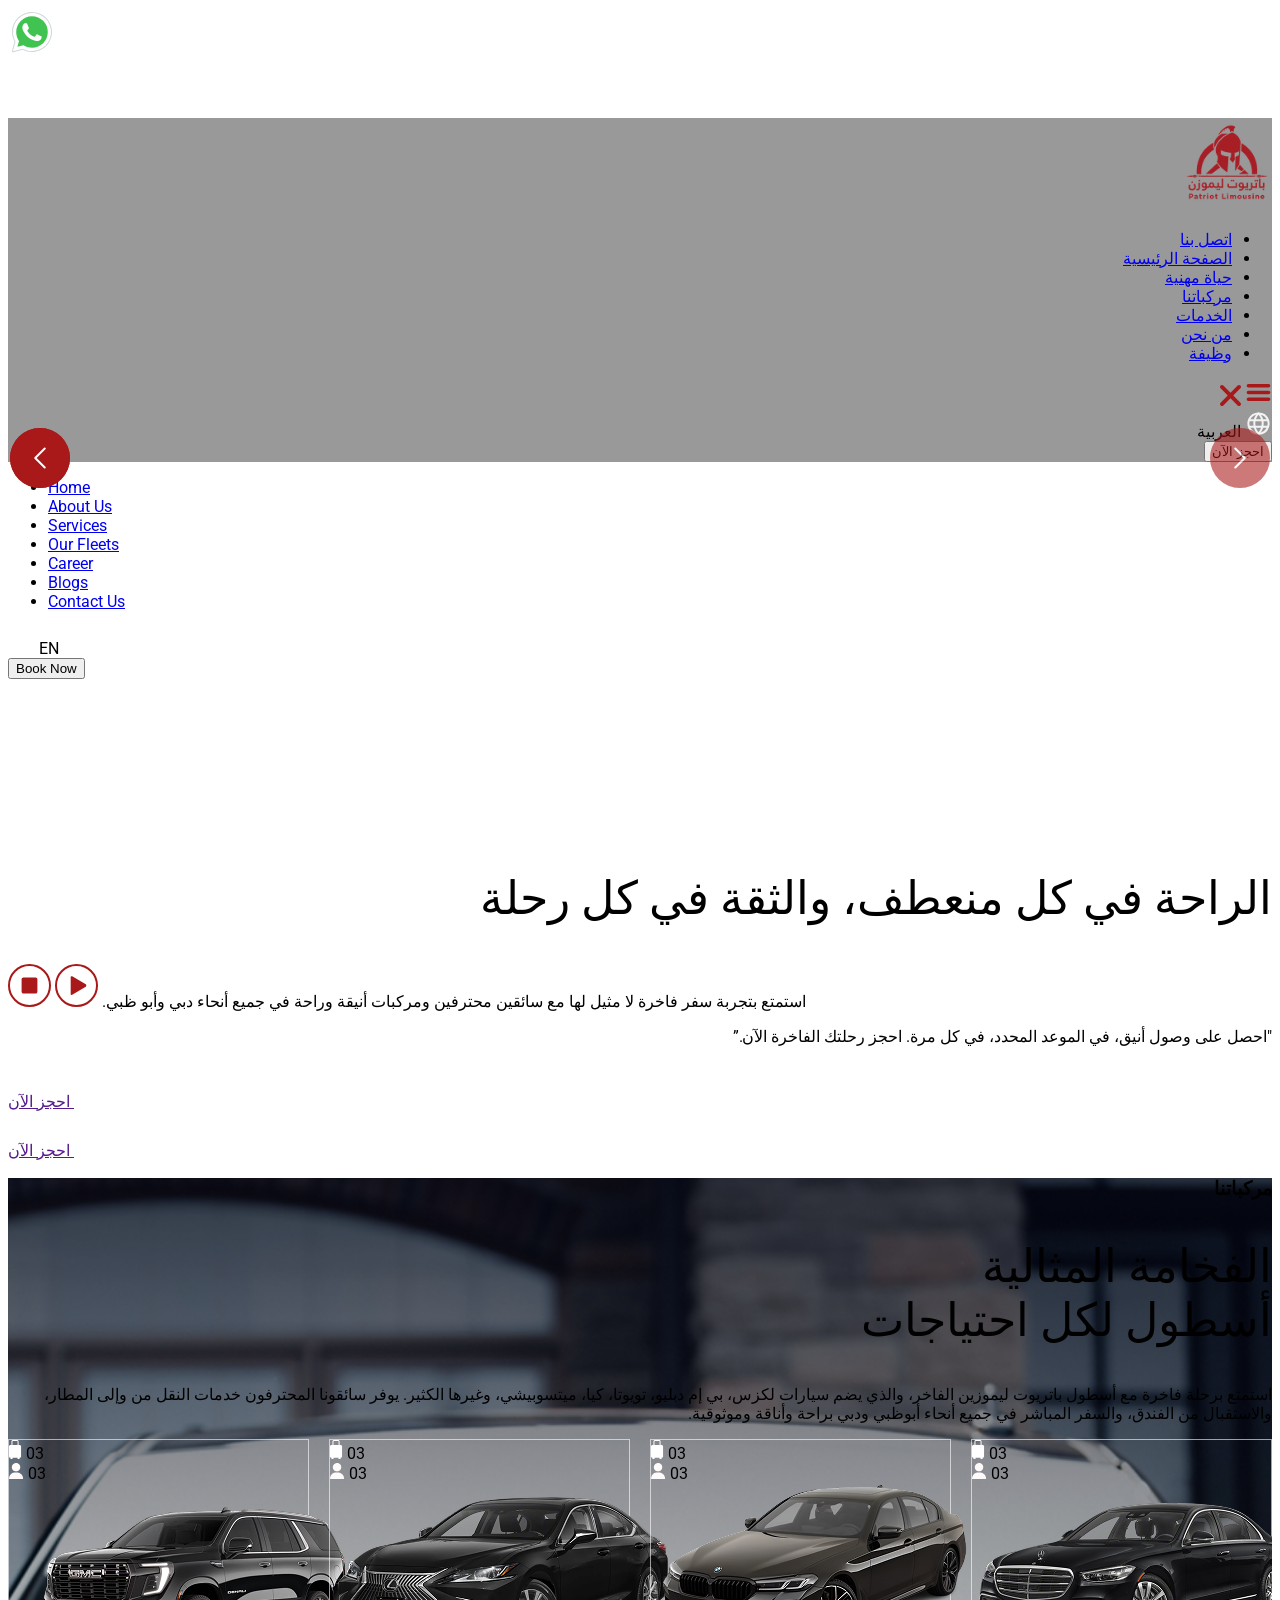
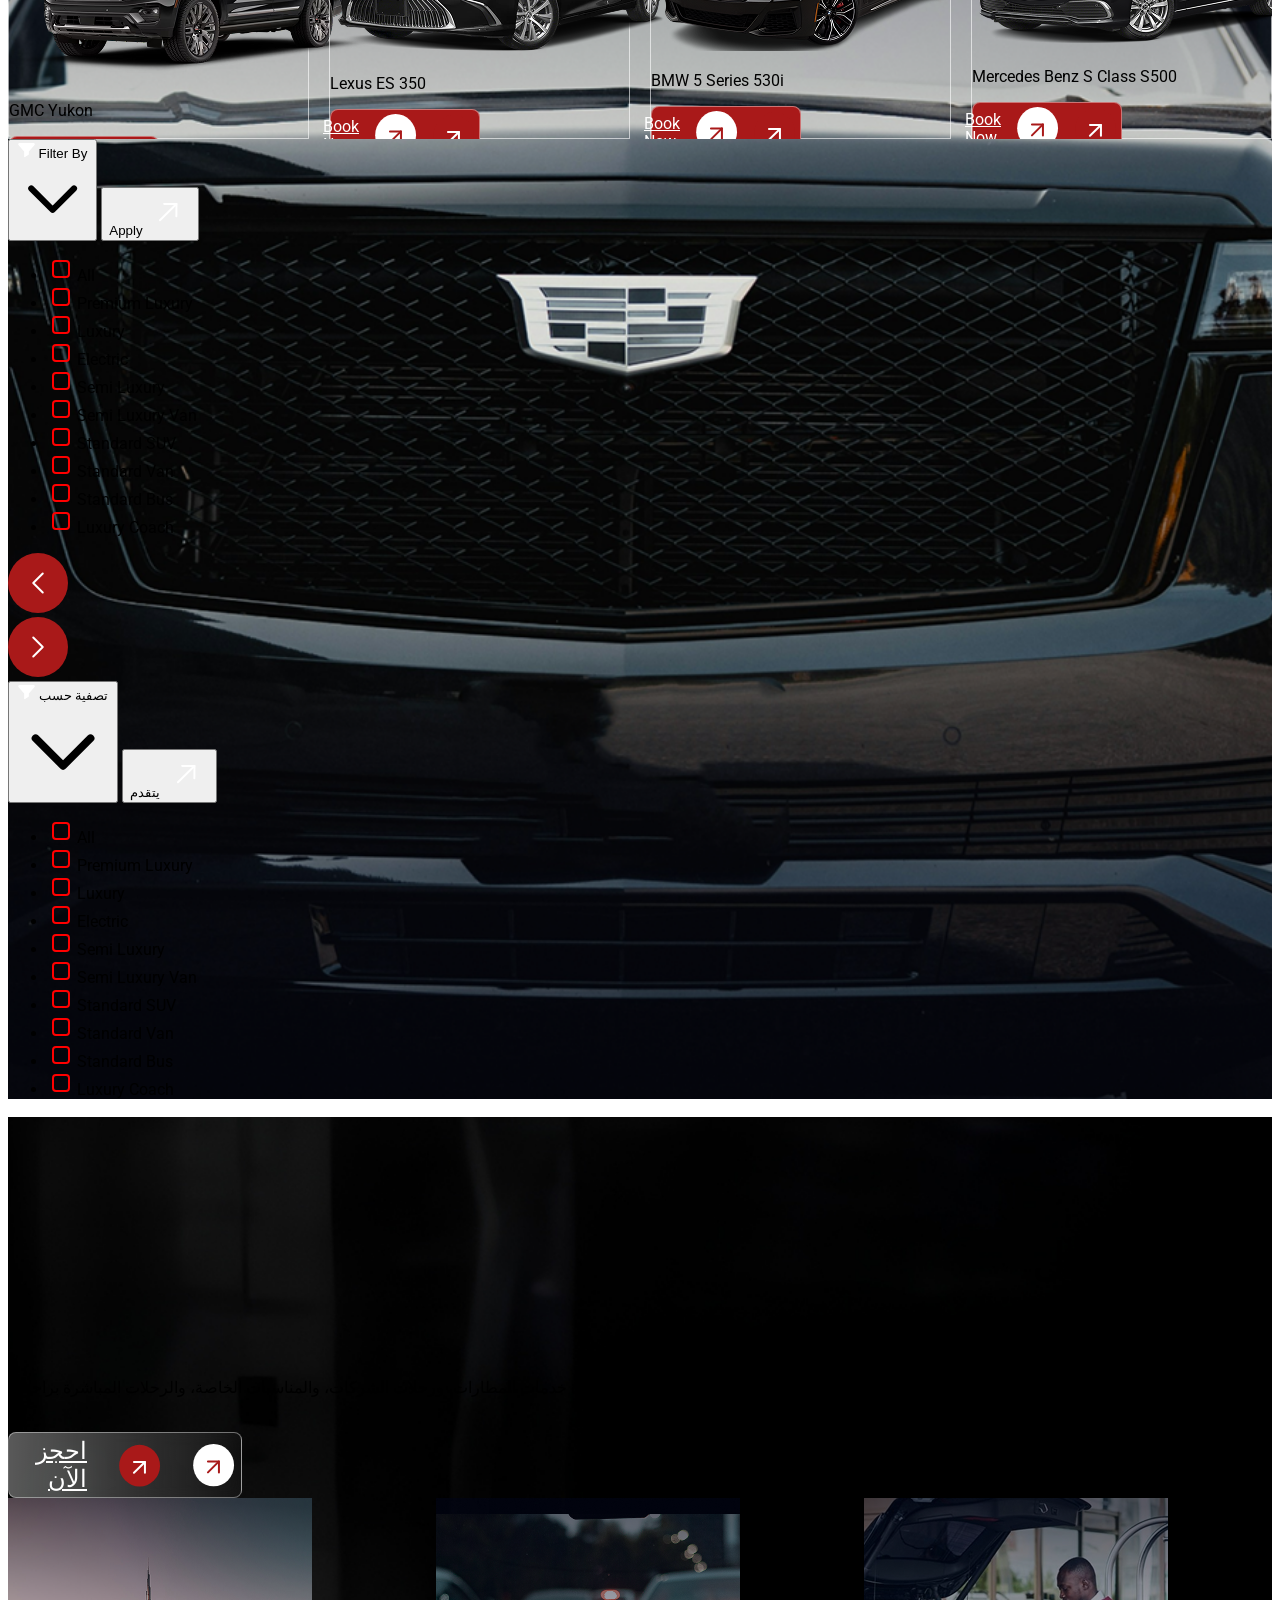
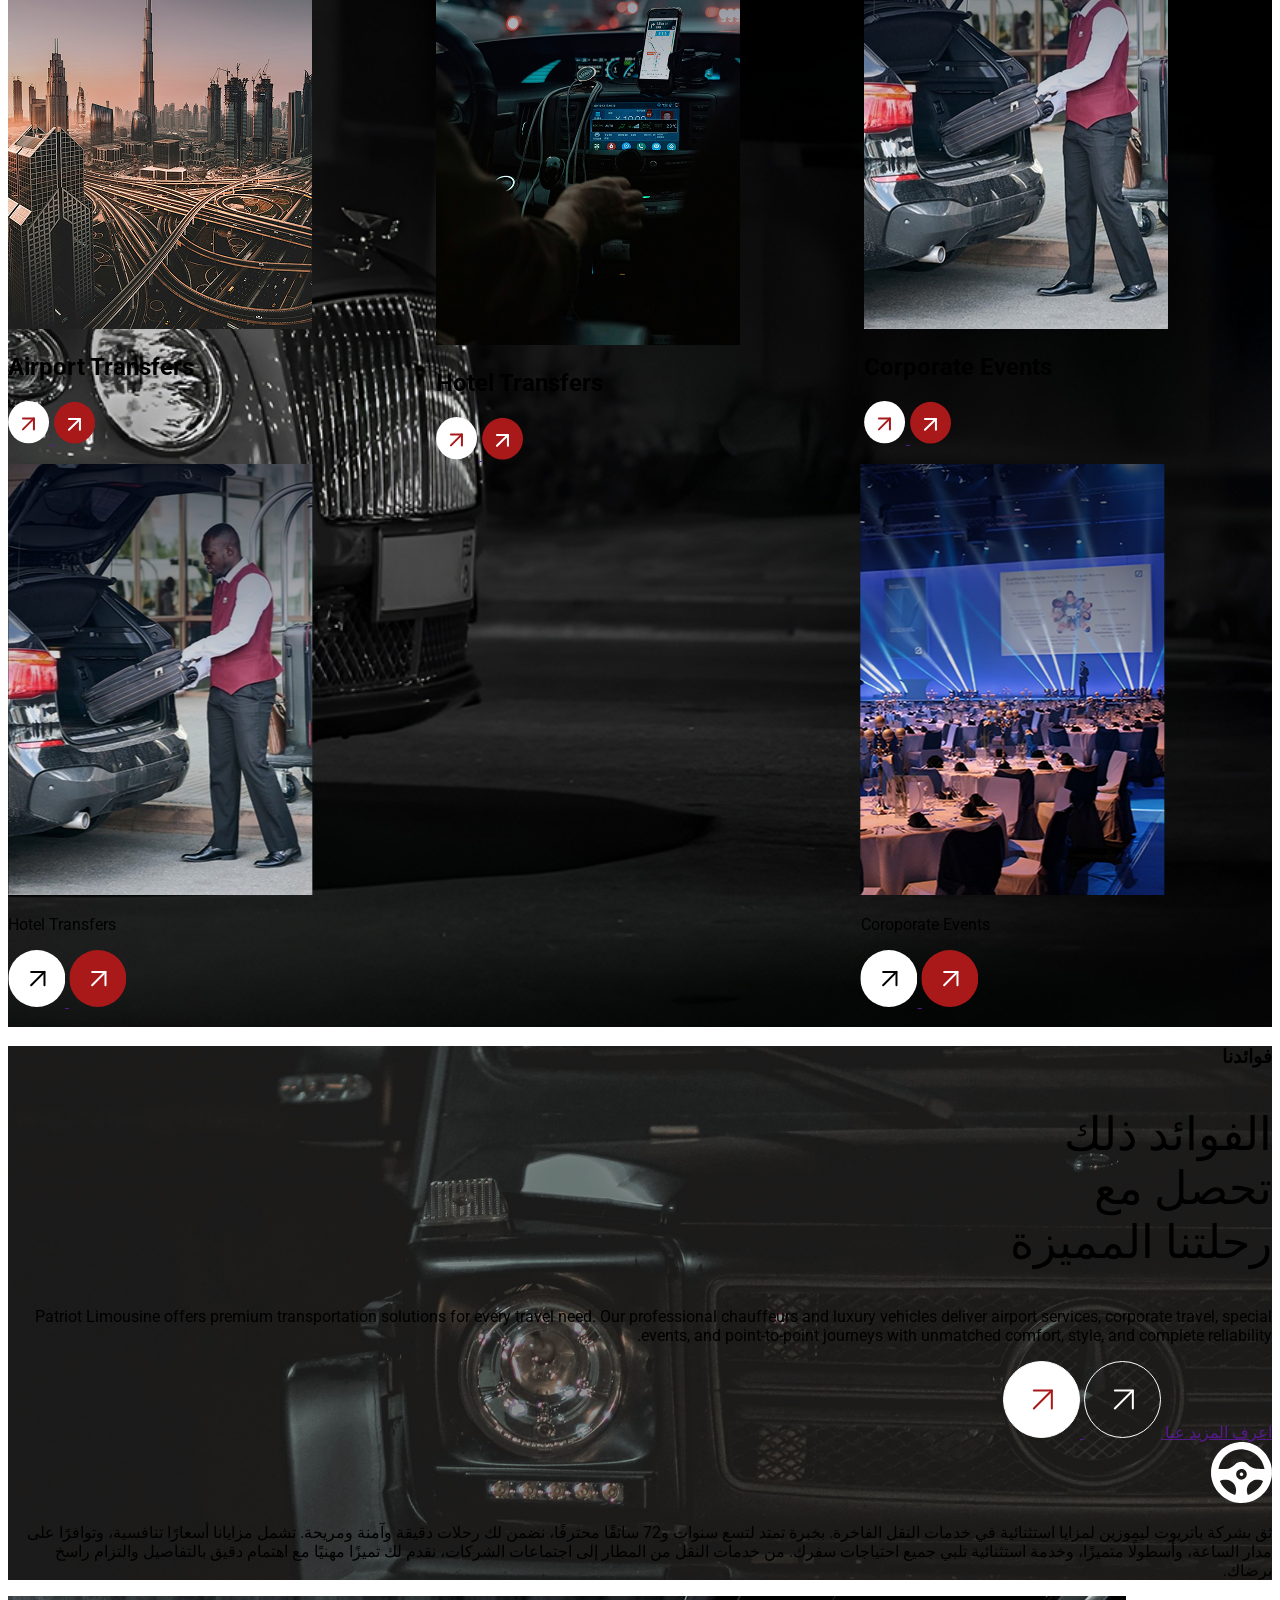
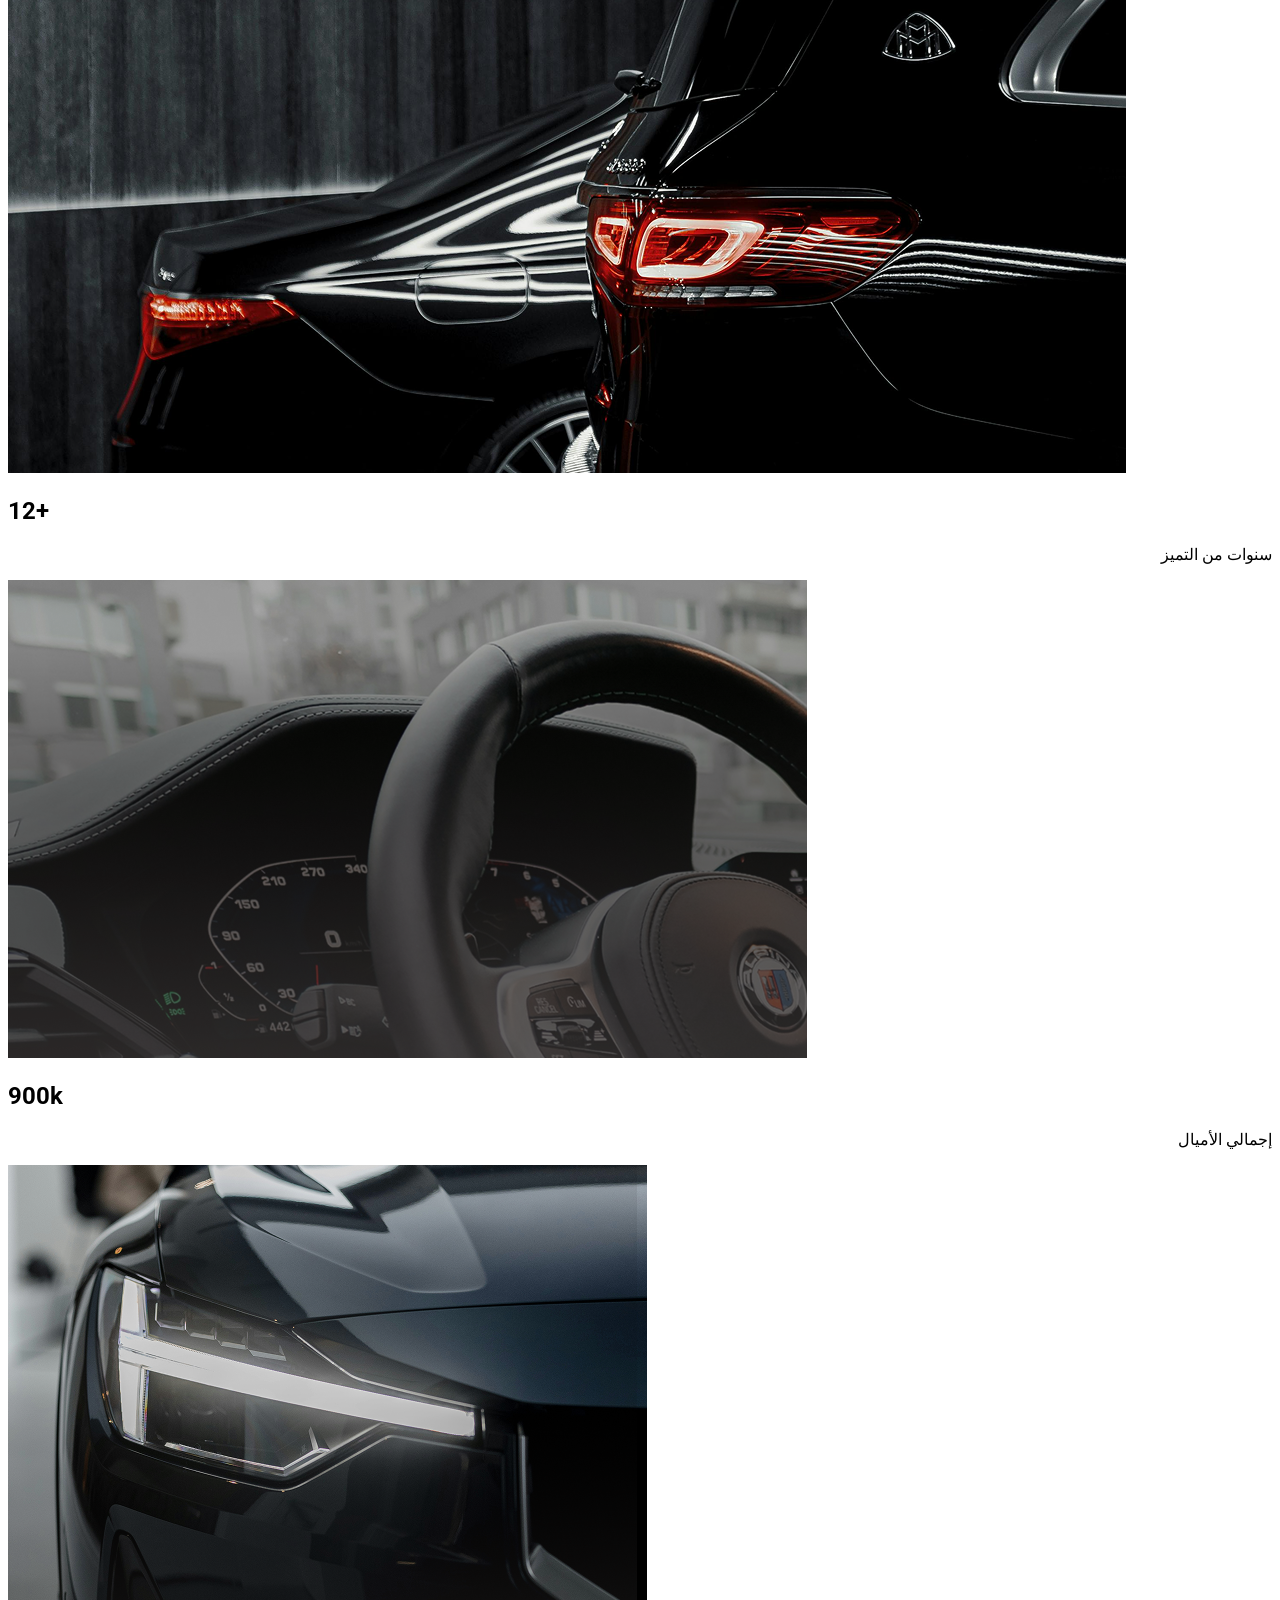
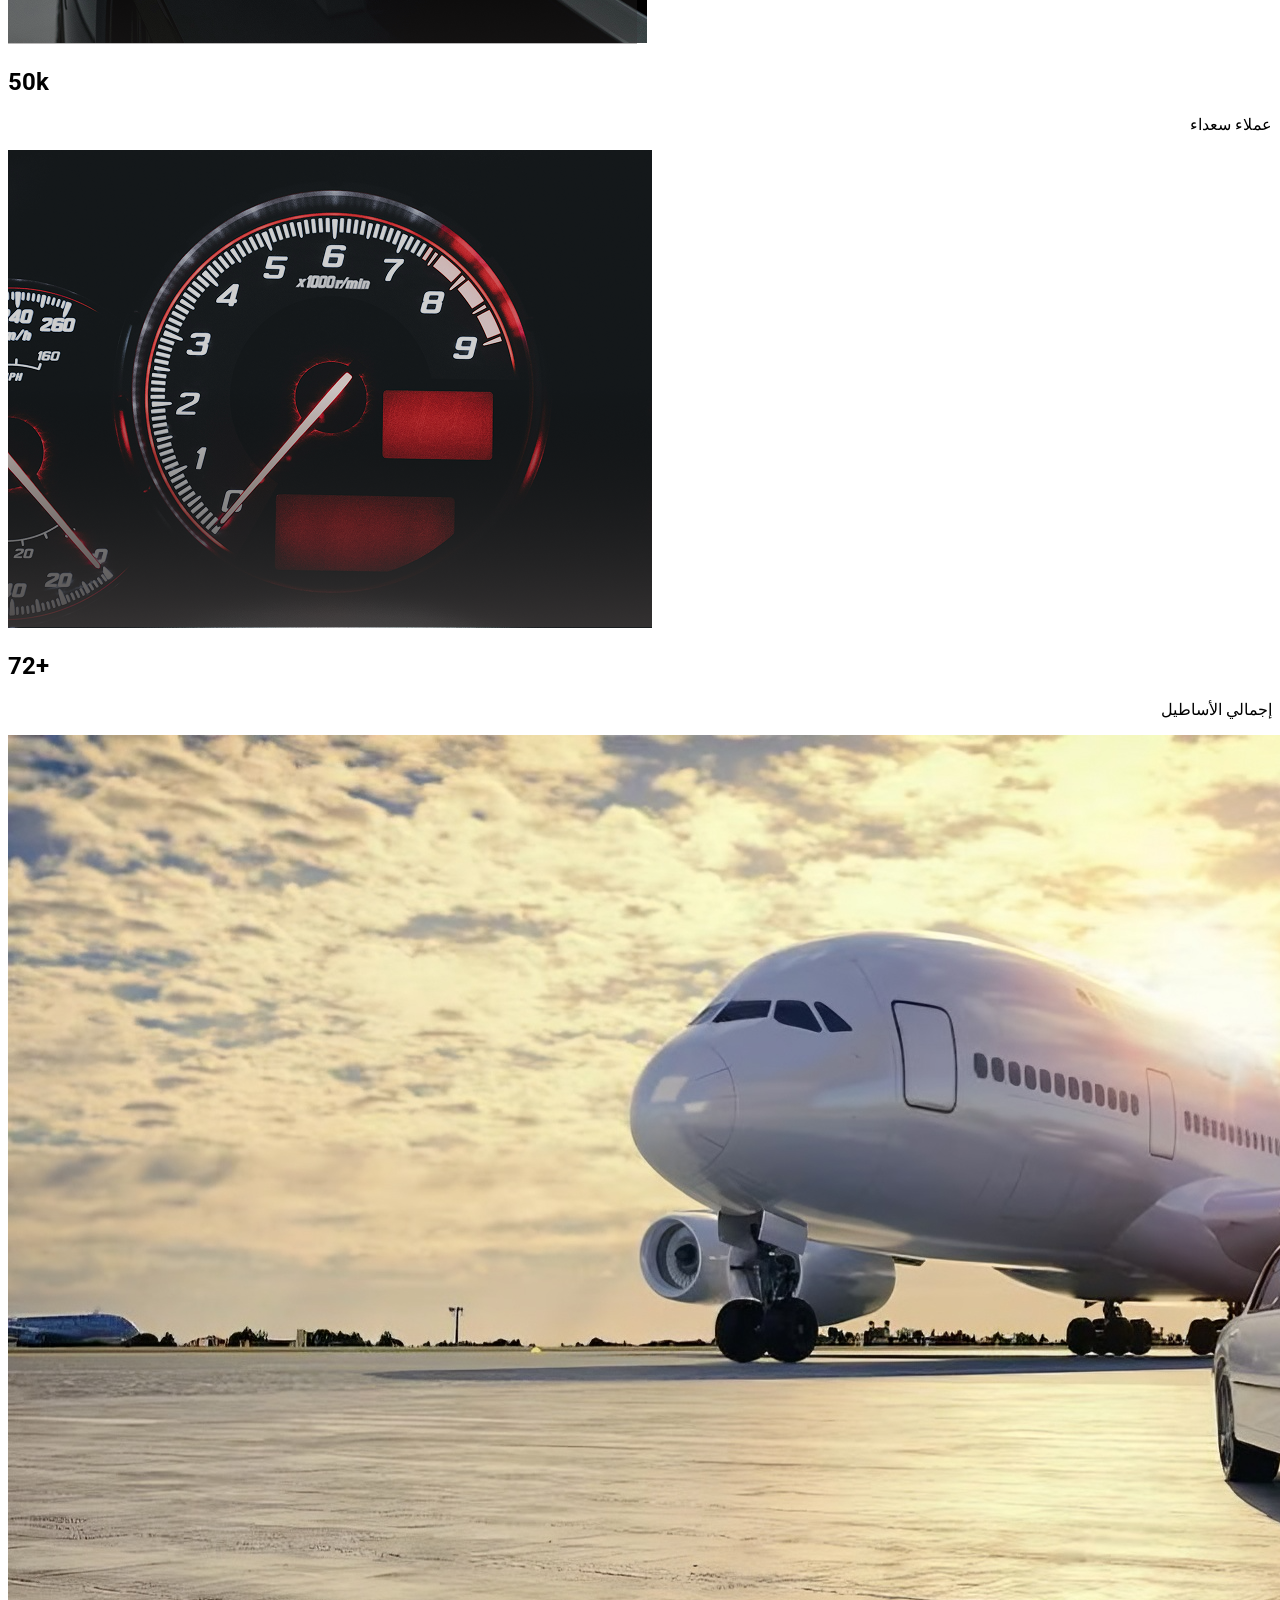
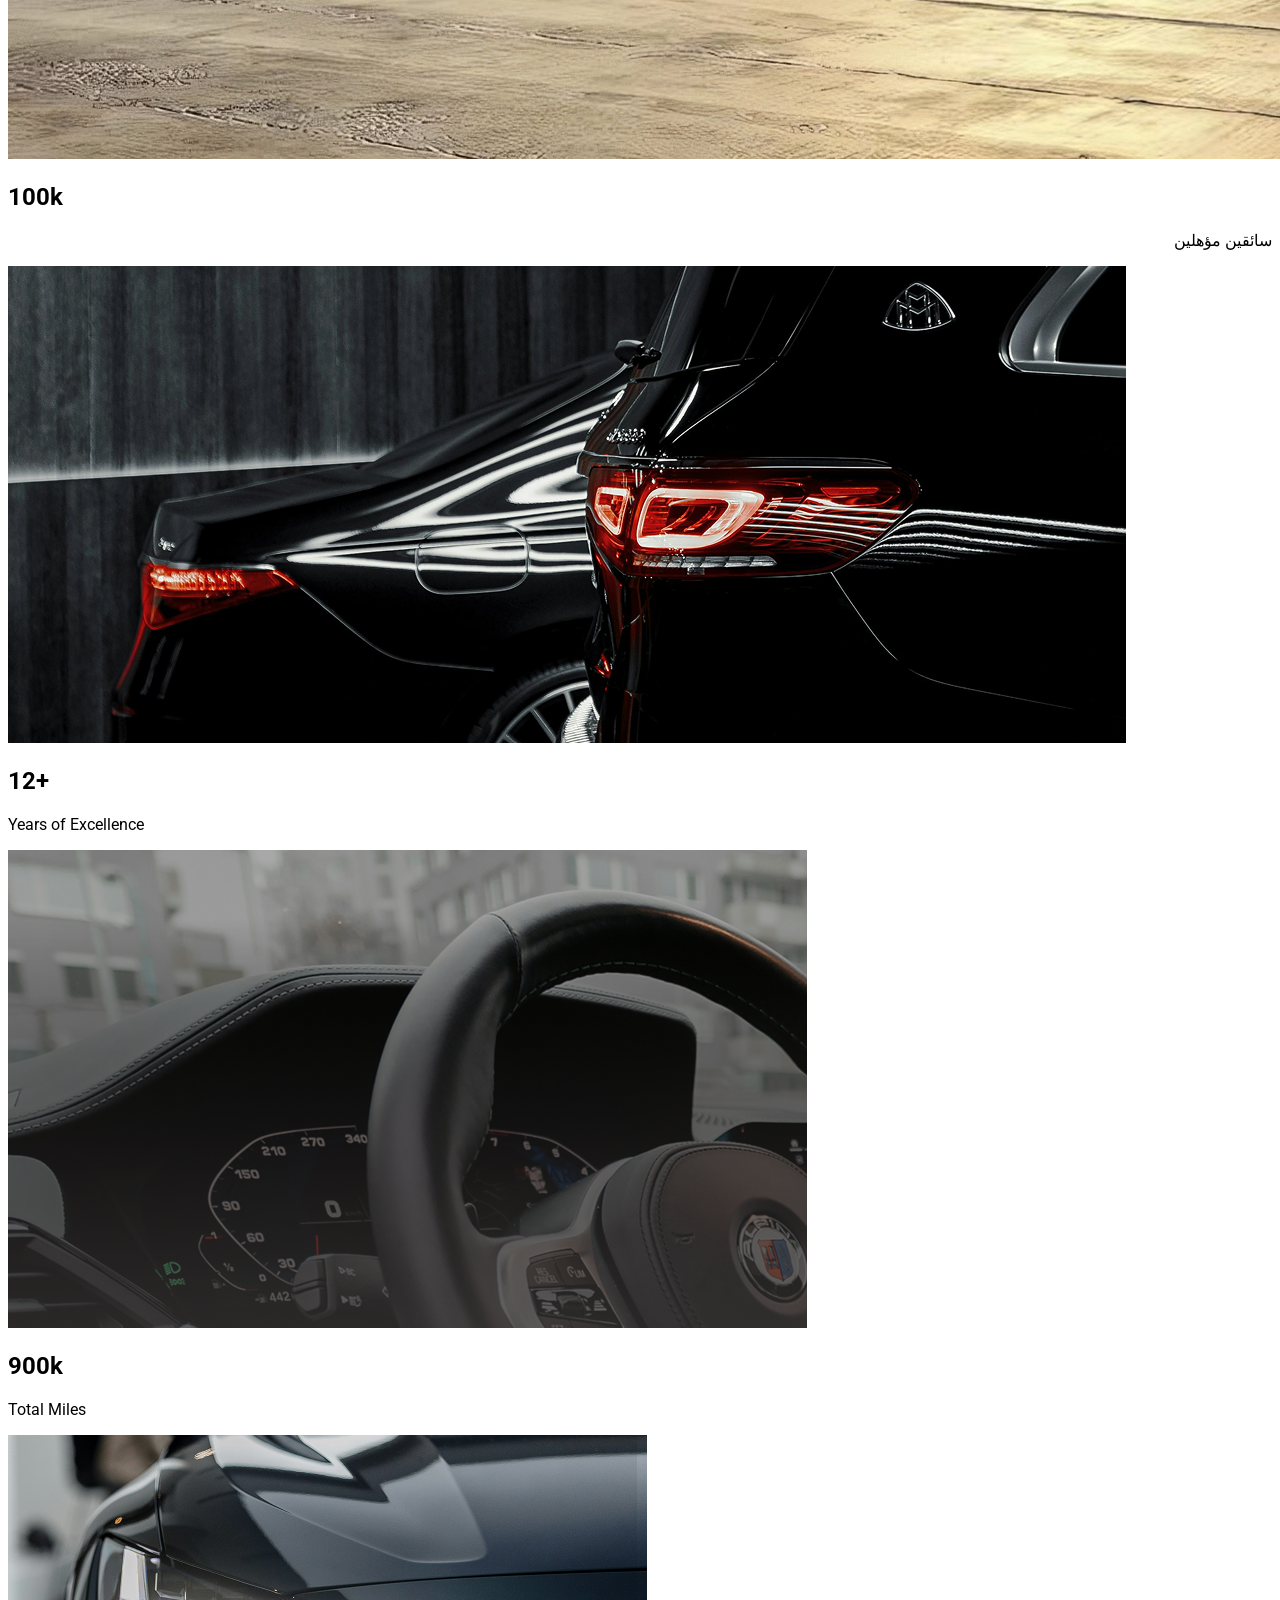
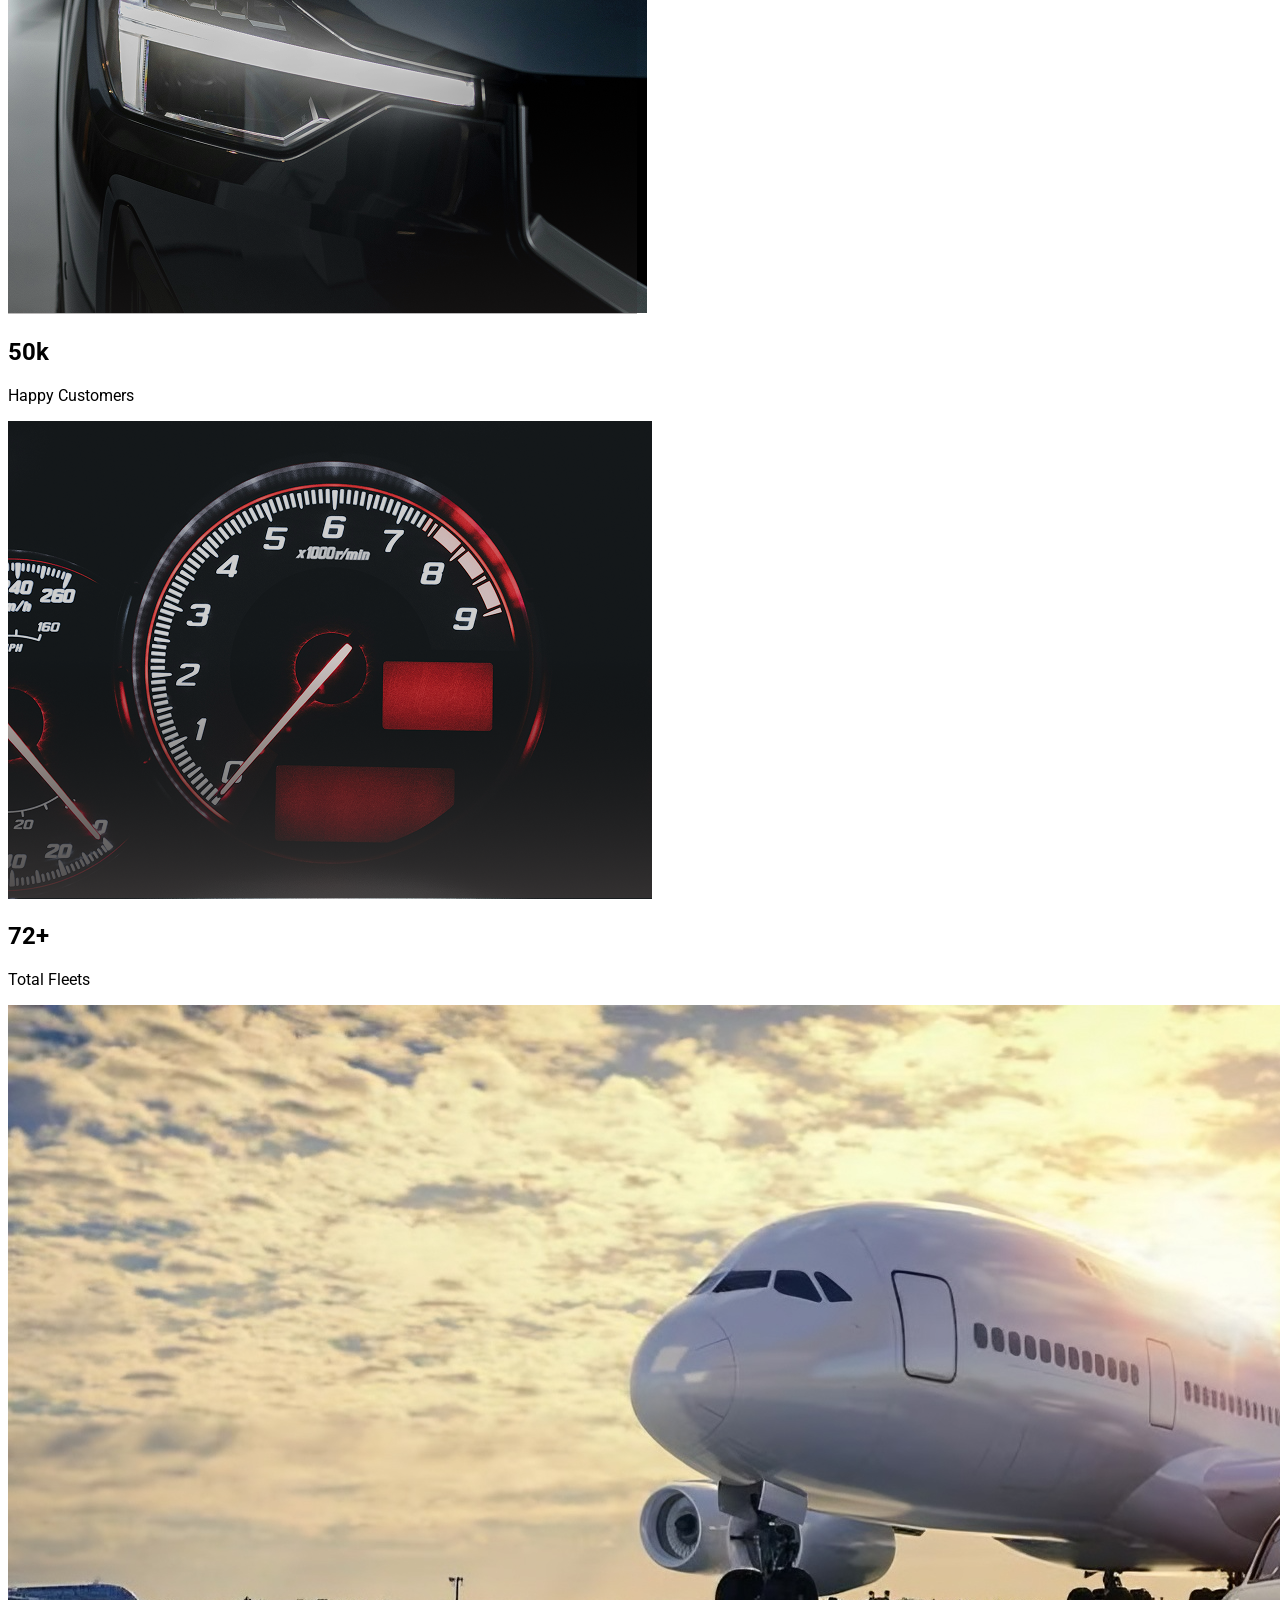
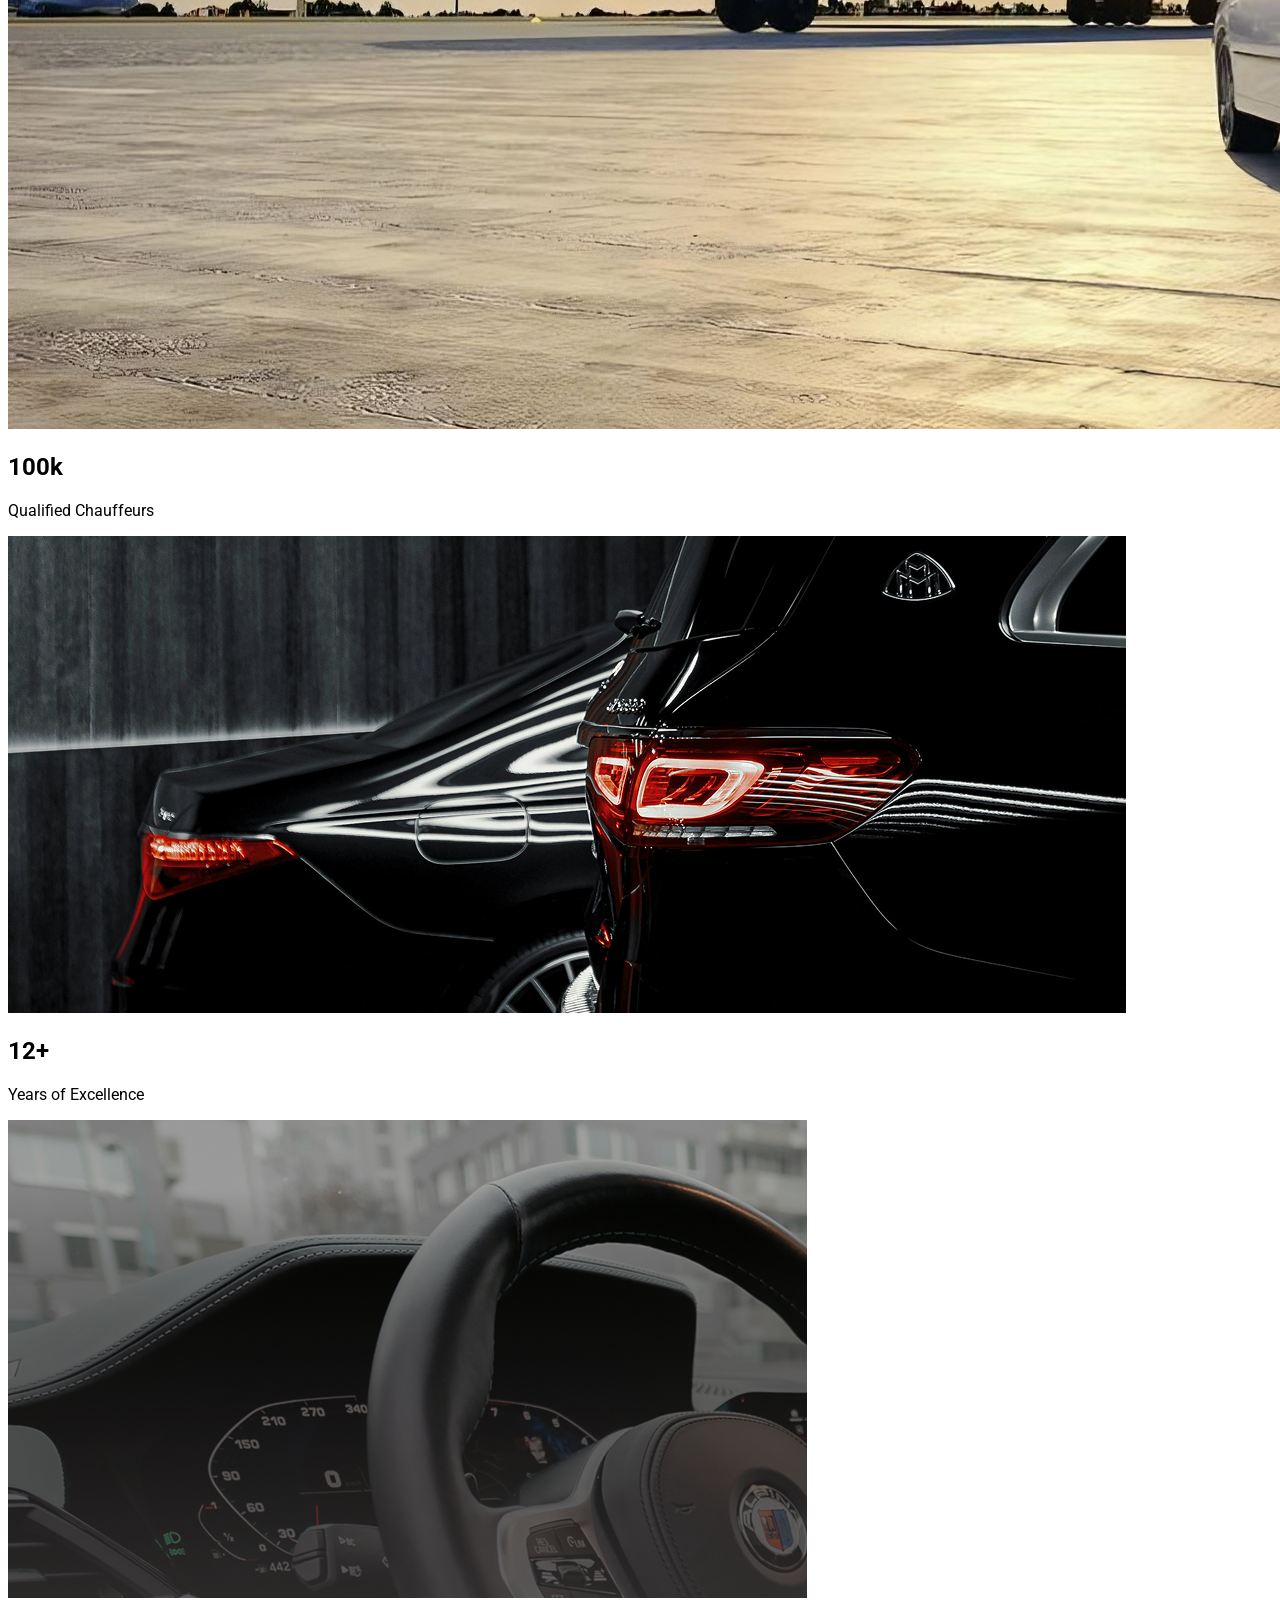
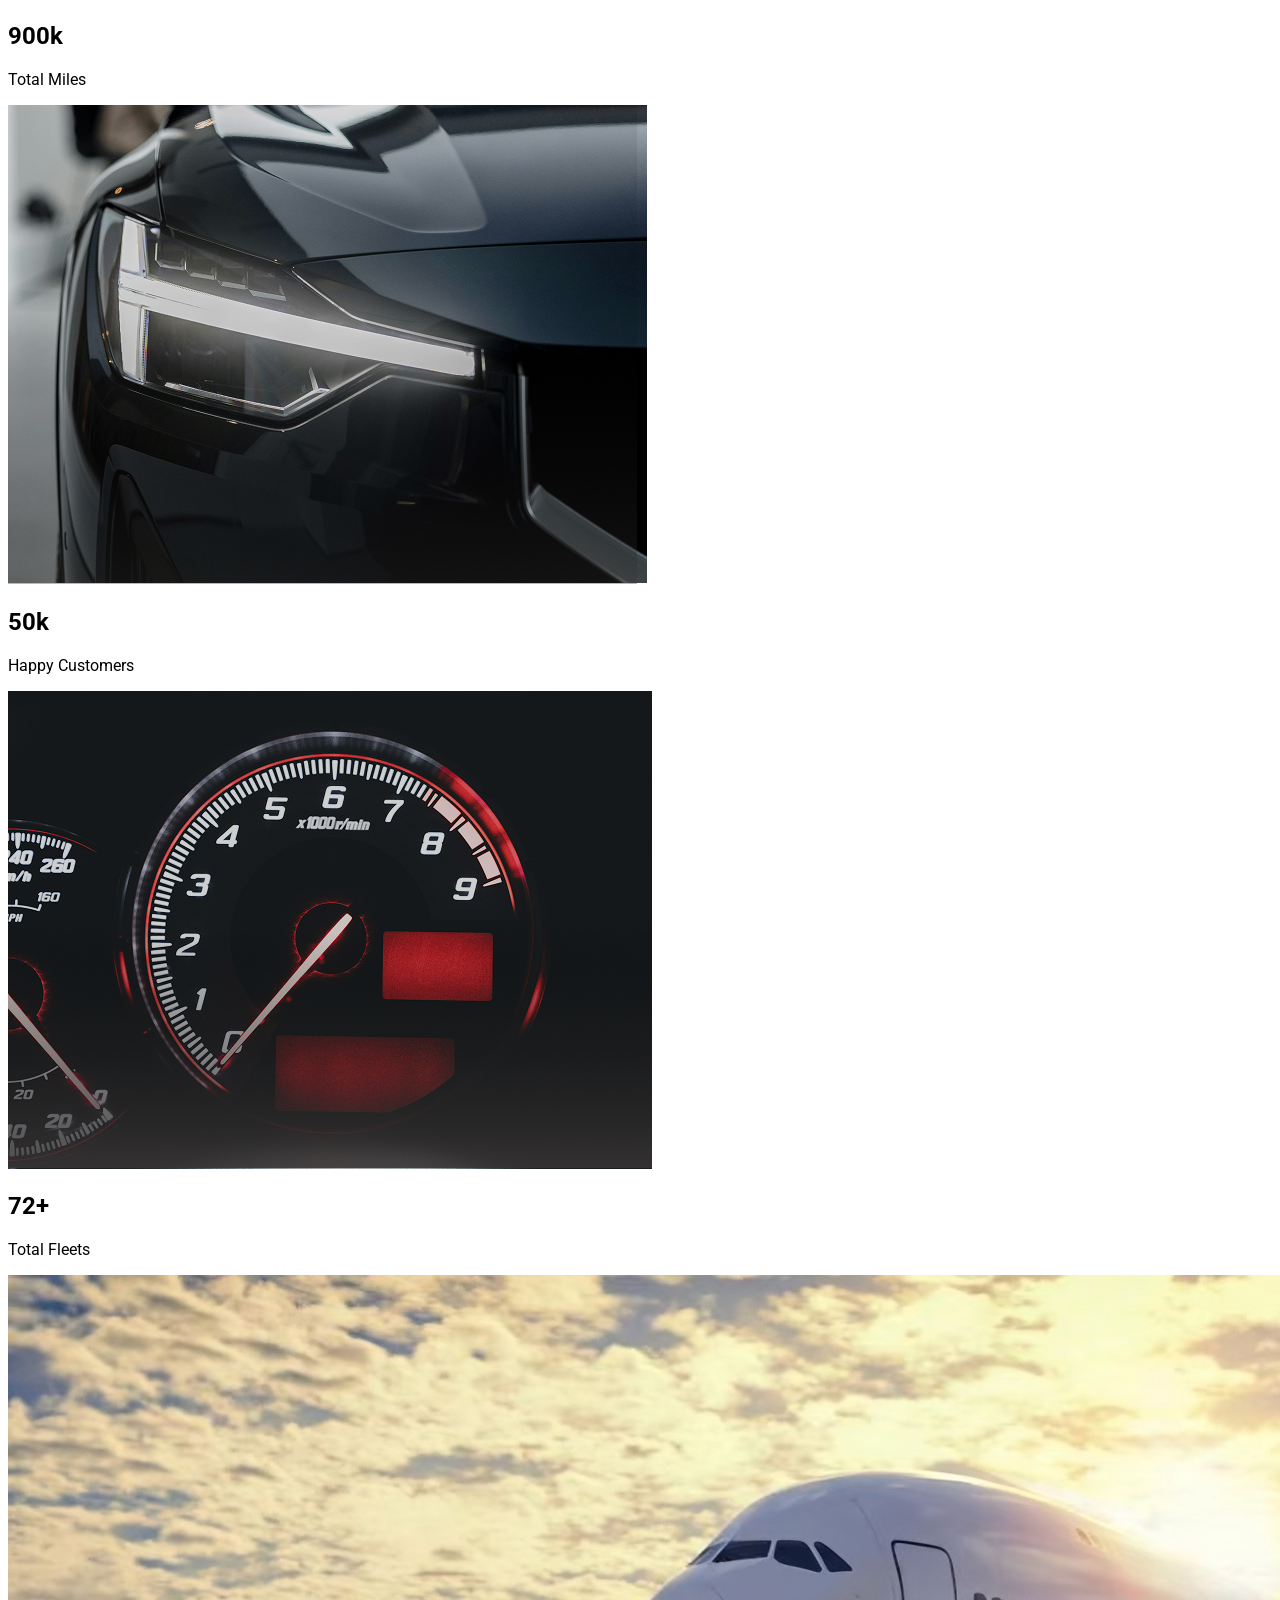
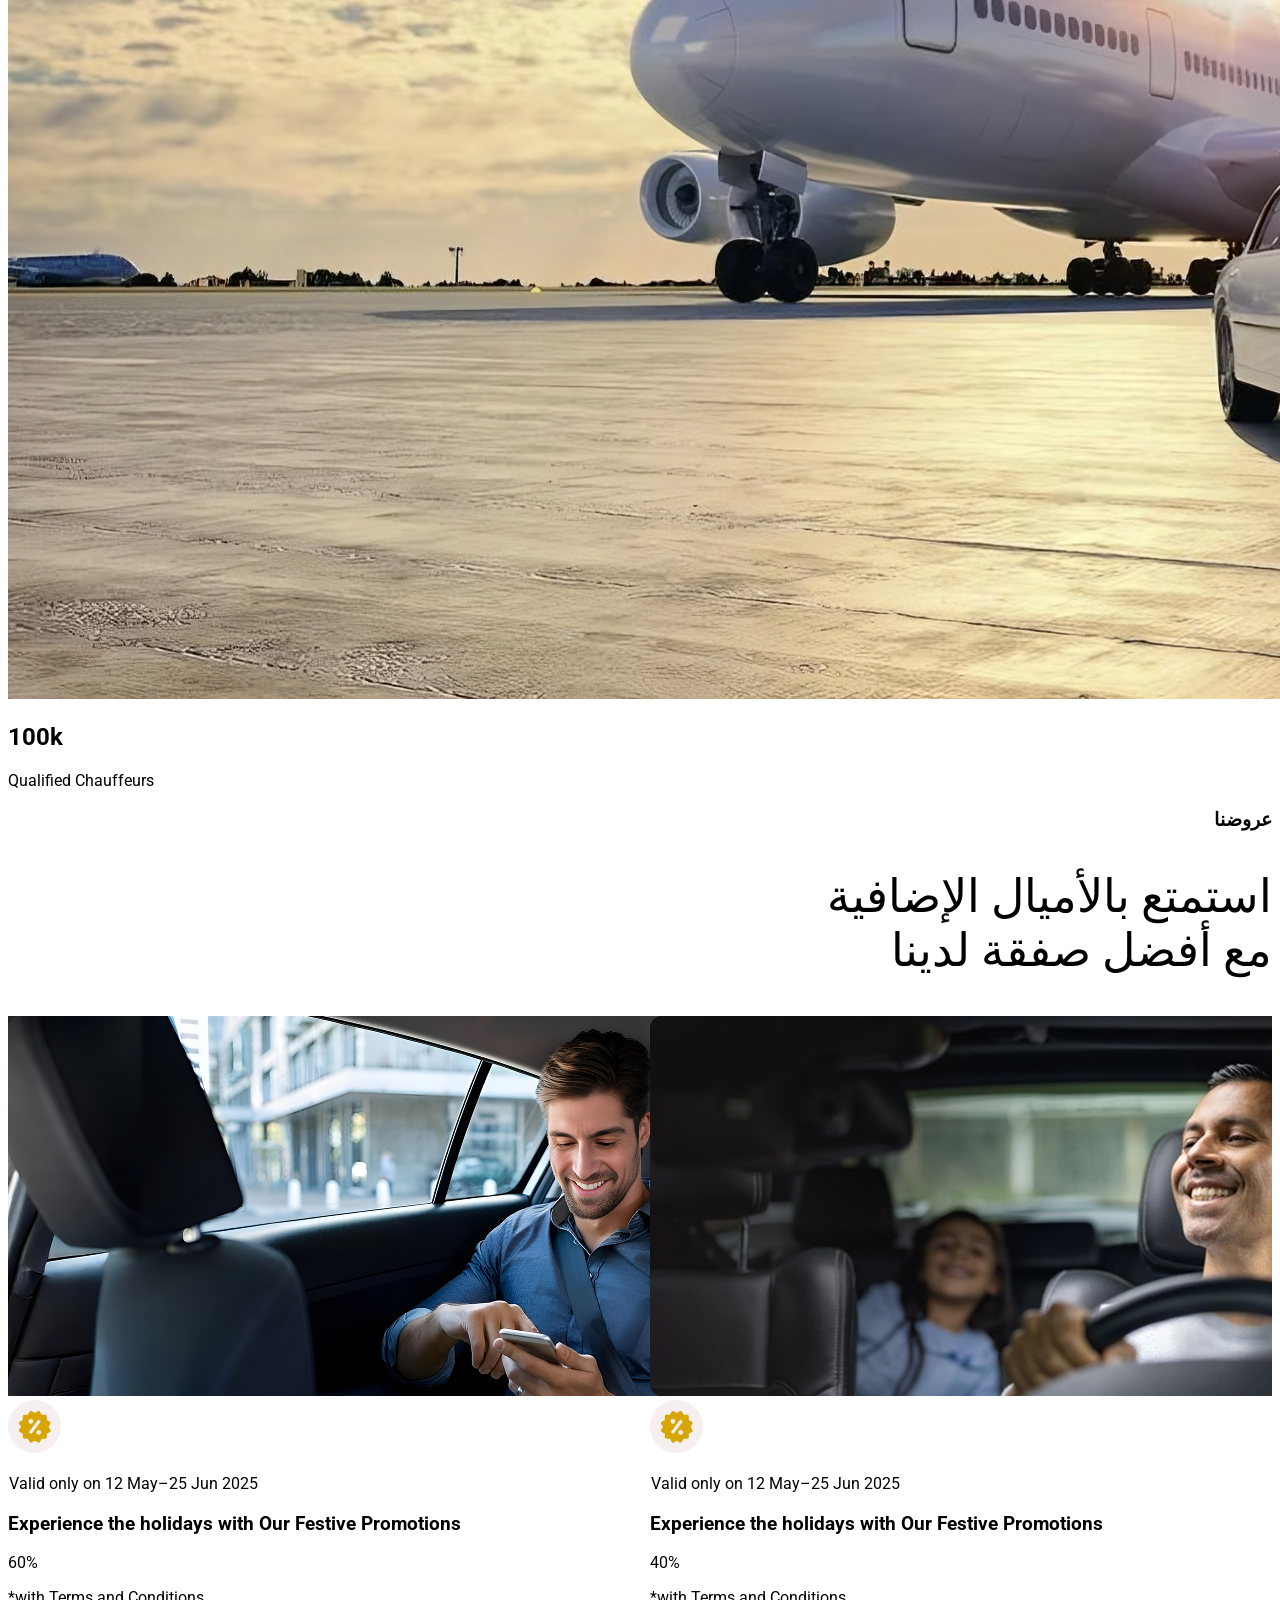
==== index.html @ 94004323 "first commit" ====
<!DOCTYPE html>
<html lang="en">

<head>
    <meta charset="UTF-8">
    <meta name="viewport" content="width=device-width, initial-scale=1.0">
    <title>Patriot</title>

    <!-- tailwind css cdn -->
    <script src="https://cdn.jsdelivr.net/npm/@tailwindcss/browser@4"></script>

    <!-- Swiper CSS -->
    <link rel="stylesheet" href="https://cdn.jsdelivr.net/npm/swiper@11/swiper-bundle.min.css" />

    <!-- google font -->
    <link rel="preconnect" href="https://fonts.googleapis.com">
    <link rel="preconnect" href="https://fonts.gstatic.com" crossorigin>
    <link
        href="https://fonts.googleapis.com/css2?family=Bebas+Neue&family=DM+Sans:ital,opsz,wght@0,9..40,100..1000;1,9..40,100..1000&family=Jost:ital,wght@0,100..900;1,100..900&family=Montserrat:ital,wght@0,100..900;1,100..900&family=Play:wght@400;700&family=Poppins:ital,wght@0,100;0,200;0,300;0,400;0,500;0,600;0,700;0,800;0,900;1,100;1,200;1,300;1,400;1,500;1,600;1,700;1,800;1,900&family=Roboto+Condensed:ital,wght@0,100..900;1,100..900&family=Roboto:ital,wght@0,100..900;1,100..900&display=swap"
        rel="stylesheet">

    <link rel="stylesheet" href="./assets/css/style.css">
</head>

<body class="relative text-white bg-black/70">

    <!-- whatsapp icon -->
    <div class="whatsapp-blink fixed bottom-20 right-3 md:right-5 z-100">
        <a href="https://wa.me/+97125511255">
            <img src="./assets/svg-icons/whatsapp-icon.svg" alt="whatsapp" class="w-10 md:w-12">
        </a>
    </div>

    <!-- go to top button -->
    <div id="goTopBtn" class="fixed bottom-20 left-5 rounded-full bg-black/40 backdrop-blur-md hidden z-50 lg:hidden">
        <a href="#home">
            <img src="./assets/svg-icons/footer-top-arrow.svg" alt="arrow" class="w-10 h-10">
        </a>
    </div>

    <!-- header -->
    <header dir="rtl" class="lg:bg-black/40 lg:backdrop-blur-md fixed top-0 left-0 right-0 px-5 z-50">
        <div class="header-content w-full max-w-full md:max-w-[93%] mx-auto flex items-center justify-between ">
            <div class="flex items-center gap-8">
                <a href="index.html"><img src="./assets/images/logo.png" alt="logo" class="logo-img"></a>
                <nav class="ml-3 hidden xl:block">
                    <ul class="nav-items flex items-center gap-12">
                        <li><a href="index.html"
                                class="nav-item hover:text-[var(--color-primary)] hover:bg-transparent text-xs xl:text-base">اتصل
                                بنا</a>
                        </li>
                        <li><a href="about.html"
                                class="nav-item hover:text-[var(--color-primary)] text-xs xl:text-base">الصفحة
                                الرئيسية</a>
                        </li>
                        <li><a href="service.html"
                                class="nav-item hover:text-[var(--color-primary)] text-xs xl:text-base">حياة مهنية</a>
                        </li>
                        <li><a href="our-fleets.html"
                                class="nav-item hover:text-[var(--color-primary)] text-xs xl:text-base">مركباتنا</a>
                        </li>
                        <li><a href="career.html"
                                class="nav-item hover:text-[var(--color-primary)] text-xs xl:text-base">الخدمات</a></li>
                        <li><a href="blog.html"
                                class="nav-item hover:text-[var(--color-primary)] text-xs xl:text-base">من نحن</a></li>
                        <li><a href="contact.html"
                                class="nav-item hover:text-[var(--color-primary)] text-xs xl:text-base">وظيفة</a>
                        </li>
                    </ul>
                </nav>
            </div>
            <!-- hamburger icon -->
            <img id="hamburger-icon" src="./assets/svg-icons/hamburger.svg" alt="menu-icon"
                class="block xl:hidden cursor-pointer">

            <!-- close icon -->
            <img id="close-icon" src="./assets/svg-icons/close-icon.svg" alt="close-icon"
                class="hidden xl:hidden cursor-pointer">

            <div class="hidden xl:block">
                <div class="flex items-center gap-5">
                    <div class="flex items-center gap-1 px-2 py-1">
                        <img src="./assets/svg-icons/global.svg" alt="global" class="w-7 h-7">
                        <span class="text-base text-white font-light cursor-pointer">العربية</span>
                    </div>
                    <!-- <button
                        class="header-button px-8 py-2 bg-black/30 border border-white/50 rounded cursor-pointer hover:bg-[var(--color-primary)] transition duration-300">
                        <span class="inline-block transition-transform duration-300 hover:scale-110">Log In</span>
                    </button> -->
                    <button
                        class="header-button px-8 py-2 bg-gradient-to-r from-[var(--color-primary)] to-[var(--color-primary-dark)]  border border-white/50 rounded cursor-pointer hover:bg-transparent">
                        <span class="inline-block transition-transform duration-300 hover:scale-110">احجز الآن</span>
                    </button>
                </div>
            </div>
        </div>
    </header>

    <!-- mobile menu -->
    <div id="mobile-menu"
        class="xl:hidden fixed top-22 left-0 w-full h-full pb-10 bg-black/40 backdrop-blur-md z-100 transform -translate-x-full transition-transform duration-300">
        <div class="flex flex-col items-center justify-center gap-6 h-full text-white text-lg">
            <ul class="flex flex-col items-center gap-6">
                <li><a href="index.html" class="hover:text-[var(--color-primary)]">Home</a></li>
                <li><a href="about.html" class="hover:text-[var(--color-primary)]">About Us</a></li>
                <li><a href="service.html" class="hover:text-[var(--color-primary)]">Services</a></li>
                <li><a href="our-fleets.html" class="hover:text-[var(--color-primary)]">Our Fleets</a></li>
                <li><a href="career.html" class="hover:text-[var(--color-primary)]">Career</a></li>
                <li><a href="blog.html" class="hover:text-[var(--color-primary)]">Blogs</a></li>
                <li><a href="contact.html" class="hover:text-[var(--color-primary)]">Contact Us</a></li>
            </ul>

            <div class="flex items-center gap-2 px-3 py-2">
                <img src="./assets/svg-icons/global.svg" alt="global" class="w-7 h-7">
                <span class="text-sm text-white font-light cursor-pointer">EN</span>
            </div>

            <div class="flex gap-4">
                <button
                    class="px-6 py-2 bg-gradient-to-r from-[var(--color-primary)] to-[var(--color-primary-dark)] border border-white/50 rounded hover:bg-transparent">
                    Book Now
                </button>
            </div>
        </div>
    </div>

    <!-- hero section -->
    <section class="" id="home">
        <div class="relative">
            <video autoplay muted playsinline p
                class="hidden lg:block h-auto lg:h-screen xl:h-[94vh] w-full object-cover mt-15 heroVideo">
                <source src="./assets/videos/herobanner.mp4" type="video/mp4">
            </video>

            <video autoplay muted playsinline preload="auto" class="lg:hidden h-screen w-full object-cover heroVideo">
                <source src="./assets/videos/patriot mobile web.mp4" type="video/mp4">
            </video>

            <div
                class="content container hero-content mt-10 md:mt-6 lg:mt-0 max-w-[93%] md:max-w-[95%] mx-auto xl:px-10 absolute top-1/9 left-1/2 -translate-x-1/2 w-full flex flex-col justify-between h-[84%] pb-30 md:pb-10">
                <div
                    class="flex flex-col-reverse md:flex-row-reverse gap-6 md:gap-10 items-center justify-between w-full">
                    <div class="max-w-xl -mt-4">
                        <h1 class="sub-title" dir="rtl">الراحة في كل منعطف، والثقة في كل رحلة</h1>
                    </div>
                    <div class="flex gap-4 max-w-sm">
                        <img src="./assets/svg-icons/video-pause.svg" alt="video-play" class="w-8 h-8 cursor-pointer"
                            id="pauseBtn">
                        <img src="./assets/svg-icons/video-play.svg" alt="video-play"
                            class="hidden w-8 h-8 cursor-pointer" id="playBtn">
                        <span class="text-sm md:text-base font-extralight leading-tight" dir="rtl">استمتع بتجربة سفر
                            فاخرة لا مثيل
                            لها مع سائقين محترفين ومركبات أنيقة وراحة في جميع أنحاء دبي وأبو ظبي.</span>
                    </div>
                </div>

                <!-- call to action box -->
                <div
                    class="calltoAction flex flex-col lg:flex-row-reverse items-center justify-between gap-4 bg-white/13 backdrop-blur-lg rounded-xl p-4 mb-10 md:mb-0">
                    <p class="text-[1.3rem] md:text-[1.4rem] lg:text-[1.5rem] xl:text-[2rem] text-center md:text-left xl:ml-14"
                        dir="rtl">
                        "احصل على وصول أنيق، في الموعد المحدد، في كل مرة. احجز رحلتك الفاخرة الآن.”
                    </p>
                    <a href=""
                        class="hidden md:flex flex-row-reverse items-center gap-2 bg-[var(--color-primary)] text-white px-4 py-3 md:p-3 lg:p-4 rounded-xl justify-center md:justify-end hover:bg-black hover:border border-white transition duration-300 text-sm sm:text-base">
                        <span class="" dir="rtl">احجز الآن</span>
                        <img src="./assets/svg-icons/arrow-top.svg" alt="arrow" class="w-4 h-4 md:w-6 md:h-6">
                    </a>
                </div>

            </div>
            <div class="fixed md:hidden bottom-0 z-50 w-[93%] left-1/2 -translate-x-1/2 flex flex-col lg:flex-row items-center justify-between gap-4 bg-white/13 backdrop-blur-lg rounded-xl p-2"
                id="mobile-book-bar">
                <a href=""
                    class="md:hidden flex items-center w-full gap-2 bg-[var(--color-primary)] text-white pl-4 py-3 rounded-xl justify-center border-whitetext-sm"
                    id="book-btn">
                    <span class="text-[1.3rem] font-semibold" dir="rtl">احجز الآن</span>
                    <img src="./assets/svg-icons/arrow-top.svg" alt="arrow" class="w-8 mr-2">
                </a>
            </div>
        </div>
    </section>

    <!-- our fleet section -->
    <section class="our-fleets h-auto py-8 relative"
        style="background: url('./assets/images/home/ourfleet-bg.png'); background-repeat: no-repeat; background-size: cover; background-position: center;">
        <div class="bg-black/34 absolute inset-0 z-0"></div>
        <div class="content relative z-10 container max-w-[95%] mx-auto px-3 md:px-10">
            <div class="flex flex-col-reverse xl:flex-row-reverse gap-4 justify-between xl:items-center">
                <div class="max-w-2xl">
                    <h3 class="font-thin text-2xl" dir="rtl">مركباتنا</h3>
                    <h1 class="sub-title" dir="rtl">
                        الفخامة المثالية <br class="hidden xl:block" /> <span class="xl:ml-30"> أسطول لكل احتياجات
                        </span>
                    </h1>
                </div>
                <div class="max-w-xl">
                    <p class="text-base font-extralight leading-tight xl:ml-auto" dir="rtl">استمتع برحلة فاخرة مع أسطول
                        باتريوت
                        ليموزين الفاخر، والذي يضم سيارات لكزس، بي إم دبليو، تويوتا، كيا، ميتسوبيشي، وغيرها الكثير. يوفر
                        سائقونا المحترفون خدمات النقل من وإلى المطار، والاستقبال من الفندق، والسفر المباشر في جميع أنحاء
                        أبوظبي ودبي براحة وأناقة وموثوقية.</p>
                </div>
            </div>

            <!-- slider section -->
            <div class="relative w-full mt-30 md:mt-42 lg:mt-30 xl:mt-50">
                <div class="w-full slider-container md:p-4 mt-12">
                    <!-- Slider main container -->
                    <div class="swiper fleetSwiper min-h-[20vh] pt-20">
                        <div class="swiper-wrapper mt-16">
                            <!-- Slides -->
                            <div class="swiper-slide">
                                <div
                                    class="slider-card bg-white/20 backdrop-blur-md p-3 rounded-2xl flex flex-col gap-2 items-center">
                                    <div class="flex ml-auto gap-1">
                                        <div
                                            class="rounded-lg bg-gradient-to-r from-white/30 to-white/10 px-3 py-1 flex items-center justify-betweenn gap-4">
                                            <img src="./assets/svg-icons/luggage.svg" alt="luggage">
                                            <span class="text-base font-extralight">03</span>
                                        </div>
                                        <div
                                            class="rounded-lg bg-gradient-to-r from-white/30 to-white/10 px-3 py-1 flex items-center justify-betweenn gap-4">
                                            <img src="./assets/svg-icons/person.svg" alt="person">
                                            <span class="text-base font-extralight">03</span>
                                        </div>
                                    </div>
                                    <div class="flex flex-col gap-1 items-center">
                                        <img src="./assets/images/home/fleet-options-slider/slider01.png"
                                            alt="slider-img" class="w-64">
                                        <p class="text-lg font-light mb-4">Mercedes Benz S Class S500</p>
                                    </div>
                                    <a href="" class="slider-book-now-btn">
                                        <span>Book Now</span>
                                        <img src="./assets/svg-icons/arrow-top-right.svg" class="arrow-default w-6"
                                            alt="arrow">
                                        <img src="./assets/svg-icons/arrow-top-right-red.svg"
                                            class="arrow-hover hidden w-6" alt="arrow">
                                    </a>
                                </div>
                            </div>
                            <div class="swiper-slide">
                                <div
                                    class="slider-card bg-white/20 backdrop-blur-md p-3 rounded-2xl flex flex-col gap-2 items-center">
                                    <div class="flex ml-auto gap-1">
                                        <div
                                            class="rounded-lg bg-gradient-to-r from-white/30 to-white/10 px-3 py-1 flex items-center justify-betweenn gap-4">
                                            <img src="./assets/svg-icons/luggage.svg" alt="luggage">
                                            <span class="text-base font-extralight">03</span>
                                        </div>
                                        <div
                                            class="rounded-lg bg-gradient-to-r from-white/30 to-white/10 px-3 py-1 flex items-center justify-betweenn gap-4">
                                            <img src="./assets/svg-icons/person.svg" alt="person">
                                            <span class="text-base font-extralight">03</span>
                                        </div>
                                    </div>
                                    <div class="flex flex-col gap-1 items-center">
                                        <img src="./assets/images/home/fleet-options-slider/slider02.png"
                                            alt="slider-img" class="w-64">
                                        <p class="text-xl font-light mb-4">GMC Yukon</p>
                                    </div>
                                    <a href="" class="slider-book-now-btn">
                                        <span>Book Now</span>
                                        <img src="./assets/svg-icons/arrow-top-right.svg" class="arrow-default w-6"
                                            alt="arrow">
                                        <img src="./assets/svg-icons/arrow-top-right-red.svg"
                                            class="arrow-hover hidden w-6" alt="arrow">
                                    </a>
                                </div>
                            </div>
                            <div class="swiper-slide">
                                <div
                                    class="slider-card bg-white/20 backdrop-blur-md p-3 rounded-2xl flex flex-col gap-2 items-center">
                                    <div class="flex ml-auto gap-1">
                                        <div
                                            class="rounded-lg bg-gradient-to-r from-white/30 to-white/10 px-3 py-1 flex items-center justify-betweenn gap-4">
                                            <img src="./assets/svg-icons/luggage.svg" alt="luggage">
                                            <span class="text-base font-extralight">03</span>
                                        </div>
                                        <div
                                            class="rounded-lg bg-gradient-to-r from-white/30 to-white/10 px-3 py-1 flex items-center justify-betweenn gap-4">
                                            <img src="./assets/svg-icons/person.svg" alt="person">
                                            <span class="text-base font-extralight">03</span>
                                        </div>
                                    </div>
                                    <div class="flex flex-col gap-1 items-center">
                                        <img src="./assets/images/home/fleet-options-slider/slider03.png"
                                            alt="slider-img" class="w-64">
                                        <p class="text-xl font-light mb-4">Lexus ES 350</p>
                                    </div>
                                    <a href="" class="slider-book-now-btn">
                                        <span>Book Now</span>
                                        <img src="./assets/svg-icons/arrow-top-right.svg" class="arrow-default w-6"
                                            alt="arrow">
                                        <img src="./assets/svg-icons/arrow-top-right-red.svg"
                                            class="arrow-hover hidden w-6" alt="arrow">
                                    </a>
                                </div>
                            </div>
                            <div class="swiper-slide">
                                <div
                                    class="slider-card bg-white/20 backdrop-blur-md p-3 rounded-2xl flex flex-col gap-2 items-center">
                                    <div class="flex ml-auto gap-1">
                                        <div
                                            class="rounded-lg bg-gradient-to-r from-white/30 to-white/10 px-3 py-1 flex items-center justify-betweenn gap-4">
                                            <img src="./assets/svg-icons/luggage.svg" alt="luggage">
                                            <span class="text-base font-extralight">03</span>
                                        </div>
                                        <div
                                            class="rounded-lg bg-gradient-to-r from-white/30 to-white/10 px-3 py-1 flex items-center justify-betweenn gap-4">
                                            <img src="./assets/svg-icons/person.svg" alt="person">
                                            <span class="text-base font-extralight">03</span>
                                        </div>
                                    </div>
                                    <div class="flex flex-col gap-1 items-center">
                                        <img src="./assets/images/home/fleet-options-slider/slider04.png"
                                            alt="slider-img" class="w-64">
                                        <p class="text-xl font-light mb-4">BMW 5 Series 530i</p>
                                    </div>
                                    <a href="" class="slider-book-now-btn">
                                        <span>Book Now</span>
                                        <img src="./assets/svg-icons/arrow-top-right.svg" class="arrow-default w-6"
                                            alt="arrow">
                                        <img src="./assets/svg-icons/arrow-top-right-red.svg"
                                            class="arrow-hover hidden w-6" alt="arrow">
                                    </a>
                                </div>
                            </div>
                            <div class="swiper-slide">
                                <div
                                    class="slider-card bg-white/20 backdrop-blur-md p-3 rounded-2xl flex flex-col gap-2 items-center">
                                    <div class="flex ml-auto gap-1">
                                        <div
                                            class="rounded-lg bg-gradient-to-r from-white/30 to-white/10 px-3 py-1 flex items-center justify-betweenn gap-4">
                                            <img src="./assets/svg-icons/luggage.svg" alt="luggage">
                                            <span class="text-base font-extralight">03</span>
                                        </div>
                                        <div
                                            class="rounded-lg bg-gradient-to-r from-white/30 to-white/10 px-3 py-1 flex items-center justify-betweenn gap-4">
                                            <img src="./assets/svg-icons/person.svg" alt="person">
                                            <span class="text-base font-extralight">03</span>
                                        </div>
                                    </div>
                                    <div class="flex flex-col gap-1 items-center">
                                        <img src="./assets/images/home/fleet-options-slider/slider01.png"
                                            alt="slider-img" class="w-64">
                                        <p class="text-xl font-light mb-4">Mercedes Benz S Class S500</p>
                                    </div>
                                    <a href="" class="slider-book-now-btn">
                                        <span>Book Now</span>
                                        <img src="./assets/svg-icons/arrow-top-right.svg" class="arrow-default w-6"
                                            alt="arrow">
                                        <img src="./assets/svg-icons/arrow-top-right-red.svg"
                                            class="arrow-hover hidden w-6" alt="arrow">
                                    </a>
                                </div>
                            </div>
                            <div class="swiper-slide">
                                <div
                                    class="slider-card bg-white/20 backdrop-blur-md p-3 rounded-2xl flex flex-col gap-2 items-center">
                                    <div class="flex ml-auto gap-1">
                                        <div
                                            class="rounded-lg bg-gradient-to-r from-white/30 to-white/10 px-3 py-1 flex items-center justify-betweenn gap-4">
                                            <img src="./assets/svg-icons/luggage.svg" alt="luggage">
                                            <span class="text-base font-extralight">03</span>
                                        </div>
                                        <div
                                            class="rounded-lg bg-gradient-to-r from-white/30 to-white/10 px-3 py-1 flex items-center justify-betweenn gap-4">
                                            <img src="./assets/svg-icons/person.svg" alt="person">
                                            <span class="text-base font-extralight">03</span>
                                        </div>
                                    </div>
                                    <div class="flex flex-col gap-1 items-center">
                                        <img src="./assets/images/home/fleet-options-slider/slider01.png"
                                            alt="slider-img" class="w-64">
                                        <p class="text-xl font-light mb-4">Mercedes Benz S Class S500</p>
                                    </div>
                                    <a href="" class="slider-book-now-btn">
                                        <span>Book Now</span>
                                        <img src="./assets/svg-icons/arrow-top-right.svg" class="arrow-default w-6"
                                            alt="arrow">
                                        <img src="./assets/svg-icons/arrow-top-right-red.svg"
                                            class="arrow-hover hidden w-6" alt="arrow">
                                    </a>
                                </div>
                            </div>
                            <div class="swiper-slide">
                                <div
                                    class="slider-card bg-white/20 backdrop-blur-md p-3 rounded-2xl flex flex-col gap-2 items-center">
                                    <div class="flex ml-auto gap-1">
                                        <div
                                            class="rounded-lg bg-gradient-to-r from-white/30 to-white/10 px-3 py-1 flex items-center justify-betweenn gap-4">
                                            <img src="./assets/svg-icons/luggage.svg" alt="luggage">
                                            <span class="text-base font-extralight">03</span>
                                        </div>
                                        <div
                                            class="rounded-lg bg-gradient-to-r from-white/30 to-white/10 px-3 py-1 flex items-center justify-betweenn gap-4">
                                            <img src="./assets/svg-icons/person.svg" alt="person">
                                            <span class="text-base font-extralight">03</span>
                                        </div>
                                    </div>
                                    <div class="flex flex-col gap-1 items-center">
                                        <img src="./assets/images/home/fleet-options-slider/slider01.png"
                                            alt="slider-img" class="w-64">
                                        <p class="text-xl font-light mb-4">Mercedes Benz S Class S500</p>
                                    </div>
                                    <a href="" class="slider-book-now-btn">
                                        <span>Book Now</span>
                                        <img src="./assets/svg-icons/arrow-top-right.svg" class="arrow-default w-6"
                                            alt="arrow">
                                        <img src="./assets/svg-icons/arrow-top-right-red.svg"
                                            class="arrow-hover hidden w-6" alt="arrow">
                                    </a>
                                </div>
                            </div>
                            <div class="swiper-slide">
                                <div
                                    class="slider-card bg-white/20 backdrop-blur-md p-3 rounded-2xl flex flex-col gap-2 items-center">
                                    <div class="flex ml-auto gap-1">
                                        <div
                                            class="rounded-lg bg-gradient-to-r from-white/30 to-white/10 px-3 py-1 flex items-center justify-betweenn gap-4">
                                            <img src="./assets/svg-icons/luggage.svg" alt="luggage">
                                            <span class="text-base font-extralight">03</span>
                                        </div>
                                        <div
                                            class="rounded-lg bg-gradient-to-r from-white/30 to-white/10 px-3 py-1 flex items-center justify-betweenn gap-4">
                                            <img src="./assets/svg-icons/person.svg" alt="person">
                                            <span class="text-base font-extralight">03</span>
                                        </div>
                                    </div>
                                    <div class="flex flex-col gap-1 items-center">
                                        <img src="./assets/images/home/fleet-options-slider/slider01.png"
                                            alt="slider-img" class="w-64">
                                        <p class="text-xl font-light mb-4">Mercedes Benz S Class S500</p>
                                    </div>
                                    <a href="" class="slider-book-now-btn">
                                        <span>Book Now</span>
                                        <img src="./assets/svg-icons/arrow-top-right.svg" class="arrow-default w-6"
                                            alt="arrow">
                                        <img src="./assets/svg-icons/arrow-top-right-red.svg"
                                            class="arrow-hover hidden w-6" alt="arrow">
                                    </a>
                                </div>
                            </div>
                        </div>
                    </div>
                </div>

                <!-- Mobile Filter -->
                <div
                    class="md:hidden relative flex w-full mx-auto bg-gradient-to-r from-white/50 to-white/15 backdrop-blur-sm rounded-lg overflow-hidden border border-white/20 mt-8">
                    <!-- Filter Button -->
                    <button onclick="toggleDropdown()"
                        class="flex items-center justify-center gap-2 flex-1 px-4 py-2 text-white text-sm font-medium hover:bg-white/10 transition relative border-r border-white/20">
                        <img src="./assets/svg-icons/filterby.svg" alt="filter-by" class="w-3 h-3" />
                        <span id="selectedValueLeft"
                            class="block truncate whitespace-nowrap overflow-hidden text-ellipsis text-lg max-w-[90px]">Filter
                            By</span>
                        <svg xmlns="http://www.w3.org/2000/svg" class="w-4 h-4 ml-1" fill="none" viewBox="0 0 24 24"
                            stroke="currentColor">
                            <path stroke-linecap="round" stroke-linejoin="round" stroke-width="2" d="M19 9l-7 7-7-7" />
                        </svg>
                    </button>

                    <!-- Apply Button -->
                    <button id="selectedValueRight"
                        class="flex items-center justify-center flex-1 px-4 py-2 text-white text-sm font-medium hover:bg-white/10 transition text-lg">
                        <span
                            class="flex items-center justify-center px-10 gap-2 p-2 rounded-xl bg-[var(--color-primary)] text-white">
                            <span class="block text-base">Apply</span>
                            <img src="./assets/svg-icons/arrow-top.svg" alt="arrow" class="w-6" />
                        </span>
                    </button>
                </div>

                <div id="dropdownMenu"
                    class="absolute overflow-visible top-113 mt-2 w-full bg-white/20 backdrop-blur-md text-white rounded-lg shadow-lg border border-gray-400 hidden z-50">
                    <ul class="flex flex-col text-sm">
                        <li class="flex items-center gap-2 px-4 py-2 border-b border-gray-400">
                            <input type="checkbox" id="all" class="custom-checkbox" />
                            <label for="all" class="cursor-pointer mx-auto">All</label>
                        </li>
                        <li class="flex items-center gap-2 px-4 py-2 border-b border-gray-400">
                            <input type="checkbox" id="premiumLuxury" class="custom-checkbox" />
                            <label for="premiumLuxury" class="cursor-pointer mx-auto">Premium Luxury</label>
                        </li>
                        <li class="flex items-center gap-2 px-4 py-2 border-b border-gray-400">
                            <input type="checkbox" id="luxury" class="custom-checkbox" />
                            <label for="luxury" class="cursor-pointer mx-auto">Luxury</label>
                        </li>
                        <li class="flex items-center gap-2 px-4 py-2 border-b border-gray-400">
                            <input type="checkbox" id="electric" class="custom-checkbox" />
                            <label for="electric" class="cursor-pointer mx-auto">Electric</label>
                        </li>
                        <li class="flex items-center gap-2 px-4 py-2 border-b border-gray-400">
                            <input type="checkbox" id="semiLuxury" class="custom-checkbox" />
                            <label for="semiLuxury" class="cursor-pointer mx-auto">Semi Luxury</label>
                        </li>
                        <li class="flex items-center gap-2 px-4 py-2 border-b border-gray-400">
                            <input type="checkbox" id="semiLuxuryVan" class="custom-checkbox" />
                            <label for="semiLuxuryVan" class="cursor-pointer mx-auto">Semi Luxury Van</label>
                        </li>
                        <li class="flex items-center gap-2 px-4 py-2 border-b border-gray-400">
                            <input type="checkbox" id="standardSUV" class="custom-checkbox" />
                            <label for="standardSUV" class="cursor-pointer mx-auto">Standard SUV</label>
                        </li>
                        <li class="flex items-center gap-2 px-4 py-2 border-b border-gray-400">
                            <input type="checkbox" id="standardVan" class="custom-checkbox" />
                            <label for="standardVan" class="cursor-pointer mx-auto">Standard Van</label>
                        </li>
                        <li class="flex items-center gap-2 px-4 py-2 border-b border-gray-400">
                            <input type="checkbox" id="standardBus" class="custom-checkbox" />
                            <label for="standardBus" class="cursor-pointer mx-auto">Standard Bus</label>
                        </li>
                        <li class="flex items-center gap-2 px-4 py-2">
                            <input type="checkbox" id="luxuryCoach" class="custom-checkbox" />
                            <label for="luxuryCoach" class="cursor-pointer mx-auto">Luxury Coach</label>
                        </li>
                    </ul>
                </div>
            </div>
            <!-- Navigation buttons -->
            <div
                class="ourFleetNav absolute top-86 sm:top-0 md:top-64 xl:top-54 left-0 md:left-10 flex flex-col gap-2 z-10 p-4">
                <div class="flex gap-2 self-end">
                    <div class="swiper-button-prev-fleet !static inline-flex items-center justify-center">
                        <img src="./assets/svg-icons/slider-arrow-left.svg" alt="slider-arrow" class="w-12">
                    </div>
                    <div class="swiper-button-next-fleet !static inline-flex items-center justify-center">
                        <img src="./assets/svg-icons/slider-arrow-right.svg" alt="slider-arrow" class="w-12">
                    </div>
                </div>
                <!-- Desktop Filter -->
                <div>
                    <div
                        class="hidden relative md:flex flex-row-reverse w-full mx-auto bg-gradient-to-r from-white/50 to-white/15 backdrop-blur-sm rounded-lg overflow-hidden border border-white/20 mt-8">
                        <!-- Filter Button -->
                        <button onclick="toggleDropdownDesktop()"
                            class="flex flex-row-reverse items-center justify-center gap-2 flex-1 px-4 py-2 text-white text-sm font-medium hover:bg-white/10 transition relative border-r border-white/20">
                            <img src="./assets/svg-icons/filterby.svg" alt="filter-by" class="w-3 h-3" />
                            <span id="desktopSelectedValue"
                                class="block truncate whitespace-nowrap overflow-hidden text-ellipsis text-lg"
                                title="Filter By" dir="rtl">
                                تصفية حسب
                            </span>
                            <svg xmlns="http://www.w3.org/2000/svg" class="w-4 h-4 ml-1" fill="none" viewBox="0 0 24 24"
                                stroke="currentColor">
                                <path stroke-linecap="round" stroke-linejoin="round" stroke-width="2"
                                    d="M19 9l-7 7-7-7" />
                            </svg>
                        </button>

                        <!-- Apply Button -->
                        <button id="desktopApplyButton"
                            class="flex flex-row-reverse items-center justify-center flex-1 px-4 py-2 text-white text-sm font-medium hover:bg-white/10 transition text-lg">
                            <span
                                class="flex flex-row-reverse items-center justify-center px-10 gap-2 p-2 rounded-xl bg-[var(--color-primary)] text-white">
                                <span class="text-base" dir="rtl">يتقدم</span>
                                <img src="./assets/svg-icons/arrow-top.svg" alt="arrow" class="w-6" />
                            </span>
                        </button>
                    </div>

                    <!-- Dropdown Menu -->
                    <div id="desktopDropdownMenu"
                        class="absolute overflow-visible top-40 left-10 mt-2 w-56 bg-white/10 backdrop-blur-sm text-white rounded-lg shadow-lg border border-gray-400 hidden z-50">
                        <ul class="flex flex-col text-sm">
                            <li class="flex items-center gap-2 px-4 py-2 border-b border-gray-400">
                                <input type="checkbox" id="desktopAll" class="desktop-checkbox" />
                                <label for="desktopAll" class="cursor-pointer">All</label>
                            </li>
                            <li class="flex items-center gap-2 px-4 py-2 border-b border-gray-400">
                                <input type="checkbox" id="desktopPremiumLuxury"
                                    class="desktop-checkbox option-desktop" />
                                <label for="desktopPremiumLuxury" class="cursor-pointer">Premium Luxury</label>
                            </li>
                            <li class="flex items-center gap-2 px-4 py-2 border-b border-gray-400">
                                <input type="checkbox" id="desktopLuxury" class="desktop-checkbox option-desktop" />
                                <label for="desktopLuxury" class="cursor-pointer">Luxury</label>
                            </li>
                            <li class="flex items-center gap-2 px-4 py-2 border-b border-gray-400">
                                <input type="checkbox" id="desktopElectric" class="desktop-checkbox option-desktop" />
                                <label for="desktopElectric" class="cursor-pointer">Electric</label>
                            </li>
                            <li class="flex items-center gap-2 px-4 py-2 border-b border-gray-400">
                                <input type="checkbox" id="desktopSemiLuxury" class="desktop-checkbox option-desktop" />
                                <label for="desktopSemiLuxury" class="cursor-pointer">Semi Luxury</label>
                            </li>
                            <li class="flex items-center gap-2 px-4 py-2 border-b border-gray-400">
                                <input type="checkbox" id="desktopSemiLuxuryVan"
                                    class="desktop-checkbox option-desktop" />
                                <label for="desktopSemiLuxuryVan" class="cursor-pointer">Semi Luxury Van</label>
                            </li>
                            <li class="flex items-center gap-2 px-4 py-2 border-b border-gray-400">
                                <input type="checkbox" id="desktopStandardSUV"
                                    class="desktop-checkbox option-desktop" />
                                <label for="desktopStandardSUV" class="cursor-pointer">Standard SUV</label>
                            </li>
                            <li class="flex items-center gap-2 px-4 py-2 border-b border-gray-400">
                                <input type="checkbox" id="desktopStandardVan"
                                    class="desktop-checkbox option-desktop" />
                                <label for="desktopStandardVan" class="cursor-pointer">Standard Van</label>
                            </li>
                            <li class="flex items-center gap-2 px-4 py-2 border-b border-gray-400">
                                <input type="checkbox" id="desktopStandardBus"
                                    class="desktop-checkbox option-desktop" />
                                <label for="desktopStandardBus" class="cursor-pointer">Standard Bus</label>
                            </li>
                            <li class="flex items-center gap-2 px-4 py-2">
                                <input type="checkbox" id="desktopLuxuryCoach"
                                    class="desktop-checkbox option-desktop" />
                                <label for="desktopLuxuryCoach" class="cursor-pointer">Luxury Coach</label>
                            </li>
                        </ul>
                    </div>
                </div>
            </div>
        </div>
    </section>

    <!-- our services section -->
    <section class="our-services h-auto py-8"
        style="background: url('./assets/images/home/ourservices-bg.png'); background-repeat: no-repeat; background-size: cover; background-position: center;">
        <div class="content container max-w-[95%] mx-auto px-3 md:px-10">
            <div class="flex flex-col-reverse xl:flex-row-reverse gap-4 md:gap-8 justify-between xl:items-center">
                <div class=" xl:max-w-[45%] flex flex-col gap-4 md:gap-0">
                    <h3 class="font-thin text-2xl" dir="rtl">خدماتنا</h3>
                    <h1 class="sub-title py-2 lg:py-0" dir="rtl">كل ذلك <span class="ml-48 lg:ml-0"> <br
                                class="block sm:hidden" /> أنت تسعى ل</span> <br /> <span class="">رحلتك المثالية</span>
                    </h1>

                </div>
                <div class="max-w-xl flex flex-col gap-10">
                    <p class="text-base font-extralight leading-tight" dir="rtl">
                        تقدم باتريوت ليموزين حلول نقل فاخرة تلبي جميع احتياجات السفر. يقدم سائقونا المحترفون وسياراتنا
                        الفاخرة خدمات المطارات، ورحلات الشركات، والمناسبات الخاصة، والرحلات المباشرة براحة وأناقة
                        وموثوقية لا مثيل لها.
                    </p>

                    <a href="" class="book-now-btn xl:ml-auto mr-16 mt-2 justify-end" dir="rtl">
                        <img src="./assets/svg-icons/arrow-top-right.svg" class="arrow-default" alt="arrow">
                        <img src="./assets/svg-icons/arrow-top-right-red.svg" class="arrow-hover hidden" alt="arrow">
                        <span>احجز الآن</span>
                    </a>
                </div>
            </div>

            <!-- slider -->
            <div class="relative hidden md:flex ml-auto max-w-3xl mt-2 -mr-10 h-[500px] justify-center items-center">
                <div class="swiper ourServicesSlider">

                    <div class="swiper-wrapper" style="overflow-y: visible !important;">

                        <!-- slide 1 -->
                        <div class="swiper-slide">
                            <div class="relative">
                                <img src="./assets/images/home/our-services/slider-img01.png" alt="slider"
                                    class="relative">
                                <div class="absolute inset-0 w-full h-full bg-black/40"></div>
                                <div
                                    class="absolute top-0 left-0 w-full text-white pb-3 h-full flex flex-col justify-between">
                                    <h2 class="text-3xl p-4">Airport Transfers</h2>
                                    <a href="" class="ml-auto mb-2 book-now pr-3">
                                        <img src="./assets/svg-icons/arrow-top-right.svg" alt="arrow"
                                            class="arrow-default">
                                        <img src="./assets/svg-icons/arrow-top-right-red.svg" alt="arrow"
                                            class="hidden arrow-hover">
                                    </a>
                                </div>
                            </div>
                        </div>

                        <!-- slide 2 -->
                        <div class="swiper-slide">
                            <div class="relative">
                                <img src="./assets/images/home/our-services/slider-img02.png" alt="slider" class="">
                                <div
                                    class="absolute top-0 left-0 w-full text-white pb-3 h-full flex flex-col justify-between">
                                    <h2 class="text-3xl p-4 bg-black/40">Hotel Transfers</h2>
                                    <a href="" class="ml-auto mb-2 book-now pr-3">
                                        <img src="./assets/svg-icons/arrow-top-right.svg" alt="arrow"
                                            class="arrow-default">
                                        <img src="./assets/svg-icons/arrow-top-right-red.svg" alt="arrow"
                                            class="hidden arrow-hover">
                                    </a>
                                </div>
                            </div>
                        </div>

                        <!-- slide 3 -->
                        <div class="swiper-slide">
                            <div class="relative">
                                <img src="./assets/images/home/our-services/slider-img03.png" alt="slider" class="">
                                <div
                                    class="absolute top-0 left-0 w-full text-white pb-3 h-full flex flex-col justify-between">
                                    <h2 class="text-3xl p-4 bg-black/40">Corporate Events</h2>
                                    <a href="" class="ml-auto mb-2 book-now pr-3">
                                        <img src="./assets/svg-icons/arrow-top-right.svg" alt="arrow"
                                            class="arrow-default">
                                        <img src="./assets/svg-icons/arrow-top-right-red.svg" alt="arrow"
                                            class="hidden arrow-hover">
                                    </a>
                                </div>
                            </div>
                        </div>

                        <!-- slide 4 -->
                        <div class="swiper-slide">
                            <div class="relative">
                                <img src="./assets/images/home/our-services/slider-img04.png" alt="slider" class="">
                                <div class="absolute top-2 left-4 text-white p-3 h-full flex flex-col justify-between">
                                    <h2 class="text-3xl">Airport Transfers</h2>
                                    <a href="" class="ml-auto mb-2 book-now">
                                        <img src="./assets/svg-icons/arrow-top-right.svg" alt="arrow"
                                            class="arrow-default">
                                        <img src="./assets/svg-icons/arrow-top-right-red.svg" alt="arrow"
                                            class="hidden arrow-hover">
                                    </a>
                                </div>
                            </div>
                        </div>

                        <!-- slide 5 -->
                        <div class="swiper-slide">
                            <div class="relative">
                                <img src="./assets/images/home/our-services/slider-img05.png" alt="slider" class="">
                                <div class="absolute top-2 left-4 text-white p-3 h-full flex flex-col justify-between">
                                    <h2 class="text-3xl">Hotel Transfers</h2>
                                    <a href="" class="ml-auto mb-2 book-now">
                                        <img src="./assets/svg-icons/arrow-top-right.svg" alt="arrow"
                                            class="arrow-default">
                                        <img src="./assets/svg-icons/arrow-top-right-red.svg" alt="arrow"
                                            class="hidden arrow-hover">
                                    </a>
                                </div>
                            </div>
                        </div>

                        <!-- slide 6 -->
                        <div class="swiper-slide">
                            <div class="relative">
                                <img src="./assets/images/home/our-services/slider-img02.png" alt="slider" class="">
                                <div class="absolute top-2 left-4 text-white p-3 h-full flex flex-col justify-between">
                                    <h2 class="text-3xl">Corporate Events</h2>
                                    <a href="" class="ml-auto mb-2 book-now">
                                        <img src="./assets/svg-icons/arrow-top-right.svg" alt="arrow"
                                            class="arrow-default">
                                        <img src="./assets/svg-icons/arrow-top-right-red.svg" alt="arrow"
                                            class="hidden arrow-hover">
                                    </a>
                                </div>
                            </div>
                        </div>
                    </div>

                    <!-- pagination dots -->
                    <div class="swiper-pagination"></div>
                </div>

                <!-- Navigation buttons -->
                <div class="absolute top-4 right-0 flex gap-2 z-40 p-4">
                    <div class="swiper-button-prev !static inline-flex items-center justify-center">
                        <img src="./assets/svg-icons/slider-arrow-left.svg" alt="slider-arrow" class="w-12">
                    </div>
                    <div class="swiper-button-next !static inline-flex items-center justify-center">
                        <img src="./assets/svg-icons/slider-arrow-right.svg" alt="slider-arrow" class="w-12">
                    </div>
                </div>
            </div>

            <!-- mobile slider -->
            <div class="block md:hidden">
                <div class="swiper keyOfferings-swiper">
                    <div class="swiper-wrapper">

                        <div class="swiper-slide relative">
                            <div class="absolute inset-0 bg-black/40"></div>
                            <div class="overflow-hidden bg-blue-300">
                                <img src="./assets/images/home/key-offerings-slider/slider-img01.png" alt="slider-img"
                                    class="slider-img relative">
                                <div class="absolute inset-0 w-full pl-8 pr-8 py-8 flex flex-col justify-between">
                                    <p class="text-2xl font-light">Airport Transfers</p>
                                    <a href="" class="book-now ml-auto cursor-pointer">
                                        <img src="./assets/svg-icons/arrow-top-white.svg" alt="arrow"
                                            class="w-10 h-10 arrow-default">
                                        <img src="./assets/svg-icons/arrow-top-red.svg" alt="arrow"
                                            class="w-10 h-10 arrow-hover hidden">
                                    </a>
                                </div>
                            </div>
                        </div>

                        <div class="swiper-slide">
                            <div class="p-3 overflow-hidden relative">
                                <img src="./assets/images/home/key-offerings-slider/slider-img02.png" alt="slider-img"
                                    class="slider-img w-full h-full object-cover">

                                <div class="absolute inset-0 bg-black/40"></div>
                                <div class="absolute inset-0 w-full pl-8 pr-8 py-8 flex flex-col justify-between">
                                    <p class="text-2xl font-light">Hotel Transfers</p>
                                    <a href="" class="book-now ml-auto cursor-pointer">
                                        <img src="./assets/svg-icons/arrow-top-white.svg" alt="arrow"
                                            class="w-10 h-10 arrow-default">
                                        <img src="./assets/svg-icons/arrow-top-red.svg" alt="arrow"
                                            class="w-10 h-10 arrow-hover hidden">
                                    </a>
                                </div>
                            </div>
                        </div>

                        <div class="swiper-slide">
                            <div class="p-3">
                                <img src="./assets/images/home/key-offerings-slider/slider-img03.png" alt="slider-img"
                                    class="slider-img relative">
                                <div class="absolute inset-0 w-full pl-8 pr-8 py-8 flex flex-col justify-between">
                                    <p class="text-2xl font-light">Coroporate Events</p>
                                    <a href="" class="book-now ml-auto cursor-pointer">
                                        <img src="./assets/svg-icons/arrow-top-white.svg" alt="arrow"
                                            class="w-10 h-10 arrow-default">
                                        <img src="./assets/svg-icons/arrow-top-red.svg" alt="arrow"
                                            class="w-10 h-10 arrow-hover hidden">
                                    </a>
                                </div>
                            </div>
                        </div>

                        <div class="swiper-slide">
                            <div class="p-3">
                                <img src="./assets/images/home/key-offerings-slider/slider-img04.png" alt="slider-img"
                                    class="slider-img relative">
                                <div class="absolute inset-0 w-full pl-8 pr-8 py-8 flex flex-col justify-between">
                                    <p class="text-2xl font-light">City Tour</p>
                                    <a href="" class="book-now ml-auto cursor-pointer">
                                        <img src="./assets/svg-icons/arrow-top-white.svg" alt="arrow"
                                            class="w-10 h-10 arrow-default">
                                        <img src="./assets/svg-icons/arrow-top-red.svg" alt="arrow"
                                            class="w-10 h-10 arrow-hover hidden">
                                    </a>
                                </div>
                            </div>
                        </div>

                        <div class="swiper-slide">
                            <div class="p-3">
                                <img src="./assets/images/home/key-offerings-slider/slider-img05.png" alt="slider-img"
                                    class="slider-img relative">
                                <div class="absolute inset-0 w-full pl-8 pr-8 py-8 flex flex-col justify-between">
                                    <p class="text-2xl font-light">Point To Point</p>
                                    <a href="" class="book-now ml-auto cursor-pointer">
                                        <img src="./assets/svg-icons/arrow-top-white.svg" alt="arrow"
                                            class="w-10 h-10 arrow-default">
                                        <img src="./assets/svg-icons/arrow-top-red.svg" alt="arrow"
                                            class="w-10 h-10 arrow-hover hidden">
                                    </a>
                                </div>
                            </div>
                        </div>

                        <div class="swiper-slide">
                            <div class="p-3">
                                <img src="./assets/images/home/key-offerings-slider/slider-img05.png" alt="slider-img"
                                    class="slider-img relative">
                                <div class="absolute inset-0 w-full pl-8 pr-8 py-8 flex flex-col justify-between">
                                    <p class="text-2xl font-light">Luxury Bus Rental</p>
                                    <a href="" class="book-now ml-auto cursor-pointer">
                                        <img src="./assets/svg-icons/arrow-top-white.svg" alt="arrow"
                                            class="w-10 h-10 arrow-default">
                                        <img src="./assets/svg-icons/arrow-top-red.svg" alt="arrow"
                                            class="w-10 h-10 arrow-hover hidden">
                                    </a>
                                </div>
                            </div>
                        </div>

                        <div class="swiper-slide">
                            <div class="p-3">
                                <img src="./assets/images/home/key-offerings-slider/slider-img04.png" alt="slider-img"
                                    class="slider-img relative">
                                <div class="absolute inset-0 w-full pl-8 pr-8 py-8 flex flex-col justify-between">
                                    <p class="text-2xl font-light">Staff Transfers</p>
                                    <a href="" class="book-now ml-auto cursor-pointer">
                                        <img src="./assets/svg-icons/arrow-top-white.svg" alt="arrow"
                                            class="w-10 h-10 arrow-default">
                                        <img src="./assets/svg-icons/arrow-top-red.svg" alt="arrow"
                                            class="w-10 h-10 arrow-hover hidden">
                                    </a>
                                </div>
                            </div>
                        </div>

                        <div class="swiper-slide">
                            <div class="p-3">
                                <img src="./assets/images/home/key-offerings-slider/slider-img02.png" alt="slider-img"
                                    class="slider-img relative">
                                <div class="absolute inset-0 w-full pl-8 pr-8 py-8 flex flex-col justify-between">
                                    <p class="text-2xl font-light">Wedding Events</p>
                                    <a href="" class="book-now ml-auto cursor-pointer">
                                        <img src="./assets/svg-icons/arrow-top-white.svg" alt="arrow"
                                            class="w-10 h-10 arrow-default">
                                        <img src="./assets/svg-icons/arrow-top-red.svg" alt="arrow"
                                            class="w-10 h-10 arrow-hover hidden">
                                    </a>
                                </div>
                            </div>
                        </div>

                        <div class="swiper-slide">
                            <div class="p-3">
                                <img src="./assets/images/home/key-offerings-slider/slider-img03.png" alt="slider-img"
                                    class="slider-img relative">
                                <div class="absolute inset-0 w-full pl-8 pr-8 py-8 flex flex-col justify-between">
                                    <p class="text-2xl font-light">Intercity Transfer</p>
                                    <a href="" class="book-now ml-auto cursor-pointer">
                                        <img src="./assets/svg-icons/arrow-top-white.svg" alt="arrow"
                                            class="w-10 h-10 arrow-default">
                                        <img src="./assets/svg-icons/arrow-top-red.svg" alt="arrow"
                                            class="w-10 h-10 arrow-hover hidden">
                                    </a>
                                </div>
                            </div>
                        </div>

                        <div class="swiper-slide">
                            <div class="p-3">
                                <img src="./assets/images/home/key-offerings-slider/slider-img01.png" alt="slider-img"
                                    class="slider-img relative">
                                <div class="absolute inset-0 w-full pl-8 pr-8 py-8 flex flex-col justify-between">
                                    <p class="text-2xl font-light">Dedicated Chauffeurs</p>
                                    <a href="" class="book-now ml-auto cursor-pointer">
                                        <img src="./assets/svg-icons/arrow-top-white.svg" alt="arrow"
                                            class="w-10 h-10 arrow-default">
                                        <img src="./assets/svg-icons/arrow-top-red.svg" alt="arrow"
                                            class="w-10 h-10 arrow-hover hidden">
                                    </a>
                                </div>
                            </div>
                        </div>
                    </div>
                </div>
            </div>
        </div>
    </section>

    <!-- our benefits section -->
    <section
        class="our-benefits relative min-h-auto md:min-h-[70vh] lg:min-h-[100vh] xl:min-h-[105vh] h-auto md:pt-6 relative"
        style="background: url('./assets/images/home/ourbenefits-bg.png'); background-repeat: no-repeat; background-size: cover; background-position: center;">
        <div class="absolute inset-0 w-full h-full bg-black/25 md:bg-black/20 z-0"></div>
        <div class="content container max-w-[95%] mx-auto px-3 z-4 relative md:px-10 flex flex-col justify-between">
            <div
                class="our-benefitsContent flex flex-col-reverse lg:flex-row-reverse gap-4 md:gap-6 justify-between lg:items-center">
                <div class="lg:max-w-[45%] gap-4 md:gap-0 mt-8 lg:mt-10" dir="rtl">
                    <h3 class="font-thin text-2xl">فوائدنا</h3>
                    <h1 class="sub-title mt-4 md:mt-0">الفوائد ذلك <br class="hidden lg:block" /> <span
                            class="xl:mr-30">تحصل مع</span>
                        <br /> <span>رحلتنا المميزة</span>
                    </h1>

                    <p class="block md:hidden w-full text-sm font-thin mt-4">
                        Patriot Limousine offers premium transportation solutions for every travel need. Our
                        professional chauffeurs and luxury vehicles deliver airport services, corporate travel, special
                        events, and point-to-point journeys with unmatched comfort, style, and complete reliability.
                    </p>
                </div>
                <div class="max-w-xs md:flex-1 know-more-content" dir="rtl">
                    <a href="" class="know-more flex justify-end md:justify-start items-center gap-4 md:gap-10 "><span
                            class="font-thin text-lg md:text-2xl">اعرف المزيد عنا</span>
                        <img src="./assets/svg-icons/arrow-top-right-big.svg" alt="top-arrow"
                            class="arrow-default w-10 h-10  md:w-14 md:h-14">
                        <img src="./assets/svg-icons/arrow-top-right-big-hover.svg" alt="top-arrow"
                            class="arrow-hover hidden w-14 h-14">
                    </a>
                </div>
            </div>
        </div>
        <div class="relative ml-auto mt-10 md:mt-20 md:absolute bottom-0 left-0 max-w-[92%] md:max-w-2xl flex flex-col gap-6 px-4 py-3 md:px-10 md:py-6 rounded-tr-2xl bg-gradient-to-br from-white/22 to-black/10 backdrop-blur-sm border border-white/50"
            dir="rtl">
            <img src="./assets/svg-icons/steering.svg" alt="steering" class="w-8 h-8 md:w-12 md:h-12 opacity-20">
            <p class="text-lg md:text-xl font-extralight leading-7 md:leading-8 lg:leading-9">ثق بشركة باتريوت ليموزين
                لمزايا استثنائية في خدمات النقل الفاخرة. بخبرة تمتد لتسع سنوات و72 سائقًا محترفًا، نضمن لك رحلات دقيقة
                وآمنة ومريحة. تشمل مزايانا أسعارًا تنافسية، وتوافرًا على مدار الساعة، وأسطولًا متميزًا، وخدمة استثنائية
                تلبي جميع احتياجات سفرك. من خدمات النقل من المطار إلى اجتماعات الشركات، نقدم لك تميزًا مهنيًا مع اهتمام
                دقيق بالتفاصيل والتزام راسخ برضاك.</p>
        </div>
    </section>

    <!-- achievements section desktop -->
    <section class="hidden lg:block achievements h-auto !min-h-[40vh]">
        <div class="content grid grid-cols-1 sm:grid-cols-2 lg:grid-cols-3">
            <!-- 1 -->
            <div class="relative h-56 sm:h-72 md:h-80 lg:h-96 overflow-hidden">
                <div class="absolute inset-0 bg-black/30"></div>
                <img src="./assets/images/home/achievements-images/img-1.png" alt="Years of Excellence"
                    class="w-full h-full object-cover" />
                <div class="absolute bottom-6 right-6 flex flex-col gap-2 px-4">
                    <h2 class="text-4xl sm:text-5xl md:text-6xl lg:text-8xl text-white">12+</h2>
                    <p class="text-white text-base sm:text-lg lg:text-xl ml-2" dir="rtl">سنوات من التميز</p>
                </div>
            </div>

            <!-- 2 -->
            <div class="relative h-56 sm:h-72 md:h-80 lg:h-96 overflow-hidden">
                <div class="absolute inset-0 bg-black/30"></div>
                <img src="./assets/images/home/achievements-images/img-2.png" alt="Total Miles"
                    class="w-full h-full object-cover" />
                <div class="absolute bottom-6 right-6 flex flex-col gap-2 px-4">
                    <h2 class="text-4xl sm:text-5xl md:text-6xl lg:text-8xl text-white">900k</h2>
                    <p class="text-white text-base sm:text-lg lg:text-xl ml-2" dir="rtl">إجمالي الأميال</p>
                </div>
            </div>

            <!-- 3 -->
            <div class="relative h-56 sm:h-72 md:h-80 lg:h-96 overflow-hidden">
                <div class="absolute inset-0 bg-black/30"></div>
                <img src="./assets/images/home/achievements-images/img-3.png" alt="Happy Customers"
                    class="w-full h-full object-cover" />
                <div class="absolute bottom-6 right-6 flex flex-col gap-2 px-4">
                    <h2 class="text-4xl sm:text-5xl md:text-6xl lg:text-8xl text-white">50k</h2>
                    <p class="text-white text-base sm:text-lg lg:text-xl ml-2" dir="rtl">عملاء سعداء</p>
                </div>
            </div>
        </div>


        <div class="grid grid-cols-1 sm:grid-cols-2 lg:grid-cols-2">
            <div class="relative h-72 sm:h-80 lg:h-96 overflow-hidden">
                <div class="absolute inset-0 bg-black/30"></div>
                <img src="./assets/images/home/achievements-images/img-4.png" alt="Total Fleets"
                    class="w-full h-full object-cover" />
                <div class="absolute bottom-6 right-6 flex flex-col gap-2 justify-center">
                    <h2 class="text-5xl md:text-7xl lg:text-8xl text-white">72+</h2>
                    <p class="text-white text-lg lg:text-xl ml-2" dir="rtl">إجمالي الأساطيل</p>
                </div>
            </div>

            <div class="relative h-72 sm:h-80 lg:h-96 overflow-hidden">
                <div class="absolute inset-0 bg-black/30"></div>
                <img src="./assets/images/home/achievements-images/img-5.png" alt="Qualified Chauffeurs"
                    class="w-full h-full object-cover" />
                <div class="absolute bottom-6 right-6 flex flex-col gap-2 justify-center">
                    <h2 class="text-5xl md:text-7xl lg:text-8xl text-white">100k</h2>
                    <p class="text-white text-lg lg:text-xl ml-2" dir="rtl">سائقين مؤهلين</p>
                </div>
            </div>
        </div>

    </section>

    <!-- achievements section tab -->
    <section class="hidden md:block lg:hidden achievements h-auto">
        <div class="content grid grid-cols-1">
            <div class="relative">
                <div class="absolute inset-0 bg-black/38"></div>
                <img src="./assets/images/home/achievements-images/img-1.png" alt="Years of Excellence"
                    class="w-full h-60 object-cover">
                <div class="absolute bottom-8 left-8 flex flex-col gap-3 px-6">
                    <h2 class="text-6xl md:text-7xl lg:text-8xl text-white">12+</h2>
                    <p class="text-white text-xl ml-3">Years of Excellence</p>
                </div>
            </div>
        </div>

        <div class="grid grid-cols-2">
            <div class="relative">
                <div class="absolute inset-0 bg-black/38"></div>
                <img src="./assets/images/home/achievements-images/img-2.png" alt="Total Miles"
                    class="w-full h-70 object-cover">
                <div class="absolute bottom-12 left-1 flex flex-col gap-3 justify-center px-4">
                    <h2 class="text-6xl md:text-7xl lg:text-8xl text-white">900k</h2>
                    <p class="text-white text-xl ml-3">Total Miles</p>
                </div>
            </div>

            <div class="relative">
                <div class="absolute inset-0 bg-black/38"></div>
                <img src="./assets/images/home/achievements-images/img-3.png" alt="Happy Customers"
                    class="w-full h-70 object-cover">
                <div class="absolute bottom-12 left-1 flex flex-col gap-3 justify-center px-4">
                    <h2 class="text-6xl md:text-7xl lg:text-8xl text-white">50k</h2>
                    <p class="text-white text-xl ml-3">Happy Customers</p>
                </div>
            </div>
        </div>

        <div class="grid grid-cols-2">
            <div class="relative">
                <div class="absolute inset-0 bg-black/38"></div>
                <img src="./assets/images/home/achievements-images/img-4.png" alt="Total Fleets"
                    class="w-full h-70 object-cover">
                <div class="absolute bottom-12 left-1 flex flex-col gap-3 justify-center px-4">
                    <h2 class="text-6xl md:text-7xl lg:text-8xl text-white">72+</h2>
                    <p class="text-white text-xl ml-3">Total Fleets</p>
                </div>
            </div>

            <div class="relative">
                <div class="absolute inset-0 bg-black/38"></div>
                <img src="./assets/images/home/achievements-images/img-5.png" alt="Qualified Chauffeurs"
                    class="w-full h-70 object-cover">
                <div class="absolute bottom-12 left-1 flex flex-col gap-3 justify-center px-4">
                    <h2 class="text-6xl md:text-7xl lg:text-8xl text-white">100k</h2>
                    <p class="text-white text-xl ml-3">Qualified Chauffeurs</p>
                </div>
            </div>
        </div>
    </section>

    <!-- achievements section mobile -->
    <section class="block md:hidden achievements h-auto">
        <div class="content grid grid-cols-1">
            <div class="relative">
                <div class="absolute inset-0 bg-black/45"></div>
                <img src="./assets/images/home/achievements-images/img-1.png" alt="Years of Excellence"
                    class="w-full h-60 object-cover">
                <div class="absolute left-1 bottom-4 flex flex-col items-center justify-center text-center gap-3 px-6">
                    <h2 class="text-6xl text-white font-[500]">12+</h2>
                    <p class="text-white text-xl">Years of Excellence</p>
                </div>
            </div>
        </div>

        <div class="grid grid-cols-2">
            <div class="relative">
                <div class="absolute inset-0 bg-black/45"></div>
                <img src="./assets/images/home/achievements-images/img-2.png" alt="Total Miles"
                    class="w-full h-70 object-cover">
                <div class="absolute inset-0 flex flex-col items-center justify-center text-center gap-3 px-4">
                    <h2 class="text-6xl text-white font-[500]">900k</h2>
                    <p class="text-white text-xl">Total Miles</p>
                </div>
            </div>

            <div class="relative">
                <div class="absolute inset-0 bg-black/45"></div>
                <img src="./assets/images/home/achievements-images/img-3.png" alt="Happy Customers"
                    class="w-full h-70 object-cover">
                <div class="absolute inset-0 flex flex-col items-center justify-center text-center gap-3 px-4">
                    <h2 class="text-6xl text-white font-[500]">50k</h2>
                    <p class="text-white text-xl">Happy Customers</p>
                </div>
            </div>
        </div>

        <div class="grid grid-cols-2">
            <div class="relative">
                <div class="absolute inset-0 bg-black/45"></div>
                <img src="./assets/images/home/achievements-images/img-4.png" alt="Total Fleets"
                    class="w-full h-70 object-cover">
                <div class="absolute inset-0 flex flex-col items-center justify-center text-center gap-3 px-4">
                    <h2 class="text-6xl text-white font-[500]">72+</h2>
                    <p class="text-white text-xl">Total Fleets</p>
                </div>
            </div>

            <div class="relative">
                <div class="absolute inset-0 bg-black/45"></div>
                <img src="./assets/images/home/achievements-images/img-5.png" alt="Qualified Chauffeurs"
                    class="w-full h-70 object-cover">
                <div class="absolute inset-0 flex flex-col items-center justify-center text-center gap-3 px-4">
                    <h2 class="text-6xl text-white font-[500]">100k</h2>
                    <p class="text-white text-xl">Qualified Chauffeurs</p>
                </div>
            </div>
        </div>
    </section>


    <!-- our offers section -->
    <section class="our-offers relative h-auto py-8 pt-20 bg-black/40">
        <div class="content container relative max-w-[95%] mx-auto px-3 md:px-10">
            <div class="flex justify-between items-center" dir="rtl">
                <div class="max-w-2xl">
                    <h3 class="font-thin text-2xl">عروضنا</h3>
                    <h1 class="sub-title mt-4 md:mt-0">
                        استمتع بالأميال الإضافية <br /><span class="xl:mr-40">مع أفضل صفقة لدينا</span>
                    </h1>
                </div>
            </div>

            <!-- slider -->
            <div class="swiper !pb-20 myOffersSlider relative mt-8 mt-16">
                <div class="swiper-wrapper">

                    <!-- Slide 1 -->
                    <div class="swiper-slide">
                        <div class="relative">
                            <img src="assets/images/home/our-offers-slider/our-offers-slider01.png"
                                class="w-full h-100 lg:h-auto object-cover rounded-lg" alt="slider">
                            <div class="absolute inset-0 bg-black/40 rounded-lg"></div>
                            <div class="absolute top-2 left-4 text-white p-3 rounded-lg max-w-sm myOffersContent">
                                <div class="flex gap-2 md:gap-5 items-center top-content"><img
                                        src="./assets/svg-icons/percentage-color.svg" alt="percentage-icon"
                                        class="w-8 md:w-10 lg:w-8 xl:w-10">
                                    <p
                                        class="offer-rate text-sm md:text-base bg-black/62 rounded-md px-4 py-1 md:py-2 lg:py-1 xl:py-2 font-extralight">
                                        Valid only on 12 May–25 Jun
                                        2025</p>
                                </div>
                                <div class="mt-36 md:mt-0 bottom-content">
                                    <h3 class="text-lg md:text-2xl my-4">Experience the holidays with Our Festive
                                        Promotions
                                    </h3>
                                    <p
                                        class="text-6xl md:text-7xl lg:text-3xl xl:text-6xl font-semibold mt-2 lg:mt-0 xl:mt-2">
                                        40%</p>
                                    <p class="text-base font-light mt-4 lg:mt-0 xl:mt-4">*with Terms and Conditions</p>
                                </div>
                            </div>
                        </div>
                    </div>

                    <!-- Slide 2 -->
                    <div class="swiper-slide">
                        <div class="relative">
                            <img src="assets/images/home/our-offers-slider/our-offers-slider02.png"
                                class="w-full h-100 lg:h-auto object-cover rounded-lg" alt="">
                            <div class="absolute top-2 left-4 text-white p-3 rounded-lg max-w-sm myOffersContent">
                                <div class="flex gap-2 md:gap-5 items-center top-content"><img
                                        src="./assets/svg-icons/percentage-color.svg" alt="percentage-icon"
                                        class="w-8 md:w-10 lg:w-8 xl:w-10"">
                                    <p
                                        class=" offer-rate text-sm md:text-base bg-black/62 rounded-md px-4 py-1
                                        md:py-2 lg:py-1 xl:py-2 font-extralight">
                                    Valid only on 12 May–25 Jun
                                    2025</p>
                                </div>
                                <div class="mt-36 md:mt-0 bottom-content">
                                    <h3 class="text-lg md:text-2xl my-4">Experience the holidays with Our Festive
                                        Promotions
                                    </h3>
                                    <p
                                        class="text-6xl md:text-7xl lg:text-3xl xl:text-6xl font-semibold mt-2 lg:mt-0 xl:mt-2">
                                        60%</p>
                                    <p class="text-base font-light mt-4 lg:mt-0 xl:mt-4">*with Terms and Conditions</p>
                                </div>
                            </div>
                        </div>
                    </div>

                    <!-- Slide 3 -->
                    <div class="swiper-slide">
                        <div class="relative">
                            <img src="assets/images/home/our-offers-slider/our-offers-slider01.png"
                                class="w-full h-100 lg:h-auto object-cover rounded-lg" alt="slider">
                            <div class="absolute top-2 left-4 text-white p-3 rounded-lg max-w-sm myOffersContent">
                                <div class="flex gap-2 md:gap-5 items-center top-content"><img
                                        src="./assets/svg-icons/percentage-color.svg" alt="percentage-icon"
                                        class="w-8 md:w-10 lg:w-8 xl:w-10">
                                    <p
                                        class="offer-rate text-sm md:text-base bg-black/62 rounded-md px-4 py-1 md:py-2 lg:py-1 xl:py-2 font-extralight">
                                        Valid only on 12 May–25 Jun
                                        2025</p>
                                </div>
                                <div class="mt-36 md:mt-0 bottom-content">
                                    <h3 class="text-lg md:text-2xl my-4">Experience the holidays with Our Festive
                                        Promotions
                                    </h3>
                                    <p
                                        class="text-6xl md:text-7xl lg:text-3xl xl:text-6xl font-semibold mt-2 lg:mt-0 xl:mt-2">
                                        40%</p>
                                    <p class="text-base font-light mt-4 lg:mt-0 xl:mt-4">*with Terms and Conditions</p>
                                </div>
                            </div>
                        </div>
                    </div>
                </div>

                <!-- Pagination dots -->
                <div class="swiper-pagination"></div>
            </div>
            <!-- Navigation buttons -->
            <div
                class="ourOffersNav absolute top-30 md:top-24 lg:top-32 xl:top-38 left-0 md:left-8 flex gap-2 z-10 p-4">
                <div class="swiper-button-prev !static inline-flex items-center justify-center">
                    <img src="./assets/svg-icons/slider-arrow-left.svg" alt="slider-arrow"
                        class="w-14 lg:w-10 xl:w-14 h-14">
                </div>
                <div class="swiper-button-next !static inline-flex items-center justify-center">
                    <img src="./assets/svg-icons/slider-arrow-right.svg" alt="slider-arrow"
                        class="w-14 lg:w-10 xl:w-14 h-14">
                </div>
            </div>
        </div>
    </section>

    <!-- pricing section -->
    <section class="pricing py-10"
        style="background: url('./assets/images/home/pricing-bg.png'); background-repeat: no-repeat; background-size: cover; background-position: center;">
        <div class="content max-w-full flex flex-col gap-4 items-center px-8 md:px-0">
            <h1 class="text-[2rem] md:text-3xl xl:text-5xl">حلول تأجير السيارات الاحترافية بأفضل الأسعار</h1>
            <p class="text-base md:text-lg font-light">نحن نقدم أفضل الأسعار لجميع أنواع العملاء في دبي</p>
        </div>
        <div class="max-w-6xl hidden md:flex flex-wrap gap-5 justify-center mx-auto mt-12" dir="rtl">
            <!-- pricing card 1 -->
            <div class="pricing-card flex-1 min-w-[300px] max-w-[320px] sm:max-w-[45%] md:max-w-[320px]">
                <div class="top-section flex flex-col gap-4">
                    <div class="flex flex-col gap-2">
                        <div class="inline-flex gap-4 flex-wrap items-center">
                            <span class="text-2xl">Abu Dhabi</span>
                            <img src="./assets/svg-icons/direction-arrow.svg" alt="arrow">
                            <span class="text-2xl">AUH Airport</span>
                        </div>
                        <p class="text-base">Travel from Dubai to Ajman with our safe driver on a very minimum
                            charges</p>
                    </div>
                </div>

                <div class="bottom-section flex flex-col gap-2">

                    <div
                        class="flex flex-col gap-1 items-start p-3 border border-[var(--color-primary)] rounded-lg w-[100%] p-1">
                        <div class="inline-flex items-center justify-center gap-1">
                            <h1 class="text-5xl font-semibold">300</h1>
                            <span class="text-xl p-3">AED/Trip</span> <span class="text-sm font-light">(On
                                Executive)</span>
                        </div>
                        <div class="inline-flex gap-6 flex-wrap items-center">
                            <p class="text-lg line-through">360 AED</p>
                            <div class="flex items-center gap-1.5">
                                <img src="./assets/svg-icons/percentage.svg" alt="percentage" class="w-4 h-4">
                                <span class="text-sm">20% offer Applied</span>
                            </div>
                        </div>
                    </div>

                    <div
                        class="flex flex-col gap-1 items-start p-3 border border-[var(--color-primary)] rounded-lg w-full p-1">
                        <div class="inline-flex items-center justify-center gap-1">
                            <h1 class="text-5xl font-semibold">350</h1>
                            <span class="text-xl p-3">AED/Trip</span> <span class="text-sm font-light">(On
                                Executive)</span>
                        </div>
                        <div class="inline-flex gap-6 flex-wrap items-center">
                            <p class="text-lg line-through">437 AED</p>
                            <div class="flex items-center gap-1.5">
                                <img src="./assets/svg-icons/percentage.svg" alt="percentage" class="w-4 h-4">
                                <span class="text-sm">20% offer Applied</span>
                            </div>
                        </div>
                    </div>

                    <button
                        class="bg-white text-[#430408] font-semibold text-center text-xl px-4 py-2 rounded-md mt-2 cursor-pointer book-now"
                        id="book-now">BOOK
                        NOW</button>


                    <hr class="mt-4" />
                    <div>
                        <p class="text-lg">Key Benefits</p>
                        <div class="flex flex-col gap-1 mt-4">
                            <div class="inline-flex gap-6 flex-wrap items-center">
                                <img src="./assets/svg-icons/tick-mark.svg" alt="tick">
                                <span class="text-sm font-light">Drivers Know all routs in Dubai</span>
                            </div>
                            <div class="inline-flex gap-6 flex-wrap items-center">
                                <img src="./assets/svg-icons/tick-mark.svg" alt="tick">
                                <span class="text-sm font-light">Affordability no shocking costs</span>
                            </div>
                            <div class="inline-flex gap-6 flex-wrap items-center">
                                <img src="./assets/svg-icons/tick-mark.svg" alt="tick">
                                <span class="text-sm font-light">Conveying loyality & Adding Value</span>
                            </div>
                            <div class="inline-flex gap-6 flex-wrap items-center">
                                <img src="./assets/svg-icons/tick-mark.svg" alt="tick">
                                <span class="text-sm font-light">Conviniently flexible scheduling</span>
                            </div>
                        </div>
                    </div>
                </div>
            </div>


            <!-- Pricing Card 2 -->
            <div class="pricing-card flex-1 min-w-[300px] max-w-[320px] sm:max-w-[45%] md:max-w-[320px]">
                <div class="top-section flex flex-col gap-4">
                    <div class="flex flex-col gap-2">
                        <div class="inline-flex gap-4 flex-wrap items-center">
                            <span class="text-2xl">Dubai</span>
                            <img src="./assets/svg-icons/direction-arrow.svg" alt="arrow">
                            <span class="text-2xl">Ajman</span>
                        </div>
                        <p class="text-base">Travel from Dubai to Ajman with our safe driver on a very minimum
                            charges</p>
                    </div>
                </div>

                <div class="bottom-section flex flex-col gap-2">

                    <div
                        class="flex flex-col gap-1 items-start p-3 border border-[var(--color-primary)] rounded-lg w-[100%] p-1">
                        <div class="inline-flex items-center justify-center gap-1">
                            <h1 class="text-5xl font-semibold">300</h1>
                            <span class="text-xl p-3">AED/Trip</span> <span class="text-sm font-light">(On
                                Executive)</span>
                        </div>
                        <div class="inline-flex gap-6 flex-wrap items-center">
                            <p class="text-lg line-through">360 AED</p>
                            <div class="flex items-center gap-1.5">
                                <img src="./assets/svg-icons/percentage.svg" alt="percentage" class="w-4 h-4">
                                <span class="text-sm">20% offer Applied</span>
                            </div>
                        </div>
                    </div>

                    <div
                        class="flex flex-col gap-1 items-start p-3 border border-[var(--color-primary)] rounded-lg w-full p-1">
                        <div class="inline-flex items-center justify-center gap-1">
                            <h1 class="text-5xl font-semibold">350</h1>
                            <span class="text-xl p-3">AED/Trip</span> <span class="text-sm font-light">(On
                                Executive)</span>
                        </div>
                        <div class="inline-flex gap-6 flex-wrap items-center">
                            <p class="text-lg line-through">437 AED</p>
                            <div class="flex items-center gap-1.5">
                                <img src="./assets/svg-icons/percentage.svg" alt="percentage" class="w-4 h-4">
                                <span class="text-sm">20% offer Applied</span>
                            </div>
                        </div>
                    </div>

                    <button
                        class="bg-white text-[#430408] font-semibold text-center text-xl px-4 py-2 rounded-md mt-2 cursor-pointer book-now"
                        id="book-now">BOOK
                        NOW</button>


                    <hr class="mt-4" />
                    <div>
                        <p class="text-lg">Key Benefits</p>
                        <div class="flex flex-col gap-1 mt-4">
                            <div class="inline-flex gap-6 flex-wrap items-center">
                                <img src="./assets/svg-icons/tick-mark.svg" alt="tick">
                                <span class="text-sm font-light">Drivers Know all routs in Dubai</span>
                            </div>
                            <div class="inline-flex gap-6 flex-wrap items-center">
                                <img src="./assets/svg-icons/tick-mark.svg" alt="tick">
                                <span class="text-sm font-light">Affordability no shocking costs</span>
                            </div>
                            <div class="inline-flex gap-6 flex-wrap items-center">
                                <img src="./assets/svg-icons/tick-mark.svg" alt="tick">
                                <span class="text-sm font-light">Conveying loyality & Adding Value</span>
                            </div>
                            <div class="inline-flex gap-6 flex-wrap items-center">
                                <img src="./assets/svg-icons/tick-mark.svg" alt="tick">
                                <span class="text-sm font-light">Conviniently flexible scheduling</span>
                            </div>
                        </div>
                    </div>
                </div>
            </div>

            <!-- Pricing Card 3 -->
            <div class="pricing-card flex-1 min-w-[300px] max-w-[320px] sm:max-w-[45%] md:max-w-[320px]">
                <div class="top-section flex flex-col gap-4">
                    <div class="flex flex-col gap-2">
                        <div class="inline-flex gap-4 flex-wrap items-center">
                            <span class="text-2xl">Dubai</span>
                            <img src="./assets/svg-icons/direction-arrow.svg" alt="arrow">
                            <span class="text-2xl">Ajman</span>
                        </div>
                        <p class="text-base">Travel from Dubai to Ajman with our safe driver on a very minimum
                            charges</p>
                    </div>
                </div>

                <div class="bottom-section flex flex-col gap-2">

                    <div
                        class="flex flex-col gap-1 items-start p-3 border border-[var(--color-primary)] rounded-lg w-[100%] p-1">
                        <div class="inline-flex items-center justify-center gap-1">
                            <h1 class="text-5xl font-semibold">300</h1>
                            <span class="text-xl p-3">AED/Trip</span> <span class="text-sm font-light">(On
                                Executive)</span>
                        </div>
                        <div class="inline-flex gap-6 flex-wrap items-center">
                            <p class="text-lg line-through">360 AED</p>
                            <div class="flex items-center gap-1.5">
                                <img src="./assets/svg-icons/percentage.svg" alt="percentage" class="w-4 h-4">
                                <span class="text-sm">20% offer Applied</span>
                            </div>
                        </div>
                    </div>

                    <div
                        class="flex flex-col gap-1 items-start p-3 border border-[var(--color-primary)] rounded-lg w-full p-1">
                        <div class="inline-flex items-center justify-center gap-1">
                            <h1 class="text-5xl font-semibold">350</h1>
                            <span class="text-xl p-3">AED/Trip</span> <span class="text-sm font-light">(On
                                Executive)</span>
                        </div>
                        <div class="inline-flex gap-6 flex-wrap items-center">
                            <p class="text-lg line-through">437 AED</p>
                            <div class="flex items-center gap-1.5">
                                <img src="./assets/svg-icons/percentage.svg" alt="percentage" class="w-4 h-4">
                                <span class="text-sm">20% offer Applied</span>
                            </div>
                        </div>
                    </div>

                    <button
                        class="bg-white text-[#430408] font-semibold text-center text-xl px-4 py-2 rounded-md mt-2 cursor-pointer book-now"
                        id="book-now">BOOK
                        NOW</button>


                    <hr class="mt-4" />
                    <div>
                        <p class="text-lg">Key Benefits</p>
                        <div class="flex flex-col gap-1 mt-4">
                            <div class="inline-flex gap-6 flex-wrap items-center">
                                <img src="./assets/svg-icons/tick-mark.svg" alt="tick">
                                <span class="text-sm font-light">Drivers Know all routs in Dubai</span>
                            </div>
                            <div class="inline-flex gap-6 flex-wrap items-center">
                                <img src="./assets/svg-icons/tick-mark.svg" alt="tick">
                                <span class="text-sm font-light">Affordability no shocking costs</span>
                            </div>
                            <div class="inline-flex gap-6 flex-wrap items-center">
                                <img src="./assets/svg-icons/tick-mark.svg" alt="tick">
                                <span class="text-sm font-light">Conveying loyality & Adding Value</span>
                            </div>
                            <div class="inline-flex gap-6 flex-wrap items-center">
                                <img src="./assets/svg-icons/tick-mark.svg" alt="tick">
                                <span class="text-sm font-light">Conviniently flexible scheduling</span>
                            </div>
                        </div>
                    </div>
                </div>
            </div>
        </div>

        <!-- Mobile Swiper (visible only on mobile) -->
        <div class="block md:hidden px-4 mt-12">
            <div class="swiper mobile-swiper">
                <div class="swiper-wrapper">
                    <!-- Pricing Card 1 -->
                    <div class="swiper-slide">
                        <div
                            class="pricing-card mx-auto flex-1 min-w-[300px] max-w-[320px] sm:max-w-[45%] md:max-w-[320px]">
                            <div class="top-section flex flex-col gap-4">
                                <div class="flex flex-col gap-2">
                                    <div class="inline-flex gap-4 flex-wrap items-center">
                                        <span class="text-2xl">Dubai</span>
                                        <img src="./assets/svg-icons/direction-arrow.svg" alt="arrow">
                                        <span class="text-2xl">Ajman</span>
                                    </div>
                                    <p class="text-base">Travel from Dubai to Ajman with our safe driver on a
                                        very minimum
                                        charges</p>
                                </div>
                            </div>

                            <div class="bottom-section flex flex-col gap-2">

                                <div
                                    class="flex flex-col gap-1 items-start p-3 border border-[var(--color-primary)] rounded-lg w-[100%] p-1">
                                    <div class="inline-flex items-center justify-center gap-1">
                                        <h1 class="text-5xl font-semibold">300</h1>
                                        <span class="text-xl p-3">AED/Trip</span> <span class="text-sm font-light">(On
                                            Executive)</span>
                                    </div>
                                    <div class="inline-flex gap-6 flex-wrap items-center">
                                        <p class="text-lg line-through">360 AED</p>
                                        <div class="flex items-center gap-1.5">
                                            <img src="./assets/svg-icons/percentage.svg" alt="percentage"
                                                class="w-4 h-4">
                                            <span class="text-sm">20% offer Applied</span>
                                        </div>
                                    </div>
                                </div>

                                <div
                                    class="flex flex-col gap-1 items-start p-3 border border-[var(--color-primary)] rounded-lg w-full p-1">
                                    <div class="inline-flex items-center justify-center gap-1">
                                        <h1 class="text-5xl font-semibold">350</h1>
                                        <span class="text-xl p-3">AED/Trip</span> <span class="text-sm font-light">(On
                                            Executive)</span>
                                    </div>
                                    <div class="inline-flex gap-6 flex-wrap items-center">
                                        <p class="text-lg line-through">437 AED</p>
                                        <div class="flex items-center gap-1.5">
                                            <img src="./assets/svg-icons/percentage.svg" alt="percentage"
                                                class="w-4 h-4">
                                            <span class="text-sm">20% offer Applied</span>
                                        </div>
                                    </div>
                                </div>

                                <button
                                    class="bg-white text-[#430408] font-semibold text-center text-xl px-4 py-2 rounded-md mt-2 cursor-pointer book-now"
                                    id="book-now">BOOK
                                    NOW</button>


                                <hr class="mt-4" />
                                <div>
                                    <p class="text-lg">Key Benefits</p>
                                    <div class="flex flex-col gap-1 mt-4">
                                        <div class="inline-flex gap-6 flex-wrap items-center">
                                            <img src="./assets/svg-icons/tick-mark.svg" alt="tick">
                                            <span class="text-sm font-light">Drivers Know all routs in
                                                Dubai</span>
                                        </div>
                                        <div class="inline-flex gap-6 flex-wrap items-center">
                                            <img src="./assets/svg-icons/tick-mark.svg" alt="tick">
                                            <span class="text-sm font-light">Affordability no shocking
                                                costs</span>
                                        </div>
                                        <div class="inline-flex gap-6 flex-wrap items-center">
                                            <img src="./assets/svg-icons/tick-mark.svg" alt="tick">
                                            <span class="text-sm font-light">Conveying loyality & Adding
                                                Value</span>
                                        </div>
                                        <div class="inline-flex gap-6 flex-wrap items-center">
                                            <img src="./assets/svg-icons/tick-mark.svg" alt="tick">
                                            <span class="text-sm font-light">Conviniently flexible
                                                scheduling</span>
                                        </div>
                                    </div>
                                </div>
                            </div>
                        </div>
                    </div>

                    <div class="swiper-slide">
                        <div
                            class="pricing-card mx-auto flex-1 min-w-[300px] max-w-[320px] sm:max-w-[45%] md:max-w-[320px]">
                            <div class="top-section flex flex-col gap-4">
                                <div class="flex flex-col gap-2">
                                    <div class="inline-flex gap-4 flex-wrap items-center">
                                        <span class="text-2xl">Dubai</span>
                                        <img src="./assets/svg-icons/direction-arrow.svg" alt="arrow">
                                        <span class="text-2xl">Ajman</span>
                                    </div>
                                    <p class="text-base">Travel from Dubai to Ajman with our safe driver on a
                                        very minimum
                                        charges</p>
                                </div>
                            </div>

                            <div class="bottom-section flex flex-col gap-2">

                                <div
                                    class="flex flex-col gap-1 items-start p-3 border border-[var(--color-primary)] rounded-lg w-[100%] p-1">
                                    <div class="inline-flex items-center justify-center gap-1">
                                        <h1 class="text-5xl font-semibold">300</h1>
                                        <span class="text-xl p-3">AED/Trip</span> <span class="text-sm font-light">(On
                                            Executive)</span>
                                    </div>
                                    <div class="inline-flex gap-6 flex-wrap items-center">
                                        <p class="text-lg line-through">360 AED</p>
                                        <div class="flex items-center gap-1.5">
                                            <img src="./assets/svg-icons/percentage.svg" alt="percentage"
                                                class="w-4 h-4">
                                            <span class="text-sm">20% offer Applied</span>
                                        </div>
                                    </div>
                                </div>

                                <div
                                    class="flex flex-col gap-1 items-start p-3 border border-[var(--color-primary)] rounded-lg w-full p-1">
                                    <div class="inline-flex items-center justify-center gap-1">
                                        <h1 class="text-5xl font-semibold">350</h1>
                                        <span class="text-xl p-3">AED/Trip</span> <span class="text-sm font-light">(On
                                            Executive)</span>
                                    </div>
                                    <div class="inline-flex gap-6 flex-wrap items-center">
                                        <p class="text-lg line-through">437 AED</p>
                                        <div class="flex items-center gap-1.5">
                                            <img src="./assets/svg-icons/percentage.svg" alt="percentage"
                                                class="w-4 h-4">
                                            <span class="text-sm">20% offer Applied</span>
                                        </div>
                                    </div>
                                </div>

                                <button
                                    class="bg-white text-[#430408] font-semibold text-center text-xl px-4 py-2 rounded-md mt-2  cursor-pointer book-now"
                                    id="book-now">BOOK
                                    NOW</button>


                                <hr class="mt-4" />
                                <div>
                                    <p class="text-lg">Key Benefits</p>
                                    <div class="flex flex-col gap-1 mt-4">
                                        <div class="inline-flex gap-6 flex-wrap items-center">
                                            <img src="./assets/svg-icons/tick-mark.svg" alt="tick">
                                            <span class="text-sm font-light">Drivers Know all routs in
                                                Dubai</span>
                                        </div>
                                        <div class="inline-flex gap-6 flex-wrap items-center">
                                            <img src="./assets/svg-icons/tick-mark.svg" alt="tick">
                                            <span class="text-sm font-light">Affordability no shocking
                                                costs</span>
                                        </div>
                                        <div class="inline-flex gap-6 flex-wrap items-center">
                                            <img src="./assets/svg-icons/tick-mark.svg" alt="tick">
                                            <span class="text-sm font-light">Conveying loyality & Adding
                                                Value</span>
                                        </div>
                                        <div class="inline-flex gap-6 flex-wrap items-center">
                                            <img src="./assets/svg-icons/tick-mark.svg" alt="tick">
                                            <span class="text-sm font-light">Conviniently flexible
                                                scheduling</span>
                                        </div>
                                    </div>
                                </div>
                            </div>
                        </div>
                    </div>

                    <div class="swiper-slide">
                        <div
                            class="pricing-card mx-auto flex-1 min-w-[300px] max-w-[320px] sm:max-w-[45%] md:max-w-[320px]">
                            <div class="top-section flex flex-col gap-4">
                                <div class="flex flex-col gap-2">
                                    <div class="inline-flex gap-4 flex-wrap items-center">
                                        <span class="text-2xl">Dubai</span>
                                        <img src="./assets/svg-icons/direction-arrow.svg" alt="arrow">
                                        <span class="text-2xl">Ajman</span>
                                    </div>
                                    <p class="text-base">Travel from Dubai to Ajman with our safe driver on a
                                        very minimum
                                        charges</p>
                                </div>
                            </div>

                            <div class="bottom-section flex flex-col gap-2">

                                <div
                                    class="flex flex-col gap-1 items-start p-3 border border-[var(--color-primary)] rounded-lg w-[100%] p-1">
                                    <div class="inline-flex items-center justify-center gap-1">
                                        <h1 class="text-5xl font-semibold">300</h1>
                                        <span class="text-xl p-3">AED/Trip</span> <span class="text-sm font-light">(On
                                            Executive)</span>
                                    </div>
                                    <div class="inline-flex gap-6 flex-wrap items-center">
                                        <p class="text-lg line-through">360 AED</p>
                                        <div class="flex items-center gap-1.5">
                                            <img src="./assets/svg-icons/percentage.svg" alt="percentage"
                                                class="w-4 h-4">
                                            <span class="text-sm">20% offer Applied</span>
                                        </div>
                                    </div>
                                </div>

                                <div
                                    class="flex flex-col gap-1 items-start p-3 border border-[var(--color-primary)] rounded-lg w-full p-1">
                                    <div class="inline-flex items-center justify-center gap-1">
                                        <h1 class="text-5xl font-semibold">350</h1>
                                        <span class="text-xl p-3">AED/Trip</span> <span class="text-sm font-light">(On
                                            Executive)</span>
                                    </div>
                                    <div class="inline-flex gap-6 flex-wrap items-center">
                                        <p class="text-lg line-through">437 AED</p>
                                        <div class="flex items-center gap-1.5">
                                            <img src="./assets/svg-icons/percentage.svg" alt="percentage"
                                                class="w-4 h-4">
                                            <span class="text-sm">20% offer Applied</span>
                                        </div>
                                    </div>
                                </div>

                                <button
                                    class="bg-white text-[#430408] font-semibold text-center text-xl px-4 py-2 rounded-md mt-2  cursor-pointer book-now"
                                    id="book-now">BOOK
                                    NOW</button>


                                <hr class="mt-4" />
                                <div>
                                    <p class="text-lg">Key Benefits</p>
                                    <div class="flex flex-col gap-1 mt-4">
                                        <div class="inline-flex gap-6 flex-wrap items-center">
                                            <img src="./assets/svg-icons/tick-mark.svg" alt="tick">
                                            <span class="text-sm font-light">Drivers Know all routs in
                                                Dubai</span>
                                        </div>
                                        <div class="inline-flex gap-6 flex-wrap items-center">
                                            <img src="./assets/svg-icons/tick-mark.svg" alt="tick">
                                            <span class="text-sm font-light">Affordability no shocking
                                                costs</span>
                                        </div>
                                        <div class="inline-flex gap-6 flex-wrap items-center">
                                            <img src="./assets/svg-icons/tick-mark.svg" alt="tick">
                                            <span class="text-sm font-light">Conveying loyality & Adding
                                                Value</span>
                                        </div>
                                        <div class="inline-flex gap-6 flex-wrap items-center">
                                            <img src="./assets/svg-icons/tick-mark.svg" alt="tick">
                                            <span class="text-sm font-light">Conviniently flexible
                                                scheduling</span>
                                        </div>
                                    </div>
                                </div>
                            </div>
                        </div>
                    </div>

                </div>
            </div>
        </div>
    </section>

    <!-- trusted by section -->
    <section class="trusted-by min-h-screen py-8 lg:py-16"
        style="background: url('./assets/images/about/trusted-by-bg.png'); background-repeat: no-repeat; background-size: cover; background-position: center;">
        <div class="content container mx-auto max-w-[90%]">
            <div class="max-w-xs md:max-w-full">
                <h1 class="text-3xl md:text-4xl lg:text-5xl text-[var(--color-about-section-title)]">Trusted By</h1>
                <h1 class="text-3xl md:text-4xl lg:text-5xl mt-6">Chosen by Leading Businesses & Individuals</h1>
            </div>

            <div class="mt-10 max-w-2xl">
                <p class="text-sm md:text-lg md:leading-8 font-extralight">
                    “At Patriot Limousine, our mission is to deliver more than just transportation—we create experiences
                    defined by comfort, reliability, and unmatched service. We are committed to making every journey
                    seamless, safe, and memorable, while upholding the highest standards of professionalism.”“At Patriot
                    Limousine, our mission is to deliver more than
                </p>
            </div>
        </div>
    </section>

    <!-- explore more section -->
    <section class="explore-more h-auto py-8 bg-black">
        <div class="content relative container max-w-[95%] mx-auto md:px-10">
            <div class="flex flex-col xl:flex-row gap-4 justify-between xl:items-center">
                <div class="max-w-2xl">
                    <h1 class="sub-title">
                        Explore More About Us
                    </h1>
                </div>
                <div class="max-w-xl">
                    <p class="text-base font-extralight leading-tight xl:ml-auto">Experience luxury travel with
                        Patriot Limousine's
                        premium fleet featuring Lexus, BMW, Toyota,
                        Kia, Mitsubishi and more vehicles. Our professional chauffeurs provide airport transfers, hotel
                        pickups, and point-to-point travel throughout Abu Dhabi and Dubai with comfort, style and
                        reliability.</p>
                </div>
            </div>
        </div>
        <!-- slider section -->
        <div class="mt-15 md:h-[380px] px-6 lg:px-0 ">
            <div class="swiper exploreSwiper">
                <div class="swiper-wrapper">

                    <div class="swiper-slide">
                        <a href="https://www.youtube.com/watch?v=j42QxJCvQ9k" target="_blank"
                            class="block relative aspect-video overflow-hidden rounded-2xl shadow-lg">

                            <img src="https://img.youtube.com/vi/j42QxJCvQ9k/hqdefault.jpg" alt="video thumbnail"
                                class="w-full h-full object-cover" />

                            <img src="./assets/images/home/youtube.png"
                                class="absolute inset-0 m-auto w-32 opacity-90 drop-shadow-xl" alt="Play Icon" />

                        </a>
                    </div>

                    <div class="swiper-slide">
                        <a href="https://www.youtube.com/watch?v=OV1B6xjxcGs" target="_blank"
                            class="block relative aspect-video overflow-hidden rounded-2xl shadow-lg">

                            <img src="https://img.youtube.com/vi/OV1B6xjxcGs/hqdefault.jpg" alt="video thumbnail"
                                class="w-full h-full object-cover" />

                            <img src="./assets/images/home/youtube.png"
                                class="absolute inset-0 m-auto w-32 opacity-90 drop-shadow-xl" alt="Play Icon" />

                        </a>
                    </div>

                    <div class="swiper-slide">
                        <a href="https://www.youtube.com/watch?v=Mb1sOPaKJs8" target="_blank"
                            class="block relative aspect-video overflow-hidden rounded-2xl shadow-lg">

                            <img src="https://img.youtube.com/vi/Mb1sOPaKJs8/hqdefault.jpg" alt="video thumbnail"
                                class="w-full h-full object-cover" />

                            <img src="./assets/images/home/youtube.png"
                                class="absolute inset-0 m-auto w-32 opacity-90 drop-shadow-xl" alt="Play Icon" />

                        </a>
                    </div>

                    <div class="swiper-slide">
                        <a href="https://www.youtube.com/watch?v=APO4QoR7GmM" target="_blank"
                            class="block relative aspect-video overflow-hidden rounded-2xl shadow-lg">

                            <img src="https://img.youtube.com/vi/APO4QoR7GmM/hqdefault.jpg" alt="video thumbnail"
                                class="w-full h-full object-cover" />

                            <img src="./assets/images/home/youtube.png"
                                class="absolute inset-0 m-auto w-32 opacity-90 drop-shadow-xl" alt="Play Icon" />

                        </a>
                    </div>

                    <div class="swiper-slide">
                        <a href="https://www.youtube.com/watch?v=KLiJ_E6QGKY" target="_blank"
                            class="block relative aspect-video overflow-hidden rounded-2xl shadow-lg">

                            <img src="https://img.youtube.com/vi/KLiJ_E6QGKY/hqdefault.jpg" alt="video thumbnail"
                                class="w-full h-full object-cover" />

                            <img src="./assets/images/home/youtube.png"
                                class="absolute inset-0 m-auto w-32 opacity-90 drop-shadow-xl" alt="Play Icon" />

                        </a>
                    </div>

                </div>


                <!-- pagination dots -->
                <div class="mt-10">
                    <div class="swiper-pagination"></div>
                </div>
            </div>
        </div>
    </section>

    <!-- footer -->
    <footer class="bg-black mb-0 px-1 py-20 md:py-2" dir="rtl">
        <div class="footerContent flex flex-col gap-3 px-2 md:px-4 pb-4">
            <!-- Footer top cta -->
            <div class="relative mt-6 sm:mt-10 h-20 md:h-24 lg:h-30  md:h-auto hidden md:flex items-center rounded-lg"
                style="background: url('./assets/images/footer-bottom.png'); background-size: cover; background-position: center">
                <div class="w-full flex items-center justify-between sm:pl-10 md:px-0 footer-bottom-img">
                    <p class="text-base font-extralight md:text-xl lg:text-2xl text-center sm:text-left ml-6 md:mr-10">
                        احجز رحلة الآن
                    </p>
                    <div
                        class="w-20 md:w-30 h-full md:h-30 flex items-center justify-center border-l border-black/50 p-1">
                        <a href="" class="w-full h-full flex items-center justify-center rounded-lg hover:bg-white/14">
                            <img src="./assets/svg-icons/arrow-footer.svg" alt="arrow" class="mt-3 w-8 md:w-8 mb-2">
                        </a>
                    </div>
                </div>
            </div>
            <div class="flex flex-col xl:flex-row gap-10 lg:gap-12 pt-10 lg:ml-10">
                <div class="hidden lg:block">
                    <img src="./assets/images/logo.png" alt="logo" class="logo" style="width: 200px">
                </div>

                <!-- mobile logo and social links  -->
                <div class="flex flex-col items-center justify-center lg:hidden">
                    <img src="./assets/images/logo.png" alt="logo" class="logo">
                    <p class="font-thin text-base text-gray-300">Follow Us On</p>
                    <div class="flex gap-4 mt-4">
                        <a href=""><img src="./assets/svg-icons/facebook.svg" alt="facebook" class="w-10"></a>
                        <a href=""><img src="./assets/svg-icons/instagram.svg" alt="instagram" class="w-10"></a>
                        <a href=""><img src="./assets/svg-icons/linkedin.svg" alt="linkedin" class="w-10"></a>
                        <a href=""><img src="./assets/svg-icons/twitter.svg" alt="twitter" class="w-10"></a>
                    </div>
                </div>

                <div class="flex flex-col md:flex-row mt-3 justify-around w-full lg:h-[260px]">
                    <!-- OUr Services -->
                    <div class="flex flex-col lg:flex-row gap-10 lg:mb-16">
                        <div class="flex items-center gap-10 md:gap-10 lg:gap-12">
                            <div class="w-[50%] md:w-auto lg:mb-9">
                                <p class="font-thin text-lg lg:text-xl text-gray-300">Our Services</p>
                                <div
                                    class="text-sm lg:text-base font-extralight flex flex-col gap-1 max-w-full lg:max-w-sm mt-2">
                                    <a href="">Airport Transfers</a>
                                    <a href="">Hotel Transfers</a>
                                    <a href="">Corporate Events</a>
                                    <a href="">City Tour</a>
                                    <a href="">Intercity Transfer</a>
                                </div>
                            </div>

                            <div
                                class="text-sm lg:text-base font-extralight flex flex-col gap-1 max-w-full mt-10 lg:max-w-sm lg:mt-2 w-[50%] md:w-auto">
                                <a href="">Point To Point</a>
                                <a href="">Luxury Bus Rental</a>
                                <a href="">Staff Transfers</a>
                                <a href="">Wedding Events</a>
                                <a href="">Dedicated Chaufferus</a>
                            </div>
                        </div>
                    </div>

                    <!-- Quick Links -->
                    <div class="mt-5 lg:mt-0 hidden lg:block">
                        <p class="font-thin text-lg lg:text-xl text-gray-300">Quick Links</p>
                        <div
                            class="text-sm lg:text-base font-extralight flex flex-col gap-1 max-w-full lg:max-w-sm mt-2">
                            <a href="">Home</a>
                            <a href="">About</a>
                            <a href="">Services</a>
                            <a href="">Our Fleets</a>
                            <a href="">Book Now</a>
                            <a href="">Blogs</a>
                            <a href="">Contact Us</a>
                        </div>
                    </div>

                    <!-- Contact Us -->
                    <div class="mt-8 md:mt-0 hidden md:block">
                        <p class="font-thin text-lg lg:text-xl text-gray-300 lg:ml-8">Contact Us</p>
                        <div class="flex flex-col gap-1 font-light mt-2">
                            <div class="flex gap-2"> <img src="./assets/svg-icons/footer-call-icon.svg" alt="call"
                                    class="w-6"><span><a href="tel" class="text-sm">+971 2 551 1255</a></span></div>
                            <a href="tel" class="ml-8 text-base">+971 56 409 0108</a>
                            <a href="tel" class="ml-8 text-base">+971 56 334 0108</a>

                            <div class="mt-2 flex gap-2">
                                <img src="./assets/svg-icons/footer-mail-icon.svg" alt="mail" class="w-6"><span><a
                                        href="mailto:info@patriotlimo.ae"
                                        class="text-base">info@patriotlimo.ae</a></span>
                            </div>
                        </div>
                    </div>

                    <!-- Location -->
                    <div class="mt-8 md:mt-0 hidden md:block">
                        <p class="font-thin text-lg lg:text-xl text-gray-300 lg:ml-8">Location</p>
                        <div class="flex items-start justify-start gap-2">
                            <img src="./assets/svg-icons/footer-location-icon.svg" alt="location" class="w-6 mt-2">
                            <div class="mt-2 max-w-full lg:max-w-[10rem]">
                                <p class="font-light text-sm lg:text-base">
                                    Office No.M4 <br>
                                    Building No. 5948 <br>
                                    8- Azha St - E11<br>
                                    Al Danah-Abu Dhabi
                                </p>
                            </div>
                        </div>
                    </div>

                    <!-- mobile -->
                    <div class="flex flex-row sm:items-center gap-6 footerMobileContentBelow">
                        <!-- Contact Us -->
                        <div class="mt-8 lg:mt-0 md:hidden w-[50%]">
                            <p class="font-thin text-lg text-gray-300 lg:ml-8">Contact Us</p>
                            <div class="flex flex-col gap-1 font-light mt-2">
                                <div class="flex gap-2"> <img src="./assets/svg-icons/footer-call-icon.svg" alt="call"
                                        class="w-6"><span><a href="tel" class="text-sm">+971 2 551 1255</a></span></div>
                                <a href="tel" class="ml-8 text-sm">+971 56 409 0108</a>
                                <a href="tel" class="ml-8 text-sm">+971 56 334 0108</a>

                                <div class="mt-2 flex gap-2">
                                    <img src="./assets/svg-icons/footer-mail-icon.svg" alt="mail" class="w-6"><span><a
                                            href="mailto:info@patriotlimo.ae"
                                            class="text-sm">info@patriotlimo.ae</a></span>
                                </div>
                            </div>
                        </div>

                        <!-- Location -->
                        <div class="mt-8 md:hidden w-[50%]">
                            <p class="font-thin text-lg text-gray-300 lg:ml-8">Location</p>
                            <div class="flex items-start justify-start gap-2">
                                <img src="./assets/svg-icons/footer-location-icon.svg" alt="location" class="w-6 mt-2">
                                <div class="mt-2 max-w-full lg:max-w-[10rem]">
                                    <p class="font-light text-sm">
                                        Office No.M4 <br>
                                        Building No. 5948 <br>
                                        8- Azha St - E11<br>
                                        Al Danah-Abu Dhabi
                                    </p>
                                </div>
                            </div>
                        </div>
                    </div>
                </div>
            </div>

            <!-- bottom content -->
            <div
                class="flex flex-col lg:flex-row items-start lg:items-center justify-between gap-6 lg:gap-0 px-4 md:px-8 lg:pb-10">
                <!-- Left Section -->
                <div
                    class="hidden lg:flex w-full lg:w-[32%] justify-between sm:justify-start lg:justify-between ml-0 lg:ml-2 items-center sm:items-start">
                    <!-- Go to Top -->
                    <div class="flex flex-col items-center sm:items-start gap-2">
                        <a href="#home">
                            <img src="./assets/svg-icons/footer-top-arrow.svg" alt="arrow" class="w-10 h-10">
                        </a>
                        <p class="text-xs font-extralight hidden md:block">Go to Top</p>
                    </div>

                    <!-- Social Links -->
                    <div class="pb-6 sm:pb-10 lg:pb-14ml-0">
                        <p class="font-thin text-center sm:text-left">Follow Us on</p>
                        <div class="flex gap-4 mt-2 justify-center sm:justify-start flex-wrap">
                            <a href="">
                                <img src="./assets/svg-icons/instagram.svg" alt="social-icon"
                                    class="w-7 h-7 sm:w-8 sm:h-8">
                            </a>
                            <a href="">
                                <img src="./assets/svg-icons/facebook.svg" alt="social-icon"
                                    class="w-7 h-7 sm:w-8 sm:h-8">
                            </a>
                            <a href="">
                                <img src="./assets/svg-icons/linkedin.svg" alt="social-icon"
                                    class="w-7 h-7 sm:w-8 sm:h-8">
                            </a>
                            <a href="">
                                <img src="./assets/svg-icons/twitter.svg" alt="social-icon"
                                    class="w-7 h-7 sm:w-8 sm:h-8">
                            </a>
                        </div>
                    </div>
                </div>

                <!-- Right Section -->
                <div
                    class="flex flex-col gap-4 sm:gap-6 items-left lg:items-end text-left lg:text-right w-full lg:w-auto -ml-[14px] md:-ml-4 lg:-ml-0 mt-10 lg:mt-0">

                    <!-- copyright -->
                    <p class="font-thin text-xs">© 2025 All Rights Reserved by Patriot Limousine</p>
                </div>
            </div>


        </div>

    </footer>

    <!-- Swiper JS -->
    <script src="https://cdn.jsdelivr.net/npm/swiper@11/swiper-bundle.min.js"></script>

    <!-- custom js -->
    <script src="./assets/js/script.js"></script>

    <script>

        // header animation on scroll
        const header = document.querySelector("header");
        let lastScrollY = window.scrollY;

        window.addEventListener("scroll", () => {
            if (window.scrollY > lastScrollY) {
                // Scrolling down → hide header
                header.style.transform = "translateY(-100%)";
                header.style.backdropFilter = "none";
                header.style.backgroundColor = "transparent";
            } else {
                // Scrolling up → show header + add blur
                header.style.transform = "translateY(0)";
                header.style.backdropFilter = "blur(5px)";
                header.style.backgroundColor = "rgba(0, 0, 0, 0.4)";
            }

            lastScrollY = window.scrollY;
        });

        const bookBtn = document.getElementById("book-btn");
        let lastsScrollY = window.scrollY;


        // go to top button
        window.addEventListener("scroll", () => {
            // Show after scrolling 200vh
            if (window.scrollY > window.innerHeight * 2) {
                goTopBtn.classList.remove("hidden");
                goTopBtn.classList.add("block");
            } else {
                goTopBtn.classList.remove("block");
                goTopBtn.classList.add("hidden");
            }
        });

        const videos = document.getElementsByClassName('heroVideo');
        const pauseBtn = document.getElementById('pauseBtn');
        const playBtn = document.getElementById('playBtn');

        function getActiveVideo() {
            // Find the one that is currently visible (not display: none)
            return Array.from(videos).find(v => v.offsetParent !== null);
        }

        pauseBtn.addEventListener('click', () => {
            const video = getActiveVideo();
            if (video) {
                video.pause();
                pauseBtn.classList.add('hidden');
                playBtn.classList.remove('hidden');
            }
        });

        playBtn.addEventListener('click', () => {
            const video = getActiveVideo();
            if (video) {
                video.play();
                playBtn.classList.add('hidden');
                pauseBtn.classList.remove('hidden');
            }
        });
        // pauseBtn.addEventListener('mouseleave', () => {
        //     playBtn.classList.remove('hidden');
        //     pauseBtn.classList.add('hidden');
        // });
        // playBtn.addEventListener('mouseleave', () => {
        //     pauseBtn.classList.remove('hidden');
        //     playBtn.classList.add('hidden');
        // });

        const swiper = new Swiper(".myOffersSlider", {
            slidesPerView: 2,
            spaceBetween: 20,
            loop: true,
            pagination: {
                el: ".swiper-pagination",
                clickable: true,
            },
            autoplay: {
                delay: 2000,
                disableOnInteraction: false
            },
            navigation: {
                nextEl: ".swiper-button-next",
                prevEl: ".swiper-button-prev",
            },
            breakpoints: {
                0: {
                    slidesPerView: 1, // mobile
                },
                1000: {
                    slidesPerView: 2, // tablet & above
                }
            }
        });

        const mobileSwiper = new Swiper(".mobile-swiper", {
            slidesPerView: 1,
            spaceBetween: 15,
            loop: false,
            autoplay: {
                delay: 2000,
                disableOnInteraction: false
            }
        });

        const keyOfferingsSwiper = new Swiper(".keyOfferings-swiper", {
            slidesPerView: 1,
            spaceBetween: 15,
            loop: false,
            autoplay: {
                delay: 2000,
                disableOnInteraction: false
            },
            breakpoints: {
                // small mobiles
                0: {
                    slidesPerView: 1,
                },

                375: {
                    slidesPerView: 1.3,
                },
                // larger mobiles (≥480px)
                480: {
                    slidesPerView: 1.5,
                },
            },
        });

        // Second slider (services)
        const servicesSwiper = new Swiper(".ourServicesSlider", {
            slidesPerView: 3,
            spaceBetween: 20,
            slidesPerGroup: 3, // jump 3 at a time
            loop: false,
            autoplay: {
                delay: 2000,
                disableOnInteraction: false
            },
            navigation: {
                nextEl: ".swiper-button-next",
                prevEl: ".swiper-button-prev",
            },
        });

        var fleetSwiper = new Swiper(".fleetSwiper", {
            slidesPerView: 4,   // desktop default
            spaceBetween: 20,
            loop: true,
            autoheight: true,
            autoplay: {
                delay: 2000,
                disableOnInteraction: false
            },
            navigation: {
                nextEl: ".swiper-button-next-fleet",
                prevEl: ".swiper-button-prev-fleet",
            },
            breakpoints: {
                0: {            // mobile
                    slidesPerView: 1,
                },
                640: {          // small tablets
                    slidesPerView: 2,
                },
                1024: {         // laptops
                    slidesPerView: 3,
                },
                1280: {         // desktops
                    slidesPerView: 4,
                },
            },
        });

        var exploreSwiper = new Swiper(".exploreSwiper", {
            slidesPerView: 2.3,
            spaceBetween: 30,
            loop: true,
            autoheight: true,
            autoplay: {
                delay: 1500,
                disableOnInteraction: false
            },
            touchRatio: 1,
            simulateTouch: true,
            pagination: {
                el: ".swiper-pagination",
                clickable: true,
            },
            breakpoints: {
                0: {            // mobile
                    slidesPerView: 1,
                },
                900: {          // small tablets
                    slidesPerView: 2,
                },

                1280: {         // desktops
                    slidesPerView: 2.3,
                },
            }
        })

        const dropdownMenu = document.getElementById("dropdownMenu");
        const allCheckbox = document.getElementById("all");
        const optionCheckboxes = dropdownMenu.querySelectorAll(".custom-checkbox:not(#all)");
        const selectedValueLeft = document.getElementById("selectedValueLeft");
        const applyButton = document.getElementById("selectedValueRight");

        // 🟢 Toggle dropdown visibility
        function toggleDropdown() {
            dropdownMenu.classList.toggle("hidden");
        }

        // 🟢 Hide dropdown when clicking outside
        document.addEventListener("click", (e) => {
            const isInsideDropdown = dropdownMenu.contains(e.target);
            const isFilterButton = e.target.closest("button[onclick='toggleDropdown()']");
            if (!isInsideDropdown && !isFilterButton) {
                dropdownMenu.classList.add("hidden");
            }
        });

        // 🟢 "All" checkbox logic
        allCheckbox.addEventListener("change", () => {
            optionCheckboxes.forEach(checkbox => {
                checkbox.checked = allCheckbox.checked;
            });
        });

        // 🟢 Update "All" checkbox state when individual ones change
        optionCheckboxes.forEach(checkbox => {
            checkbox.addEventListener("change", () => {
                const allChecked = Array.from(optionCheckboxes).every(c => c.checked);
                allCheckbox.checked = allChecked;
            });
        });

        // 🟢 On Apply button click
        applyButton.addEventListener("click", () => {
            const selectedValues = Array.from(optionCheckboxes)
                .filter(c => c.checked)
                .map(c => c.nextElementSibling.textContent);

            if (allCheckbox.checked || selectedValues.length === 0) {
                selectedValueLeft.textContent = "All";
            } else {
                // Show first 2 values and count if more
                if (selectedValues.length > 2) {
                    selectedValueLeft.textContent =
                        selectedValues.slice(0, 2).join(", ") + ` +${selectedValues.length - 2}`;
                } else {
                    selectedValueLeft.textContent = selectedValues.join(", ");
                }
            }

            // Close dropdown after applying
            dropdownMenu.classList.add("hidden");

            // Optional: log selected values for debugging
            console.log("Selected filters:", selectedValues);
        });


        // desktop filter
        const desktopDropdown = document.getElementById("desktopDropdownMenu");
        const desktopAllCheckbox = document.getElementById("desktopAll");
        const desktopOptionCheckboxes = document.querySelectorAll(".option-desktop");
        const desktopFilterText = document.getElementById("desktopSelectedValue");
        const desktopApplyBtn = document.getElementById("desktopApplyButton");

        // Toggle dropdown
        function toggleDropdownDesktop() {
            desktopDropdown.classList.toggle("hidden");
        }

        // Close dropdown when clicking outside
        document.addEventListener("click", (e) => {
            const isInside = desktopDropdown.contains(e.target);
            const isFilterBtn = e.target.closest("button[onclick='toggleDropdownDesktop()']");
            if (!isInside && !isFilterBtn) {
                desktopDropdown.classList.add("hidden");
            }
        });

        // "All" checkbox logic
        desktopAllCheckbox.addEventListener("change", () => {
            desktopOptionCheckboxes.forEach(cb => cb.checked = desktopAllCheckbox.checked);
        });

        // Individual checkboxes update "All"
        desktopOptionCheckboxes.forEach(cb => {
            cb.addEventListener("change", () => {
                const allSelected = Array.from(desktopOptionCheckboxes).every(c => c.checked);
                desktopAllCheckbox.checked = allSelected;
            });
        });

        // Apply button click
        desktopApplyBtn.addEventListener("click", () => {
            const selectedValues = Array.from(desktopOptionCheckboxes)
                .filter(c => c.checked)
                .map(c => c.nextElementSibling.textContent);

            if (desktopAllCheckbox.checked || selectedValues.length === 0) {
                desktopFilterText.textContent = "All";
            } else {
                if (selectedValues.length > 2) {
                    desktopFilterText.textContent =
                        selectedValues.slice(0, 2).join(", ") + ` +${selectedValues.length - 2}`;
                } else {
                    desktopFilterText.textContent = selectedValues.join(", ");
                }
            }

            desktopDropdown.classList.add("hidden");
            console.log("Desktop selected filters:", selectedValues);
        });

    </script>
</body>

</html>
---- assets/css/style.css ----
*,
*::before,
*::after {
    box-sizing: border-box;
}

html {
    scroll-behavior: smooth;
}

body {
    font-family: 'Roboto', sans-serif;
    overflow-x: hidden;
}

:root {
    --color-primary: #A91919;
    --color-primary-dark: #590808;
    --color-about-section-title: #CA1D1D;
}

::selection {
    background-color: var(--color-primary);
    color: #fff;
}

.scrollbar-hide::-webkit-scrollbar {
    display: none;
}

.scrollbar-hide {
    -ms-overflow-style: none;
    /* IE and Edge */
    scrollbar-width: none;
    /* Firefox */
}


/* Car image and name animation styles */
.car-card-handy img[alt="slider-img"] {
    transition: opacity 0.4s ease, transform 0.4s ease;
    will-change: opacity, transform;
}

.car-card-handy .absolute.bottom-0 p {
    transition: opacity 0.4s ease, transform 0.4s ease;
    will-change: opacity, transform;
}

/* Optional: Add smooth hover effects */
.car-card-handy img[alt="slider-img"]:hover {
    transform: scale(1.05);
}

/* Fade animation for smoother transitions */
@keyframes fadeInScale {
    from {
        opacity: 0;
        transform: scale(0.9);
    }

    to {
        opacity: 1;
        transform: scale(1);
    }
}

@keyframes fadeInSlide {
    from {
        opacity: 0;
        transform: translateY(-10px);
    }

    to {
        opacity: 1;
        transform: translateY(0);
    }
}

.swiper-button-next::after,
.swiper-button-prev::after {
    display: none;
}

.swiper-pagination-bullet {
    width: 30px;
    height: 4px;
    border-radius: 4px;
    background: black;
    opacity: 1;
    margin: 0 4px !important;
    box-shadow: inset 0 2px 4px rgba(0, 0, 0, 0.2);
    transition: all 0.3s ease;
}

/* active bullet */
.swiper-pagination-bullet-active {
    background: #fff;
    box-shadow: inset 0 2px 6px rgba(0, 0, 0, 0.4);
}

.swiper-button-prev,
.swiper-button-next {
    width: auto !important;
    height: auto !important;
}

.swiper-container {
    overflow: visible !important;
}

.custom-checkbox {
    width: 18px;
    height: 18px;
    appearance: none;
    border: 2px solid red;
    border-radius: 4px;
    background-color: transparent;
    cursor: pointer;
    position: relative;
    transition: all 0.2s ease;
}

/* Prevent Swiper default from hiding bullet text */
.swiper-pagination-custom {
    border: 2px solid rgba(255, 255, 255, 0.2);
    width: 90% !important;
}

.swiper-pagination-custom .swiper-pagination-bullet {
    background: transparent;
    color: #ccc !important;
    transition: all 0.3s ease;
    display: flex !important;
    align-items: center;
    justify-content: center;
    text-indent: 0 !important;
    font-size: 15px;
    padding: 20px 25px;
    margin: 0 !important;
    border-right: 2px solid rgba(255, 255, 255, 0.2);
}

.swiper-pagination-custom .swiper-pagination-bullet:last-child {
    border-right: none !important;
}

.swiper-pagination-custom .swiper-pagination-bullet-active {
    background-color: #B91C1C;
    color: #fff !important;
}

.custom-checkbox:checked::after {
    content: "";
    position: absolute;
    left: 4px;
    top: 0px;
    width: 6px;
    height: 10px;
    border: solid red;
    border-width: 0 2px 2px 0;
    transform: rotate(45deg);
}


.desktop-checkbox {
    width: 18px;
    height: 18px;
    appearance: none;
    border: 2px solid red;
    border-radius: 4px;
    background-color: transparent;
    cursor: pointer;
    position: relative;
    transition: all 0.2s ease;
}

.desktop-checkbox:checked::after {
    content: "";
    position: absolute;
    left: 4px;
    top: 0px;
    width: 6px;
    height: 10px;
    border: solid red;
    border-width: 0 2px 2px 0;
    transform: rotate(45deg);
}

#desktopDropdownMenu li:hover {
    background-color: rgba(255, 255, 255, 0.1);
}

.exploreSwiper .swiper-slide iframe {
    pointer-events: none !important;
}

.exploreSwiper .swiper-slide.swiper-slide-active iframe {
    pointer-events: auto !important;
}


.thin-border {
    border: 0.5px solid white !important;
}

.sub-title {
    font-weight: 350;
    font-size: 3.3rem;
    line-height: normal;
}

.title-red {
    font-size: 50px;
    color: var(--color-about-section-title);
}

.title-white {
    font-size: 50px;
    color: #fff;
}

.book-now-btn {
    display: inline-flex;
    align-items: center;
    justify-content: end;
    gap: 2rem;
    padding: 4px 6px;
    width: 234px;
    border: 1px solid rgba(255, 255, 255, 0.4);
    border-radius: 8px;
    color: #fff;
    background: linear-gradient(to right, rgba(255, 255, 255, 0.35), rgba(255, 255, 255, 0.03));
    backdrop-filter: blur(8px);
    font-size: 1.5rem;
    transition: all ease 0.3s;

    &:hover {
        background: linear-gradient(to right, rgba(255, 255, 255, 0.6), rgba(255, 255, 255, 0.02));
        color: var(--color-primary);

        .arrow-default {
            display: none;
        }

        .arrow-hover {
            display: block;
        }
    }
}

.book-now-btn-service {
    display: inline-flex;
    align-items: center;
    justify-content: end;
    gap: 2rem;
    padding: 4px 6px;
    width: 234px;
    border: 1px solid rgba(255, 255, 255, 0.4);
    border-radius: 8px;
    color: #fff;
    background: linear-gradient(to right, rgba(255, 255, 255, 0.35), rgba(255, 255, 255, 0.03));
    backdrop-filter: blur(8px);
    font-size: 1.5rem;
    transition: all ease 0.3s;

    &:hover {
        background: linear-gradient(to right, rgba(255, 255, 255, 0.6), rgba(255, 255, 255, 0.02));
        color: var(--color-primary);

        .arrow-default {
            display: none;
        }

        .arrow-hover {
            display: block;
        }
    }
}

.book-now-btn-overview {
    display: inline-flex;
    align-items: center;
    justify-content: end;
    gap: 2rem;
    padding: 4px 6px;
    width: 234px;
    border: 1px solid rgba(255, 255, 255, 0.4);
    border-radius: 8px;
    color: #fff;
    background: linear-gradient(to right, rgba(255, 255, 255, 0.35), rgba(255, 255, 255, 0.03));
    backdrop-filter: blur(8px);
    font-size: 1.5rem;
    transition: all ease 0.3s;

    &:hover {
        background: linear-gradient(to right, rgba(255, 255, 255, 0.6), rgba(255, 255, 255, 0.02));
        color: var(--color-primary);

        .arrow-default {
            display: none;
        }

        .arrow-hover {
            display: block;
        }
    }
}

.book-now-btn-service-sub {
    display: none;
}

.fleet-book-now-btn {
    display: inline-flex;
    align-items: center;
    justify-content: end;
    gap: 1.2rem;
    padding: 6px 8px;
    width: 174px;
    border: 1px solid rgba(255, 255, 255, 0.4);
    border-radius: 8px;
    color: #fff;
    background: linear-gradient(to right, rgba(255, 255, 255, 0.35), rgba(255, 255, 255, 0.03));
    backdrop-filter: blur(8px);
    font-size: 1.5rem;
    transition: all ease 0.3s;

    &:hover {
        background: linear-gradient(to right, rgba(255, 255, 255, 0.6), rgba(255, 255, 255, 0.02));
        color: var(--color-primary);

        .arrow-default {
            display: none;
        }

        .arrow-hover {
            display: block;
        }
    }
}

.whatsapp-blink {
    display: inline-block;
    animation: fadeUpBlink 1.8s ease-in-out infinite;
    -webkit-animation: fadeUpBlink 1.8s ease-in-out infinite;
    will-change: transform, opacity;
}

/* Standard keyframes */
@keyframes fadeUpBlink {
    0% {
        opacity: 0.3;
        transform: translateY(5px);
    }

    50% {
        opacity: 1;
        transform: translateY(-5px);
    }

    100% {
        opacity: 0.3;
        transform: translateY(5px);
    }
}

/* Safari-prefixed keyframes */
@-webkit-keyframes fadeUpBlink {
    0% {
        opacity: 0.3;
        transform: translateY(5px);
    }

    50% {
        opacity: 1;
        transform: translateY(-5px);
    }

    100% {
        opacity: 0.3;
        transform: translateY(5px);
    }
}

.slider-book-now-btn {
    display: inline-flex;
    align-items: center;
    justify-content: end;
    gap: 1rem;
    padding: 4px;
    width: 150px;
    border: 1px solid rgba(255, 255, 255, 0.4);
    border-radius: 8px;
    color: #fff;
    background: var(--color-primary);
    /* background: linear-gradient(to right, rgba(255, 255, 255, 0.35), rgba(255, 255, 255, 0.03)); */
    /* backdrop-filter: blur(8px); */
    font-size: 0.97rem;
    transition: all ease 0.3s;
}

header {
    .logo-img {
        width: 90px;
    }
}

.our-fleets {
    .slider-container {
        .slider-card {
            border: 1px solid rgba(255, 255, 255, 0.6) !important;
            transition: all ease 0.4s;
            height: 300px;

            &:hover {
                background: var(--color-primary);
                box-shadow:
                    0 0 10px var(--color-primary),
                    0 0 20px var(--color-primary),
                    0 0 40px var(--color-primary),
                    0 0 56px var(--color-primary);
            }
        }
    }
}

.our-services {
    .swiper {
        .book-now {
            transition: all ease 0.3s;

            &:hover {
                .arrow-default {
                    display: none;
                }

                .arrow-hover {
                    display: block;
                }
            }
        }
    }
}

.our-benefits {
    .know-more {

        span,
        img {
            transition: all ease 0.3s;
        }

        &:hover {
            span {
                font-weight: 300;
            }

            .arrow-default {
                display: none;
            }

            .arrow-hover {
                display: block;
            }
        }
    }
}

.our-offers {
    .swiper {
        .offer-rate {
            border: 1px solid rgba(255, 255, 255, 0.5);
        }
    }
}

.pricing {
    .pricing-card {
        max-width: 400px;
        height: auto;
        background: linear-gradient(to top,
                rgba(0, 0, 0, 0.4),
                rgba(67, 4, 8, 0.9));
        backdrop-filter: blur(2px);
        border-radius: 16px;
        border: 1px solid rgba(255, 255, 255, 0.6);
        display: flex;
        flex-direction: column;
        justify-content: space-between;
        gap: 1rem;
        transition: all ease 0.4s;

        .top-section {
            padding-top: 26px;
            padding-left: 38px;
            padding-right: 38px
        }

        .bottom-section {
            padding-bottom: 26px;
            padding-left: 20px;
            padding-right: 20px;
        }

        &:hover {
            background:
                linear-gradient(184.31deg, rgba(65, 12, 14, 0.94) -75.06%, rgba(110, 20, 24, 0.966538) -13.22%, rgba(131, 8, 14, 0.977789) 11.19%, rgba(156, 0, 8, 0.985) 38.73%, rgba(188, 0, 10, 0.991923) 65.98%, #FF212D 97.43%),
                url('/assets/images/test-bg.png');
            background-size: cover;
            box-shadow:
                0 0 10px var(--color-primary),
                0 0 20px var(--color-primary),
                0 0 40px var(--color-primary),
                0 0 56px var(--color-primary);

        }
    }
}


/* About page styles */
.about-us-title-div {
    border-right: 5px solid var(--color-primary);
}

.our-story {

    .our-story-card,
    .image-wrapper {
        width: 33%;
        height: 515px;
        border-radius: 20px;
    }

    .our-story-man {
        height: 515px;
    }

    .our-story-card {
        border: 1px solid rgba(255, 255, 255, 0.3);
        border-radius: 16px;
        padding: 20px;
        backdrop-filter: blur(10px);
        -webkit-backdrop-filter: blur(10px);
        box-shadow: 0 4px 30px rgba(0, 0, 0, 0.1);
        transition: all ease 0.4s;

        &:hover {
            background: var(--color-primary);
            box-shadow:
                0 0 10px var(--color-primary),
                0 0 20px var(--color-primary),
                0 0 40px var(--color-primary),
                0 0 56px var(--color-primary);
        }
    }
}

.travel-card {
    position: relative;
    border-radius: 16px;
    /* your content space */
    background: transparent;
    /* true transparent background */
    z-index: 0;
    overflow: hidden;
    transition: max-height 1s ease-in-out;
}

.travel-card::before {
    content: "";
    position: absolute;
    inset: 0;
    border-radius: inherit;
    padding: 2px;
    /* border thickness */
    background: linear-gradient(to top right, #c2c1c1, #2b220b);
    -webkit-mask:
        linear-gradient(#fff 0 0) content-box,
        linear-gradient(#cd9a3a 0 0);
    -webkit-mask-composite: xor;
    mask-composite: exclude;
    z-index: -1;
}


/* Card height animation */
@keyframes expandCard {
    0% {
        max-height: 80px;
    }

    20% {
        max-height: 300px;
    }

    33%,
    100% {
        max-height: 80px;
    }
}

/* Reveal effect */
.travel-card .reveal-para {
    transform-origin: top;
    transform: translateY(20px);
    opacity: 0;
    transition: opacity 0.4s ease, transform 0.6s ease;
}

.travel-card.expanded .reveal-para {
    transform: translateY(0);
    opacity: 1;
}

.travel-card:nth-child(1) {
    animation: expandCard 3.9s infinite ease-in;
    animation-delay: 0s;
}

.travel-card:nth-child(2) {
    animation: expandCard 3.9s infinite ease-in;
    animation-delay: 1.3s;
}

.travel-card:nth-child(3) {
    animation: expandCard 3.9s infinite ease-in;
    animation-delay: 2.6s;
}

/* Reveal animation synced */
@keyframes revealText {
    0% {
        opacity: 0;
        transform: translateY(20px);
    }

    20% {
        opacity: 1;
        transform: translateY(0);
    }

    33%,
    100% {
        opacity: 0;
        transform: translateY(20px);
    }
}

.travel-card:nth-child(1) .reveal-para {
    animation: revealText 3.9s infinite;
    animation-delay: 0s;
}

.travel-card:nth-child(2) .reveal-para {
    animation: revealText 3.9s infinite;
    animation-delay: 1.3s;
}

.travel-card:nth-child(3) .reveal-para {
    animation: revealText 3.9s infinite;
    animation-delay: 2.6s;
}



.our-vision {
    .our-vision-card-img {
        transition: all ease 0.3s;

        &:hover {
            background: var(--color-primary);
            box-shadow:
                -8px 0 10px var(--color-primary),
                -10px 0 20px var(--color-primary),
                -10px 0 20px var(--color-primary),
                -20px 0 56px var(--color-primary);
        }
    }

    .our-vision-card {
        transition: all ease 0.3s;

        /* &:hover {
            background: black;

        } */
    }
}

.our-mission-card-container {
    /* background-color: red; */
    /* width: fit-content; */
    width: 400px;
    height: 150px;
    border-radius: 20px;
    overflow: hidden;
    display: flex;
    flex-direction: column;
    border-right: 1px solid rgba(255, 255, 255, 0.5);
    position: relative;

    .top-div {
        /* background-color: green; */
        height: 42%;
        width: 85.2%;
        margin-left: auto;
        border-top-left-radius: 20px;
        border-top: 1.5px solid rgba(255, 255, 255, 0.5);

        h3 {
            color: #fff;
            font-size: 1.5rem;
            padding-left: 10px;
            font-weight: 400;
            margin-top: 14px;
        }
    }

    .bottom-div {
        height: 58%;
        width: 100%;
        /* background-color: blue; */
        border-top-left-radius: 20px;
        border-bottom-left-radius: 20px;
        border-bottom: 1.5px solid rgba(255, 255, 255, 0.5);
        border-left: 1.5px solid rgba(255, 255, 255, 0.5);

        p {
            color: #fff;
            padding: 10px;
            font-size: 0.8rem;
            margin-top: 0;
            font-weight: lighter;
        }
    }

}

.our-mission-card-container::after {
    content: "";
    position: absolute;
    width: 2.8rem;
    height: 3.1rem;
    /* background-color: red; */
    top: 0.9rem;
    left: 1rem;
    border-bottom-right-radius: 12px;
    border-bottom: 0.5px solid rgba(255, 255, 255, 0.2);
    border-right: 0.5px solid rgba(255, 255, 255, 0.2);
}

.our-mission-card-container {
    .icon {
        position: absolute;
        top: 3px;
        left: 3px;
        width: 50px;
        height: 50px;
        padding: 1px;
        border-radius: 12px;

        img {
            width: 100%;
            height: 100%;
        }
    }
}

.our-mission-card-container:hover {
    .top-div {
        background: rgba(255, 255, 255, 0.1);
    }

    .bottom-div {
        background: rgba(255, 255, 255, 0.1);
    }
}

/* career page styles */
.career-card {
    background: linear-gradient(#272727, #272727) padding-box,
        linear-gradient(to top right, #6e6e6e, #1a1a1a) border-box;
    border: 2px solid transparent;
}

footer {
    .logo {
        width: 170px;
    }
}



/* responsive styles */
@media screen and (min-width: 2200px) {
    section {
        .content {
            max-width: 1800px;
            margin: 0 auto;
        }
    }

    .footerContent {
        max-width: 1800px;
        margin: 0 auto;
    }


    .header-content {
        max-width: 1800px;
        margin: 0 auto;
    }
}

@media screen and (min-height: 1023px) and (max-height: 1375px) {


    .ourFleetNav {
        margin-top: 40px;
    }



    .footer {
        padding-bottom: 20px;
    }
}

@media screen and (min-width: 1024px) and (min-height: 1365px) {
    .our-offers {
        min-height: 44vh !important;


    }

    /* .calltoAction {
        margin-bottom: -34px;
    } */

    .ourFleetNav {
        top: 170px;
    }

}


@media screen and (min-height: 720px) and (max-height: 780px) {
    /* .calltoAction {
        margin-bottom: 50px !important;
    } */
}


@media screen and (max-width: 1468px) {
    .sub-title {
        font-weight: 350;
        font-size: 2.9rem;
        line-height: normal;
    }
}

@media screen and (max-width: 1155px) {
    .title-red {
        font-size: 40px;
        color: var(--color-about-section-title);
    }

    .title-white {
        font-size: 40px;
        color: #fff;
    }

    .sub-title {
        font-weight: 350;
        font-size: 2.7rem;
        line-height: normal;
    }

    header {


        .header-button {
            padding: 8px 10px !important;
            font-size: 0.9rem !important;
        }
    }

    .our-story {

        .our-story-card,
        .our-story-man {
            width: 400px;
            height: 500px;
            border-radius: 20px;
            object-fit: cover;

            h2 {
                font-size: 1.7rem !important;
                ;
            }

            p {
                font-size: 1.2rem !important;
                line-height: 1.5 !important;
            }

            img {
                width: 50px;
            }
        }
    }
}

@media screen and (min-width: 1278px) and (max-width: 1420px) {
    .our-story {

        .our-story-card,
        .our-story-man {
            width: 440px;
            height: 600px;
            border-radius: 20px;
        }

        .our-story-man {
            object-fit: cover;
        }
    }
}

@media screen and (min-width: 1154px) and (max-width: 1278px) {
    .our-story {

        .our-story-card,
        .our-story-man {
            width: 440px;
            height: 670px;
            border-radius: 20px;
        }

        .our-story-man {
            object-fit: cover;
        }
    }
}

@media screen and (max-width: 1024px) {
    .our-mission-card-container::after {
        content: "";
        position: absolute;
        width: 2.8rem;
        height: 3.1rem;
        /* background-color: red; */
        top: 0.9rem;
        left: 1rem;
        border-bottom-right-radius: 12px;
        border-bottom: 0.5px solid rgba(255, 255, 255, 0.35);
        border-right: 0.5px solid rgba(255, 255, 255, 0.35);
    }

    .our-mission-card-container {
        .icon {
            position: absolute;
            top: 3px;
            left: 14px;
            width: 50px;
            height: 50px;
            padding: 1px;
            border-radius: 12px;

            img {
                width: 100%;
                height: 100%;
            }
        }
    }

    .our-mission-card-container:hover {
        .top-div {
            background: transparent;
        }

        .bottom-div {
            background: transparent;
        }
    }
}

@media screen and (min-width: 767px) and (max-width: 967px) {
    .our-story {

        .our-story-card,
        .our-story-man {
            width: auto;
            height: 440px !important;
            border-radius: 20px;
        }

        .our-story-man {
            object-fit: cover;
        }
    }
}

@media screen and (max-width:1000px) and (min-width:930px) {
    .our-mission-card-container {
        /* background-color: red; */
        /* width: fit-content; */
        width: 100%;
        height: 150px;
        border-radius: 20px;
        overflow: hidden;
        display: flex;
        flex-direction: column;
        border-right: 1px solid rgba(255, 255, 255, 0.5);
        position: relative;

        .top-div {
            /* background-color: green; */
            height: 42%;
            width: 91.5%;
            margin-left: auto;
            border-top-left-radius: 20px;
            border-top: 1px solid rgba(255, 255, 255, 0.5);

            h3 {
                color: #fff;
                font-size: 1.5rem;
                padding-left: 10px;
                font-weight: 400;
                margin-top: 14px;
            }
        }

        .bottom-div {
            height: 58%;
            width: 100%;
            /* background-color: blue; */
            border-top-left-radius: 20px;
            border-bottom-left-radius: 20px;
            border-bottom: 1px solid rgba(255, 255, 255, 0.5);
            border-left: 1px solid rgba(255, 255, 255, 0.5);

            p {
                color: #fff;
                padding: 10px;
                font-size: 0.8rem;
                margin-top: 0;
                font-weight: lighter;
            }
        }

    }

    .our-mission-card-container::after {
        content: "";
        position: absolute;
        width: 3.7rem;
        height: 3.1rem;
        /* background-color: red; */
        top: 1rem;
        left: 0.8rem;
        border-bottom-right-radius: 14px;
        border-bottom: 1.6px solid rgba(255, 255, 255, 0.5);
        border-right: 1px solid rgba(255, 255, 255, 0.5);
    }

    .our-mission-card-container {
        .icon {
            position: absolute;
            top: 10px;
            left: -12px;
            width: 48px;
            height: 48px;
            padding: 1px;
            border-radius: 12px;

            img {
                width: 100%;
                height: 100%;
            }
        }
    }
}

@media screen and (max-width:930px) and (min-width:917px) {
    .our-mission-card-container {
        /* background-color: red; */
        /* width: fit-content; */
        width: 100%;
        height: 150px;
        border-radius: 20px;
        overflow: hidden;
        display: flex;
        flex-direction: column;
        border-right: 1px solid rgba(255, 255, 255, 0.5);
        position: relative;

        .top-div {
            /* background-color: green; */
            height: 42%;
            width: 91.5%;
            margin-left: auto;
            border-top-left-radius: 20px;
            border-top: 1px solid rgba(255, 255, 255, 0.5);

            h3 {
                color: #fff;
                font-size: 1.5rem;
                padding-left: 10px;
                font-weight: 400;
                margin-top: 14px;
            }
        }

        .bottom-div {
            height: 58%;
            width: 100%;
            /* background-color: blue; */
            border-top-left-radius: 20px;
            border-bottom-left-radius: 20px;
            border-bottom: 1px solid rgba(255, 255, 255, 0.5);
            border-left: 1px solid rgba(255, 255, 255, 0.5);

            p {
                color: #fff;
                padding: 10px;
                font-size: 0.8rem;
                margin-top: 0;
                font-weight: lighter;
            }
        }

    }

    .our-mission-card-container::after {
        content: "";
        position: absolute;
        width: 3.7rem;
        height: 3.1rem;
        /* background-color: red; */
        top: 1rem;
        left: 0.8rem;
        border-bottom-right-radius: 14px;
        border-bottom: 1.6px solid rgba(255, 255, 255, 0.5);
        border-right: 1px solid rgba(255, 255, 255, 0.5);
    }

    .our-mission-card-container {
        .icon {
            position: absolute;
            top: 10px;
            left: -1px;
            width: 48px;
            height: 48px;
            padding: 1px;
            border-radius: 12px;

            img {
                width: 100%;
                height: 100%;
            }
        }
    }
}


@media screen and (max-width:916px) and (min-width:900px) {
    .our-mission-card-container {
        /* background-color: red; */
        /* width: fit-content; */
        width: 100%;
        height: 150px;
        border-radius: 20px;
        overflow: hidden;
        display: flex;
        flex-direction: column;
        border-right: 1px solid rgba(255, 255, 255, 0.5);
        position: relative;

        .top-div {
            /* background-color: green; */
            height: 42%;
            width: 91.5%;
            margin-left: auto;
            border-top-left-radius: 20px;
            border-top: 1px solid rgba(255, 255, 255, 0.5);

            h3 {
                color: #fff;
                font-size: 1.5rem;
                padding-left: 10px;
                font-weight: 400;
                margin-top: 14px;
            }
        }

        .bottom-div {
            height: 58%;
            width: 100%;
            /* background-color: blue; */
            border-top-left-radius: 20px;
            border-bottom-left-radius: 20px;
            border-bottom: 1px solid rgba(255, 255, 255, 0.5);
            border-left: 1px solid rgba(255, 255, 255, 0.5);

            p {
                color: #fff;
                padding: 10px;
                font-size: 0.8rem;
                margin-top: 0;
                font-weight: lighter;
            }
        }

    }

    .our-mission-card-container::after {
        content: "";
        position: absolute;
        width: 3.57rem;
        height: 3.1rem;
        /* background-color: red; */
        top: 1rem;
        left: 0.8rem;
        border-bottom-right-radius: 14px;
        border-bottom: 0.3px solid rgba(255, 255, 255, 0.35);
        border-right: 0.3px solid rgba(255, 255, 255, 0.35);
    }

    .our-mission-card-container {
        .icon {
            position: absolute;
            top: 10px;
            left: 10px;
            width: 48px;
            height: 48px;
            padding: 1px;
            border-radius: 12px;

            img {
                width: 100%;
                height: 100%;
            }
        }
    }
}

@media screen and (max-width:900px) and (min-width:840px) {
    .our-mission-card-container {
        /* background-color: red; */
        /* width: fit-content; */
        width: 100%;
        height: 150px;
        border-radius: 20px;
        overflow: hidden;
        display: flex;
        flex-direction: column;
        border-right: 1px solid rgba(255, 255, 255, 0.5);
        position: relative;

        .top-div {
            /* background-color: green; */
            height: 42%;
            width: 91.5%;
            margin-left: auto;
            border-top-left-radius: 20px;
            border-top: 1px solid rgba(255, 255, 255, 0.5);

            h3 {
                color: #fff;
                font-size: 1.5rem;
                padding-left: 10px;
                font-weight: 400;
                margin-top: 14px;
            }
        }

        .bottom-div {
            height: 58%;
            width: 100%;
            /* background-color: blue; */
            border-top-left-radius: 20px;
            border-bottom-left-radius: 20px;
            border-bottom: 1px solid rgba(255, 255, 255, 0.5);
            border-left: 1px solid rgba(255, 255, 255, 0.5);

            p {
                color: #fff;
                padding: 10px;
                font-size: 0.8rem;
                margin-top: 0;
                font-weight: lighter;
            }
        }

    }

    .our-mission-card-container::after {
        content: "";
        position: absolute;
        width: 3.57rem;
        height: 3.1rem;
        /* background-color: red; */
        top: 1rem;
        left: 0.8rem;
        border-bottom-right-radius: 14px;
        border-bottom: 0.3px solid rgba(255, 255, 255, 0.35);
        border-right: 0.3px solid rgba(255, 255, 255, 0.35);
    }

    .our-mission-card-container {
        .icon {
            position: absolute;
            top: 10px;
            left: 10px;
            width: 48px;
            height: 48px;
            padding: 1px;
            border-radius: 12px;

            img {
                width: 100%;
                height: 100%;
            }
        }
    }
}

@media screen and (max-width:840px) and (min-width:810px) {
    .our-mission-card-container {
        /* background-color: red; */
        /* width: fit-content; */
        width: 100%;
        height: 150px;
        border-radius: 20px;
        overflow: hidden;
        display: flex;
        flex-direction: column;
        border-right: 1px solid rgba(255, 255, 255, 0.5);
        position: relative;

        .top-div {
            /* background-color: green; */
            height: 42%;
            width: 91.5%;
            margin-left: auto;
            border-top-left-radius: 20px;
            border-top: 1px solid rgba(255, 255, 255, 0.5);

            h3 {
                color: #fff;
                font-size: 1.5rem;
                padding-left: 10px;
                font-weight: 400;
                margin-top: 14px;
            }
        }

        .bottom-div {
            height: 58%;
            width: 100%;
            /* background-color: blue; */
            border-top-left-radius: 20px;
            border-bottom-left-radius: 20px;
            border-bottom: 1px solid rgba(255, 255, 255, 0.5);
            border-left: 1px solid rgba(255, 255, 255, 0.5);

            p {
                color: #fff;
                padding: 10px;
                font-size: 0.8rem;
                margin-top: 0;
                font-weight: lighter;
            }
        }

    }

    .our-mission-card-container::after {
        content: "";
        position: absolute;
        width: 3.3rem;
        height: 3.1rem;
        /* background-color: red; */
        top: 1rem;
        left: 0.8rem;
        border-bottom-right-radius: 14px;
        border-bottom: 0.3px solid rgba(255, 255, 255, 0.35);
        border-right: 0.3px solid rgba(255, 255, 255, 0.35);
    }

    .our-mission-card-container {
        .icon {
            position: absolute;
            top: 10px;
            left: 2px;
            width: 48px;
            height: 48px;
            padding: 1px;
            border-radius: 12px;

            img {
                width: 100%;
                height: 100%;
            }
        }
    }
}

@media screen and (max-width:810px) and (min-width:768px) {
    .our-mission-card-container {
        /* background-color: red; */
        /* width: fit-content; */
        width: 100%;
        height: 150px;
        border-radius: 20px;
        overflow: hidden;
        display: flex;
        flex-direction: column;
        border-right: 1px solid rgba(255, 255, 255, 0.5);
        position: relative;

        .top-div {
            /* background-color: green; */
            height: 42%;
            width: 91.5%;
            margin-left: auto;
            border-top-left-radius: 20px;
            border-top: 1px solid rgba(255, 255, 255, 0.5);

            h3 {
                color: #fff;
                font-size: 1.5rem;
                padding-left: 10px;
                font-weight: 400;
                margin-top: 14px;
            }
        }

        .bottom-div {
            height: 58%;
            width: 100%;
            /* background-color: blue; */
            border-top-left-radius: 20px;
            border-bottom-left-radius: 20px;
            border-bottom: 1px solid rgba(255, 255, 255, 0.5);
            border-left: 1px solid rgba(255, 255, 255, 0.5);

            p {
                color: #fff;
                padding: 10px;
                font-size: 0.8rem;
                margin-top: 0;
                font-weight: lighter;
            }
        }

    }

    .our-mission-card-container::after {
        content: "";
        position: absolute;
        width: 3rem;
        height: 3.1rem;
        /* background-color: red; */
        top: 1rem;
        left: 0.75rem;
        border-bottom-right-radius: 14px;
        border-bottom: 0.3px solid rgba(255, 255, 255, 0.35);
        border-right: 0.3px solid rgba(255, 255, 255, 0.35);
    }

    .our-mission-card-container {
        .icon {
            position: absolute;
            top: 10px;
            left: 16px;
            width: 44px;
            height: 44px;
            padding: 1px;
            border-radius: 12px;

            img {
                width: 100%;
                height: 100%;
            }
        }
    }
}


@media screen and (max-width: 820px) and (max-height: 1180px) {
    /* .calltoAction {
        margin-bottom: -34px;
    } */
}

/* ipad mini */
@media screen and (max-width: 768px) and (min-height: 1024px) {
    .our-benefits {
        min-height: 70vh !important;
    }
}

@media screen and (max-width: 1040px) {
    .title-red {
        font-size: 40px;
        color: var(--color-about-section-title);
    }

    .title-white {
        font-size: 40px;
        color: #fff;
    }

    .our-story {

        .our-story-card,
        .our-story-man {
            width: 380px;
            height: 470px;
            border-radius: 20px;
            object-fit: cover;

            h2 {
                font-size: 1.5rem !important;
                ;
            }

            p {
                font-size: 1.1rem !important;
                line-height: 1.5 !important;
            }

            img {
                width: 50px;
            }
        }
    }
}

@media screen and (max-width: 1025px) {
    .title-red {
        font-size: 36px;
        color: var(--color-about-section-title);
    }

    .title-white {
        font-size: 36px;
        color: #fff;
    }

    .sub-title {
        font-weight: 350;
        font-size: 2.8rem;
        line-height: normal;

        span {
            margin: 0 !important;
        }
    }

    .pricing {
        .pricing-card {
            flex: 1 1 45%;
            max-width: 45%;
            height: auto;
            background: linear-gradient(to top,
                    rgba(0, 0, 0, 0.4),
                    rgba(67, 4, 8, 0.9));
            backdrop-filter: blur(2px);
            border-radius: 16px;
            border: 1px solid rgba(255, 255, 255, 0.6);
            display: flex;
            flex-direction: column;
            justify-content: space-between;
            gap: 1rem;

            .top-section {
                padding-top: 26px;
                padding-left: 38px;
                padding-right: 38px
            }

            .bottom-section {
                padding-bottom: 26px;
                padding-left: 20px;
                padding-right: 20px;
            }

            &:hover {
                background: linear-gradient(to top,
                        rgba(0, 0, 0, 0.4),
                        rgba(67, 4, 8, 0.9));

            }
        }
    }

    .our-story {

        .our-story-card,
        .our-story-man {
            width: 360px;
            height: 400px;
            border-radius: 20px;
            object-fit: cover;

            h2 {
                font-size: 1.4rem !important;
            }

            p {
                font-size: 1.08rem !important;
                line-height: 1.3 !important;
            }

            img {
                width: 50px;
            }
        }
    }

    .ourMissionCardIcon {
        margin-left: -10px !important;
    }

    footer {
        .footer-bottom-img {
            height: 90px;
        }
    }
}

@media screen and ((min-width: 1024px) and (max-width: 1200px)) {
    .myOffersContent {
        .top-content {
            p {
                font-size: 12px;
            }
        }

        .bottom-content {
            h3 {
                font-size: 16px;
            }


        }
    }
}

@media screen and ((min-width: 1000px) and (max-width: 1024px)) {
    .ourMissionCardIcon {
        margin-left: -10px !important;
    }
}

@media screen and ((min-width: 912px) and (max-width: 1000px)) {
    .ourMissionCardIcon {
        margin-left: 20px !important;
    }
}

@media screen and ((min-width: 817px) and (max-width: 912px)) {
    .ourMissionCardIcon {
        margin-left: 8px !important;
    }
}

@media screen and ((min-width: 769px) and (max-width: 817px)) {
    .ourMissionCardIcon {
        margin-left: -5px !important;
    }
}

@media screen and (max-width: 760px) {
    .book-now-btn-overview {
        display: none;
    }
}

@media screen and ((min-width: 500px) and (max-width: 768px)) {
    .ourMissionCardIcon {
        margin-left: -6px !important;
    }
}

@media screen and ((min-width: 376px) and (max-width: 500px)) {
    .ourMissionCardIcon {
        margin-left: 10px !important;
    }
}

@media screen and ((min-width: 330px) and (max-width: 376px)) {
    .ourMissionCardIcon {
        margin-left: 5px !important;
    }
}

@media screen and ((min-width: 319px) and (max-width: 330px)) {
    .ourMissionCardIcon {
        margin-left: -1px !important;
    }
}

/* @media screen and ((min-width: 767px) and (max-width: 1000px)) {
    .calltoAction {
        margin-bottom: 440px !important;
        margin-right: 10px !important;
    }
} */

@media screen and (max-width: 991px) {
    .title-red {
        font-size: 32px;
        color: var(--color-about-section-title);
    }

    .title-white {
        font-size: 32px;
        color: #fff;
    }

    .sub-title {
        font-weight: 350;
        font-size: 2.7rem;
        line-height: normal;
    }

    .swiper-button-next,
    .swiper-button-prev {
        width: 40px !important;
        height: 40px !important;
    }
}

@media screen and (min-width: 767px) and (max-width: 940px) {
    .why-choose-us {
        min-height: 40vh !important;
    }
}

@media screen and (max-width: 820px) and (max-height: 1180px) {
    .our-story {
        .our-story-card {
            h2 {
                font-size: 1.1rem !important;
            }

            p {
                line-height: 1.2 !important;
            }
        }
    }
}


@media screen and (min-width: 600px) and (max-width: 769px) {
    .ourFleetNav {
        top: 170px;
    }
}


@media screen and (min-width: 360px) and (max-width: 600px) {
    .ourFleetNav {
        top: 330px;
    }
}

@media screen and (min-width: 769px) and (max-width: 811px) {
    .our-story {

        .our-story-card {
            width: 50%;
            height: 430px;
            border-radius: 20px;
            object-fit: cover;

            h2 {
                font-size: 1.1rem !important;
                margin-left: -10px;
            }

            p {
                font-size: 1.01rem !important;
                line-height: 1.3 !important;
            }

            img {
                width: 36px;
            }
        }

        .our-story-man {
            object-fit: cover;
            width: 100%;
        }

    }
}

@media screen and (max-width: 768px) {
    .title-red {
        font-size: 32px;
        color: var(--color-about-section-title);
    }

    .title-white {
        font-size: 32px;
        color: #fff;
    }

    .sub-title {
        font-weight: 350;
        font-size: 2rem;
        line-height: 1.1;
    }

    .swiper-button-next,
    .swiper-button-prev {
        width: 38px !important;
        height: 38px !important;
    }

    .book-now-btn-service {
        display: inline-flex;
        align-items: center;
        justify-content: end;
        gap: 2rem;
        padding: 4px 5px;
        width: 230px;
        border: 1px solid rgba(255, 255, 255, 0.4);
        border-radius: 8px;
        color: #fff;
        background: linear-gradient(to right, rgba(255, 255, 255, 0.35), rgba(255, 255, 255, 0.03));
        backdrop-filter: blur(8px);
        font-size: 1.5rem;
        transition: all ease 0.3s;

        &:hover {
            background: linear-gradient(to right, rgba(255, 255, 255, 0.6), rgba(255, 255, 255, 0.02));
            color: var(--color-primary);

            .arrow-default {
                display: none;
            }

            .arrow-hover {
                display: block;
            }
        }
    }

    .book-now-btn-service-sub {
        display: inline-flex;
        align-items: center;
        justify-content: end;
        gap: 1rem;
        padding: 3px 2px;
        width: 180px;
        border: 1px solid rgba(255, 255, 255, 0.4);
        border-radius: 8px;
        color: #fff;
        background: linear-gradient(to right, rgba(255, 255, 255, 0.35), rgba(255, 255, 255, 0.03));
        backdrop-filter: blur(8px);
        font-size: 1.1rem;
        transition: all ease 0.3s;

        &:hover {
            background: linear-gradient(to right, rgba(255, 255, 255, 0.6), rgba(255, 255, 255, 0.02));
            color: var(--color-primary);

            .arrow-default {
                display: none;
            }

            .arrow-hover {
                display: block;
            }
        }
    }

    .our-fleets {
        .slider-container {
            .slider-card {
                border: 1px solid rgba(255, 255, 255, 0.6) !important;
                transition: all ease 0.4s;

                &:hover {
                    background: rgba(255, 255, 255, 0.2);
                    box-shadow: none;
                }
            }
        }

    }

    .pricing {
        .pricing-card {
            &:hover {
                background: linear-gradient(to top,
                        rgba(0, 0, 0, 0.4),
                        rgba(67, 4, 8, 0.9));

            }
        }
    }

    .our-story {

        .our-story-card,
        .our-story-man {
            width: 300px;
            height: 400px;
            border-radius: 20px;
            object-fit: cover;

            &:hover {
                box-shadow: none;
            }

            h2 {
                font-size: 1.1rem !important;
            }

            p {
                font-size: 0.97rem !important;
                line-height: 1.3 !important;
            }

            img {
                width: 28px;
            }
        }

        .our-story-card {
            &:hover {
                background: linear-gradient(to bottom right, rgba(255, 255, 255, 0.4), rgba(67, 4, 8, 0.9));
            }
        }
    }

    .our-vision {
        .our-vision-card-img {
            transition: all ease 0.3s;

            &:hover {
                background: none;
                box-shadow: none;
            }
        }

        .our-vision-card {
            transition: all ease 0.3s;

            /* &:hover {
            background: black;

        } */
        }
    }

}

@media screen and (max-width: 760px) {
    .book-now-btn {
        display: none;
    }
}

@media screen and ((min-width: 450px) and (max-width: 767px)) {
    .pricing {
        .pricing-card {
            max-width: 900px;
        }
    }
}

@media screen and (max-width: 450px) {
    .title-red {
        font-size: 30px;
        color: var(--color-about-section-title);
    }

    .title-white {
        font-size: 30px;
        color: #fff;
        line-height: 1.2;
    }

    .pricing {
        .pricing-card {
            max-width: 400px;
            height: auto;
            background: linear-gradient(to top,
                    rgba(0, 0, 0, 0.4),
                    rgba(67, 4, 8, 0.9));
            backdrop-filter: blur(2px);
            border-radius: 16px;
            border: 1px solid rgba(255, 255, 255, 0.6);
            display: flex;
            flex-direction: column;
            justify-content: space-between;
            gap: 1rem;

            .top-section {
                padding-top: 26px;
                padding-left: 38px;
                padding-right: 38px
            }

            .bottom-section {
                padding-bottom: 26px;
                padding-left: 20px;
                padding-right: 20px;
            }

            &:hover {
                background: linear-gradient(to top,
                        rgba(0, 0, 0, 0.4),
                        rgba(67, 4, 8, 0.9));

            }
        }
    }


    .sub-title {
        font-weight: 350;
        font-size: 1.7rem;
    }

    .our-story {

        .our-story-card,
        .our-story-man {
            width: 100%;
            height: auto;
            border-radius: 20px;
            object-fit: cover;

            h2 {
                font-size: 1.7rem !important;
            }

            p {
                font-size: 1.12rem !important;
                line-height: 1.45 !important;
            }

            img {
                width: 36px;
            }
        }
    }


}

@media screen and (max-width: 450px) and (min-width: 420px) {
    .our-mission-card-container {
        /* background-color: red; */
        /* width: fit-content; */
        width: 100%;
        height: 150px;
        border-radius: 20px;
        overflow: hidden;
        display: flex;
        flex-direction: column;
        border-right: 1px solid rgba(255, 255, 255, 0.5);
        position: relative;

        .top-div {
            /* background-color: green; */
            height: 42%;
            width: 84.5%;
            margin-left: auto;
            border-top-left-radius: 20px;
            border-top: 2px solid rgba(255, 255, 255, 0.5);

            h3 {
                color: #fff;
                font-size: 1.5rem;
                padding-left: 10px;
                font-weight: 400;
                margin-top: 14px;
            }
        }

        .bottom-div {
            height: 58%;
            width: 100%;
            /* background-color: blue; */
            border-top-left-radius: 20px;
            border-bottom-left-radius: 20px;
            border-bottom: 1px solid rgba(255, 255, 255, 0.5);
            border-left: 1px solid rgba(255, 255, 255, 0.5);

            p {
                color: #fff;
                padding: 10px;
                font-size: 0.8rem;
                margin-top: 0;
                font-weight: lighter;
            }
        }

    }

    .our-mission-card-container::after {
        content: "";
        position: absolute;
        width: 3rem;
        height: 3.2rem;
        /* background-color: red; */
        top: 0.8rem;
        left: 0.8rem;
        border-bottom-right-radius: 14px;
        border-bottom: 0.3px solid rgba(255, 255, 255, 0.38);
        border-right: 0.3px solid rgba(255, 255, 255, 0.38);
    }

    .our-mission-card-container {
        .icon {
            position: absolute;
            top: 3px;
            left: -4px;
            width: 50px;
            height: 50px;
            padding: 1px;
            border-radius: 12px;

            img {
                width: 100%;
                height: 100%;
            }
        }
    }
}

@media screen and (max-width: 400px) {
    .title-red {
        font-size: 28px;
        color: var(--color-about-section-title);
    }

    .title-white {
        font-size: 28px;
        color: #fff;
        line-height: 1.2;
    }

    .sub-title {
        font-weight: 350;
        font-size: 1.7rem;
    }

    .swiper-button-next,
    .swiper-button-prev {
        width: 36px !important;
        height: 36px !important;
    }



}

@media screen and (max-width: 420px) and (min-width: 400px) {
    .our-mission-card-container {
        /* background-color: red; */
        /* width: fit-content; */
        width: 90%;
        height: fit-content;
        border-radius: 20px;
        overflow: hidden;
        display: flex;
        flex-direction: column;
        border-right: 1px solid rgba(255, 255, 255, 0.5);
        position: relative;

        .top-div {
            /* background-color: green;  */
            height: 42%;
            width: 82.6%;
            margin-left: auto;
            border-top-left-radius: 15px;
            border-top: 1px solid rgba(255, 255, 255, 0.5);

            h3 {
                color: #fff;
                font-size: 1.2rem;
                padding-left: 10px;
                font-weight: 400;
                margin-top: 14px;
            }
        }

        .bottom-div {
            height: 58%;
            width: 100%;
            /* background-color: blue; */
            border-top-left-radius: 20px;
            border-bottom-left-radius: 20px;
            border-bottom: 1px solid rgba(255, 255, 255, 0.5);
            border-left: 1px solid rgba(255, 255, 255, 0.5);

            p {
                color: #fff;
                padding: 6px 3px;
                font-size: 0.8rem;
                margin-top: 0;
                font-weight: lighter;
            }
        }

    }

    .our-mission-card-container::after {
        content: "";
        position: absolute;
        width: 2.938rem;
        height: 1.6rem;
        /* background-color: red; */
        top: 0.9rem;
        left: 0.7rem;
        border-bottom-right-radius: 14px;
        border-bottom: 1.6px solid rgba(255, 255, 255, 0.1);
        border-right: 1px solid rgba(255, 255, 255, 0.1);
    }

    .our-mission-card-container {
        .icon {
            position: absolute;
            top: -4px;
            left: 11px;
            width: 32px;
            height: 50px;
            padding: 1px;
            border-radius: 12px;

            img {
                width: 100%;
                height: 100%;
            }
        }
    }
}

@media screen and (max-width: 400px) and (min-width: 375px) {
    .our-mission-card-container {
        /* background-color: red; */
        /* width: fit-content; */
        width: 100%;
        height: fit-content;
        border-radius: 20px;
        overflow: hidden;
        display: flex;
        flex-direction: column;
        border-right: 1px solid rgba(255, 255, 255, 0.5);
        position: relative;

        .top-div {
            /* background-color: green; */
            height: 42%;
            width: 84.5%;
            margin-left: auto;
            border-top-left-radius: 20px;
            border-top: 1px solid rgba(255, 255, 255, 0.5);

            h3 {
                color: #fff;
                font-size: 1.2rem;
                padding-left: 10px;
                font-weight: 400;
                margin-top: 14px;
            }
        }

        .bottom-div {
            height: 58%;
            width: 100%;
            /* background-color: blue; */
            border-top-left-radius: 18px;
            border-bottom-left-radius: 18px;
            border-bottom: 1px solid rgba(255, 255, 255, 0.5);
            border-left: 1px solid rgba(255, 255, 255, 0.5);

            p {
                color: #fff;
                padding: 6px 3px;
                font-size: 0.8rem;
                margin-top: 0;
                font-weight: lighter;
            }
        }

    }

    .our-mission-card-container::after {
        content: "";
        position: absolute;
        width: 2.4rem;
        height: 1.4rem;
        /* background-color: red; */
        top: 1rem;
        left: 1.02rem;
        border-bottom-right-radius: 14px;
        border-bottom: 0.3px solid rgba(255, 255, 255, 0.1);
        border-right: 0.3px solid rgba(255, 255, 255, 0.1);
    }

    .our-mission-card-container {
        .icon {
            position: absolute;
            top: 2px;
            left: 5px;
            width: 40px;
            height: 34px;
            padding: 1px;
            border-radius: 12px;

            img {
                width: 100%;
                height: 100%;
            }
        }
    }
}

@media screen and (max-width: 375px) and (min-width: 365px) {
    .our-mission-card-container {
        /* background-color: red; */
        /* width: fit-content; */
        width: 100%;
        height: fit-content;
        border-radius: 20px;
        overflow: hidden;
        display: flex;
        flex-direction: column;
        border-right: 1px solid rgba(255, 255, 255, 0.5);
        position: relative;

        .top-div {
            /* background-color: green; */
            height: 42%;
            width: 84.5%;
            margin-left: auto;
            border-top-left-radius: 20px;
            border-top: 1px solid rgba(255, 255, 255, 0.5);

            h3 {
                color: #fff;
                font-size: 1.2rem;
                padding-left: 10px;
                font-weight: 400;
                margin-top: 14px;
            }
        }

        .bottom-div {
            height: 58%;
            width: 100%;
            /* background-color: blue; */
            border-top-left-radius: 18px;
            border-bottom-left-radius: 18px;
            border-bottom: 1px solid rgba(255, 255, 255, 0.5);
            border-left: 1px solid rgba(255, 255, 255, 0.5);

            p {
                color: #fff;
                padding: 6px 3px;
                font-size: 0.8rem;
                margin-top: 0;
                font-weight: lighter;
            }
        }

    }

    .our-mission-card-container::after {
        content: "";
        position: absolute;
        width: 2.2rem;
        height: 1.2rem;
        /* background-color: red; */
        top: 1.2rem;
        left: 1.08rem;
        border-bottom-right-radius: 14px;
        border-bottom: 0.3px solid rgba(255, 255, 255, 0.2);
        border-right: 0.3px solid rgba(255, 255, 255, 0.2);
    }

    .our-mission-card-container {
        .icon {
            position: absolute;
            top: 2px;
            left: 6px;
            width: 40px;
            height: 34px;
            padding: 1px;
            border-radius: 12px;

            img {
                width: 100%;
                height: 100%;
            }
        }
    }
}

@media screen and (max-width: 367px) and (min-width: 350px) {
    .our-mission-card-container {
        /* background-color: red; */
        /* width: fit-content; */
        width: 100%;
        height: fit-content;
        border-radius: 20px;
        overflow: hidden;
        display: flex;
        flex-direction: column;
        border-right: 1px solid rgba(255, 255, 255, 0.5);
        position: relative;

        .top-div {
            /* background-color: green; */
            height: 42%;
            width: 84.5%;
            margin-left: auto;
            border-top-left-radius: 20px;
            border-top: 1px solid rgba(255, 255, 255, 0.5);

            h3 {
                color: #fff;
                font-size: 1.2rem;
                padding-left: 10px;
                font-weight: 400;
                margin-top: 14px;
            }
        }

        .bottom-div {
            height: 58%;
            width: 100%;
            /* background-color: blue; */
            border-top-left-radius: 20px;
            border-bottom-left-radius: 20px;
            border-bottom: 1px solid rgba(255, 255, 255, 0.5);
            border-left: 1px solid rgba(255, 255, 255, 0.5);

            p {
                color: #fff;
                padding: 6px 3px;
                font-size: 0.8rem;
                margin-top: 0;
                font-weight: lighter;
            }
        }

    }

    .our-mission-card-container::after {
        content: "";
        position: absolute;
        width: 2rem;
        height: 1.3rem;
        /* background-color: red; */
        top: 1.1rem;
        left: 1.15rem;
        border-bottom-right-radius: 14px;
        border-bottom: 0.3px solid rgba(255, 255, 255, 0.2);
        border-right: 0.3px solid rgba(255, 255, 255, 0.2);
    }

    .our-mission-card-container {
        .icon {
            position: absolute;
            top: 2px;
            left: 8px;
            width: 34px;
            height: 34px;
            padding: 1px;
            border-radius: 12px;

            img {
                width: 100%;
                height: 100%;
            }
        }
    }
}

@media screen and (max-width: 350px) {
    .our-story {

        .our-story-card,
        .our-story-man {
            width: 100%;
            height: auto;
            border-radius: 20px;
            object-fit: cover;

            h2 {
                font-size: 1.4rem !important;
            }

            p {
                font-size: 1.12rem !important;
                line-height: 1.3 !important;
            }

            img {
                width: 36px;
            }
        }
    }

}

@media screen and (max-width: 350px) and (min-width: 330px) {
    .our-mission-card-container {
        /* background-color: red; */
        /* width: fit-content; */
        width: 100%;
        height: fit-content;
        border-radius: 20px;
        overflow: hidden;
        display: flex;
        flex-direction: column;
        border-right: 1px solid rgba(255, 255, 255, 0.5);
        position: relative;

        .top-div {
            /* background-color: green; */
            height: 42%;
            width: 84.5%;
            margin-left: auto;
            border-top-left-radius: 20px;
            border-top: 1px solid rgba(255, 255, 255, 0.5);

            h3 {
                color: #fff;
                font-size: 1.2rem;
                padding-left: 10px;
                font-weight: 400;
                margin-top: 14px;
            }
        }

        .bottom-div {
            height: 58%;
            width: 100%;
            /* background-color: blue; */
            border-top-left-radius: 20px;
            border-bottom-left-radius: 20px;
            border-bottom: 1px solid rgba(255, 255, 255, 0.5);
            border-left: 1px solid rgba(255, 255, 255, 0.5);

            p {
                color: #fff;
                padding: 6px 3px;
                font-size: 0.8rem;
                margin-top: 0;
                font-weight: lighter;
            }
        }

    }

    .our-mission-card-container::after {
        content: "";
        position: absolute;
        width: 2.4rem;
        height: 1.5rem;
        /* background-color: red; */
        top: 1rem;
        left: 0.65rem;
        border-bottom-right-radius: 14px;
        border-bottom: 0.3px solid rgba(255, 255, 255, 0.2);
        border-right: 0.3px solid rgba(255, 255, 255, 0.2);
    }

    .our-mission-card-container {
        .icon {
            position: absolute;
            top: 2px;
            left: 8px;
            width: 34px;
            height: 34px;
            padding: 1px;
            border-radius: 12px;

            img {
                width: 100%;
                height: 100%;
            }
        }
    }
}

@media screen and (max-width: 330px) {
    .our-mission-card-container {
        /* background-color: red; */
        /* width: fit-content; */
        width: 100%;
        height: fit-content;
        border-radius: 20px;
        overflow: hidden;
        display: flex;
        flex-direction: column;
        border-right: 1px solid rgba(255, 255, 255, 0.5);
        position: relative;

        .top-div {
            /* background-color: green; */
            height: 42%;
            width: 84.5%;
            margin-left: auto;
            border-top-left-radius: 20px;
            border-top: 1px solid rgba(255, 255, 255, 0.5);

            h3 {
                color: #fff;
                font-size: 1.2rem;
                padding-left: 10px;
                font-weight: 400;
                margin-top: 14px;
            }
        }

        .bottom-div {
            height: 58%;
            width: 100%;
            /* background-color: blue; */
            border-top-left-radius: 20px;
            border-bottom-left-radius: 20px;
            border-bottom: 1px solid rgba(255, 255, 255, 0.5);
            border-left: 1px solid rgba(255, 255, 255, 0.5);

            p {
                color: #fff;
                padding: 6px 3px;
                font-size: 0.8rem;
                margin-top: 0;
                font-weight: lighter;
            }
        }

    }

    .our-mission-card-container::after {
        content: "";
        position: absolute;
        width: 1.8rem;
        height: 1.35rem;
        /* background-color: red; */
        top: 1.05rem;
        left: 1.05rem;
        border-bottom-right-radius: 14px;
        border-bottom: 0.3px solid rgba(255, 255, 255, 0.2);
        border-right: 0.3px solid rgba(255, 255, 255, 0.2);
    }

    .our-mission-card-container {
        .icon {
            position: absolute;
            top: 2px;
            left: 8px;
            width: 34px;
            height: 34px;
            padding: 1px;
            border-radius: 12px;

            img {
                width: 100%;
                height: 100%;
            }
        }
    }
}
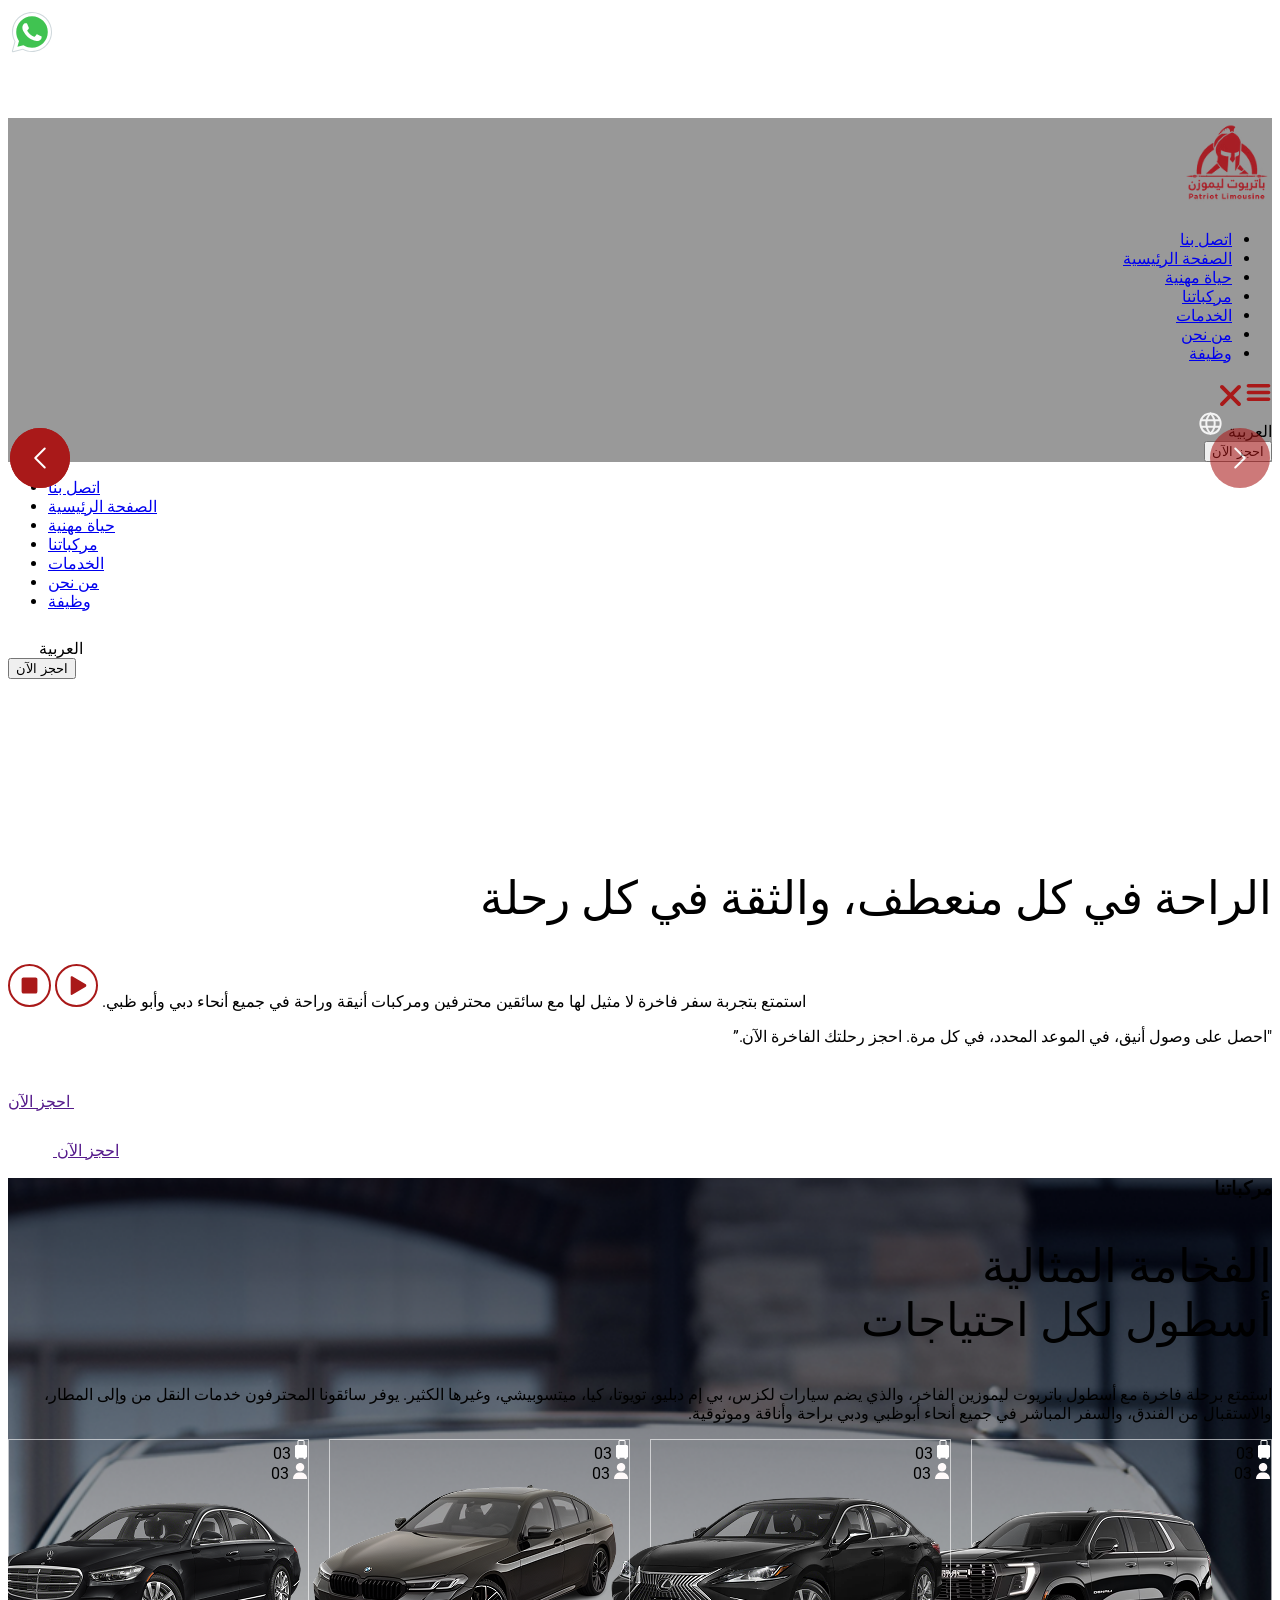
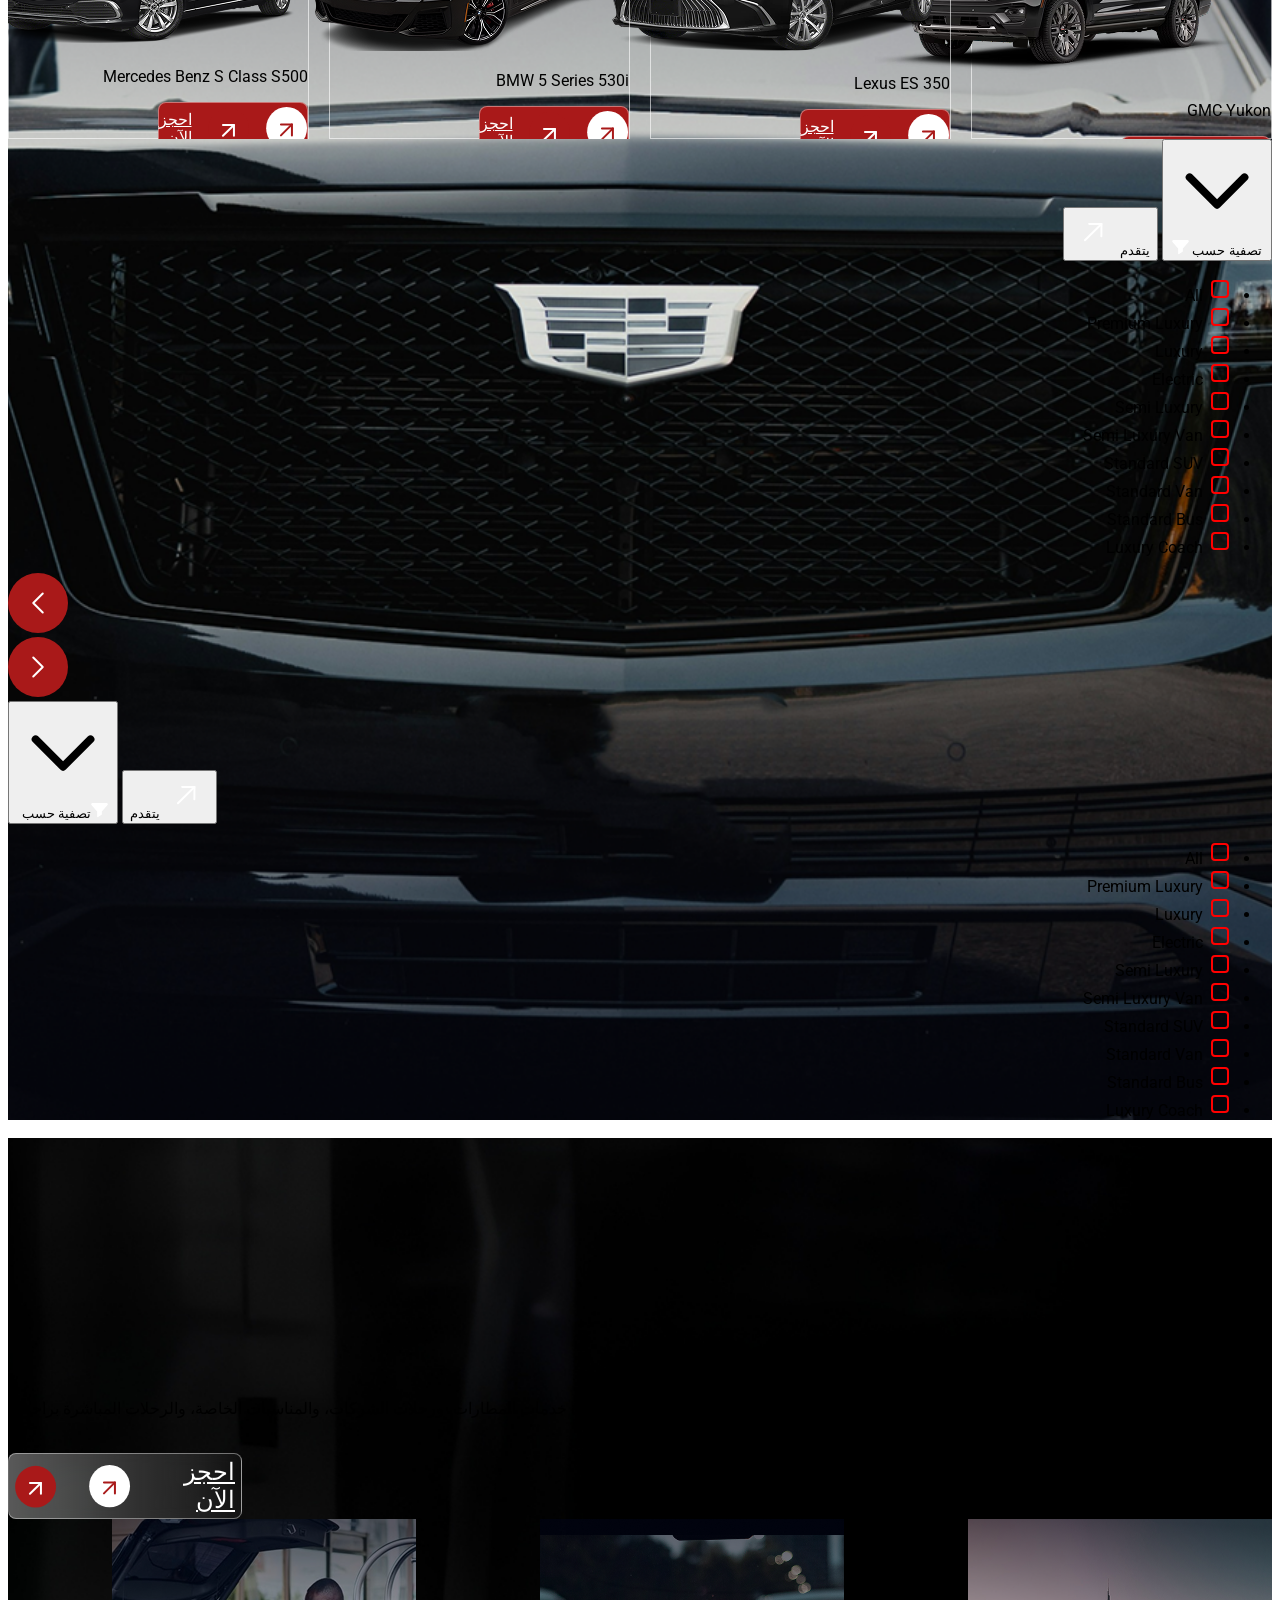
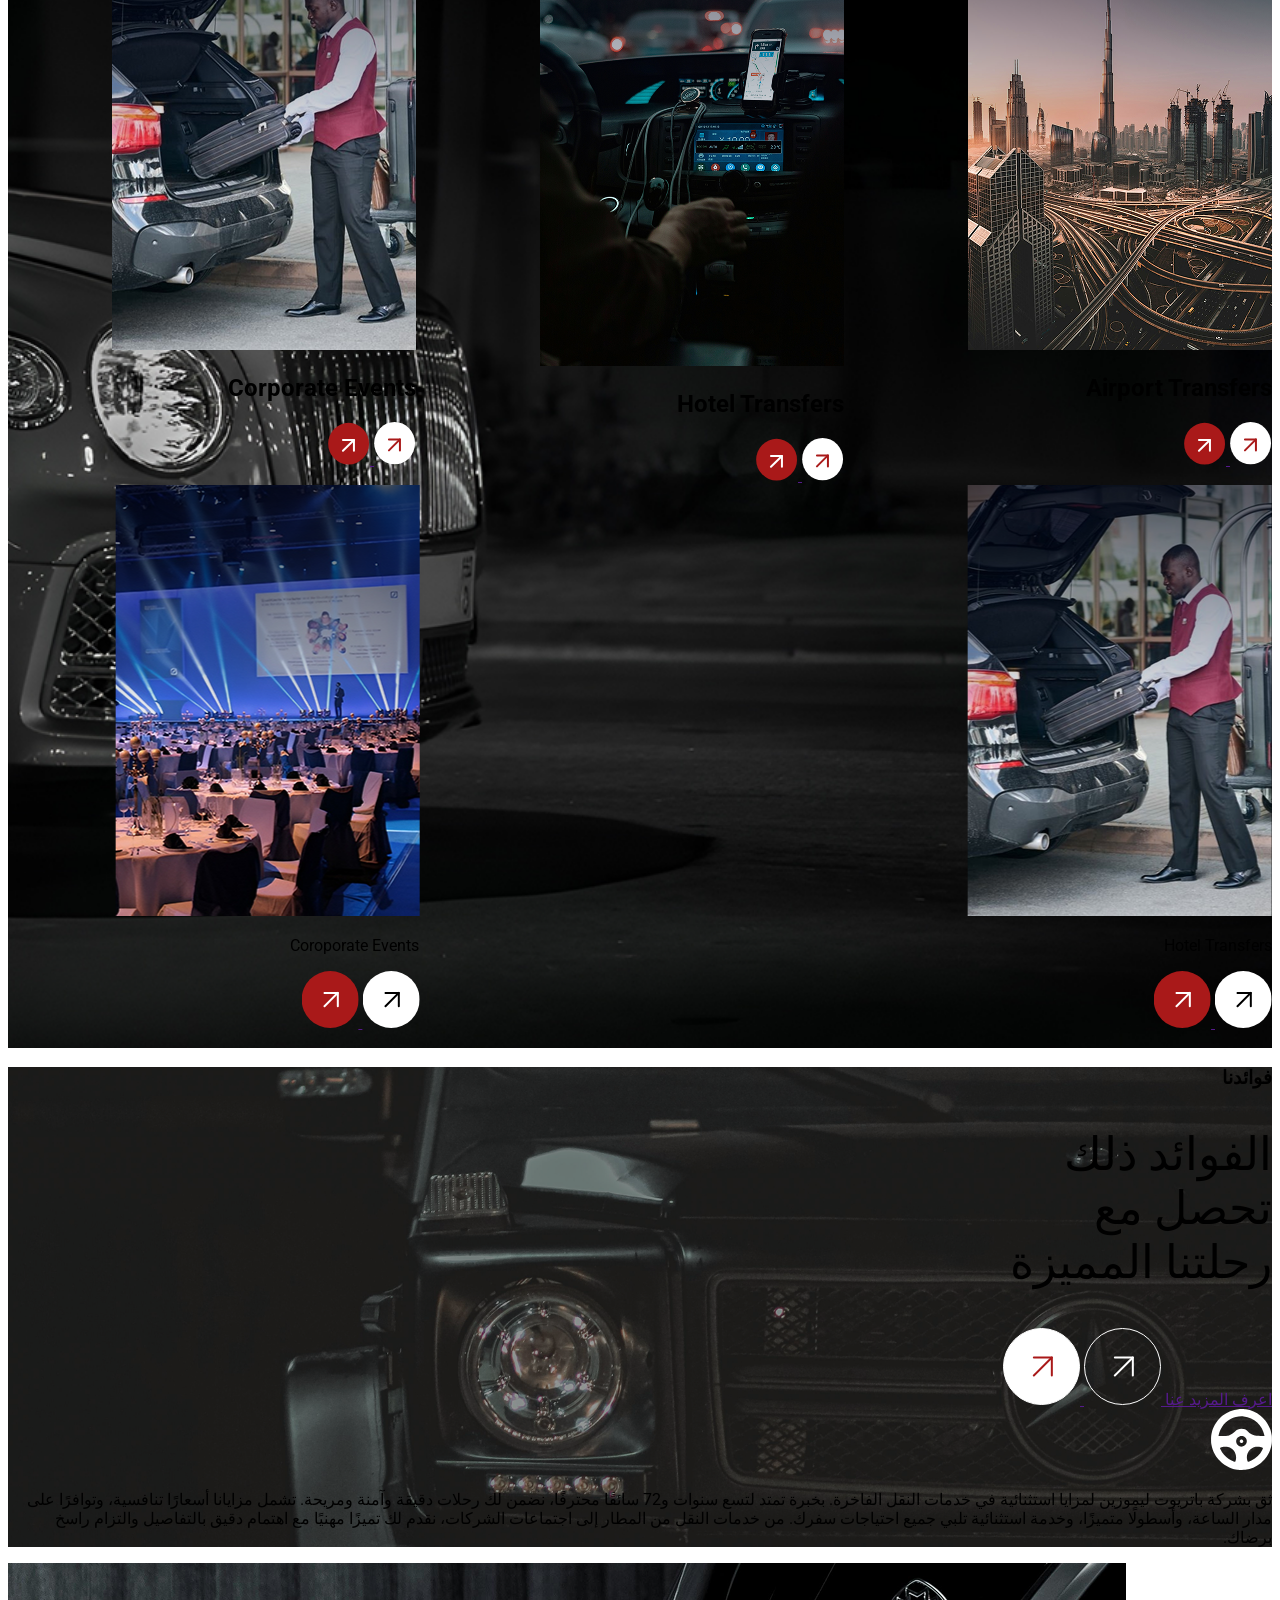
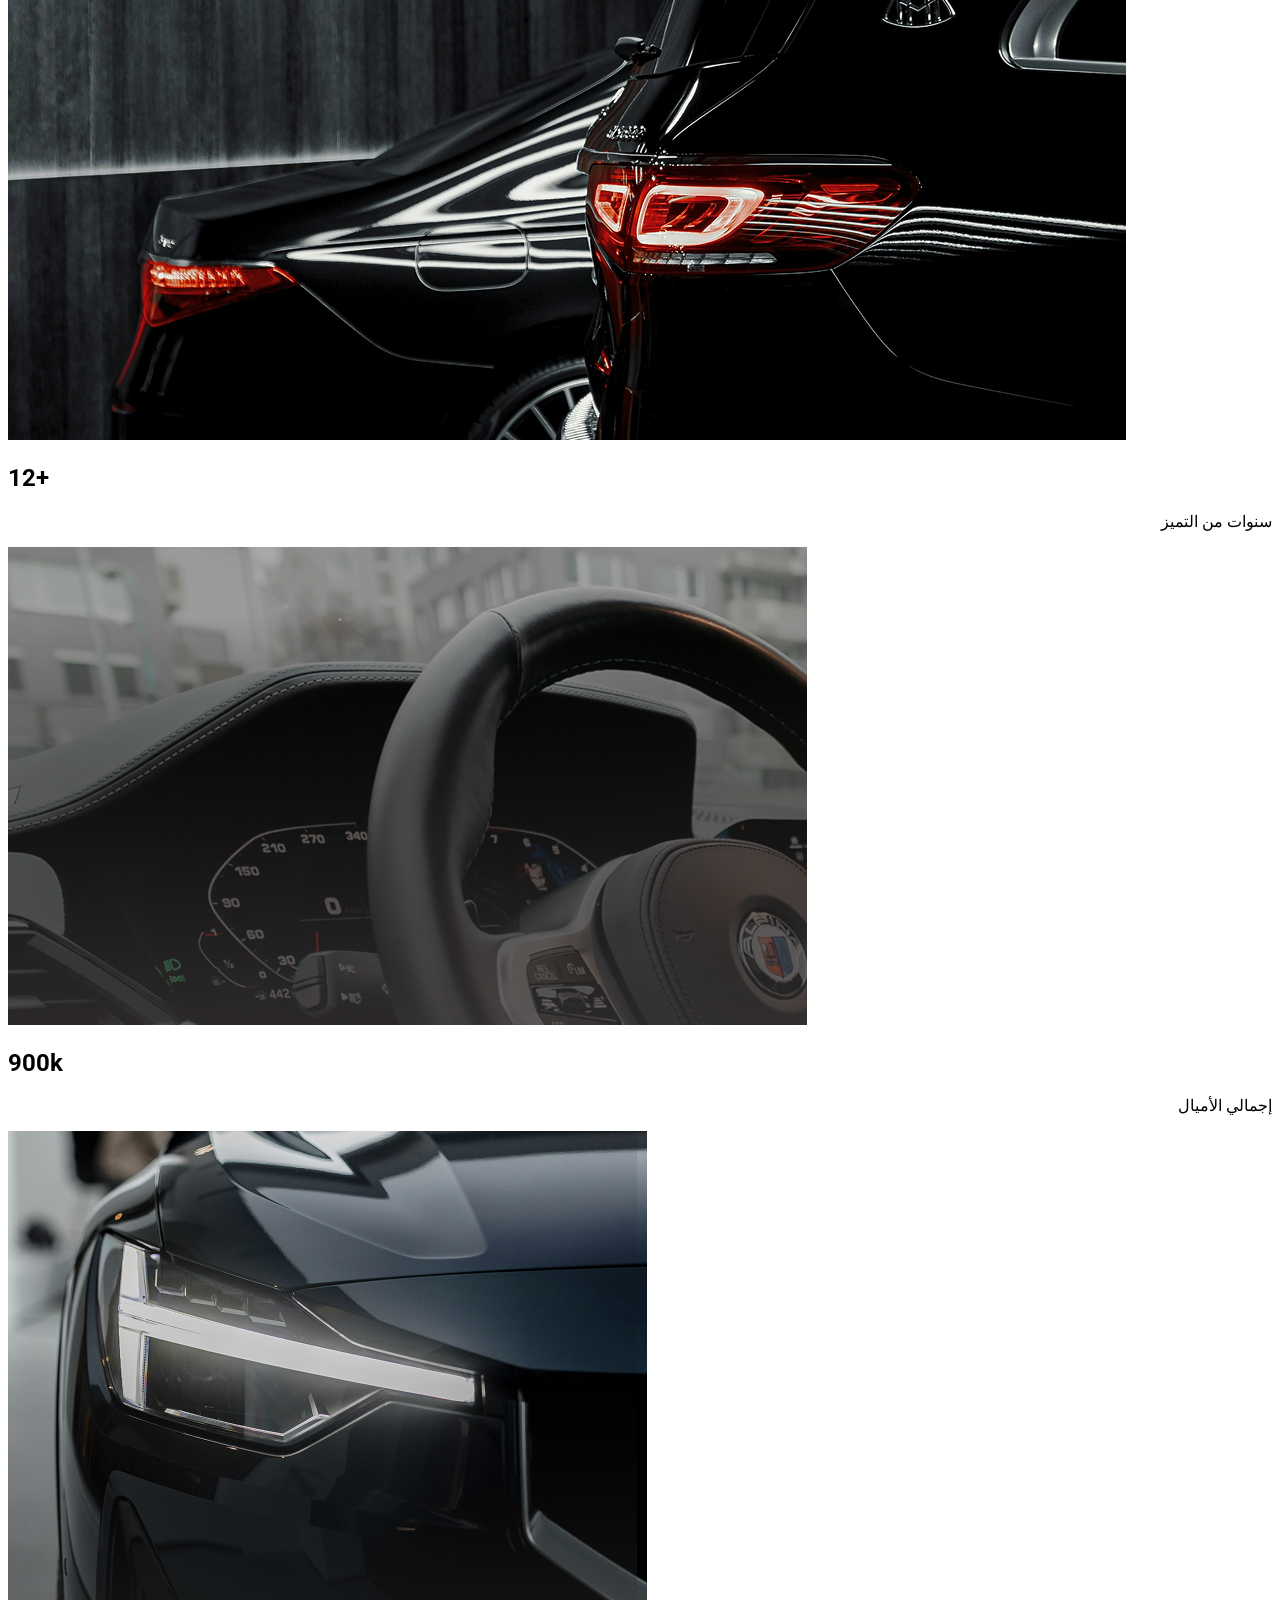
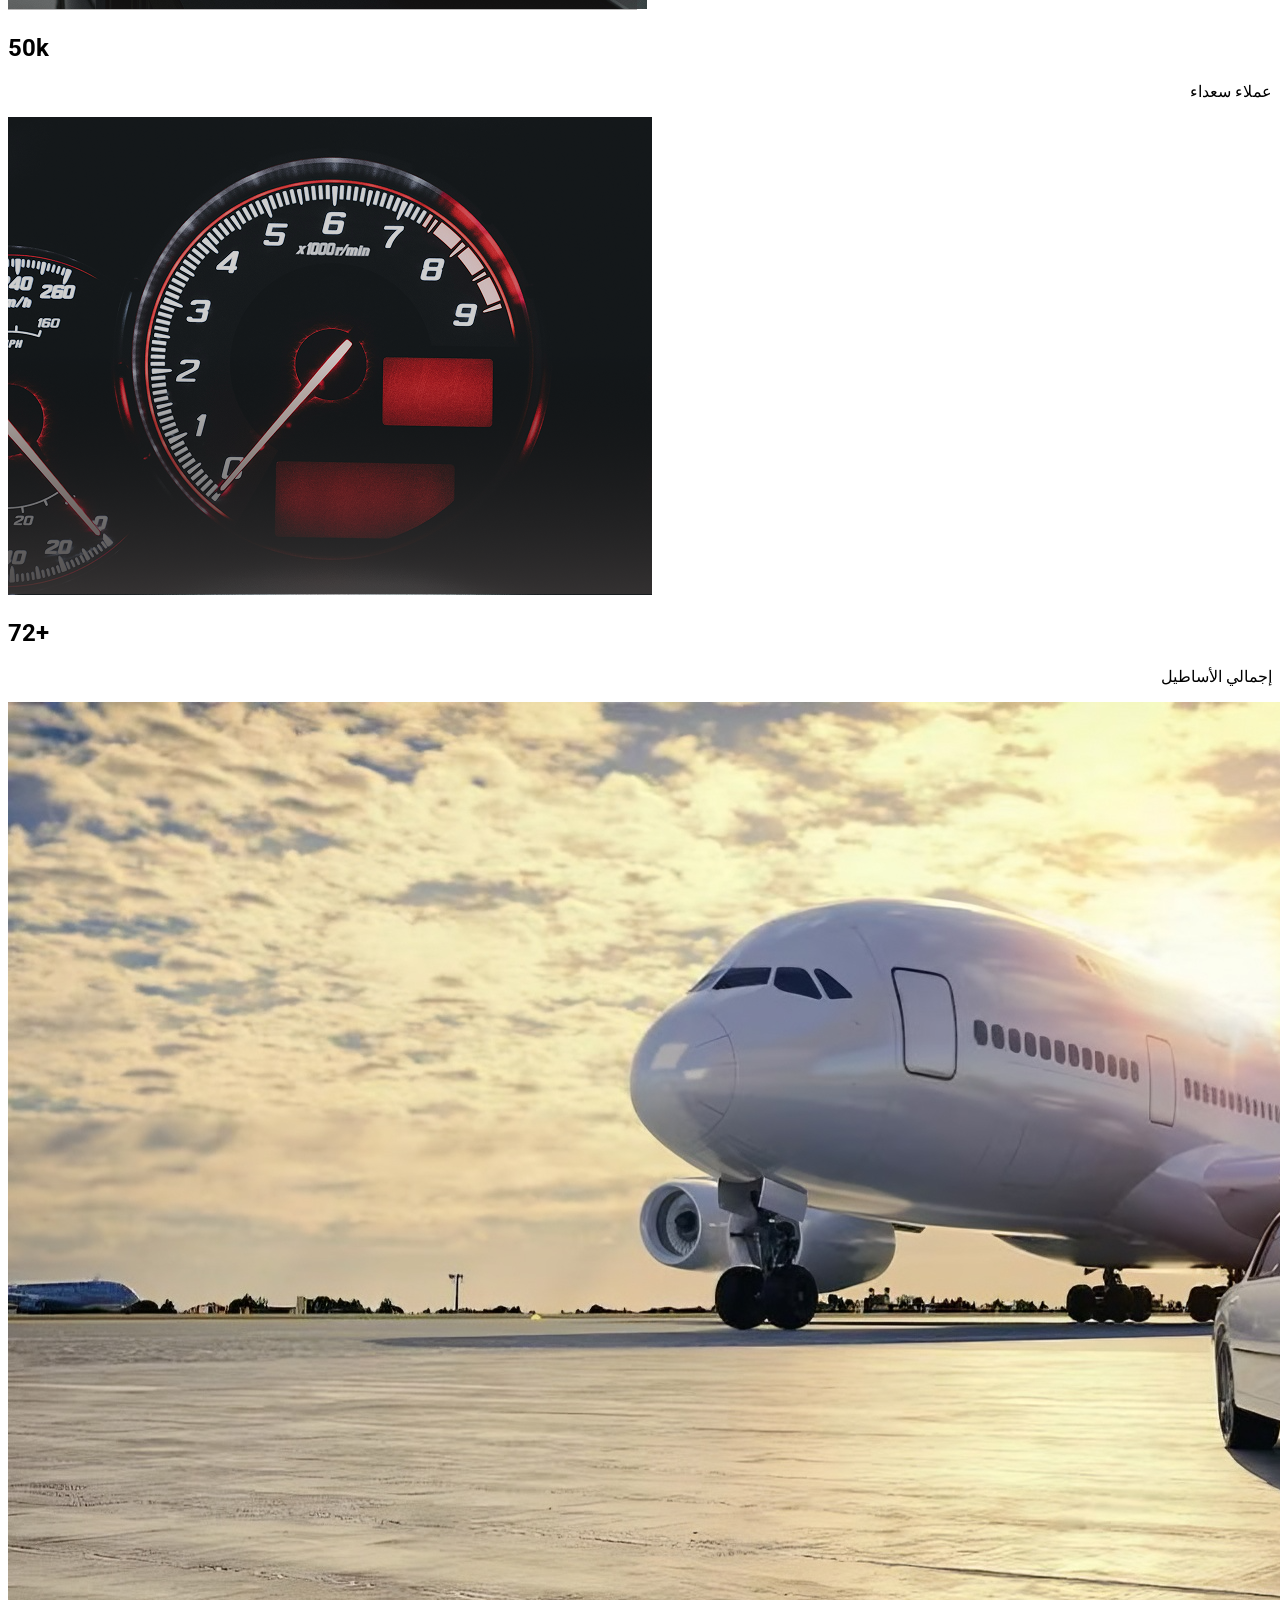
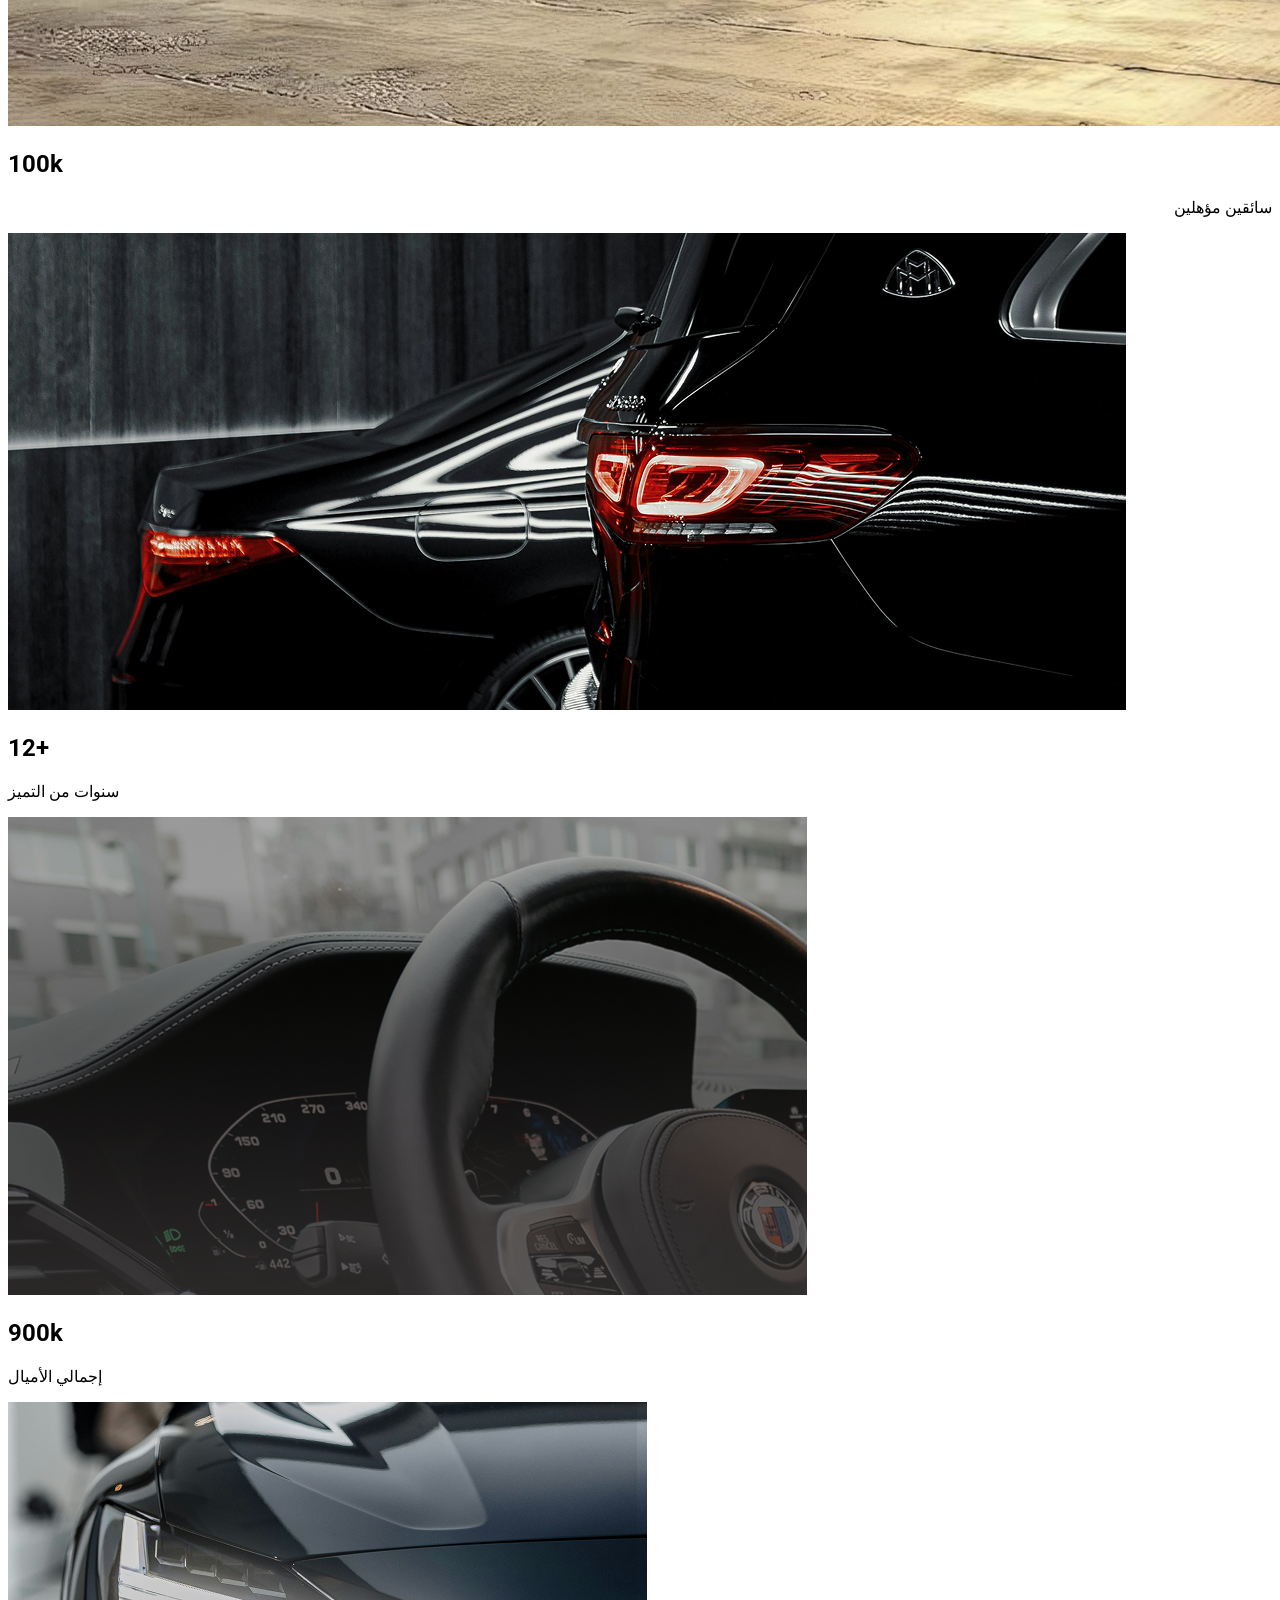
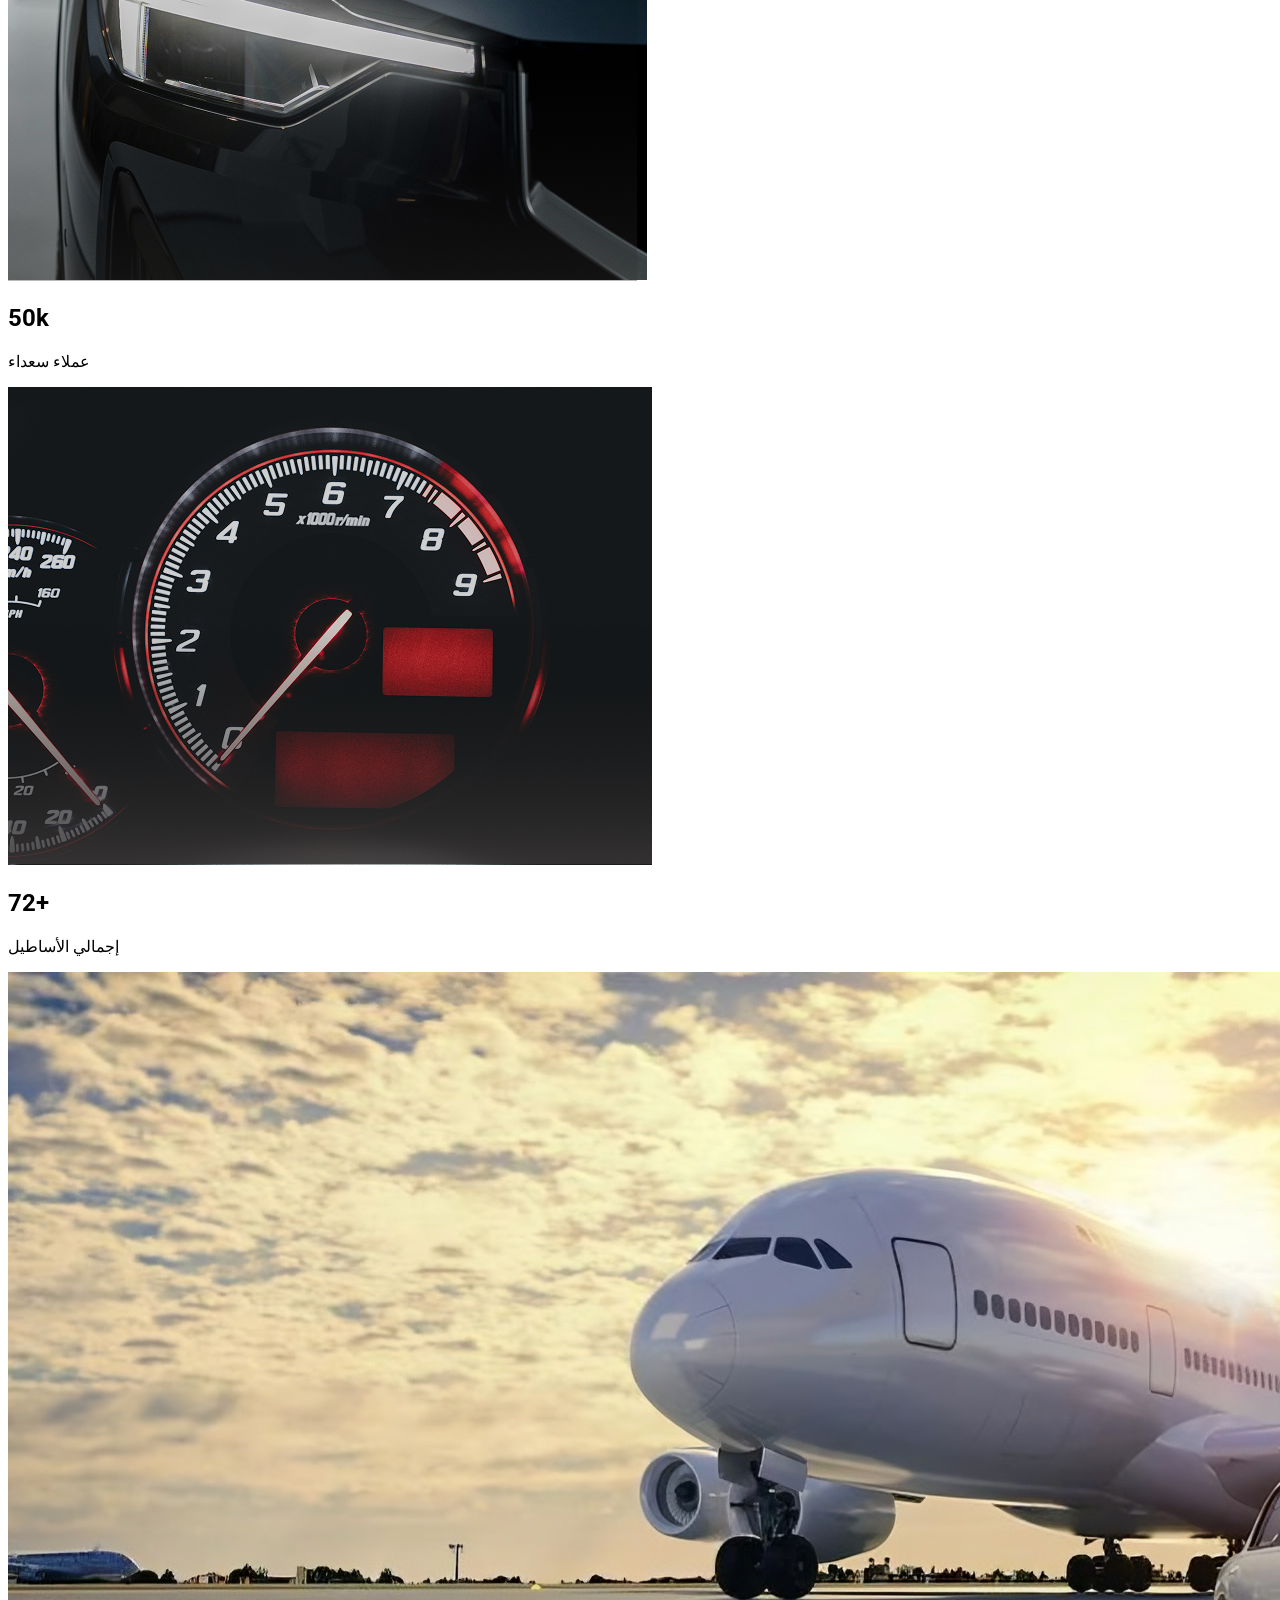
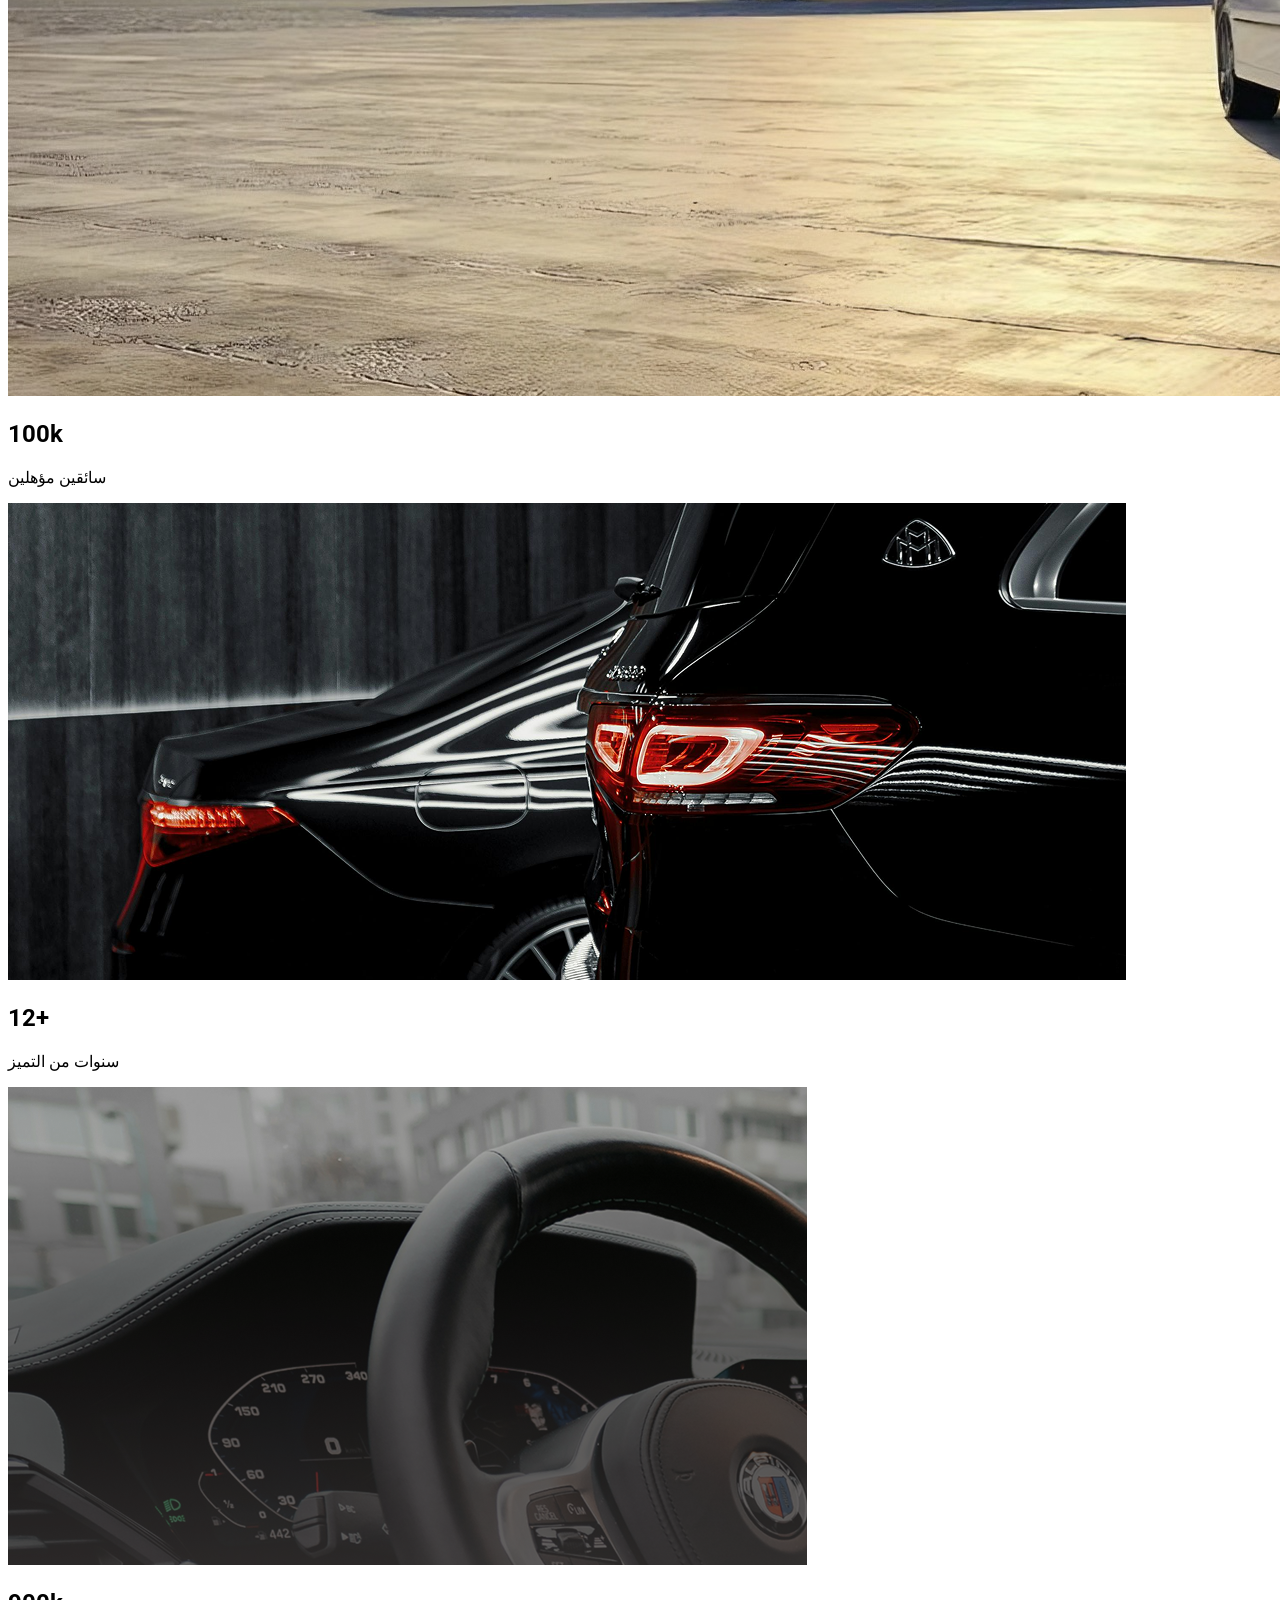
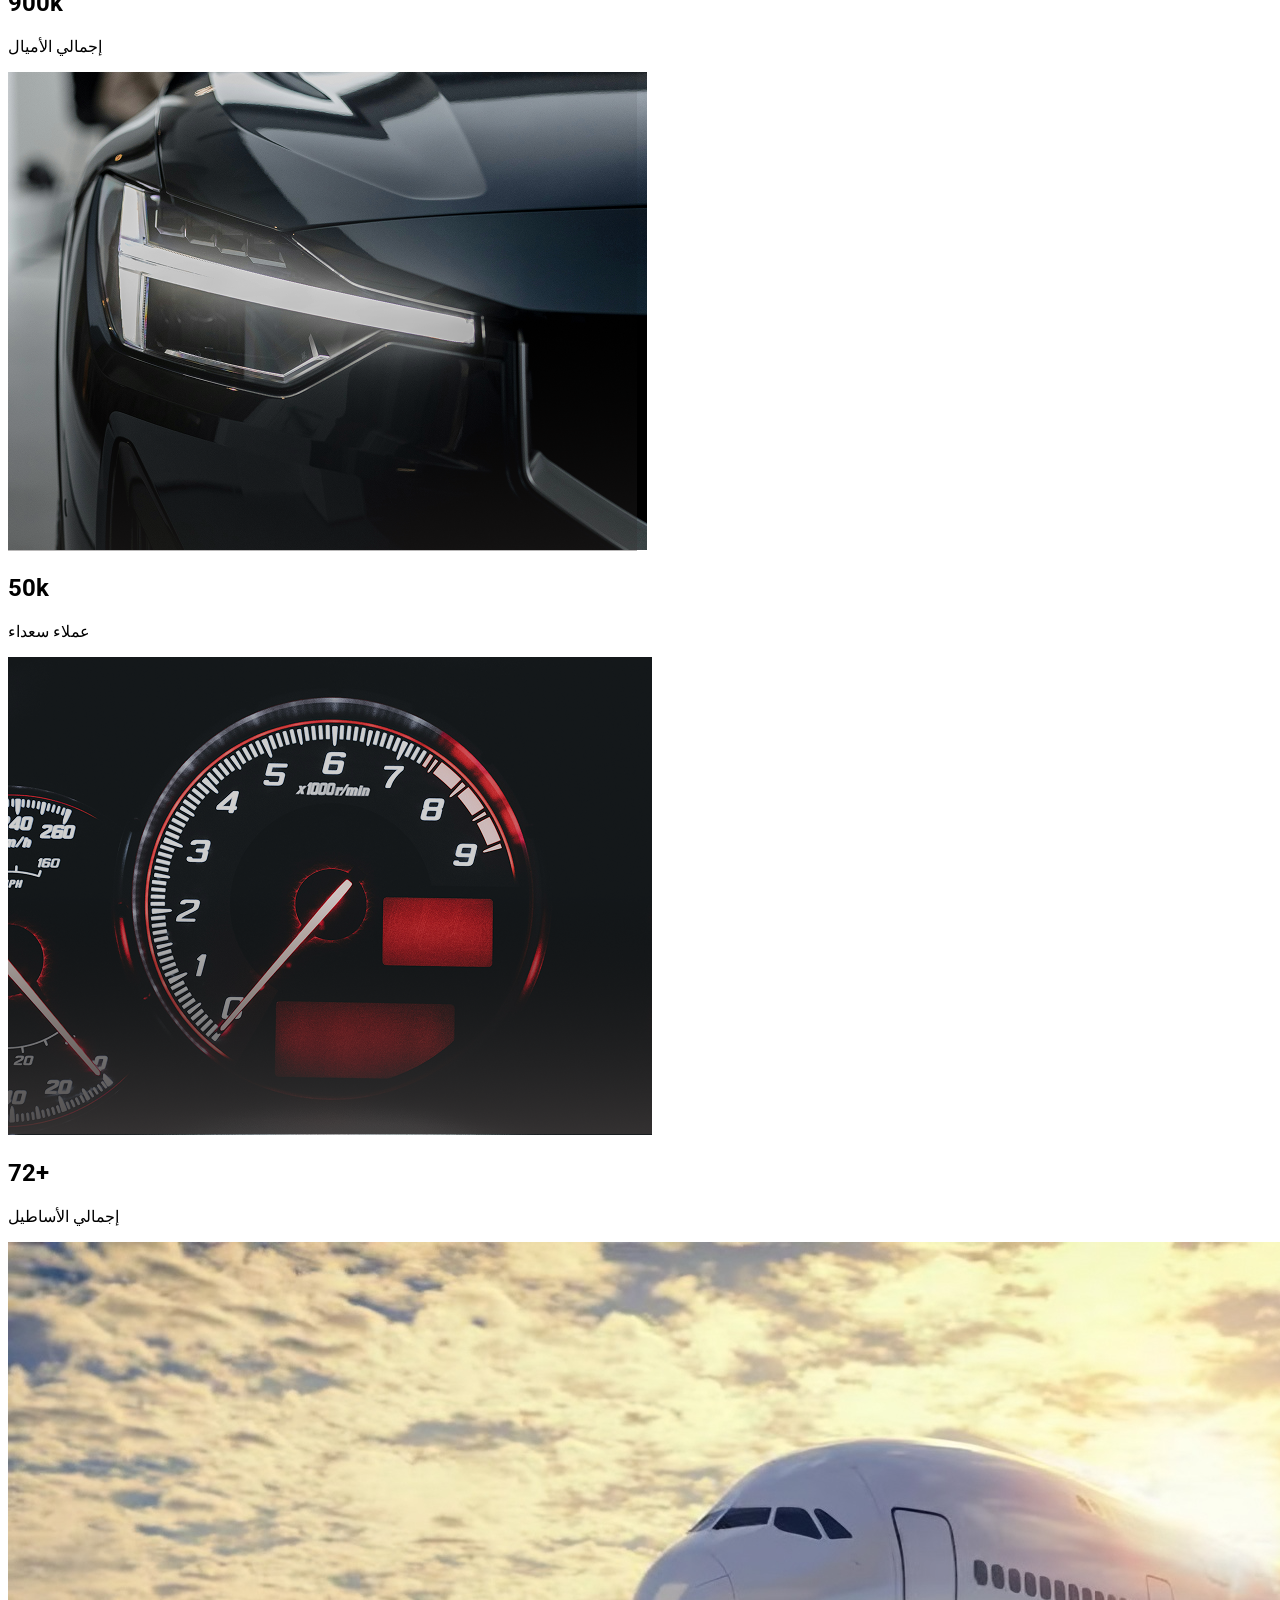
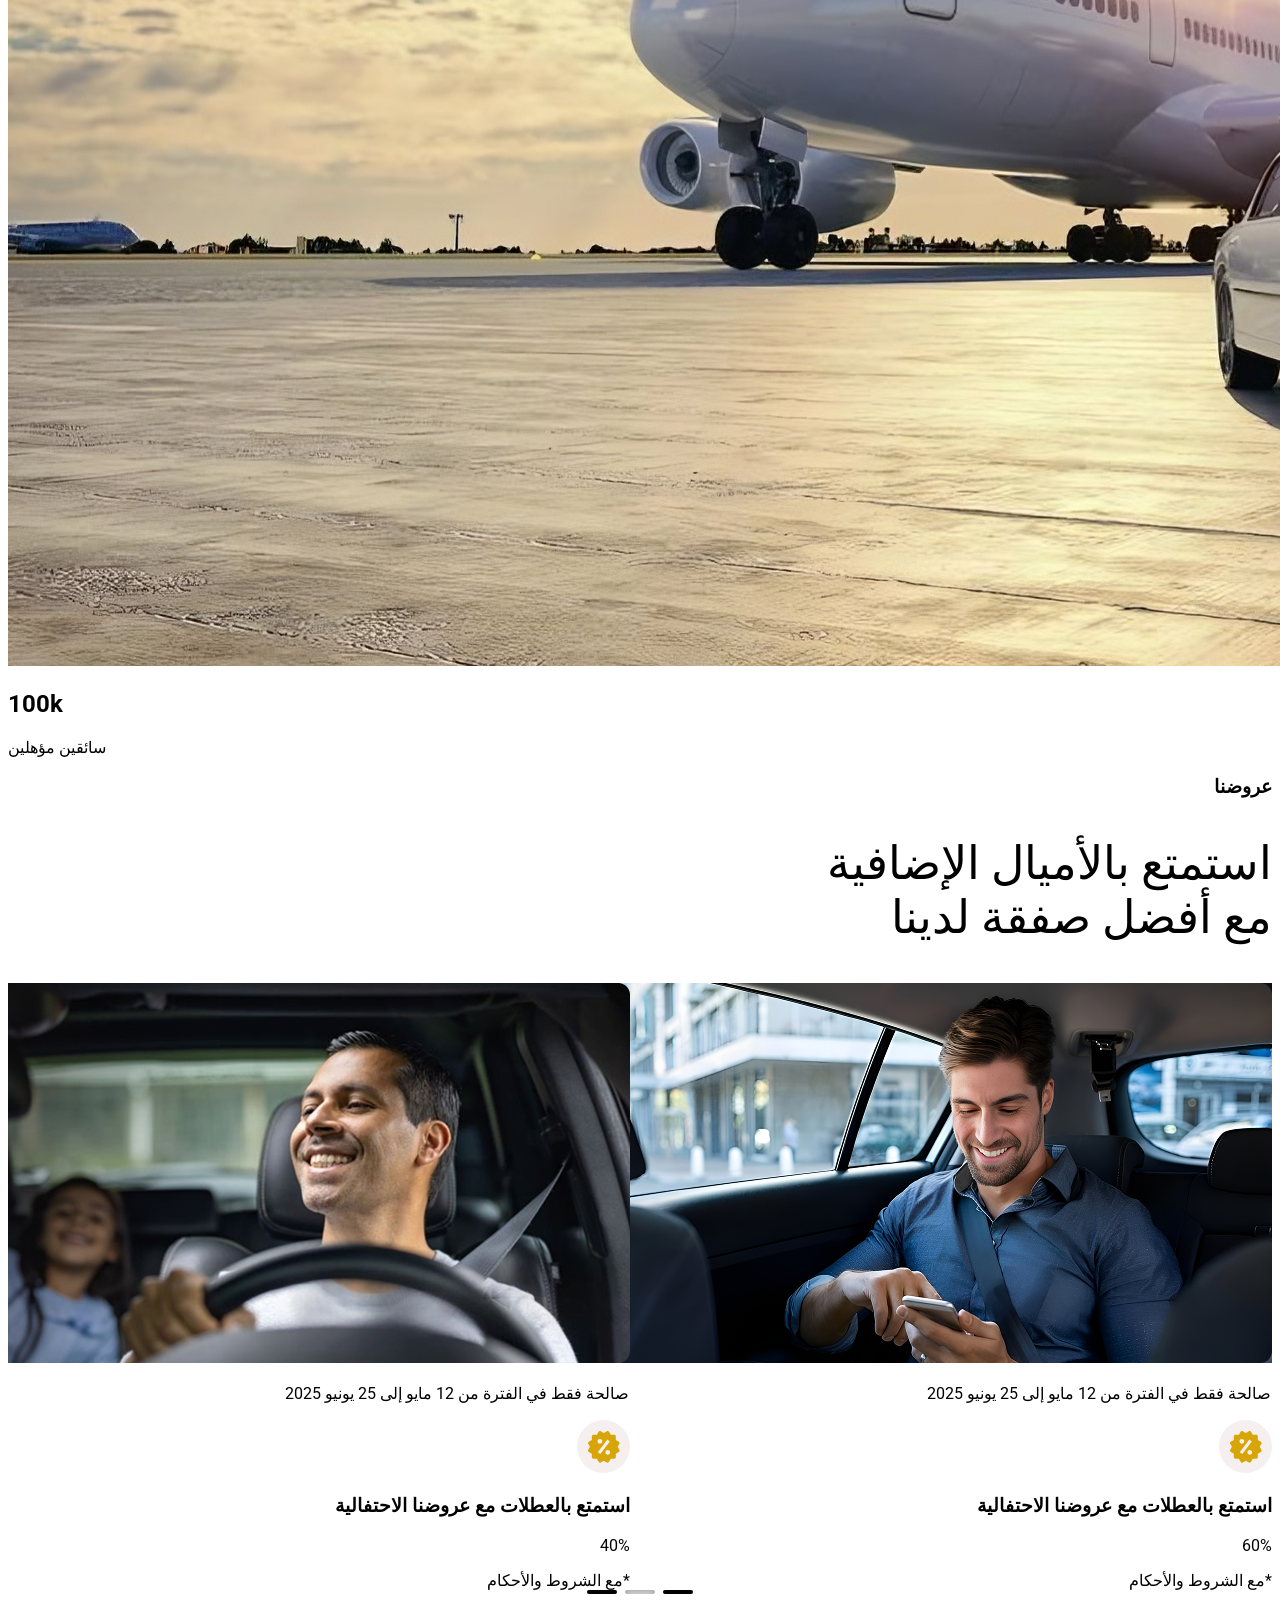
==== commit a1d7ea62: "feat arabic version" ====
--- a/index.html
+++ b/index.html
@@ -80,8 +80,8 @@
             <div class="hidden xl:block">
                 <div class="flex items-center gap-5">
                     <div class="flex items-center gap-1 px-2 py-1">
+                        <span class="text-base text-white font-light cursor-pointer">العربية</span>
                         <img src="./assets/svg-icons/global.svg" alt="global" class="w-7 h-7">
-                        <span class="text-base text-white font-light cursor-pointer">العربية</span>
                     </div>
                     <!-- <button
                         class="header-button px-8 py-2 bg-black/30 border border-white/50 rounded cursor-pointer hover:bg-[var(--color-primary)] transition duration-300">
@@ -101,24 +101,24 @@
         class="xl:hidden fixed top-22 left-0 w-full h-full pb-10 bg-black/40 backdrop-blur-md z-100 transform -translate-x-full transition-transform duration-300">
         <div class="flex flex-col items-center justify-center gap-6 h-full text-white text-lg">
             <ul class="flex flex-col items-center gap-6">
-                <li><a href="index.html" class="hover:text-[var(--color-primary)]">Home</a></li>
-                <li><a href="about.html" class="hover:text-[var(--color-primary)]">About Us</a></li>
-                <li><a href="service.html" class="hover:text-[var(--color-primary)]">Services</a></li>
-                <li><a href="our-fleets.html" class="hover:text-[var(--color-primary)]">Our Fleets</a></li>
-                <li><a href="career.html" class="hover:text-[var(--color-primary)]">Career</a></li>
-                <li><a href="blog.html" class="hover:text-[var(--color-primary)]">Blogs</a></li>
-                <li><a href="contact.html" class="hover:text-[var(--color-primary)]">Contact Us</a></li>
+                <li><a href="index.html" class="hover:text-[var(--color-primary)]">اتصل بنا</a></li>
+                <li><a href="about.html" class="hover:text-[var(--color-primary)]">الصفحة الرئيسية</a></li>
+                <li><a href="service.html" class="hover:text-[var(--color-primary)]">حياة مهنية</a></li>
+                <li><a href="our-fleets.html" class="hover:text-[var(--color-primary)]">مركباتنا</a></li>
+                <li><a href="career.html" class="hover:text-[var(--color-primary)]">الخدمات</a></li>
+                <li><a href="blog.html" class="hover:text-[var(--color-primary)]">من نحن</a></li>
+                <li><a href="contact.html" class="hover:text-[var(--color-primary)]">وظيفة</a></li>
             </ul>
 
             <div class="flex items-center gap-2 px-3 py-2">
                 <img src="./assets/svg-icons/global.svg" alt="global" class="w-7 h-7">
-                <span class="text-sm text-white font-light cursor-pointer">EN</span>
+                <span class="text-sm text-white font-light cursor-pointer">العربية</span>
             </div>
 
             <div class="flex gap-4">
                 <button
                     class="px-6 py-2 bg-gradient-to-r from-[var(--color-primary)] to-[var(--color-primary-dark)] border border-white/50 rounded hover:bg-transparent">
-                    Book Now
+                    احجز الآن
                 </button>
             </div>
         </div>
@@ -138,8 +138,7 @@
 
             <div
                 class="content container hero-content mt-10 md:mt-6 lg:mt-0 max-w-[93%] md:max-w-[95%] mx-auto xl:px-10 absolute top-1/9 left-1/2 -translate-x-1/2 w-full flex flex-col justify-between h-[84%] pb-30 md:pb-10">
-                <div
-                    class="flex flex-col-reverse md:flex-row-reverse gap-6 md:gap-10 items-center justify-between w-full">
+                <div class="flex flex-col md:flex-row-reverse gap-6 md:gap-10 items-center justify-between w-full">
                     <div class="max-w-xl -mt-4">
                         <h1 class="sub-title" dir="rtl">الراحة في كل منعطف، والثقة في كل رحلة</h1>
                     </div>
@@ -164,7 +163,8 @@
                     <a href=""
                         class="hidden md:flex flex-row-reverse items-center gap-2 bg-[var(--color-primary)] text-white px-4 py-3 md:p-3 lg:p-4 rounded-xl justify-center md:justify-end hover:bg-black hover:border border-white transition duration-300 text-sm sm:text-base">
                         <span class="" dir="rtl">احجز الآن</span>
-                        <img src="./assets/svg-icons/arrow-top.svg" alt="arrow" class="w-4 h-4 md:w-6 md:h-6">
+                        <img src="./assets/svg-icons/arrow-top.svg" alt="arrow"
+                            class="w-4 h-4 md:w-6 md:h-6 scale-x-[-1]">
                     </a>
                 </div>
 
@@ -174,8 +174,8 @@
                 <a href=""
                     class="md:hidden flex items-center w-full gap-2 bg-[var(--color-primary)] text-white pl-4 py-3 rounded-xl justify-center border-whitetext-sm"
                     id="book-btn">
+                    <img src="./assets/svg-icons/arrow-top.svg" alt="arrow" class="w-8 mr-2 scale-x-[-1]">
                     <span class="text-[1.3rem] font-semibold" dir="rtl">احجز الآن</span>
-                    <img src="./assets/svg-icons/arrow-top.svg" alt="arrow" class="w-8 mr-2">
                 </a>
             </div>
         </div>
@@ -186,7 +186,7 @@
         style="background: url('./assets/images/home/ourfleet-bg.png'); background-repeat: no-repeat; background-size: cover; background-position: center;">
         <div class="bg-black/34 absolute inset-0 z-0"></div>
         <div class="content relative z-10 container max-w-[95%] mx-auto px-3 md:px-10">
-            <div class="flex flex-col-reverse xl:flex-row-reverse gap-4 justify-between xl:items-center">
+            <div class="flex flex-col xl:flex-row-reverse gap-4 justify-between xl:items-center">
                 <div class="max-w-2xl">
                     <h3 class="font-thin text-2xl" dir="rtl">مركباتنا</h3>
                     <h1 class="sub-title" dir="rtl">
@@ -207,7 +207,7 @@
             <div class="relative w-full mt-30 md:mt-42 lg:mt-30 xl:mt-50">
                 <div class="w-full slider-container md:p-4 mt-12">
                     <!-- Slider main container -->
-                    <div class="swiper fleetSwiper min-h-[20vh] pt-20">
+                    <div class="swiper fleetSwiper min-h-[20vh] pt-20" dir="rtl">
                         <div class="swiper-wrapper mt-16">
                             <!-- Slides -->
                             <div class="swiper-slide">
@@ -231,11 +231,11 @@
                                         <p class="text-lg font-light mb-4">Mercedes Benz S Class S500</p>
                                     </div>
                                     <a href="" class="slider-book-now-btn">
-                                        <span>Book Now</span>
-                                        <img src="./assets/svg-icons/arrow-top-right.svg" class="arrow-default w-6"
-                                            alt="arrow">
+                                        <img src="./assets/svg-icons/arrow-top-right.svg"
+                                            class="arrow-default w-6 scale-x-[-1]" alt="arrow">
                                         <img src="./assets/svg-icons/arrow-top-right-red.svg"
-                                            class="arrow-hover hidden w-6" alt="arrow">
+                                            class="arrow-hover hidden w-6 scale-x-[-1]" alt="arrow">
+                                        <span>احجز الآن</span>
                                     </a>
                                 </div>
                             </div>
@@ -260,11 +260,11 @@
                                         <p class="text-xl font-light mb-4">GMC Yukon</p>
                                     </div>
                                     <a href="" class="slider-book-now-btn">
-                                        <span>Book Now</span>
-                                        <img src="./assets/svg-icons/arrow-top-right.svg" class="arrow-default w-6"
-                                            alt="arrow">
+                                        <img src="./assets/svg-icons/arrow-top-right.svg"
+                                            class="arrow-default w-6 scale-x-[-1]" alt="arrow">
                                         <img src="./assets/svg-icons/arrow-top-right-red.svg"
-                                            class="arrow-hover hidden w-6" alt="arrow">
+                                            class="arrow-hover hidden w-6 scale-x-[-1]" alt="arrow">
+                                        <span>احجز الآن</span>
                                     </a>
                                 </div>
                             </div>
@@ -289,11 +289,11 @@
                                         <p class="text-xl font-light mb-4">Lexus ES 350</p>
                                     </div>
                                     <a href="" class="slider-book-now-btn">
-                                        <span>Book Now</span>
-                                        <img src="./assets/svg-icons/arrow-top-right.svg" class="arrow-default w-6"
-                                            alt="arrow">
+                                        <img src="./assets/svg-icons/arrow-top-right.svg"
+                                            class="arrow-default w-6 scale-x-[-1]" alt="arrow">
                                         <img src="./assets/svg-icons/arrow-top-right-red.svg"
-                                            class="arrow-hover hidden w-6" alt="arrow">
+                                            class="arrow-hover hidden w-6 scale-x-[-1]" alt="arrow">
+                                        <span>احجز الآن</span>
                                     </a>
                                 </div>
                             </div>
@@ -318,11 +318,11 @@
                                         <p class="text-xl font-light mb-4">BMW 5 Series 530i</p>
                                     </div>
                                     <a href="" class="slider-book-now-btn">
-                                        <span>Book Now</span>
-                                        <img src="./assets/svg-icons/arrow-top-right.svg" class="arrow-default w-6"
-                                            alt="arrow">
+                                        <img src="./assets/svg-icons/arrow-top-right.svg"
+                                            class="arrow-default w-6 scale-x-[-1]" alt="arrow">
                                         <img src="./assets/svg-icons/arrow-top-right-red.svg"
-                                            class="arrow-hover hidden w-6" alt="arrow">
+                                            class="arrow-hover hidden w-6 scale-x-[-1]" alt="arrow">
+                                        <span>احجز الآن</span>
                                     </a>
                                 </div>
                             </div>
@@ -347,11 +347,11 @@
                                         <p class="text-xl font-light mb-4">Mercedes Benz S Class S500</p>
                                     </div>
                                     <a href="" class="slider-book-now-btn">
-                                        <span>Book Now</span>
-                                        <img src="./assets/svg-icons/arrow-top-right.svg" class="arrow-default w-6"
-                                            alt="arrow">
+                                        <img src="./assets/svg-icons/arrow-top-right.svg"
+                                            class="arrow-default w-6 scale-x-[-1]" alt="arrow">
                                         <img src="./assets/svg-icons/arrow-top-right-red.svg"
-                                            class="arrow-hover hidden w-6" alt="arrow">
+                                            class="arrow-hover hidden w-6 scale-x-[-1]" alt="arrow">
+                                        <span>احجز الآن</span>
                                     </a>
                                 </div>
                             </div>
@@ -376,11 +376,11 @@
                                         <p class="text-xl font-light mb-4">Mercedes Benz S Class S500</p>
                                     </div>
                                     <a href="" class="slider-book-now-btn">
-                                        <span>Book Now</span>
-                                        <img src="./assets/svg-icons/arrow-top-right.svg" class="arrow-default w-6"
-                                            alt="arrow">
+                                        <img src="./assets/svg-icons/arrow-top-right.svg"
+                                            class="arrow-default w-6 scale-x-[-1]" alt="arrow">
                                         <img src="./assets/svg-icons/arrow-top-right-red.svg"
-                                            class="arrow-hover hidden w-6" alt="arrow">
+                                            class="arrow-hover hidden w-6 scale-x-[-1]" alt="arrow">
+                                        <span>احجز الآن</span>
                                     </a>
                                 </div>
                             </div>
@@ -405,11 +405,11 @@
                                         <p class="text-xl font-light mb-4">Mercedes Benz S Class S500</p>
                                     </div>
                                     <a href="" class="slider-book-now-btn">
-                                        <span>Book Now</span>
-                                        <img src="./assets/svg-icons/arrow-top-right.svg" class="arrow-default w-6"
-                                            alt="arrow">
+                                        <img src="./assets/svg-icons/arrow-top-right.svg"
+                                            class="arrow-default w-6 scale-x-[-1]" alt="arrow">
                                         <img src="./assets/svg-icons/arrow-top-right-red.svg"
-                                            class="arrow-hover hidden w-6" alt="arrow">
+                                            class="arrow-hover hidden w-6 scale-x-[-1]" alt="arrow">
+                                        <span>احجز الآن</span>
                                     </a>
                                 </div>
                             </div>
@@ -434,11 +434,11 @@
                                         <p class="text-xl font-light mb-4">Mercedes Benz S Class S500</p>
                                     </div>
                                     <a href="" class="slider-book-now-btn">
-                                        <span>Book Now</span>
-                                        <img src="./assets/svg-icons/arrow-top-right.svg" class="arrow-default w-6"
-                                            alt="arrow">
+                                        <img src="./assets/svg-icons/arrow-top-right.svg"
+                                            class="arrow-default w-6 scale-x-[-1]" alt="arrow">
                                         <img src="./assets/svg-icons/arrow-top-right-red.svg"
-                                            class="arrow-hover hidden w-6" alt="arrow">
+                                            class="arrow-hover hidden w-6 scale-x-[-1]" alt="arrow">
+                                        <span>احجز الآن</span>
                                     </a>
                                 </div>
                             </div>
@@ -447,19 +447,20 @@
                 </div>
 
                 <!-- Mobile Filter -->
-                <div
-                    class="md:hidden relative flex w-full mx-auto bg-gradient-to-r from-white/50 to-white/15 backdrop-blur-sm rounded-lg overflow-hidden border border-white/20 mt-8">
+                <div class="md:hidden relative flex w-full mx-auto bg-gradient-to-r from-white/50 to-white/15 backdrop-blur-sm rounded-lg overflow-hidden border border-white/20 mt-8"
+                    dir="rtl">
                     <!-- Filter Button -->
                     <button onclick="toggleDropdown()"
                         class="flex items-center justify-center gap-2 flex-1 px-4 py-2 text-white text-sm font-medium hover:bg-white/10 transition relative border-r border-white/20">
-                        <img src="./assets/svg-icons/filterby.svg" alt="filter-by" class="w-3 h-3" />
-                        <span id="selectedValueLeft"
-                            class="block truncate whitespace-nowrap overflow-hidden text-ellipsis text-lg max-w-[90px]">Filter
-                            By</span>
                         <svg xmlns="http://www.w3.org/2000/svg" class="w-4 h-4 ml-1" fill="none" viewBox="0 0 24 24"
                             stroke="currentColor">
                             <path stroke-linecap="round" stroke-linejoin="round" stroke-width="2" d="M19 9l-7 7-7-7" />
                         </svg>
+                        <span id="selectedValueLeft"
+                            class="block truncate whitespace-nowrap overflow-hidden text-ellipsis text-lg max-w-[90px]">تصفية
+                            حسب</span>
+                        <img src="./assets/svg-icons/filterby.svg" alt="filter-by" class="w-3 h-3" />
+
                     </button>
 
                     <!-- Apply Button -->
@@ -467,15 +468,15 @@
                         class="flex items-center justify-center flex-1 px-4 py-2 text-white text-sm font-medium hover:bg-white/10 transition text-lg">
                         <span
                             class="flex items-center justify-center px-10 gap-2 p-2 rounded-xl bg-[var(--color-primary)] text-white">
-                            <span class="block text-base">Apply</span>
-                            <img src="./assets/svg-icons/arrow-top.svg" alt="arrow" class="w-6" />
+                            <span class="block text-base">يتقدم</span>
+                            <img src="./assets/svg-icons/arrow-top.svg" alt="arrow" class="w-6 scale-x-[-1]" />
                         </span>
                     </button>
                 </div>
 
                 <div id="dropdownMenu"
                     class="absolute overflow-visible top-113 mt-2 w-full bg-white/20 backdrop-blur-md text-white rounded-lg shadow-lg border border-gray-400 hidden z-50">
-                    <ul class="flex flex-col text-sm">
+                    <ul class="flex flex-col text-sm" dir="rtl">
                         <li class="flex items-center gap-2 px-4 py-2 border-b border-gray-400">
                             <input type="checkbox" id="all" class="custom-checkbox" />
                             <label for="all" class="cursor-pointer mx-auto">All</label>
@@ -521,7 +522,7 @@
             </div>
             <!-- Navigation buttons -->
             <div
-                class="ourFleetNav absolute top-86 sm:top-0 md:top-64 xl:top-54 left-0 md:left-10 flex flex-col gap-2 z-10 p-4">
+                class="ourFleetNav absolute sm:top-0 md:top-64 xl:top-54 left-0 md:left-10 flex flex-col gap-2 z-10 p-4">
                 <div class="flex gap-2 self-end">
                     <div class="swiper-button-prev-fleet !static inline-flex items-center justify-center">
                         <img src="./assets/svg-icons/slider-arrow-left.svg" alt="slider-arrow" class="w-12">
@@ -537,17 +538,18 @@
                         <!-- Filter Button -->
                         <button onclick="toggleDropdownDesktop()"
                             class="flex flex-row-reverse items-center justify-center gap-2 flex-1 px-4 py-2 text-white text-sm font-medium hover:bg-white/10 transition relative border-r border-white/20">
-                            <img src="./assets/svg-icons/filterby.svg" alt="filter-by" class="w-3 h-3" />
+                            <svg xmlns="http://www.w3.org/2000/svg" class="w-4 h-4 ml-1" fill="none" viewBox="0 0 24 24"
+                                stroke="currentColor">
+                                <path stroke-linecap="round" stroke-linejoin="round" stroke-width="2"
+                                    d="M19 9l-7 7-7-7" />
+                            </svg>
                             <span id="desktopSelectedValue"
                                 class="block truncate whitespace-nowrap overflow-hidden text-ellipsis text-lg"
                                 title="Filter By" dir="rtl">
                                 تصفية حسب
                             </span>
-                            <svg xmlns="http://www.w3.org/2000/svg" class="w-4 h-4 ml-1" fill="none" viewBox="0 0 24 24"
-                                stroke="currentColor">
-                                <path stroke-linecap="round" stroke-linejoin="round" stroke-width="2"
-                                    d="M19 9l-7 7-7-7" />
-                            </svg>
+                            <img src="./assets/svg-icons/filterby.svg" alt="filter-by" class="w-3 h-3" />
+
                         </button>
 
                         <!-- Apply Button -->
@@ -556,7 +558,7 @@
                             <span
                                 class="flex flex-row-reverse items-center justify-center px-10 gap-2 p-2 rounded-xl bg-[var(--color-primary)] text-white">
                                 <span class="text-base" dir="rtl">يتقدم</span>
-                                <img src="./assets/svg-icons/arrow-top.svg" alt="arrow" class="w-6" />
+                                <img src="./assets/svg-icons/arrow-top.svg" alt="arrow" class="w-6 scale-x-[-1]" />
                             </span>
                         </button>
                     </div>
@@ -564,7 +566,7 @@
                     <!-- Dropdown Menu -->
                     <div id="desktopDropdownMenu"
                         class="absolute overflow-visible top-40 left-10 mt-2 w-56 bg-white/10 backdrop-blur-sm text-white rounded-lg shadow-lg border border-gray-400 hidden z-50">
-                        <ul class="flex flex-col text-sm">
+                        <ul class="flex flex-col text-sm" dir="rtl">
                             <li class="flex items-center gap-2 px-4 py-2 border-b border-gray-400">
                                 <input type="checkbox" id="desktopAll" class="desktop-checkbox" />
                                 <label for="desktopAll" class="cursor-pointer">All</label>
@@ -622,7 +624,7 @@
     <section class="our-services h-auto py-8"
         style="background: url('./assets/images/home/ourservices-bg.png'); background-repeat: no-repeat; background-size: cover; background-position: center;">
         <div class="content container max-w-[95%] mx-auto px-3 md:px-10">
-            <div class="flex flex-col-reverse xl:flex-row-reverse gap-4 md:gap-8 justify-between xl:items-center">
+            <div class="flex flex-col xl:flex-row-reverse gap-4 md:gap-8 justify-between xl:items-center">
                 <div class=" xl:max-w-[45%] flex flex-col gap-4 md:gap-0">
                     <h3 class="font-thin text-2xl" dir="rtl">خدماتنا</h3>
                     <h1 class="sub-title py-2 lg:py-0" dir="rtl">كل ذلك <span class="ml-48 lg:ml-0"> <br
@@ -638,16 +640,18 @@
                     </p>
 
                     <a href="" class="book-now-btn xl:ml-auto mr-16 mt-2 justify-end" dir="rtl">
-                        <img src="./assets/svg-icons/arrow-top-right.svg" class="arrow-default" alt="arrow">
-                        <img src="./assets/svg-icons/arrow-top-right-red.svg" class="arrow-hover hidden" alt="arrow">
                         <span>احجز الآن</span>
+                        <img src="./assets/svg-icons/arrow-top-right.svg" class="arrow-default scale-x-[-1]"
+                            alt="arrow">
+                        <img src="./assets/svg-icons/arrow-top-right-red.svg" class="arrow-hover hidden scale-x-[-1]"
+                            alt="arrow">
                     </a>
                 </div>
             </div>
 
             <!-- slider -->
             <div class="relative hidden md:flex ml-auto max-w-3xl mt-2 -mr-10 h-[500px] justify-center items-center">
-                <div class="swiper ourServicesSlider">
+                <div class="swiper ourServicesSlider" dir="rtl">
 
                     <div class="swiper-wrapper" style="overflow-y: visible !important;">
 
@@ -658,13 +662,13 @@
                                     class="relative">
                                 <div class="absolute inset-0 w-full h-full bg-black/40"></div>
                                 <div
-                                    class="absolute top-0 left-0 w-full text-white pb-3 h-full flex flex-col justify-between">
-                                    <h2 class="text-3xl p-4">Airport Transfers</h2>
+                                    class="absolute top-0 right-0 w-full text-white pb-3 h-full flex flex-col justify-between">
+                                    <h2 class="text-3xl p-4 bg-black/40 text-right">فعاليات الشركات</h2>
                                     <a href="" class="ml-auto mb-2 book-now pr-3">
                                         <img src="./assets/svg-icons/arrow-top-right.svg" alt="arrow"
-                                            class="arrow-default">
+                                            class="arrow-default scale-x-[-1]">
                                         <img src="./assets/svg-icons/arrow-top-right-red.svg" alt="arrow"
-                                            class="hidden arrow-hover">
+                                            class="hidden arrow-hover scale-x-[-1]">
                                     </a>
                                 </div>
                             </div>
@@ -675,13 +679,13 @@
                             <div class="relative">
                                 <img src="./assets/images/home/our-services/slider-img02.png" alt="slider" class="">
                                 <div
-                                    class="absolute top-0 left-0 w-full text-white pb-3 h-full flex flex-col justify-between">
-                                    <h2 class="text-3xl p-4 bg-black/40">Hotel Transfers</h2>
+                                    class="absolute top-0 right-0 w-full text-white pb-3 h-full flex flex-col justify-between">
+                                    <h2 class="text-3xl p-4 bg-black/40 text-right">Hotel Transfers</h2>
                                     <a href="" class="ml-auto mb-2 book-now pr-3">
                                         <img src="./assets/svg-icons/arrow-top-right.svg" alt="arrow"
-                                            class="arrow-default">
+                                            class="arrow-default scale-x-[-1]">
                                         <img src="./assets/svg-icons/arrow-top-right-red.svg" alt="arrow"
-                                            class="hidden arrow-hover">
+                                            class="hidden arrow-hover scale-x-[-1]">
                                     </a>
                                 </div>
                             </div>
@@ -692,13 +696,13 @@
                             <div class="relative">
                                 <img src="./assets/images/home/our-services/slider-img03.png" alt="slider" class="">
                                 <div
-                                    class="absolute top-0 left-0 w-full text-white pb-3 h-full flex flex-col justify-between">
-                                    <h2 class="text-3xl p-4 bg-black/40">Corporate Events</h2>
+                                    class="absolute top-0 right-0 w-full text-white pb-3 h-full flex flex-col justify-between">
+                                    <h2 class="text-3xl p-4 bg-black/40 text-right">Corporate Events</h2>
                                     <a href="" class="ml-auto mb-2 book-now pr-3">
                                         <img src="./assets/svg-icons/arrow-top-right.svg" alt="arrow"
-                                            class="arrow-default">
+                                            class="arrow-default scale-x-[-1]">
                                         <img src="./assets/svg-icons/arrow-top-right-red.svg" alt="arrow"
-                                            class="hidden arrow-hover">
+                                            class="hidden arrow-hover scale-x-[-1]">
                                     </a>
                                 </div>
                             </div>
@@ -708,13 +712,14 @@
                         <div class="swiper-slide">
                             <div class="relative">
                                 <img src="./assets/images/home/our-services/slider-img04.png" alt="slider" class="">
-                                <div class="absolute top-2 left-4 text-white p-3 h-full flex flex-col justify-between">
-                                    <h2 class="text-3xl">Airport Transfers</h2>
+                                <div
+                                    class="absolute top-0 right-0 w-full text-white pb-3 h-full flex flex-col justify-between">
+                                    <h2 class="text-3xl p-4 bg-black/40 text-right">Airport Transfers</h2>
                                     <a href="" class="ml-auto mb-2 book-now">
                                         <img src="./assets/svg-icons/arrow-top-right.svg" alt="arrow"
-                                            class="arrow-default">
+                                            class="arrow-default scale-x-[-1]">
                                         <img src="./assets/svg-icons/arrow-top-right-red.svg" alt="arrow"
-                                            class="hidden arrow-hover">
+                                            class="hidden arrow-hover scale-x-[-1]">
                                     </a>
                                 </div>
                             </div>
@@ -724,13 +729,14 @@
                         <div class="swiper-slide">
                             <div class="relative">
                                 <img src="./assets/images/home/our-services/slider-img05.png" alt="slider" class="">
-                                <div class="absolute top-2 left-4 text-white p-3 h-full flex flex-col justify-between">
-                                    <h2 class="text-3xl">Hotel Transfers</h2>
+                                <div
+                                    class="absolute top-0 right-0 w-full text-white pb-3 h-full flex flex-col justify-between">
+                                    <h2 class="text-3xl p-4 bg-black/40 text-right">Hotel Transfers</h2>
                                     <a href="" class="ml-auto mb-2 book-now">
                                         <img src="./assets/svg-icons/arrow-top-right.svg" alt="arrow"
-                                            class="arrow-default">
+                                            class="arrow-default scale-x-[-1]">
                                         <img src="./assets/svg-icons/arrow-top-right-red.svg" alt="arrow"
-                                            class="hidden arrow-hover">
+                                            class="hidden arrow-hover scale-x-[-1]">
                                     </a>
                                 </div>
                             </div>
@@ -740,13 +746,14 @@
                         <div class="swiper-slide">
                             <div class="relative">
                                 <img src="./assets/images/home/our-services/slider-img02.png" alt="slider" class="">
-                                <div class="absolute top-2 left-4 text-white p-3 h-full flex flex-col justify-between">
-                                    <h2 class="text-3xl">Corporate Events</h2>
+                                <div
+                                    class="absolute top-0 right-0 w-full text-white pb-3 h-full flex flex-col justify-between">
+                                    <h2 class="text-3xl p-4 bg-black/40 text-right">Corporate Events</h2>
                                     <a href="" class="ml-auto mb-2 book-now">
                                         <img src="./assets/svg-icons/arrow-top-right.svg" alt="arrow"
-                                            class="arrow-default">
+                                            class="arrow-default scale-x-[-1]">
                                         <img src="./assets/svg-icons/arrow-top-right-red.svg" alt="arrow"
-                                            class="hidden arrow-hover">
+                                            class="hidden arrow-hover scale-x-[-1]">
                                     </a>
                                 </div>
                             </div>
@@ -770,7 +777,7 @@
 
             <!-- mobile slider -->
             <div class="block md:hidden">
-                <div class="swiper keyOfferings-swiper">
+                <div class="swiper keyOfferings-swiper" dir="rtl">
                     <div class="swiper-wrapper">
 
                         <div class="swiper-slide relative">
@@ -779,12 +786,12 @@
                                 <img src="./assets/images/home/key-offerings-slider/slider-img01.png" alt="slider-img"
                                     class="slider-img relative">
                                 <div class="absolute inset-0 w-full pl-8 pr-8 py-8 flex flex-col justify-between">
-                                    <p class="text-2xl font-light">Airport Transfers</p>
+                                    <p class="text-2xl font-semibold text-right">Airport Transfers</p>
                                     <a href="" class="book-now ml-auto cursor-pointer">
                                         <img src="./assets/svg-icons/arrow-top-white.svg" alt="arrow"
-                                            class="w-10 h-10 arrow-default">
+                                            class="w-10 h-10 arrow-default scale-x-[-1]">
                                         <img src="./assets/svg-icons/arrow-top-red.svg" alt="arrow"
-                                            class="w-10 h-10 arrow-hover hidden">
+                                            class="w-10 h-10 arrow-hover hidden scale-x-[-1]">
                                     </a>
                                 </div>
                             </div>
@@ -797,12 +804,12 @@
 
                                 <div class="absolute inset-0 bg-black/40"></div>
                                 <div class="absolute inset-0 w-full pl-8 pr-8 py-8 flex flex-col justify-between">
-                                    <p class="text-2xl font-light">Hotel Transfers</p>
+                                    <p class="text-2xl font-semibold text-right">Hotel Transfers</p>
                                     <a href="" class="book-now ml-auto cursor-pointer">
                                         <img src="./assets/svg-icons/arrow-top-white.svg" alt="arrow"
-                                            class="w-10 h-10 arrow-default">
+                                            class="w-10 h-10 arrow-default scale-x-[-1]">
                                         <img src="./assets/svg-icons/arrow-top-red.svg" alt="arrow"
-                                            class="w-10 h-10 arrow-hover hidden">
+                                            class="w-10 h-10 arrow-hover hidden scale-x-[-1]">
                                     </a>
                                 </div>
                             </div>
@@ -813,12 +820,12 @@
                                 <img src="./assets/images/home/key-offerings-slider/slider-img03.png" alt="slider-img"
                                     class="slider-img relative">
                                 <div class="absolute inset-0 w-full pl-8 pr-8 py-8 flex flex-col justify-between">
-                                    <p class="text-2xl font-light">Coroporate Events</p>
+                                    <p class="text-2xl font-semibold text-right">Coroporate Events</p>
                                     <a href="" class="book-now ml-auto cursor-pointer">
                                         <img src="./assets/svg-icons/arrow-top-white.svg" alt="arrow"
-                                            class="w-10 h-10 arrow-default">
+                                            class="w-10 h-10 arrow-default scale-x-[-1]">
                                         <img src="./assets/svg-icons/arrow-top-red.svg" alt="arrow"
-                                            class="w-10 h-10 arrow-hover hidden">
+                                            class="w-10 h-10 arrow-hover hidden scale-x-[-1]">
                                     </a>
                                 </div>
                             </div>
@@ -829,12 +836,12 @@
                                 <img src="./assets/images/home/key-offerings-slider/slider-img04.png" alt="slider-img"
                                     class="slider-img relative">
                                 <div class="absolute inset-0 w-full pl-8 pr-8 py-8 flex flex-col justify-between">
-                                    <p class="text-2xl font-light">City Tour</p>
+                                    <p class="text-2xl font-semibold text-right">City Tour</p>
                                     <a href="" class="book-now ml-auto cursor-pointer">
                                         <img src="./assets/svg-icons/arrow-top-white.svg" alt="arrow"
-                                            class="w-10 h-10 arrow-default">
+                                            class="w-10 h-10 arrow-default scale-x-[-1]">
                                         <img src="./assets/svg-icons/arrow-top-red.svg" alt="arrow"
-                                            class="w-10 h-10 arrow-hover hidden">
+                                            class="w-10 h-10 arrow-hover hidden scale-x-[-1]">
                                     </a>
                                 </div>
                             </div>
@@ -845,12 +852,12 @@
                                 <img src="./assets/images/home/key-offerings-slider/slider-img05.png" alt="slider-img"
                                     class="slider-img relative">
                                 <div class="absolute inset-0 w-full pl-8 pr-8 py-8 flex flex-col justify-between">
-                                    <p class="text-2xl font-light">Point To Point</p>
+                                    <p class="text-2xl font-semibold text-right">Point To Point</p>
                                     <a href="" class="book-now ml-auto cursor-pointer">
                                         <img src="./assets/svg-icons/arrow-top-white.svg" alt="arrow"
-                                            class="w-10 h-10 arrow-default">
+                                            class="w-10 h-10 arrow-default scale-x-[-1]">
                                         <img src="./assets/svg-icons/arrow-top-red.svg" alt="arrow"
-                                            class="w-10 h-10 arrow-hover hidden">
+                                            class="w-10 h-10 arrow-hover hidden scale-x-[-1]">
                                     </a>
                                 </div>
                             </div>
@@ -861,12 +868,12 @@
                                 <img src="./assets/images/home/key-offerings-slider/slider-img05.png" alt="slider-img"
                                     class="slider-img relative">
                                 <div class="absolute inset-0 w-full pl-8 pr-8 py-8 flex flex-col justify-between">
-                                    <p class="text-2xl font-light">Luxury Bus Rental</p>
+                                    <p class="text-2xl font-semibold text-right">Luxury Bus Rental</p>
                                     <a href="" class="book-now ml-auto cursor-pointer">
                                         <img src="./assets/svg-icons/arrow-top-white.svg" alt="arrow"
-                                            class="w-10 h-10 arrow-default">
+                                            class="w-10 h-10 arrow-default scale-x-[-1]">
                                         <img src="./assets/svg-icons/arrow-top-red.svg" alt="arrow"
-                                            class="w-10 h-10 arrow-hover hidden">
+                                            class="w-10 h-10 arrow-hover hidden scale-x-[-1]">
                                     </a>
                                 </div>
                             </div>
@@ -877,12 +884,12 @@
                                 <img src="./assets/images/home/key-offerings-slider/slider-img04.png" alt="slider-img"
                                     class="slider-img relative">
                                 <div class="absolute inset-0 w-full pl-8 pr-8 py-8 flex flex-col justify-between">
-                                    <p class="text-2xl font-light">Staff Transfers</p>
+                                    <p class="text-2xl font-semibold text-right">Staff Transfers</p>
                                     <a href="" class="book-now ml-auto cursor-pointer">
                                         <img src="./assets/svg-icons/arrow-top-white.svg" alt="arrow"
-                                            class="w-10 h-10 arrow-default">
+                                            class="w-10 h-10 arrow-default scale-x-[-1]">
                                         <img src="./assets/svg-icons/arrow-top-red.svg" alt="arrow"
-                                            class="w-10 h-10 arrow-hover hidden">
+                                            class="w-10 h-10 arrow-hover hidden scale-x-[-1]">
                                     </a>
                                 </div>
                             </div>
@@ -893,12 +900,12 @@
                                 <img src="./assets/images/home/key-offerings-slider/slider-img02.png" alt="slider-img"
                                     class="slider-img relative">
                                 <div class="absolute inset-0 w-full pl-8 pr-8 py-8 flex flex-col justify-between">
-                                    <p class="text-2xl font-light">Wedding Events</p>
+                                    <p class="text-2xl font-semibold text-right">Wedding Events</p>
                                     <a href="" class="book-now ml-auto cursor-pointer">
                                         <img src="./assets/svg-icons/arrow-top-white.svg" alt="arrow"
-                                            class="w-10 h-10 arrow-default">
+                                            class="w-10 h-10 arrow-default scale-x-[-1]">
                                         <img src="./assets/svg-icons/arrow-top-red.svg" alt="arrow"
-                                            class="w-10 h-10 arrow-hover hidden">
+                                            class="w-10 h-10 arrow-hover hidden scale-x-[-1]">
                                     </a>
                                 </div>
                             </div>
@@ -909,12 +916,12 @@
                                 <img src="./assets/images/home/key-offerings-slider/slider-img03.png" alt="slider-img"
                                     class="slider-img relative">
                                 <div class="absolute inset-0 w-full pl-8 pr-8 py-8 flex flex-col justify-between">
-                                    <p class="text-2xl font-light">Intercity Transfer</p>
+                                    <p class="text-2xl font-semibold text-right">Intercity Transfer</p>
                                     <a href="" class="book-now ml-auto cursor-pointer">
                                         <img src="./assets/svg-icons/arrow-top-white.svg" alt="arrow"
-                                            class="w-10 h-10 arrow-default">
+                                            class="w-10 h-10 arrow-default scale-x-[-1]">
                                         <img src="./assets/svg-icons/arrow-top-red.svg" alt="arrow"
-                                            class="w-10 h-10 arrow-hover hidden">
+                                            class="w-10 h-10 arrow-hover hidden scale-x-[-1]">
                                     </a>
                                 </div>
                             </div>
@@ -925,12 +932,12 @@
                                 <img src="./assets/images/home/key-offerings-slider/slider-img01.png" alt="slider-img"
                                     class="slider-img relative">
                                 <div class="absolute inset-0 w-full pl-8 pr-8 py-8 flex flex-col justify-between">
-                                    <p class="text-2xl font-light">Dedicated Chauffeurs</p>
+                                    <p class="text-2xl font-semibold text-right">Dedicated Chauffeurs</p>
                                     <a href="" class="book-now ml-auto cursor-pointer">
                                         <img src="./assets/svg-icons/arrow-top-white.svg" alt="arrow"
-                                            class="w-10 h-10 arrow-default">
+                                            class="w-10 h-10 arrow-default scale-x-[-1]">
                                         <img src="./assets/svg-icons/arrow-top-red.svg" alt="arrow"
-                                            class="w-10 h-10 arrow-hover hidden">
+                                            class="w-10 h-10 arrow-hover hidden scale-x-[-1]">
                                     </a>
                                 </div>
                             </div>
@@ -948,7 +955,7 @@
         <div class="absolute inset-0 w-full h-full bg-black/25 md:bg-black/20 z-0"></div>
         <div class="content container max-w-[95%] mx-auto px-3 z-4 relative md:px-10 flex flex-col justify-between">
             <div
-                class="our-benefitsContent flex flex-col-reverse lg:flex-row-reverse gap-4 md:gap-6 justify-between lg:items-center">
+                class="our-benefitsContent flex flex-col lg:flex-row-reverse gap-4 md:gap-6 justify-between lg:items-center">
                 <div class="lg:max-w-[45%] gap-4 md:gap-0 mt-8 lg:mt-10" dir="rtl">
                     <h3 class="font-thin text-2xl">فوائدنا</h3>
                     <h1 class="sub-title mt-4 md:mt-0">الفوائد ذلك <br class="hidden lg:block" /> <span
@@ -956,19 +963,14 @@
                         <br /> <span>رحلتنا المميزة</span>
                     </h1>
 
-                    <p class="block md:hidden w-full text-sm font-thin mt-4">
-                        Patriot Limousine offers premium transportation solutions for every travel need. Our
-                        professional chauffeurs and luxury vehicles deliver airport services, corporate travel, special
-                        events, and point-to-point journeys with unmatched comfort, style, and complete reliability.
-                    </p>
                 </div>
                 <div class="max-w-xs md:flex-1 know-more-content" dir="rtl">
                     <a href="" class="know-more flex justify-end md:justify-start items-center gap-4 md:gap-10 "><span
                             class="font-thin text-lg md:text-2xl">اعرف المزيد عنا</span>
                         <img src="./assets/svg-icons/arrow-top-right-big.svg" alt="top-arrow"
-                            class="arrow-default w-10 h-10  md:w-14 md:h-14">
+                            class="arrow-default w-10 h-10  md:w-14 md:h-14 scale-x-[-1]">
                         <img src="./assets/svg-icons/arrow-top-right-big-hover.svg" alt="top-arrow"
-                            class="arrow-hover hidden w-14 h-14">
+                            class="arrow-hover hidden w-14 h-14 scale-x-[-1]">
                     </a>
                 </div>
             </div>
@@ -1053,9 +1055,9 @@
                 <div class="absolute inset-0 bg-black/38"></div>
                 <img src="./assets/images/home/achievements-images/img-1.png" alt="Years of Excellence"
                     class="w-full h-60 object-cover">
-                <div class="absolute bottom-8 left-8 flex flex-col gap-3 px-6">
+                <div class="absolute bottom-8 right-8 flex flex-col gap-3 px-6">
                     <h2 class="text-6xl md:text-7xl lg:text-8xl text-white">12+</h2>
-                    <p class="text-white text-xl ml-3">Years of Excellence</p>
+                    <p class="text-white text-xl ml-3">سنوات من التميز</p>
                 </div>
             </div>
         </div>
@@ -1065,9 +1067,9 @@
                 <div class="absolute inset-0 bg-black/38"></div>
                 <img src="./assets/images/home/achievements-images/img-2.png" alt="Total Miles"
                     class="w-full h-70 object-cover">
-                <div class="absolute bottom-12 left-1 flex flex-col gap-3 justify-center px-4">
+                <div class="absolute bottom-12 right-1 flex flex-col gap-3 justify-center px-4">
                     <h2 class="text-6xl md:text-7xl lg:text-8xl text-white">900k</h2>
-                    <p class="text-white text-xl ml-3">Total Miles</p>
+                    <p class="text-white text-xl ml-3">إجمالي الأميال</p>
                 </div>
             </div>
 
@@ -1075,9 +1077,9 @@
                 <div class="absolute inset-0 bg-black/38"></div>
                 <img src="./assets/images/home/achievements-images/img-3.png" alt="Happy Customers"
                     class="w-full h-70 object-cover">
-                <div class="absolute bottom-12 left-1 flex flex-col gap-3 justify-center px-4">
+                <div class="absolute bottom-12 right-1 flex flex-col gap-3 justify-center px-4">
                     <h2 class="text-6xl md:text-7xl lg:text-8xl text-white">50k</h2>
-                    <p class="text-white text-xl ml-3">Happy Customers</p>
+                    <p class="text-white text-xl ml-3">عملاء سعداء</p>
                 </div>
             </div>
         </div>
@@ -1087,9 +1089,9 @@
                 <div class="absolute inset-0 bg-black/38"></div>
                 <img src="./assets/images/home/achievements-images/img-4.png" alt="Total Fleets"
                     class="w-full h-70 object-cover">
-                <div class="absolute bottom-12 left-1 flex flex-col gap-3 justify-center px-4">
+                <div class="absolute bottom-12 right-1 flex flex-col gap-3 justify-center px-4">
                     <h2 class="text-6xl md:text-7xl lg:text-8xl text-white">72+</h2>
-                    <p class="text-white text-xl ml-3">Total Fleets</p>
+                    <p class="text-white text-xl ml-3">إجمالي الأساطيل</p>
                 </div>
             </div>
 
@@ -1097,9 +1099,9 @@
                 <div class="absolute inset-0 bg-black/38"></div>
                 <img src="./assets/images/home/achievements-images/img-5.png" alt="Qualified Chauffeurs"
                     class="w-full h-70 object-cover">
-                <div class="absolute bottom-12 left-1 flex flex-col gap-3 justify-center px-4">
+                <div class="absolute bottom-12 right-1 flex flex-col gap-3 justify-center px-4">
                     <h2 class="text-6xl md:text-7xl lg:text-8xl text-white">100k</h2>
-                    <p class="text-white text-xl ml-3">Qualified Chauffeurs</p>
+                    <p class="text-white text-xl ml-3">سائقين مؤهلين</p>
                 </div>
             </div>
         </div>
@@ -1112,9 +1114,9 @@
                 <div class="absolute inset-0 bg-black/45"></div>
                 <img src="./assets/images/home/achievements-images/img-1.png" alt="Years of Excellence"
                     class="w-full h-60 object-cover">
-                <div class="absolute left-1 bottom-4 flex flex-col items-center justify-center text-center gap-3 px-6">
+                <div class="absolute right-1 bottom-4 flex flex-col items-center justify-center text-center gap-3 px-6">
                     <h2 class="text-6xl text-white font-[500]">12+</h2>
-                    <p class="text-white text-xl">Years of Excellence</p>
+                    <p class="text-white text-xl">سنوات من التميز</p>
                 </div>
             </div>
         </div>
@@ -1126,7 +1128,7 @@
                     class="w-full h-70 object-cover">
                 <div class="absolute inset-0 flex flex-col items-center justify-center text-center gap-3 px-4">
                     <h2 class="text-6xl text-white font-[500]">900k</h2>
-                    <p class="text-white text-xl">Total Miles</p>
+                    <p class="text-white text-xl">إجمالي الأميال</p>
                 </div>
             </div>
 
@@ -1136,7 +1138,7 @@
                     class="w-full h-70 object-cover">
                 <div class="absolute inset-0 flex flex-col items-center justify-center text-center gap-3 px-4">
                     <h2 class="text-6xl text-white font-[500]">50k</h2>
-                    <p class="text-white text-xl">Happy Customers</p>
+                    <p class="text-white text-xl">عملاء سعداء</p>
                 </div>
             </div>
         </div>
@@ -1148,7 +1150,7 @@
                     class="w-full h-70 object-cover">
                 <div class="absolute inset-0 flex flex-col items-center justify-center text-center gap-3 px-4">
                     <h2 class="text-6xl text-white font-[500]">72+</h2>
-                    <p class="text-white text-xl">Total Fleets</p>
+                    <p class="text-white text-xl">إجمالي الأساطيل</p>
                 </div>
             </div>
 
@@ -1158,7 +1160,7 @@
                     class="w-full h-70 object-cover">
                 <div class="absolute inset-0 flex flex-col items-center justify-center text-center gap-3 px-4">
                     <h2 class="text-6xl text-white font-[500]">100k</h2>
-                    <p class="text-white text-xl">Qualified Chauffeurs</p>
+                    <p class="text-white text-xl">سائقين مؤهلين</p>
                 </div>
             </div>
         </div>
@@ -1178,87 +1180,85 @@
             </div>
 
             <!-- slider -->
-            <div class="swiper !pb-20 myOffersSlider relative mt-8 mt-16">
+            <div class="swiper !pb-20 myOffersSlider relative mt-8 mt-16" dir="rtl">
                 <div class="swiper-wrapper">
 
                     <!-- Slide 1 -->
-                    <div class="swiper-slide">
+                    <div class="swiper-slide" dir="rtl">
                         <div class="relative">
                             <img src="assets/images/home/our-offers-slider/our-offers-slider01.png"
-                                class="w-full h-100 lg:h-auto object-cover rounded-lg" alt="slider">
+                                class="w-full h-100 lg:h-auto object-cover rounded-lg scale-x-[-1]" alt="slider">
                             <div class="absolute inset-0 bg-black/40 rounded-lg"></div>
-                            <div class="absolute top-2 left-4 text-white p-3 rounded-lg max-w-sm myOffersContent">
-                                <div class="flex gap-2 md:gap-5 items-center top-content"><img
-                                        src="./assets/svg-icons/percentage-color.svg" alt="percentage-icon"
+                            <div class="absolute top-2 right-4 text-white p-3 rounded-lg max-w-sm myOffersContent">
+                                <div class="flex gap-2 md:gap-5 items-center top-content">
+                                    <p
+                                        class="offer-rate text-sm md:text-base bg-black/62 rounded-md px-2 py-1 md:py-2 lg:py-1 xl:py-2 font-extralight">
+                                        صالحة فقط في الفترة من 12 مايو إلى 25 يونيو 2025</p>
+                                    <img src="./assets/svg-icons/percentage-color.svg" alt="percentage-icon"
                                         class="w-8 md:w-10 lg:w-8 xl:w-10">
-                                    <p
-                                        class="offer-rate text-sm md:text-base bg-black/62 rounded-md px-4 py-1 md:py-2 lg:py-1 xl:py-2 font-extralight">
-                                        Valid only on 12 May–25 Jun
-                                        2025</p>
+
                                 </div>
                                 <div class="mt-36 md:mt-0 bottom-content">
-                                    <h3 class="text-lg md:text-2xl my-4">Experience the holidays with Our Festive
-                                        Promotions
+                                    <h3 class="text-lg md:text-2xl my-4">استمتع بالعطلات مع عروضنا الاحتفالية
                                     </h3>
                                     <p
                                         class="text-6xl md:text-7xl lg:text-3xl xl:text-6xl font-semibold mt-2 lg:mt-0 xl:mt-2">
                                         40%</p>
-                                    <p class="text-base font-light mt-4 lg:mt-0 xl:mt-4">*with Terms and Conditions</p>
+                                    <p class="text-base font-light mt-4 lg:mt-0 xl:mt-4">*مع الشروط والأحكام</p>
                                 </div>
                             </div>
                         </div>
                     </div>
 
                     <!-- Slide 2 -->
-                    <div class="swiper-slide">
+                    <div class="swiper-slide" dir="rtl">
                         <div class="relative">
                             <img src="assets/images/home/our-offers-slider/our-offers-slider02.png"
-                                class="w-full h-100 lg:h-auto object-cover rounded-lg" alt="">
-                            <div class="absolute top-2 left-4 text-white p-3 rounded-lg max-w-sm myOffersContent">
-                                <div class="flex gap-2 md:gap-5 items-center top-content"><img
-                                        src="./assets/svg-icons/percentage-color.svg" alt="percentage-icon"
-                                        class="w-8 md:w-10 lg:w-8 xl:w-10"">
-                                    <p
-                                        class=" offer-rate text-sm md:text-base bg-black/62 rounded-md px-4 py-1
+                                class="w-full h-100 lg:h-auto object-cover rounded-lg scale-x-[-1]" alt="">
+                            <div class="absolute inset-0 bg-black/40 rounded-lg"></div>
+                            <div class="absolute top-2 right-4 text-white p-3 rounded-lg max-w-sm myOffersContent">
+                                <div class="flex gap-2 md:gap-5 items-center top-content">
+                                    <p class=" offer-rate text-sm md:text-base bg-black/62 rounded-md px-2 py-1
                                         md:py-2 lg:py-1 xl:py-2 font-extralight">
-                                    Valid only on 12 May–25 Jun
-                                    2025</p>
+                                        صالحة فقط في الفترة من 12 مايو إلى 25 يونيو 2025</p>
+                                    <img src="./assets/svg-icons/percentage-color.svg" alt="percentage-icon"
+                                        class="w-8 md:w-10 lg:w-8 xl:w-10">
+
                                 </div>
                                 <div class="mt-36 md:mt-0 bottom-content">
-                                    <h3 class="text-lg md:text-2xl my-4">Experience the holidays with Our Festive
-                                        Promotions
+                                    <h3 class="text-lg md:text-2xl my-4">استمتع بالعطلات مع عروضنا الاحتفالية
                                     </h3>
                                     <p
                                         class="text-6xl md:text-7xl lg:text-3xl xl:text-6xl font-semibold mt-2 lg:mt-0 xl:mt-2">
                                         60%</p>
-                                    <p class="text-base font-light mt-4 lg:mt-0 xl:mt-4">*with Terms and Conditions</p>
+                                    <p class="text-base font-light mt-4 lg:mt-0 xl:mt-4">*مع الشروط والأحكام</p>
                                 </div>
                             </div>
                         </div>
                     </div>
 
                     <!-- Slide 3 -->
-                    <div class="swiper-slide">
+                    <div class="swiper-slide" dir="rtl">
                         <div class="relative">
                             <img src="assets/images/home/our-offers-slider/our-offers-slider01.png"
-                                class="w-full h-100 lg:h-auto object-cover rounded-lg" alt="slider">
-                            <div class="absolute top-2 left-4 text-white p-3 rounded-lg max-w-sm myOffersContent">
-                                <div class="flex gap-2 md:gap-5 items-center top-content"><img
-                                        src="./assets/svg-icons/percentage-color.svg" alt="percentage-icon"
+                                class="w-full h-100 lg:h-auto object-cover rounded-lg scale-x-[-1]" alt="slider">
+                            <div class="absolute inset-0 bg-black/40 rounded-lg"></div>
+                            <div class="absolute top-2 right-4 text-white p-3 rounded-lg max-w-sm myOffersContent">
+                                <div class="flex gap-2 md:gap-5 items-center top-content">
+                                    <p
+                                        class="offer-rate text-sm md:text-base bg-black/62 rounded-md px-2 py-1 md:py-2 lg:py-1 xl:py-2 font-extralight">
+                                        صالحة فقط في الفترة من 12 مايو إلى 25 يونيو 2025</p>
+                                    <img src="./assets/svg-icons/percentage-color.svg" alt="percentage-icon"
                                         class="w-8 md:w-10 lg:w-8 xl:w-10">
-                                    <p
-                                        class="offer-rate text-sm md:text-base bg-black/62 rounded-md px-4 py-1 md:py-2 lg:py-1 xl:py-2 font-extralight">
-                                        Valid only on 12 May–25 Jun
-                                        2025</p>
+
                                 </div>
                                 <div class="mt-36 md:mt-0 bottom-content">
-                                    <h3 class="text-lg md:text-2xl my-4">Experience the holidays with Our Festive
-                                        Promotions
+                                    <h3 class="text-lg md:text-2xl my-4">استمتع بالعطلات مع عروضنا الاحتفالية
                                     </h3>
                                     <p
                                         class="text-6xl md:text-7xl lg:text-3xl xl:text-6xl font-semibold mt-2 lg:mt-0 xl:mt-2">
                                         40%</p>
-                                    <p class="text-base font-light mt-4 lg:mt-0 xl:mt-4">*with Terms and Conditions</p>
+                                    <p class="text-base font-light mt-4 lg:mt-0 xl:mt-4">*مع الشروط والأحكام</p>
                                 </div>
                             </div>
                         </div>
@@ -1296,12 +1296,10 @@
                 <div class="top-section flex flex-col gap-4">
                     <div class="flex flex-col gap-2">
                         <div class="inline-flex gap-4 flex-wrap items-center">
-                            <span class="text-2xl">Abu Dhabi</span>
-                            <img src="./assets/svg-icons/direction-arrow.svg" alt="arrow">
-                            <span class="text-2xl">AUH Airport</span>
-                        </div>
-                        <p class="text-base">Travel from Dubai to Ajman with our safe driver on a very minimum
-                            charges</p>
+                            <span class="text-2xl">دبي</span>
+                            <img src="./assets/svg-icons/direction-arrow.svg" alt="arrow" class="scale-x-[-1]">
+                            <span class="text-2xl">عجمان</span>
+                        </div>
                     </div>
                 </div>
 
@@ -1311,14 +1309,14 @@
                         class="flex flex-col gap-1 items-start p-3 border border-[var(--color-primary)] rounded-lg w-[100%] p-1">
                         <div class="inline-flex items-center justify-center gap-1">
                             <h1 class="text-5xl font-semibold">300</h1>
-                            <span class="text-xl p-3">AED/Trip</span> <span class="text-sm font-light">(On
-                                Executive)</span>
+                            <span class="text-xl p-3">درهم/رحلة</span> <span class="text-sm font-light">(على
+                                التنفيذي)</span>
                         </div>
                         <div class="inline-flex gap-6 flex-wrap items-center">
                             <p class="text-lg line-through">360 AED</p>
                             <div class="flex items-center gap-1.5">
                                 <img src="./assets/svg-icons/percentage.svg" alt="percentage" class="w-4 h-4">
-                                <span class="text-sm">20% offer Applied</span>
+                                <span class="text-sm">تم تطبيق عرض 20%</span>
                             </div>
                         </div>
                     </div>
@@ -1327,61 +1325,57 @@
                         class="flex flex-col gap-1 items-start p-3 border border-[var(--color-primary)] rounded-lg w-full p-1">
                         <div class="inline-flex items-center justify-center gap-1">
                             <h1 class="text-5xl font-semibold">350</h1>
-                            <span class="text-xl p-3">AED/Trip</span> <span class="text-sm font-light">(On
-                                Executive)</span>
+                            <span class="text-xl p-3">درهم/رحلة</span> <span class="text-sm font-light">(على
+                                بريميوم)</span>
                         </div>
                         <div class="inline-flex gap-6 flex-wrap items-center">
                             <p class="text-lg line-through">437 AED</p>
                             <div class="flex items-center gap-1.5">
                                 <img src="./assets/svg-icons/percentage.svg" alt="percentage" class="w-4 h-4">
-                                <span class="text-sm">20% offer Applied</span>
+                                <span class="text-sm">تم تطبيق عرض 20%</span>
                             </div>
                         </div>
                     </div>
 
                     <button
                         class="bg-white text-[#430408] font-semibold text-center text-xl px-4 py-2 rounded-md mt-2 cursor-pointer book-now"
-                        id="book-now">BOOK
-                        NOW</button>
+                        id="book-now">احجز الآن</button>
 
 
                     <hr class="mt-4" />
                     <div>
-                        <p class="text-lg">Key Benefits</p>
+                        <p class="text-lg">الفوائد الرئيسية</p>
                         <div class="flex flex-col gap-1 mt-4">
                             <div class="inline-flex gap-6 flex-wrap items-center">
                                 <img src="./assets/svg-icons/tick-mark.svg" alt="tick">
-                                <span class="text-sm font-light">Drivers Know all routs in Dubai</span>
+                                <span class="text-sm font-light">السائقون يعرفون جميع الطرق في دبي</span>
                             </div>
                             <div class="inline-flex gap-6 flex-wrap items-center">
                                 <img src="./assets/svg-icons/tick-mark.svg" alt="tick">
-                                <span class="text-sm font-light">Affordability no shocking costs</span>
+                                <span class="text-sm font-light">القدرة على تحمل التكاليف لا تكاليف باهظة</span>
                             </div>
                             <div class="inline-flex gap-6 flex-wrap items-center">
                                 <img src="./assets/svg-icons/tick-mark.svg" alt="tick">
-                                <span class="text-sm font-light">Conveying loyality & Adding Value</span>
+                                <span class="text-sm font-light">نقل الولاء وإضافة القيمة</span>
                             </div>
                             <div class="inline-flex gap-6 flex-wrap items-center">
                                 <img src="./assets/svg-icons/tick-mark.svg" alt="tick">
-                                <span class="text-sm font-light">Conviniently flexible scheduling</span>
-                            </div>
-                        </div>
-                    </div>
-                </div>
-            </div>
-
+                                <span class="text-sm font-light">جدولة مرنة ومريحة</span>
+                            </div>
+                        </div>
+                    </div>
+                </div>
+            </div>
 
             <!-- Pricing Card 2 -->
             <div class="pricing-card flex-1 min-w-[300px] max-w-[320px] sm:max-w-[45%] md:max-w-[320px]">
                 <div class="top-section flex flex-col gap-4">
                     <div class="flex flex-col gap-2">
                         <div class="inline-flex gap-4 flex-wrap items-center">
-                            <span class="text-2xl">Dubai</span>
-                            <img src="./assets/svg-icons/direction-arrow.svg" alt="arrow">
-                            <span class="text-2xl">Ajman</span>
-                        </div>
-                        <p class="text-base">Travel from Dubai to Ajman with our safe driver on a very minimum
-                            charges</p>
+                            <span class="text-2xl">دبي</span>
+                            <img src="./assets/svg-icons/direction-arrow.svg" alt="arrow" class="scale-x-[-1]">
+                            <span class="text-2xl">عجمان</span>
+                        </div>
                     </div>
                 </div>
 
@@ -1391,14 +1385,14 @@
                         class="flex flex-col gap-1 items-start p-3 border border-[var(--color-primary)] rounded-lg w-[100%] p-1">
                         <div class="inline-flex items-center justify-center gap-1">
                             <h1 class="text-5xl font-semibold">300</h1>
-                            <span class="text-xl p-3">AED/Trip</span> <span class="text-sm font-light">(On
-                                Executive)</span>
+                            <span class="text-xl p-3">درهم/رحلة</span> <span class="text-sm font-light">(على
+                                التنفيذي)</span>
                         </div>
                         <div class="inline-flex gap-6 flex-wrap items-center">
                             <p class="text-lg line-through">360 AED</p>
                             <div class="flex items-center gap-1.5">
                                 <img src="./assets/svg-icons/percentage.svg" alt="percentage" class="w-4 h-4">
-                                <span class="text-sm">20% offer Applied</span>
+                                <span class="text-sm">تم تطبيق عرض 20%</span>
                             </div>
                         </div>
                     </div>
@@ -1407,43 +1401,42 @@
                         class="flex flex-col gap-1 items-start p-3 border border-[var(--color-primary)] rounded-lg w-full p-1">
                         <div class="inline-flex items-center justify-center gap-1">
                             <h1 class="text-5xl font-semibold">350</h1>
-                            <span class="text-xl p-3">AED/Trip</span> <span class="text-sm font-light">(On
-                                Executive)</span>
+                            <span class="text-xl p-3">درهم/رحلة</span> <span class="text-sm font-light">(على
+                                التنفيذي)</span>
                         </div>
                         <div class="inline-flex gap-6 flex-wrap items-center">
                             <p class="text-lg line-through">437 AED</p>
                             <div class="flex items-center gap-1.5">
                                 <img src="./assets/svg-icons/percentage.svg" alt="percentage" class="w-4 h-4">
-                                <span class="text-sm">20% offer Applied</span>
+                                <span class="text-sm">تم تطبيق عرض 20%</span>
                             </div>
                         </div>
                     </div>
 
                     <button
                         class="bg-white text-[#430408] font-semibold text-center text-xl px-4 py-2 rounded-md mt-2 cursor-pointer book-now"
-                        id="book-now">BOOK
-                        NOW</button>
+                        id="book-now">احجز الآن</button>
 
 
                     <hr class="mt-4" />
                     <div>
-                        <p class="text-lg">Key Benefits</p>
+                        <p class="text-lg">الفوائد الرئيسية</p>
                         <div class="flex flex-col gap-1 mt-4">
                             <div class="inline-flex gap-6 flex-wrap items-center">
                                 <img src="./assets/svg-icons/tick-mark.svg" alt="tick">
-                                <span class="text-sm font-light">Drivers Know all routs in Dubai</span>
+                                <span class="text-sm font-light">السائقون يعرفون جميع الطرق في دبي</span>
                             </div>
                             <div class="inline-flex gap-6 flex-wrap items-center">
                                 <img src="./assets/svg-icons/tick-mark.svg" alt="tick">
-                                <span class="text-sm font-light">Affordability no shocking costs</span>
+                                <span class="text-sm font-light">القدرة على تحمل التكاليف لا تكاليف باهظة</span>
                             </div>
                             <div class="inline-flex gap-6 flex-wrap items-center">
                                 <img src="./assets/svg-icons/tick-mark.svg" alt="tick">
-                                <span class="text-sm font-light">Conveying loyality & Adding Value</span>
+                                <span class="text-sm font-light">نقل الولاء وإضافة القيمة</span>
                             </div>
                             <div class="inline-flex gap-6 flex-wrap items-center">
                                 <img src="./assets/svg-icons/tick-mark.svg" alt="tick">
-                                <span class="text-sm font-light">Conviniently flexible scheduling</span>
+                                <span class="text-sm font-light">جدولة مرنة ومريحة</span>
                             </div>
                         </div>
                     </div>
@@ -1455,12 +1448,10 @@
                 <div class="top-section flex flex-col gap-4">
                     <div class="flex flex-col gap-2">
                         <div class="inline-flex gap-4 flex-wrap items-center">
-                            <span class="text-2xl">Dubai</span>
-                            <img src="./assets/svg-icons/direction-arrow.svg" alt="arrow">
-                            <span class="text-2xl">Ajman</span>
-                        </div>
-                        <p class="text-base">Travel from Dubai to Ajman with our safe driver on a very minimum
-                            charges</p>
+                            <span class="text-2xl">دبي</span>
+                            <img src="./assets/svg-icons/direction-arrow.svg" alt="arrow" class="scale-x-[-1]">
+                            <span class="text-2xl">عجمان</span>
+                        </div>
                     </div>
                 </div>
 
@@ -1470,14 +1461,14 @@
                         class="flex flex-col gap-1 items-start p-3 border border-[var(--color-primary)] rounded-lg w-[100%] p-1">
                         <div class="inline-flex items-center justify-center gap-1">
                             <h1 class="text-5xl font-semibold">300</h1>
-                            <span class="text-xl p-3">AED/Trip</span> <span class="text-sm font-light">(On
-                                Executive)</span>
+                            <span class="text-xl p-3">درهم/رحلة</span> <span class="text-sm font-light">(على
+                                التنفيذي)</span>
                         </div>
                         <div class="inline-flex gap-6 flex-wrap items-center">
                             <p class="text-lg line-through">360 AED</p>
                             <div class="flex items-center gap-1.5">
                                 <img src="./assets/svg-icons/percentage.svg" alt="percentage" class="w-4 h-4">
-                                <span class="text-sm">20% offer Applied</span>
+                                <span class="text-sm">تم تطبيق عرض 20%</span>
                             </div>
                         </div>
                     </div>
@@ -1486,43 +1477,42 @@
                         class="flex flex-col gap-1 items-start p-3 border border-[var(--color-primary)] rounded-lg w-full p-1">
                         <div class="inline-flex items-center justify-center gap-1">
                             <h1 class="text-5xl font-semibold">350</h1>
-                            <span class="text-xl p-3">AED/Trip</span> <span class="text-sm font-light">(On
-                                Executive)</span>
+                            <span class="text-xl p-3">درهم/رحلة</span> <span class="text-sm font-light">(على
+                                بريميوم)</span>
                         </div>
                         <div class="inline-flex gap-6 flex-wrap items-center">
                             <p class="text-lg line-through">437 AED</p>
                             <div class="flex items-center gap-1.5">
                                 <img src="./assets/svg-icons/percentage.svg" alt="percentage" class="w-4 h-4">
-                                <span class="text-sm">20% offer Applied</span>
+                                <span class="text-sm">تم تطبيق عرض 20%</span>
                             </div>
                         </div>
                     </div>
 
                     <button
                         class="bg-white text-[#430408] font-semibold text-center text-xl px-4 py-2 rounded-md mt-2 cursor-pointer book-now"
-                        id="book-now">BOOK
-                        NOW</button>
+                        id="book-now">احجز الآن</button>
 
 
                     <hr class="mt-4" />
                     <div>
-                        <p class="text-lg">Key Benefits</p>
+                        <p class="text-lg">الفوائد الرئيسية</p>
                         <div class="flex flex-col gap-1 mt-4">
                             <div class="inline-flex gap-6 flex-wrap items-center">
                                 <img src="./assets/svg-icons/tick-mark.svg" alt="tick">
-                                <span class="text-sm font-light">Drivers Know all routs in Dubai</span>
+                                <span class="text-sm font-light">السائقون يعرفون جميع الطرق في دبي</span>
                             </div>
                             <div class="inline-flex gap-6 flex-wrap items-center">
                                 <img src="./assets/svg-icons/tick-mark.svg" alt="tick">
-                                <span class="text-sm font-light">Affordability no shocking costs</span>
+                                <span class="text-sm font-light">القدرة على تحمل التكاليف لا تكاليف باهظة</span>
                             </div>
                             <div class="inline-flex gap-6 flex-wrap items-center">
                                 <img src="./assets/svg-icons/tick-mark.svg" alt="tick">
-                                <span class="text-sm font-light">Conveying loyality & Adding Value</span>
+                                <span class="text-sm font-light">نقل الولاء وإضافة القيمة</span>
                             </div>
                             <div class="inline-flex gap-6 flex-wrap items-center">
                                 <img src="./assets/svg-icons/tick-mark.svg" alt="tick">
-                                <span class="text-sm font-light">Conviniently flexible scheduling</span>
+                                <span class="text-sm font-light">جدولة مرنة ومريحة</span>
                             </div>
                         </div>
                     </div>
@@ -1531,8 +1521,8 @@
         </div>
 
         <!-- Mobile Swiper (visible only on mobile) -->
-        <div class="block md:hidden px-4 mt-12">
-            <div class="swiper mobile-swiper">
+        <div class="block md:hidden px-4 mt-12" dir="rtl">
+            <div class="swiper mobile-swiper" dir="rtl">
                 <div class="swiper-wrapper">
                     <!-- Pricing Card 1 -->
                     <div class="swiper-slide">
@@ -1541,13 +1531,12 @@
                             <div class="top-section flex flex-col gap-4">
                                 <div class="flex flex-col gap-2">
                                     <div class="inline-flex gap-4 flex-wrap items-center">
-                                        <span class="text-2xl">Dubai</span>
-                                        <img src="./assets/svg-icons/direction-arrow.svg" alt="arrow">
-                                        <span class="text-2xl">Ajman</span>
-                                    </div>
-                                    <p class="text-base">Travel from Dubai to Ajman with our safe driver on a
-                                        very minimum
-                                        charges</p>
+                                        <span class="text-2xl">دبي</span>
+                                        <img src="./assets/svg-icons/direction-arrow.svg" alt="arrow"
+                                            class="scale-x-[-1]">
+                                        <span class="text-2xl">عجمان</span>
+                                    </div>
+
                                 </div>
                             </div>
 
@@ -1557,15 +1546,15 @@
                                     class="flex flex-col gap-1 items-start p-3 border border-[var(--color-primary)] rounded-lg w-[100%] p-1">
                                     <div class="inline-flex items-center justify-center gap-1">
                                         <h1 class="text-5xl font-semibold">300</h1>
-                                        <span class="text-xl p-3">AED/Trip</span> <span class="text-sm font-light">(On
-                                            Executive)</span>
+                                        <span class="text-xl p-3">درهم/رحلة</span> <span class="text-sm font-light">(على
+                                            التنفيذي)</span>
                                     </div>
                                     <div class="inline-flex gap-6 flex-wrap items-center">
                                         <p class="text-lg line-through">360 AED</p>
                                         <div class="flex items-center gap-1.5">
                                             <img src="./assets/svg-icons/percentage.svg" alt="percentage"
                                                 class="w-4 h-4">
-                                            <span class="text-sm">20% offer Applied</span>
+                                            <span class="text-sm">تم تطبيق عرض 20%</span>
                                         </div>
                                     </div>
                                 </div>
@@ -1574,48 +1563,44 @@
                                     class="flex flex-col gap-1 items-start p-3 border border-[var(--color-primary)] rounded-lg w-full p-1">
                                     <div class="inline-flex items-center justify-center gap-1">
                                         <h1 class="text-5xl font-semibold">350</h1>
-                                        <span class="text-xl p-3">AED/Trip</span> <span class="text-sm font-light">(On
-                                            Executive)</span>
+                                        <span class="text-xl p-3">درهم/رحلة</span> <span class="text-sm font-light">(على
+                                            التنفيذي)</span>
                                     </div>
                                     <div class="inline-flex gap-6 flex-wrap items-center">
                                         <p class="text-lg line-through">437 AED</p>
                                         <div class="flex items-center gap-1.5">
                                             <img src="./assets/svg-icons/percentage.svg" alt="percentage"
                                                 class="w-4 h-4">
-                                            <span class="text-sm">20% offer Applied</span>
+                                            <span class="text-sm">تم تطبيق عرض 20%</span>
                                         </div>
                                     </div>
                                 </div>
 
                                 <button
                                     class="bg-white text-[#430408] font-semibold text-center text-xl px-4 py-2 rounded-md mt-2 cursor-pointer book-now"
-                                    id="book-now">BOOK
-                                    NOW</button>
+                                    id="book-now">احجز الآن</button>
 
 
                                 <hr class="mt-4" />
                                 <div>
-                                    <p class="text-lg">Key Benefits</p>
+                                    <p class="text-lg">الفوائد الرئيسية</p>
                                     <div class="flex flex-col gap-1 mt-4">
                                         <div class="inline-flex gap-6 flex-wrap items-center">
                                             <img src="./assets/svg-icons/tick-mark.svg" alt="tick">
-                                            <span class="text-sm font-light">Drivers Know all routs in
-                                                Dubai</span>
+                                            <span class="text-sm font-light">السائقون يعرفون جميع الطرق في دبي</span>
                                         </div>
                                         <div class="inline-flex gap-6 flex-wrap items-center">
                                             <img src="./assets/svg-icons/tick-mark.svg" alt="tick">
-                                            <span class="text-sm font-light">Affordability no shocking
-                                                costs</span>
+                                            <span class="text-sm font-light">القدرة على تحمل التكاليف لا تكاليف
+                                                باهظة</span>
                                         </div>
                                         <div class="inline-flex gap-6 flex-wrap items-center">
                                             <img src="./assets/svg-icons/tick-mark.svg" alt="tick">
-                                            <span class="text-sm font-light">Conveying loyality & Adding
-                                                Value</span>
+                                            <span class="text-sm font-light">نقل الولاء وإضافة القيمة</span>
                                         </div>
                                         <div class="inline-flex gap-6 flex-wrap items-center">
                                             <img src="./assets/svg-icons/tick-mark.svg" alt="tick">
-                                            <span class="text-sm font-light">Conviniently flexible
-                                                scheduling</span>
+                                            <span class="text-sm font-light">جدولة مرنة ومريحة</span>
                                         </div>
                                     </div>
                                 </div>
@@ -1629,13 +1614,12 @@
                             <div class="top-section flex flex-col gap-4">
                                 <div class="flex flex-col gap-2">
                                     <div class="inline-flex gap-4 flex-wrap items-center">
-                                        <span class="text-2xl">Dubai</span>
-                                        <img src="./assets/svg-icons/direction-arrow.svg" alt="arrow">
-                                        <span class="text-2xl">Ajman</span>
-                                    </div>
-                                    <p class="text-base">Travel from Dubai to Ajman with our safe driver on a
-                                        very minimum
-                                        charges</p>
+                                        <span class="text-2xl">دبي</span>
+                                        <img src="./assets/svg-icons/direction-arrow.svg" alt="arrow"
+                                            class="scale-x-[-1]">
+                                        <span class="text-2xl">عجمان</span>
+                                    </div>
+
                                 </div>
                             </div>
 
@@ -1645,15 +1629,15 @@
                                     class="flex flex-col gap-1 items-start p-3 border border-[var(--color-primary)] rounded-lg w-[100%] p-1">
                                     <div class="inline-flex items-center justify-center gap-1">
                                         <h1 class="text-5xl font-semibold">300</h1>
-                                        <span class="text-xl p-3">AED/Trip</span> <span class="text-sm font-light">(On
-                                            Executive)</span>
+                                        <span class="text-xl p-3">درهم/رحلة</span> <span class="text-sm font-light">(على
+                                            التنفيذي)</span>
                                     </div>
                                     <div class="inline-flex gap-6 flex-wrap items-center">
                                         <p class="text-lg line-through">360 AED</p>
                                         <div class="flex items-center gap-1.5">
                                             <img src="./assets/svg-icons/percentage.svg" alt="percentage"
                                                 class="w-4 h-4">
-                                            <span class="text-sm">20% offer Applied</span>
+                                            <span class="text-sm">تم تطبيق عرض 20%</span>
                                         </div>
                                     </div>
                                 </div>
@@ -1662,48 +1646,44 @@
                                     class="flex flex-col gap-1 items-start p-3 border border-[var(--color-primary)] rounded-lg w-full p-1">
                                     <div class="inline-flex items-center justify-center gap-1">
                                         <h1 class="text-5xl font-semibold">350</h1>
-                                        <span class="text-xl p-3">AED/Trip</span> <span class="text-sm font-light">(On
-                                            Executive)</span>
+                                        <span class="text-xl p-3">درهم/رحلة</span> <span class="text-sm font-light">(على
+                                            التنفيذي)</span>
                                     </div>
                                     <div class="inline-flex gap-6 flex-wrap items-center">
                                         <p class="text-lg line-through">437 AED</p>
                                         <div class="flex items-center gap-1.5">
                                             <img src="./assets/svg-icons/percentage.svg" alt="percentage"
                                                 class="w-4 h-4">
-                                            <span class="text-sm">20% offer Applied</span>
+                                            <span class="text-sm">تم تطبيق عرض 20%</span>
                                         </div>
                                     </div>
                                 </div>
 
                                 <button
                                     class="bg-white text-[#430408] font-semibold text-center text-xl px-4 py-2 rounded-md mt-2  cursor-pointer book-now"
-                                    id="book-now">BOOK
-                                    NOW</button>
+                                    id="book-now">احجز الآن</button>
 
 
                                 <hr class="mt-4" />
                                 <div>
-                                    <p class="text-lg">Key Benefits</p>
+                                    <p class="text-lg">الفوائد الرئيسية</p>
                                     <div class="flex flex-col gap-1 mt-4">
                                         <div class="inline-flex gap-6 flex-wrap items-center">
                                             <img src="./assets/svg-icons/tick-mark.svg" alt="tick">
-                                            <span class="text-sm font-light">Drivers Know all routs in
-                                                Dubai</span>
+                                            <span class="text-sm font-light">السائقون يعرفون جميع الطرق في دبي</span>
                                         </div>
                                         <div class="inline-flex gap-6 flex-wrap items-center">
                                             <img src="./assets/svg-icons/tick-mark.svg" alt="tick">
-                                            <span class="text-sm font-light">Affordability no shocking
-                                                costs</span>
+                                            <span class="text-sm font-light">القدرة على تحمل التكاليف لا تكاليف
+                                                باهظة</span>
                                         </div>
                                         <div class="inline-flex gap-6 flex-wrap items-center">
                                             <img src="./assets/svg-icons/tick-mark.svg" alt="tick">
-                                            <span class="text-sm font-light">Conveying loyality & Adding
-                                                Value</span>
+                                            <span class="text-sm font-light">نقل الولاء وإضافة القيمة</span>
                                         </div>
                                         <div class="inline-flex gap-6 flex-wrap items-center">
                                             <img src="./assets/svg-icons/tick-mark.svg" alt="tick">
-                                            <span class="text-sm font-light">Conviniently flexible
-                                                scheduling</span>
+                                            <span class="text-sm font-light">جدولة مرنة ومريحة</span>
                                         </div>
                                     </div>
                                 </div>
@@ -1717,13 +1697,12 @@
                             <div class="top-section flex flex-col gap-4">
                                 <div class="flex flex-col gap-2">
                                     <div class="inline-flex gap-4 flex-wrap items-center">
-                                        <span class="text-2xl">Dubai</span>
-                                        <img src="./assets/svg-icons/direction-arrow.svg" alt="arrow">
-                                        <span class="text-2xl">Ajman</span>
-                                    </div>
-                                    <p class="text-base">Travel from Dubai to Ajman with our safe driver on a
-                                        very minimum
-                                        charges</p>
+                                        <span class="text-2xl">دبي</span>
+                                        <img src="./assets/svg-icons/direction-arrow.svg" alt="arrow"
+                                            class="scale-x-[-1]">
+                                        <span class="text-2xl">عجمان</span>
+                                    </div>
+
                                 </div>
                             </div>
 
@@ -1733,15 +1712,15 @@
                                     class="flex flex-col gap-1 items-start p-3 border border-[var(--color-primary)] rounded-lg w-[100%] p-1">
                                     <div class="inline-flex items-center justify-center gap-1">
                                         <h1 class="text-5xl font-semibold">300</h1>
-                                        <span class="text-xl p-3">AED/Trip</span> <span class="text-sm font-light">(On
-                                            Executive)</span>
+                                        <span class="text-xl p-3">درهم/رحلة</span> <span class="text-sm font-light">(على
+                                            التنفيذي)</span>
                                     </div>
                                     <div class="inline-flex gap-6 flex-wrap items-center">
                                         <p class="text-lg line-through">360 AED</p>
                                         <div class="flex items-center gap-1.5">
                                             <img src="./assets/svg-icons/percentage.svg" alt="percentage"
                                                 class="w-4 h-4">
-                                            <span class="text-sm">20% offer Applied</span>
+                                            <span class="text-sm">تم تطبيق عرض 20%</span>
                                         </div>
                                     </div>
                                 </div>
@@ -1750,48 +1729,44 @@
                                     class="flex flex-col gap-1 items-start p-3 border border-[var(--color-primary)] rounded-lg w-full p-1">
                                     <div class="inline-flex items-center justify-center gap-1">
                                         <h1 class="text-5xl font-semibold">350</h1>
-                                        <span class="text-xl p-3">AED/Trip</span> <span class="text-sm font-light">(On
-                                            Executive)</span>
+                                        <span class="text-xl p-3">درهم/رحلة</span> <span class="text-sm font-light">(على
+                                            التنفيذي)</span>
                                     </div>
                                     <div class="inline-flex gap-6 flex-wrap items-center">
                                         <p class="text-lg line-through">437 AED</p>
                                         <div class="flex items-center gap-1.5">
                                             <img src="./assets/svg-icons/percentage.svg" alt="percentage"
                                                 class="w-4 h-4">
-                                            <span class="text-sm">20% offer Applied</span>
+                                            <span class="text-sm">تم تطبيق عرض 20%</span>
                                         </div>
                                     </div>
                                 </div>
 
                                 <button
                                     class="bg-white text-[#430408] font-semibold text-center text-xl px-4 py-2 rounded-md mt-2  cursor-pointer book-now"
-                                    id="book-now">BOOK
-                                    NOW</button>
+                                    id="book-now">احجز الآن</button>
 
 
                                 <hr class="mt-4" />
                                 <div>
-                                    <p class="text-lg">Key Benefits</p>
+                                    <p class="text-lg">الفوائد الرئيسية</p>
                                     <div class="flex flex-col gap-1 mt-4">
                                         <div class="inline-flex gap-6 flex-wrap items-center">
                                             <img src="./assets/svg-icons/tick-mark.svg" alt="tick">
-                                            <span class="text-sm font-light">Drivers Know all routs in
-                                                Dubai</span>
+                                            <span class="text-sm font-light">السائقون يعرفون جميع الطرق في دبي</span>
                                         </div>
                                         <div class="inline-flex gap-6 flex-wrap items-center">
                                             <img src="./assets/svg-icons/tick-mark.svg" alt="tick">
-                                            <span class="text-sm font-light">Affordability no shocking
-                                                costs</span>
+                                            <span class="text-sm font-light">القدرة على تحمل التكاليف لا تكاليف
+                                                باهظة</span>
                                         </div>
                                         <div class="inline-flex gap-6 flex-wrap items-center">
                                             <img src="./assets/svg-icons/tick-mark.svg" alt="tick">
-                                            <span class="text-sm font-light">Conveying loyality & Adding
-                                                Value</span>
+                                            <span class="text-sm font-light">نقل الولاء وإضافة القيمة</span>
                                         </div>
                                         <div class="inline-flex gap-6 flex-wrap items-center">
                                             <img src="./assets/svg-icons/tick-mark.svg" alt="tick">
-                                            <span class="text-sm font-light">Conviniently flexible
-                                                scheduling</span>
+                                            <span class="text-sm font-light">جدولة مرنة ومريحة</span>
                                         </div>
                                     </div>
                                 </div>
@@ -1807,18 +1782,17 @@
     <!-- trusted by section -->
     <section class="trusted-by min-h-screen py-8 lg:py-16"
         style="background: url('./assets/images/about/trusted-by-bg.png'); background-repeat: no-repeat; background-size: cover; background-position: center;">
-        <div class="content container mx-auto max-w-[90%]">
+        <div class="content container mx-auto max-w-[90%]" dir="rtl">
             <div class="max-w-xs md:max-w-full">
-                <h1 class="text-3xl md:text-4xl lg:text-5xl text-[var(--color-about-section-title)]">Trusted By</h1>
-                <h1 class="text-3xl md:text-4xl lg:text-5xl mt-6">Chosen by Leading Businesses & Individuals</h1>
+                <h1 class="text-3xl md:text-4xl lg:text-5xl text-[var(--color-about-section-title)]">موثوق به</h1>
+                <h1 class="text-3xl md:text-4xl lg:text-5xl mt-6">تم اختيارها من قبل الشركات والأفراد الرائدين</h1>
             </div>
 
             <div class="mt-10 max-w-2xl">
                 <p class="text-sm md:text-lg md:leading-8 font-extralight">
-                    “At Patriot Limousine, our mission is to deliver more than just transportation—we create experiences
-                    defined by comfort, reliability, and unmatched service. We are committed to making every journey
-                    seamless, safe, and memorable, while upholding the highest standards of professionalism.”“At Patriot
-                    Limousine, our mission is to deliver more than
+                    في باتريوت ليموزين، مهمتنا لا تقتصر على تقديم خدمات النقل فحسب، بل نبتكر تجارب تتميز بالراحة
+                    والموثوقية والخدمة المتميزة. نلتزم بجعل كل رحلة سلسة وآمنة لا تُنسى، مع الالتزام بأعلى معايير
+                    الاحترافية. في باتريوت ليموزين، مهمتنا هي تقديم أكثر من
                 </p>
             </div>
         </div>
@@ -1826,7 +1800,7 @@
 
     <!-- explore more section -->
     <section class="explore-more h-auto py-8 bg-black">
-        <div class="content relative container max-w-[95%] mx-auto md:px-10">
+        <div class="content relative container max-w-[95%] mx-auto md:px-10" dir="rtl">
             <div class="flex flex-col xl:flex-row gap-4 justify-between xl:items-center">
                 <div class="max-w-2xl">
                     <h1 class="sub-title">
@@ -1845,7 +1819,7 @@
         </div>
         <!-- slider section -->
         <div class="mt-15 md:h-[380px] px-6 lg:px-0 ">
-            <div class="swiper exploreSwiper">
+            <div class="swiper exploreSwiper" dir="rtl">
                 <div class="swiper-wrapper">
 
                     <div class="swiper-slide">
@@ -1937,7 +1911,8 @@
                     <div
                         class="w-20 md:w-30 h-full md:h-30 flex items-center justify-center border-l border-black/50 p-1">
                         <a href="" class="w-full h-full flex items-center justify-center rounded-lg hover:bg-white/14">
-                            <img src="./assets/svg-icons/arrow-footer.svg" alt="arrow" class="mt-3 w-8 md:w-8 mb-2">
+                            <img src="./assets/svg-icons/arrow-footer.svg" alt="arrow"
+                                class="mt-3 w-8 md:w-8 mb-2 scale-x-[-1]">
                         </a>
                     </div>
                 </div>
--- a/assets/css/style.css
+++ b/assets/css/style.css
@@ -386,7 +386,7 @@
 .slider-book-now-btn {
     display: inline-flex;
     align-items: center;
-    justify-content: end;
+    justify-content: center;
     gap: 1rem;
     padding: 4px;
     width: 150px;
@@ -521,7 +521,7 @@
 
 /* About page styles */
 .about-us-title-div {
-    border-right: 5px solid var(--color-primary);
+    border-left: 5px solid var(--color-primary);
 }
 
 .our-story {
@@ -1767,7 +1767,7 @@
 
 @media screen and (min-width: 360px) and (max-width: 600px) {
     .ourFleetNav {
-        top: 330px;
+        top: 254px;
     }
 }
 
@@ -1829,7 +1829,7 @@
     .book-now-btn-service {
         display: inline-flex;
         align-items: center;
-        justify-content: end;
+        justify-content: center;
         gap: 2rem;
         padding: 4px 5px;
         width: 230px;
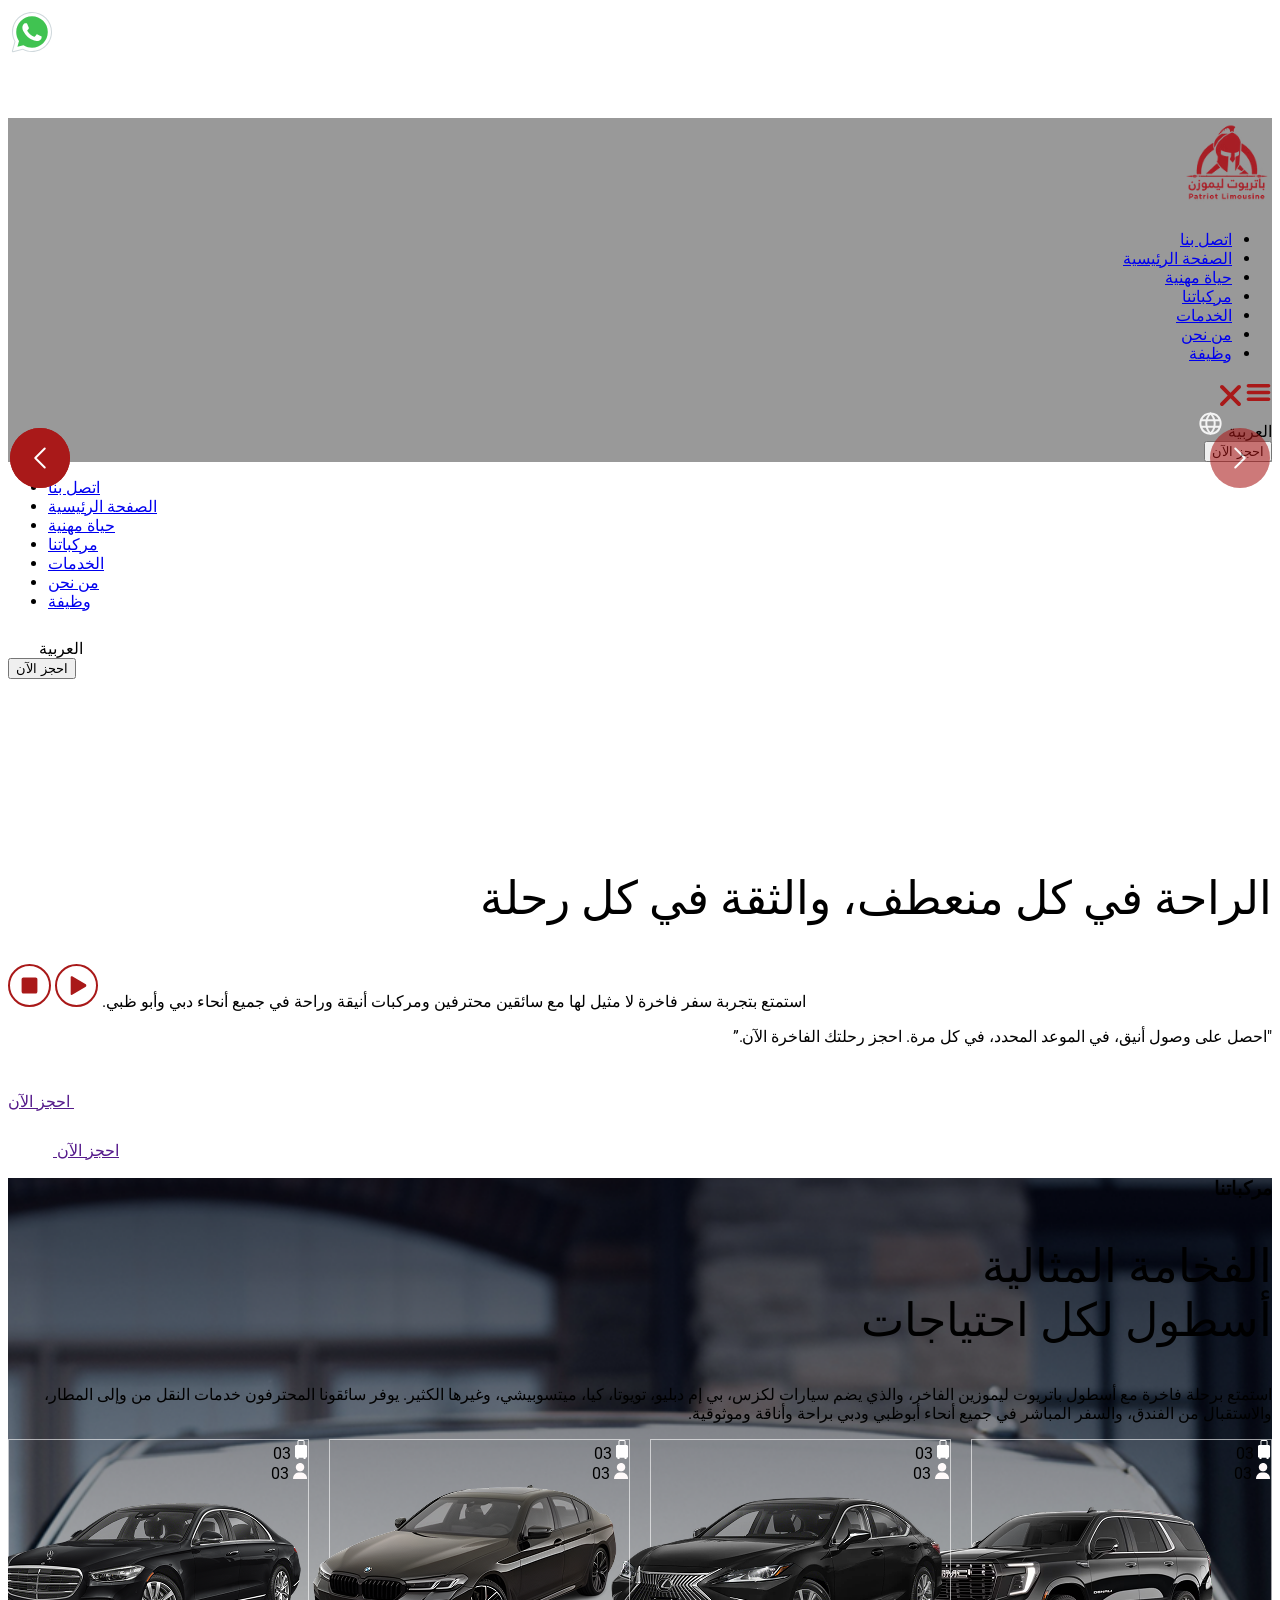
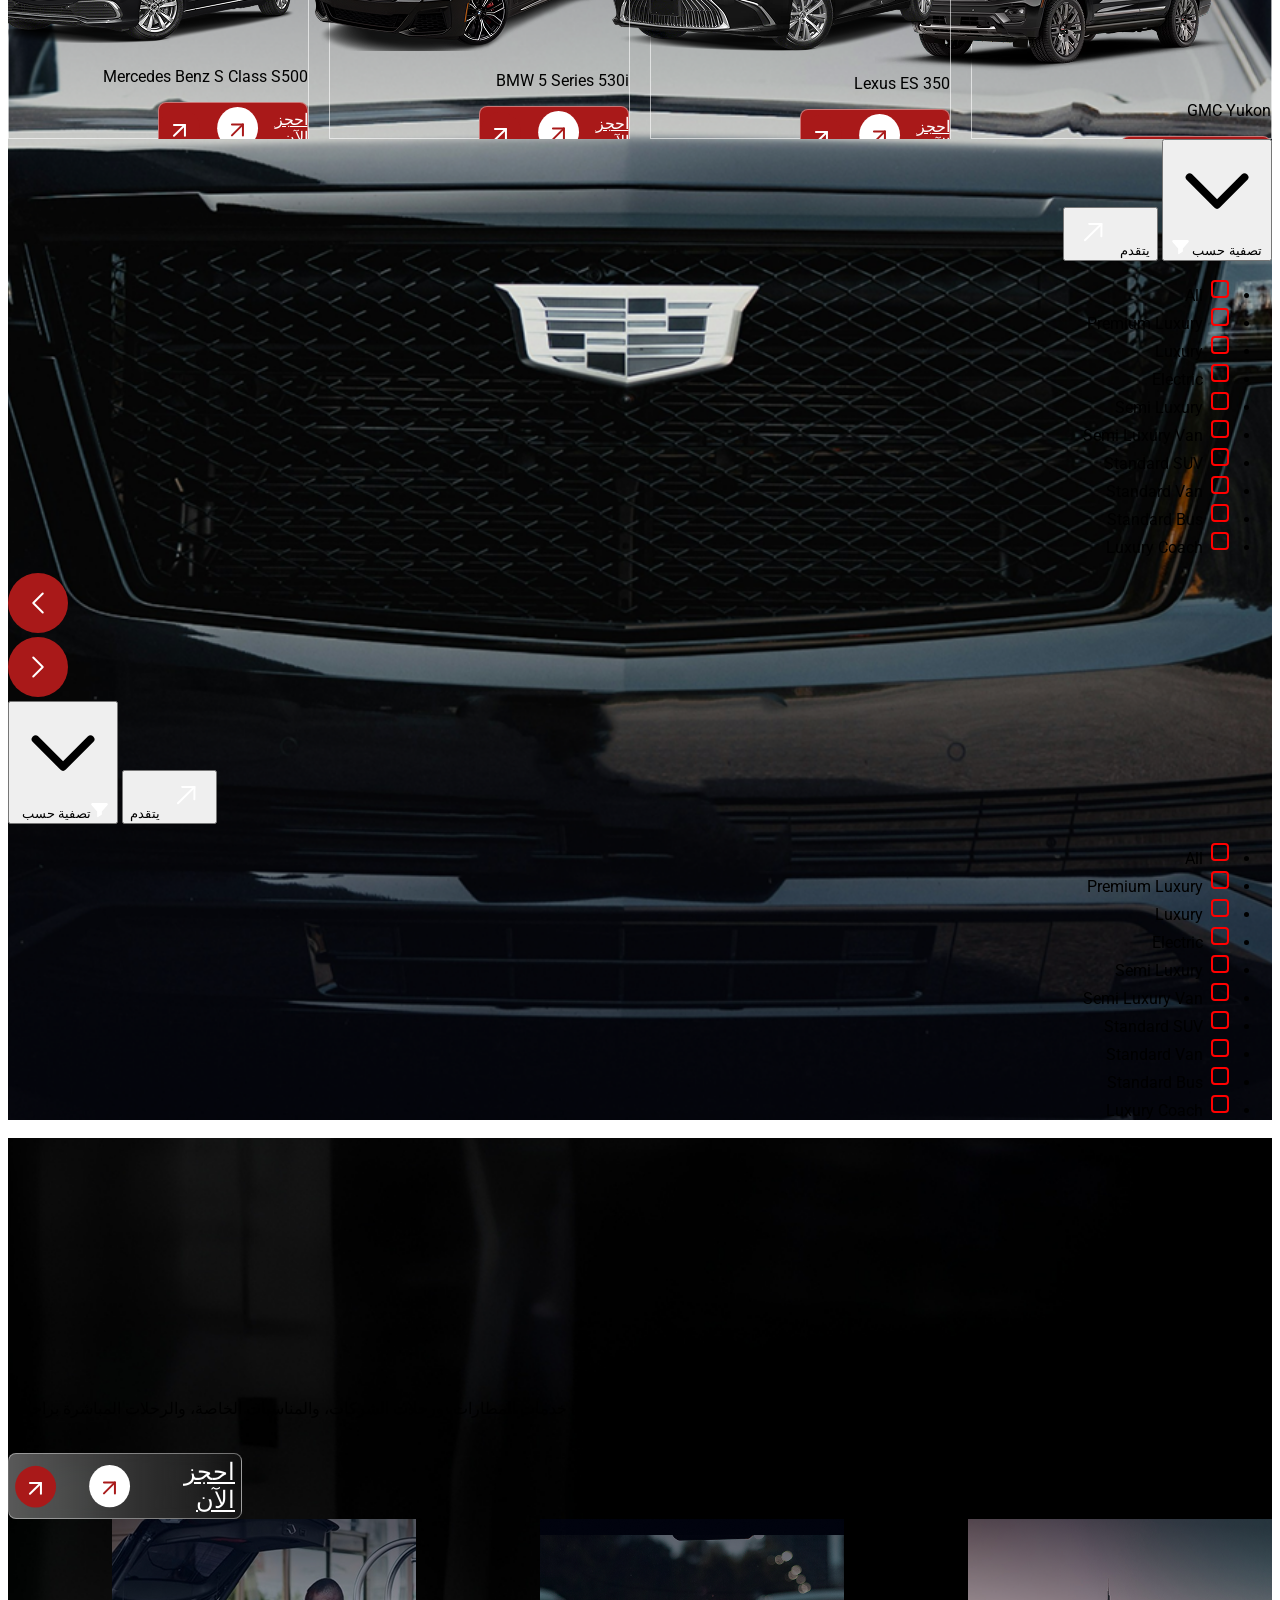
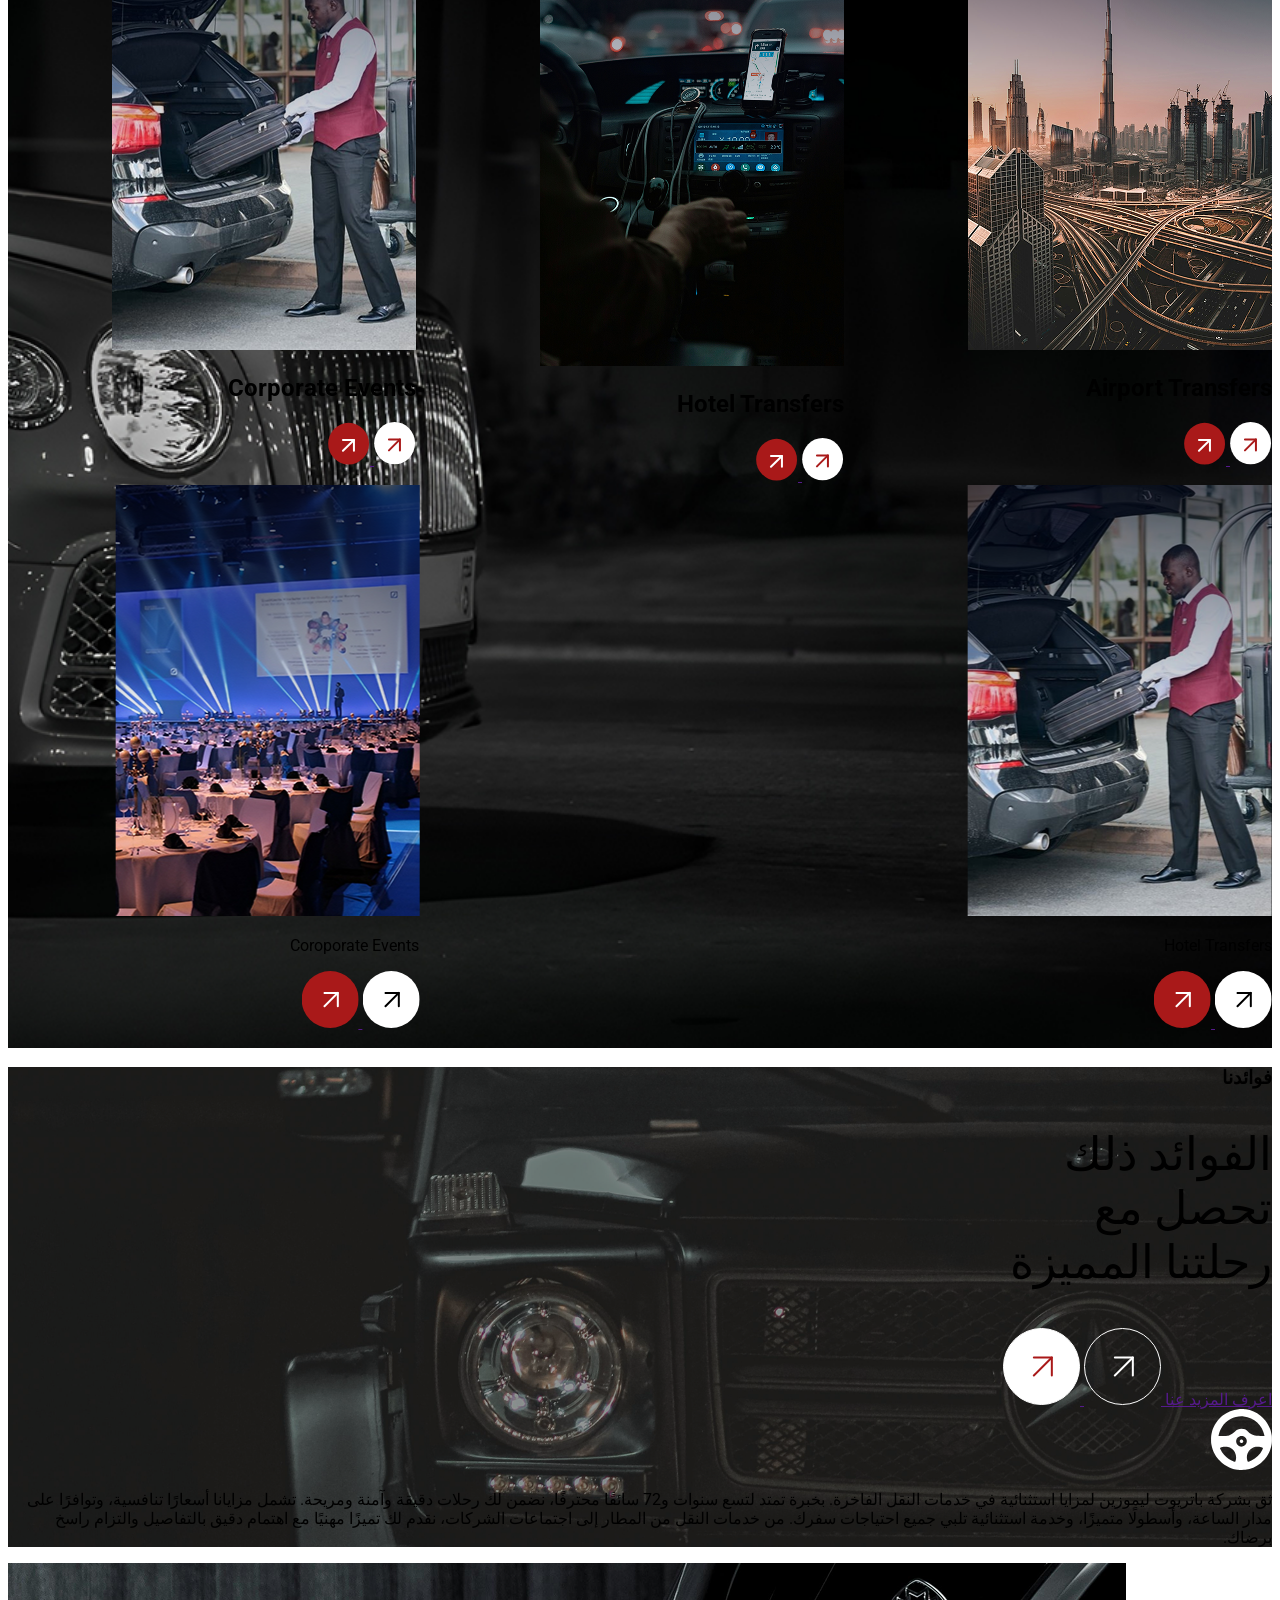
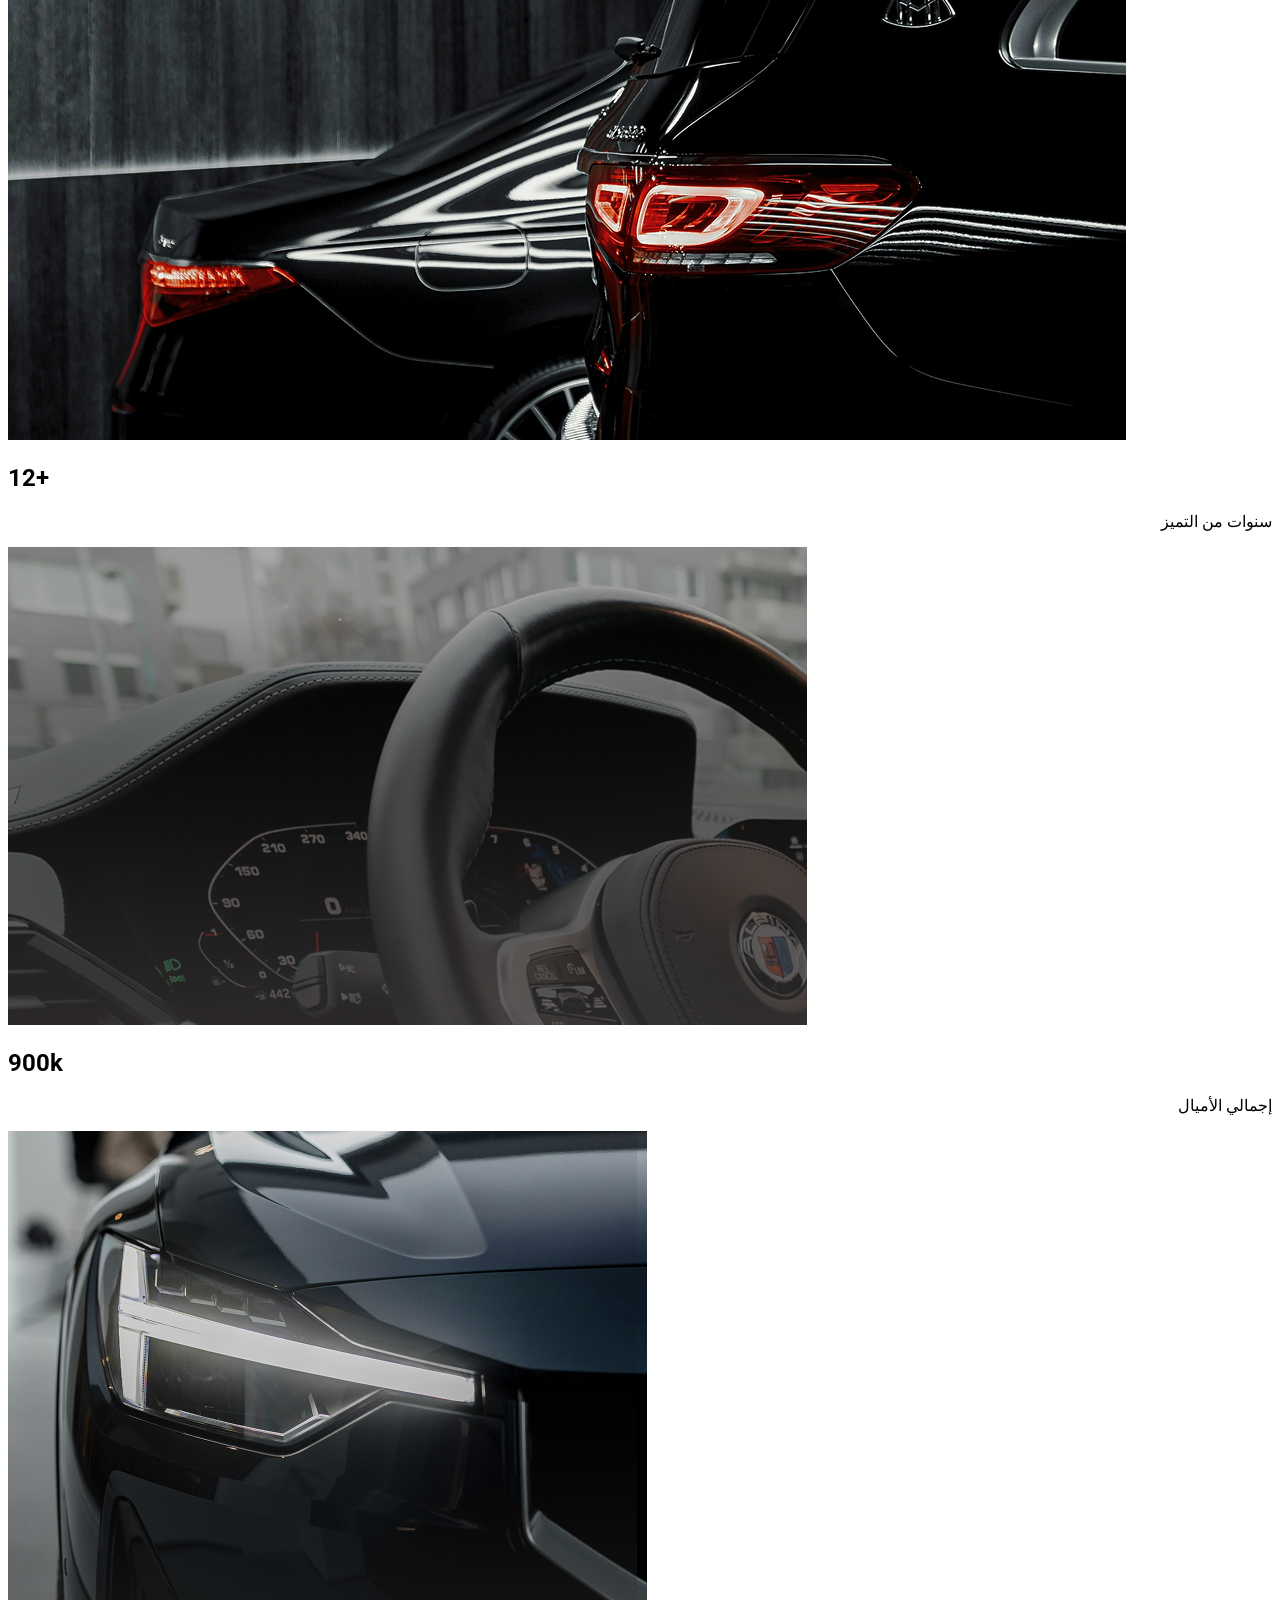
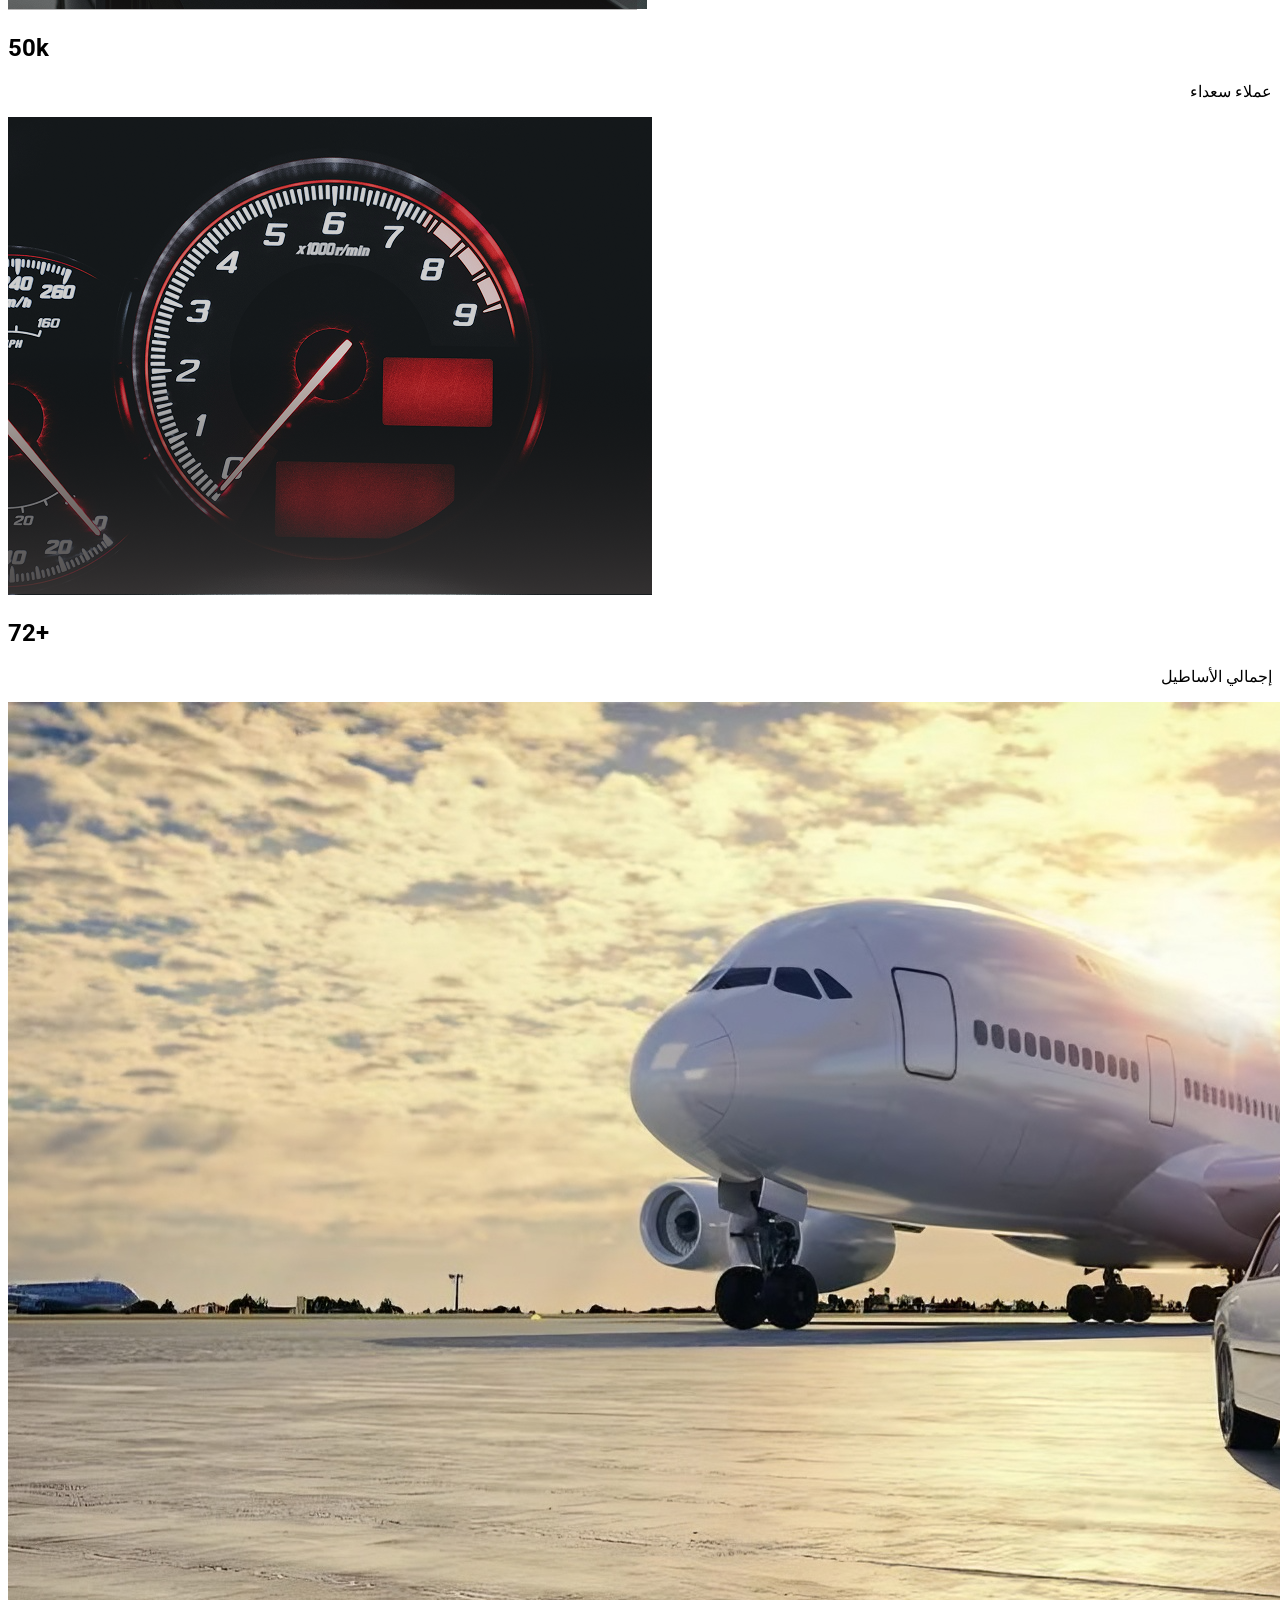
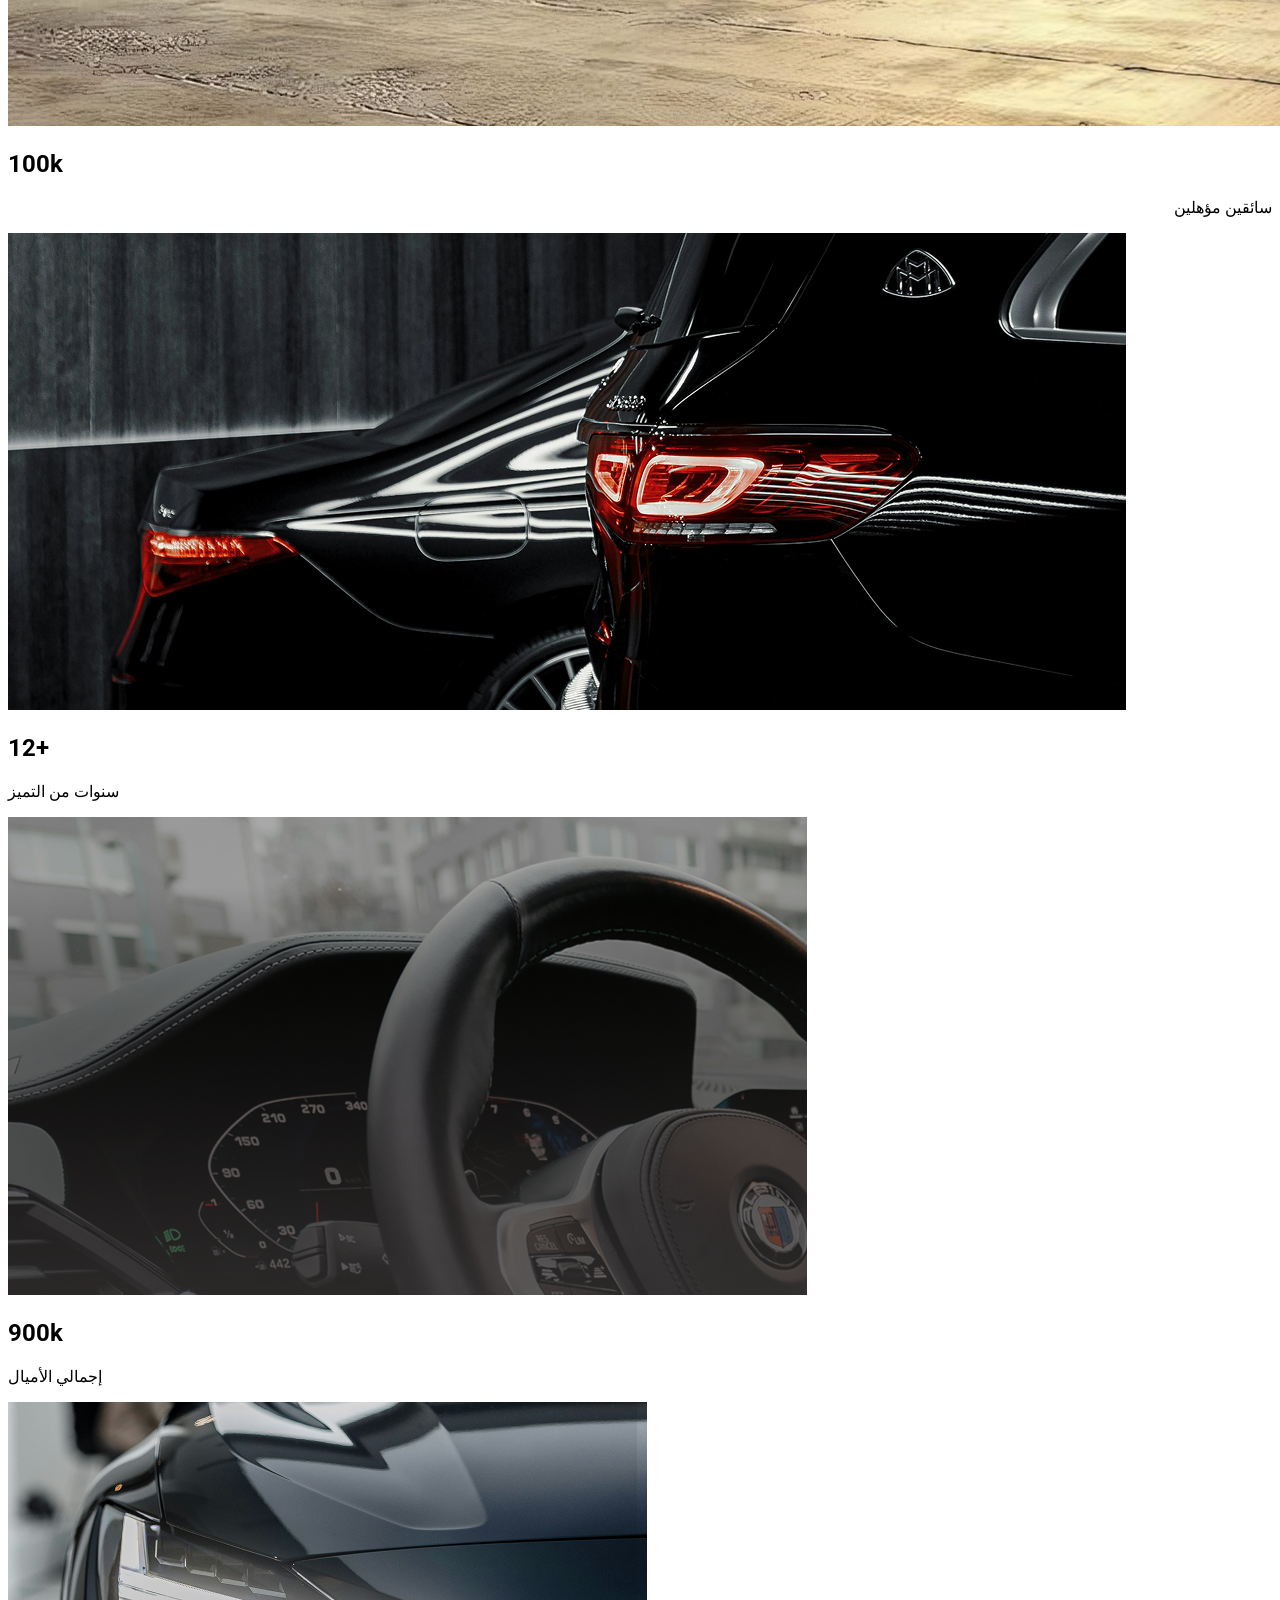
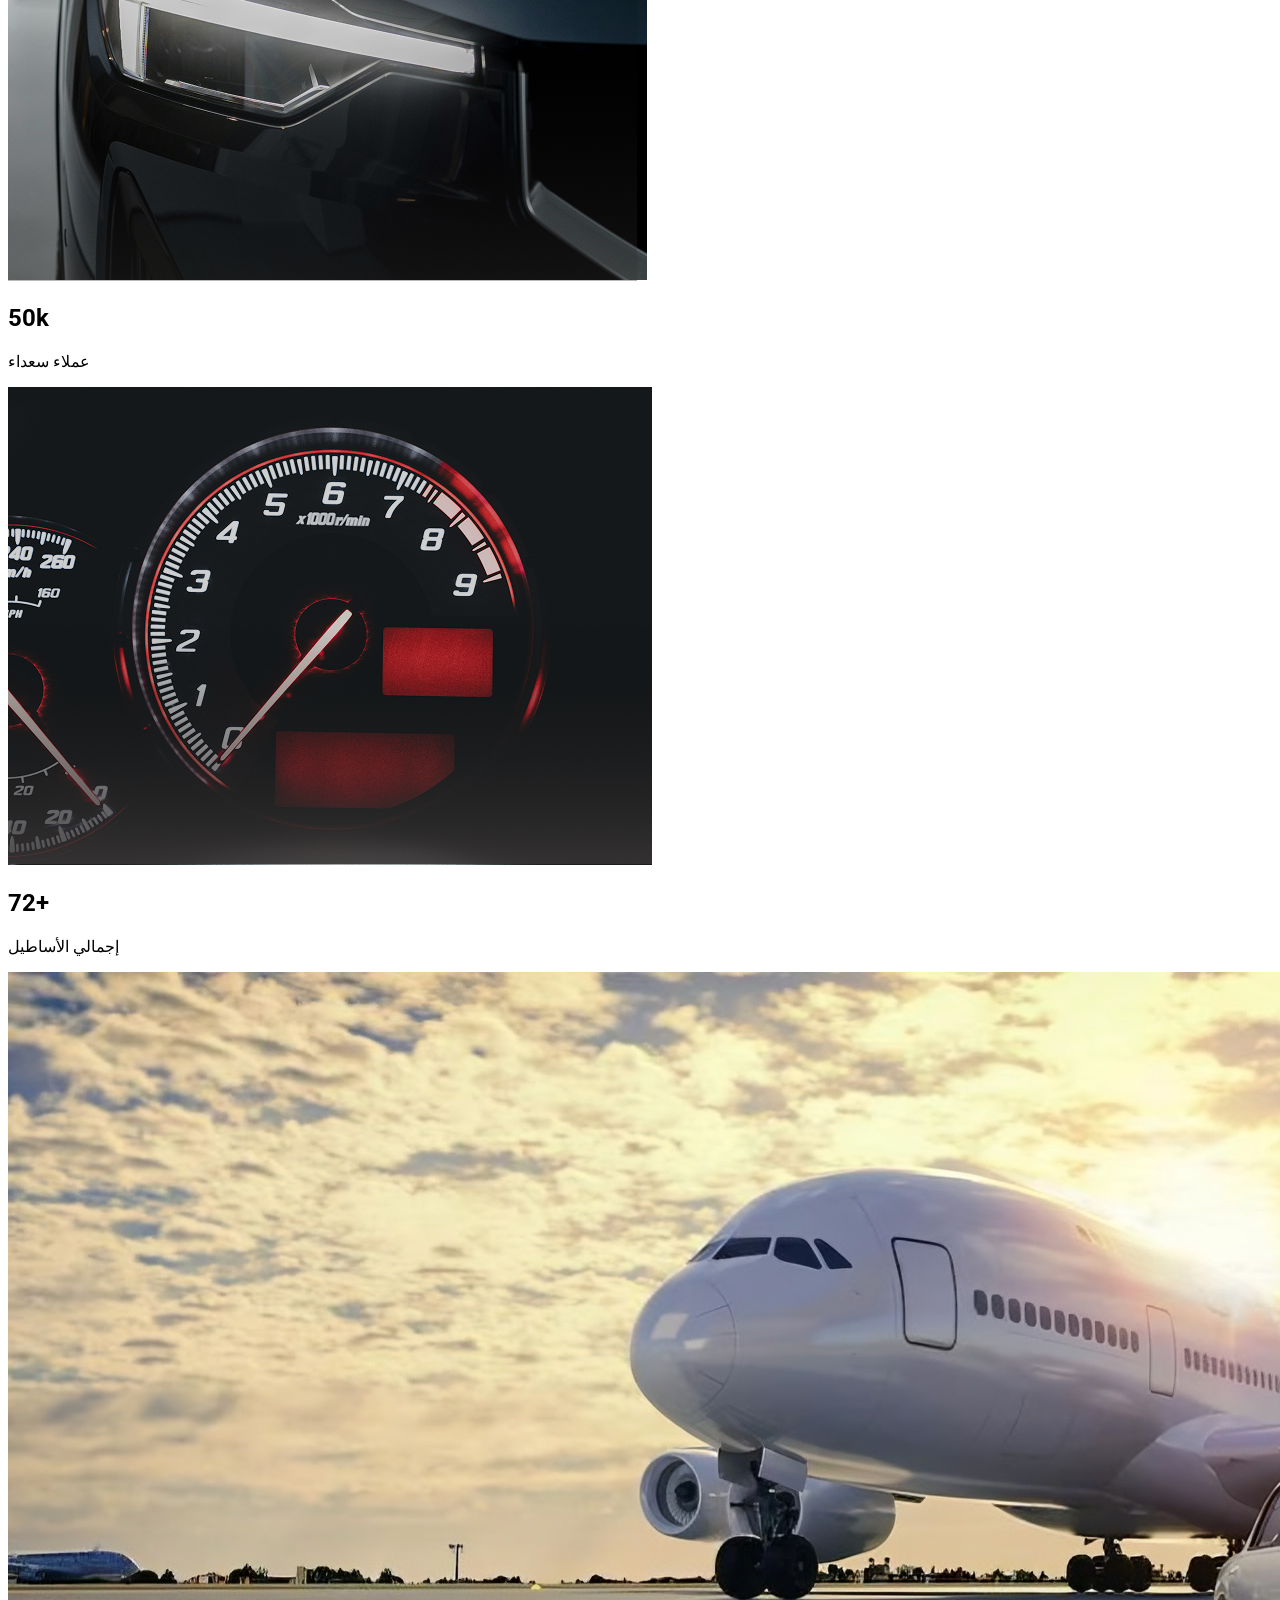
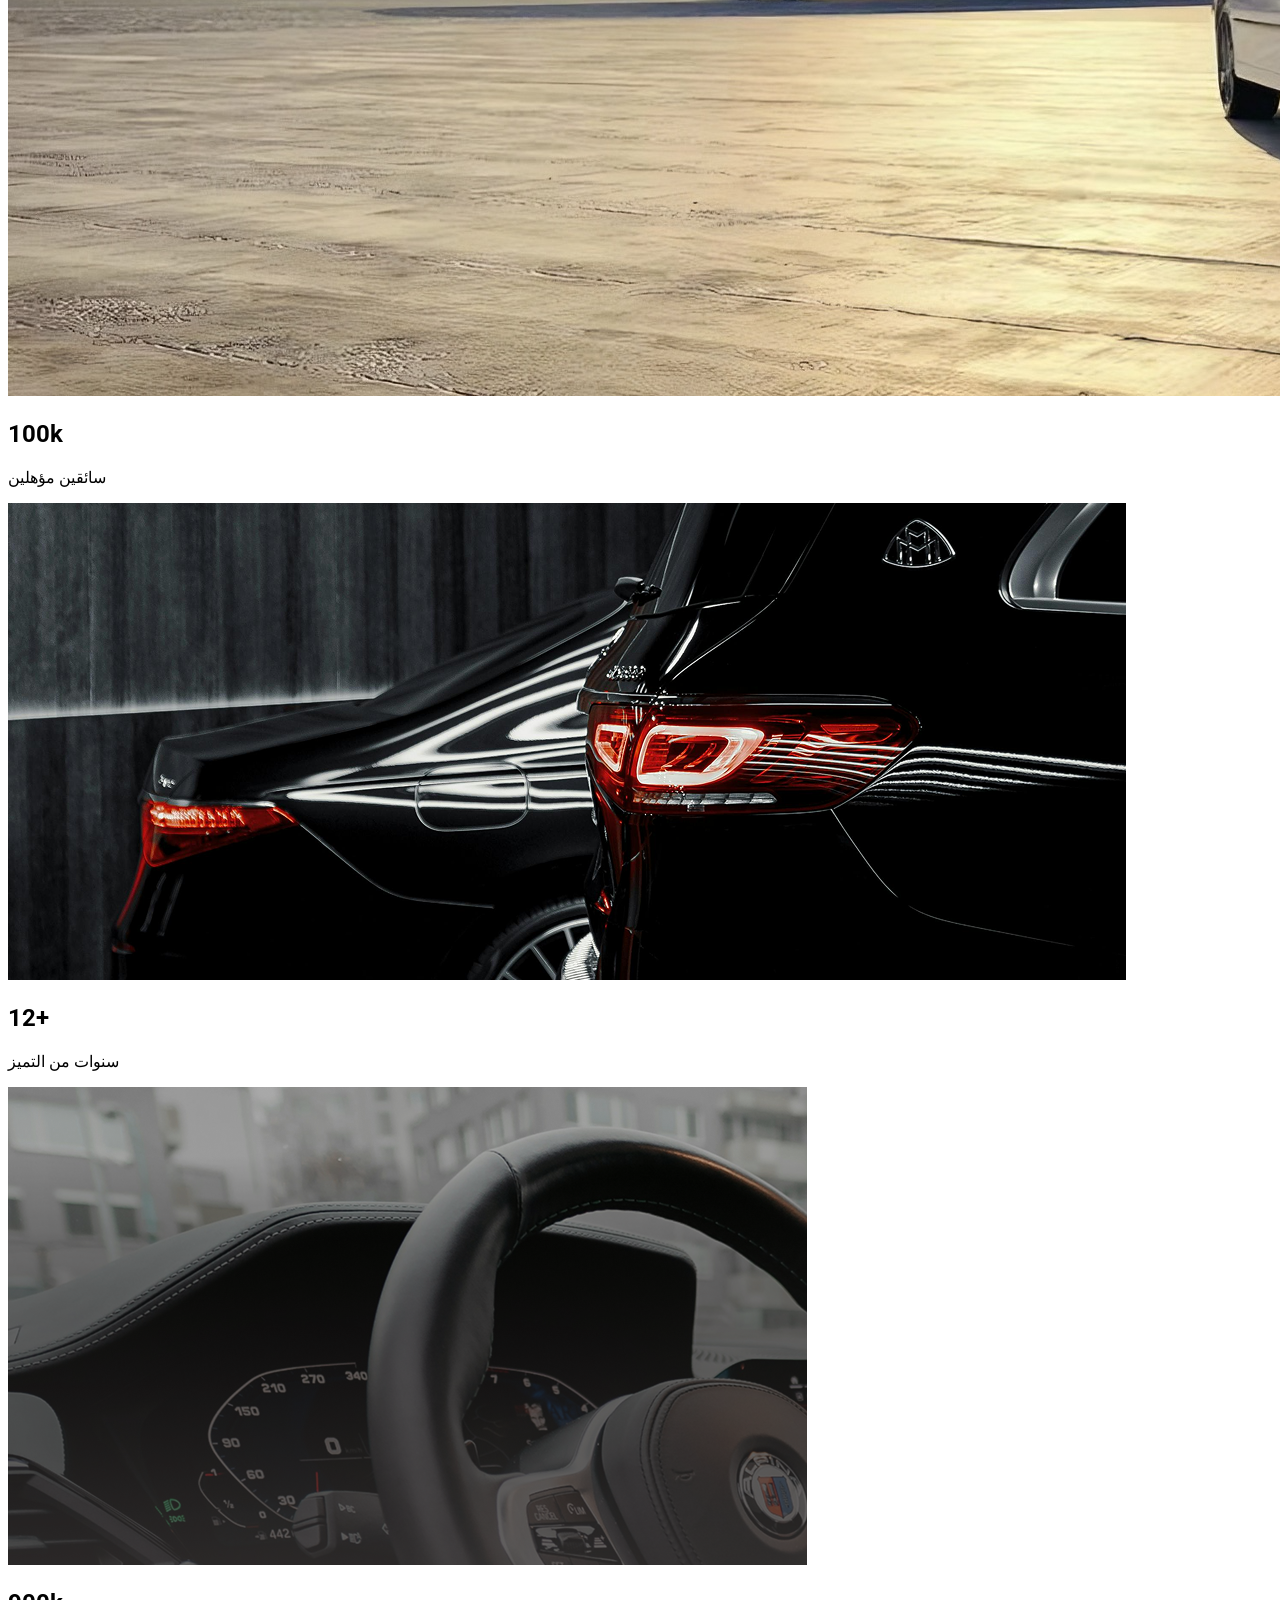
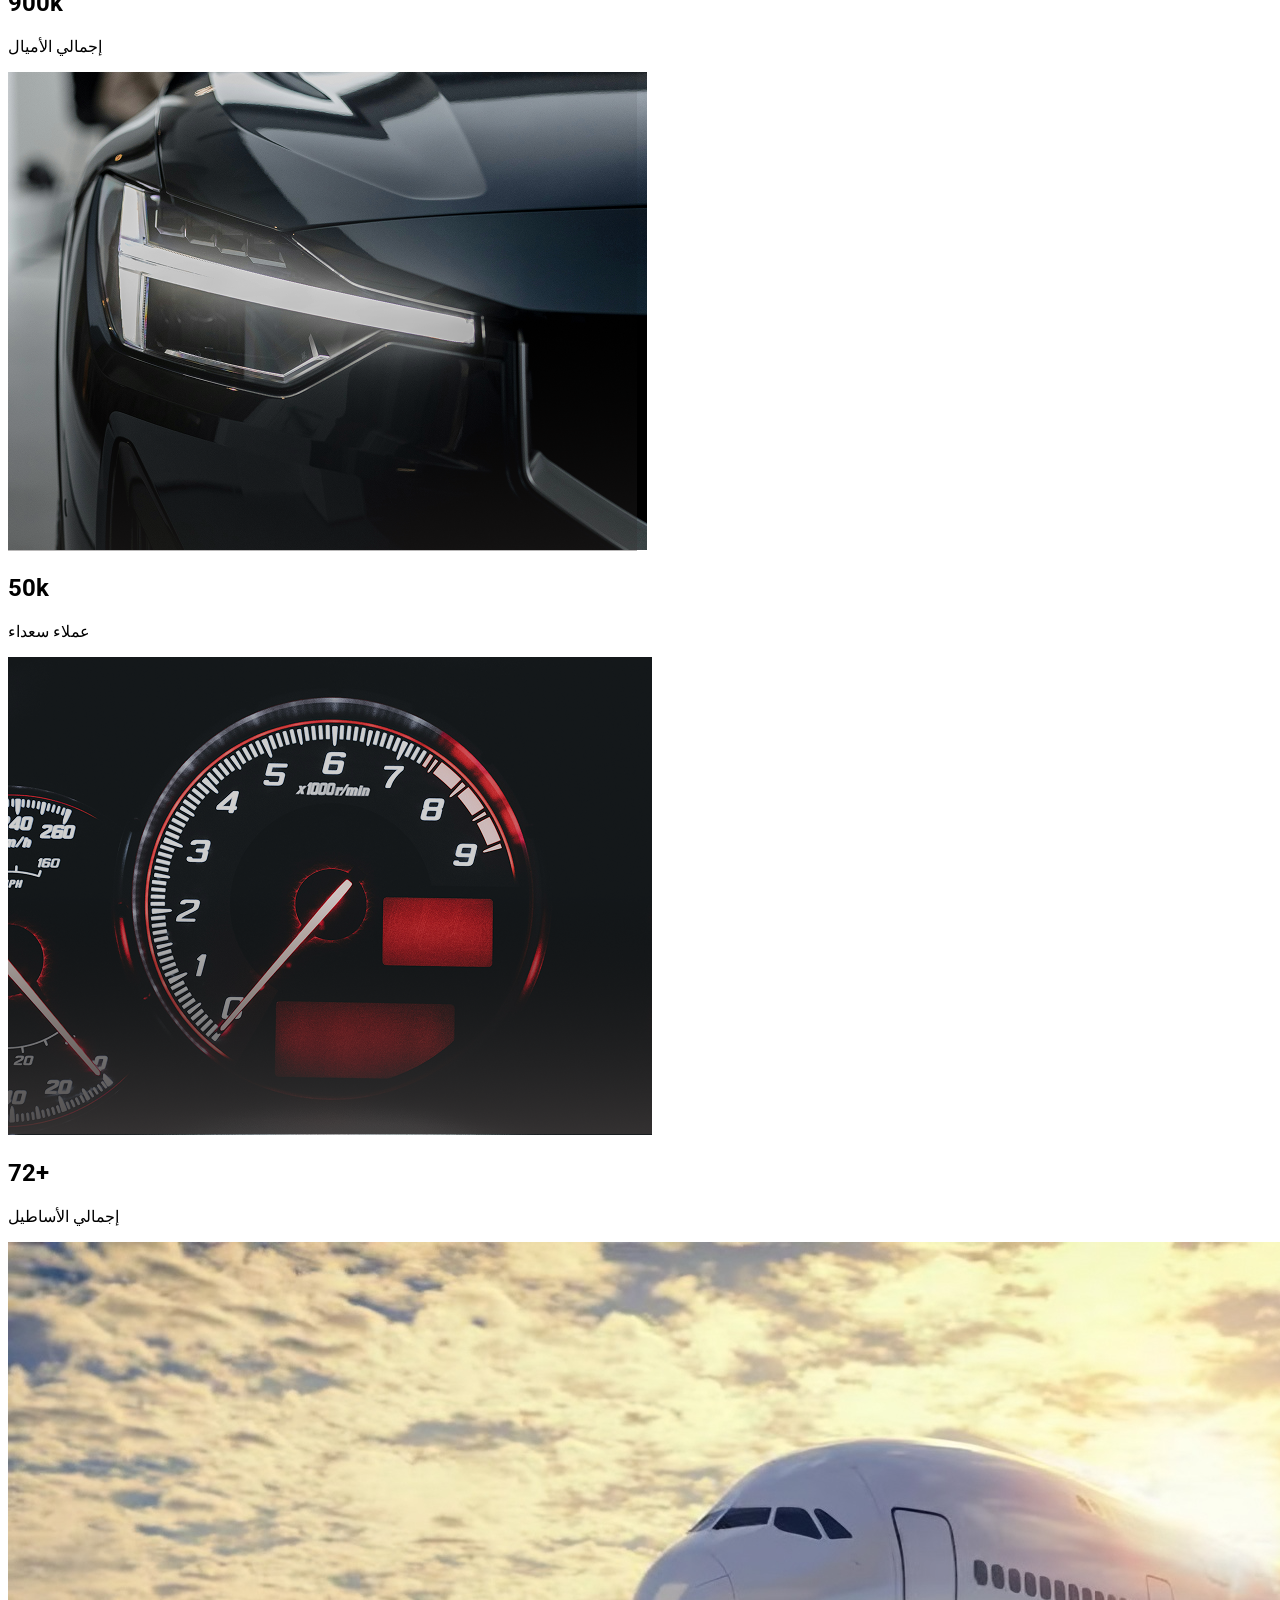
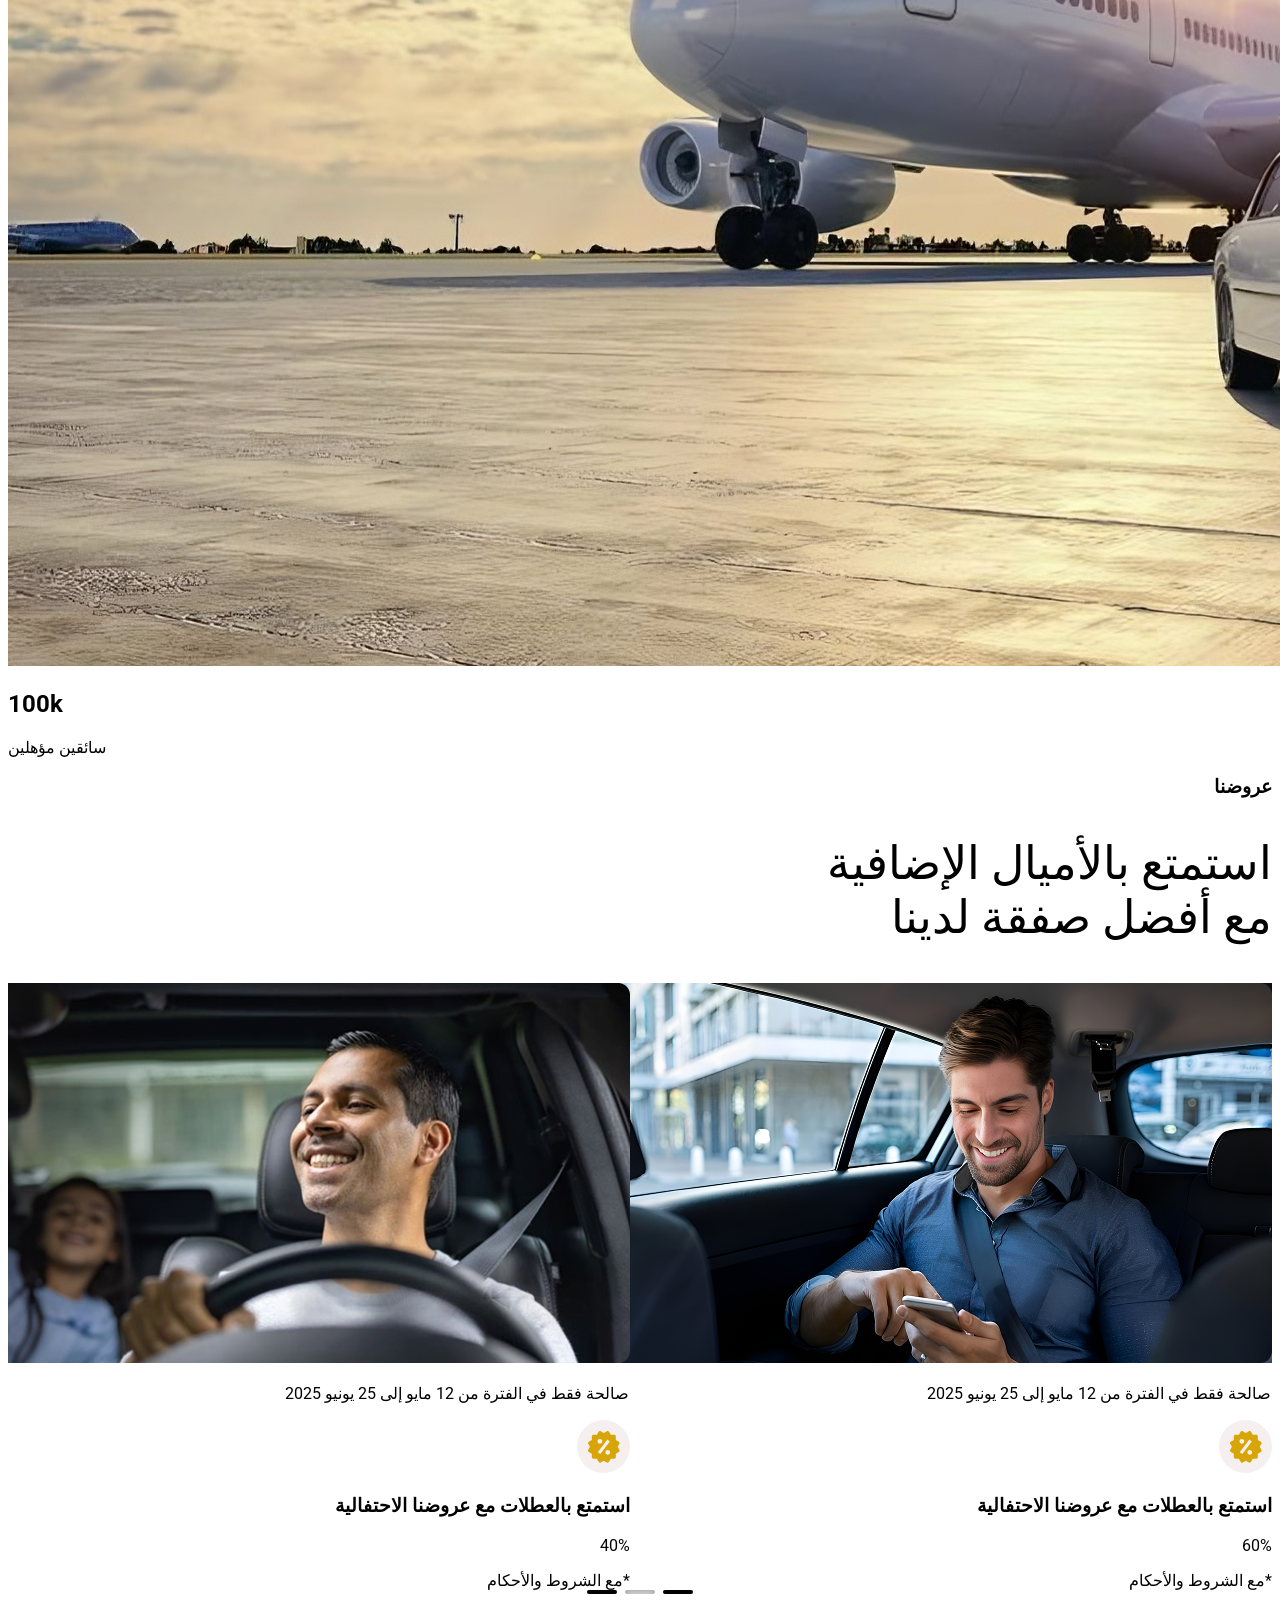
==== commit 58f91eab: "fix: our fleets slider" ====
--- a/index.html
+++ b/index.html
@@ -231,11 +231,11 @@
                                         <p class="text-lg font-light mb-4">Mercedes Benz S Class S500</p>
                                     </div>
                                     <a href="" class="slider-book-now-btn">
+                                        <span>احجز الآن</span>
                                         <img src="./assets/svg-icons/arrow-top-right.svg"
                                             class="arrow-default w-6 scale-x-[-1]" alt="arrow">
                                         <img src="./assets/svg-icons/arrow-top-right-red.svg"
                                             class="arrow-hover hidden w-6 scale-x-[-1]" alt="arrow">
-                                        <span>احجز الآن</span>
                                     </a>
                                 </div>
                             </div>
@@ -260,11 +260,11 @@
                                         <p class="text-xl font-light mb-4">GMC Yukon</p>
                                     </div>
                                     <a href="" class="slider-book-now-btn">
+                                        <span>احجز الآن</span>
                                         <img src="./assets/svg-icons/arrow-top-right.svg"
                                             class="arrow-default w-6 scale-x-[-1]" alt="arrow">
                                         <img src="./assets/svg-icons/arrow-top-right-red.svg"
                                             class="arrow-hover hidden w-6 scale-x-[-1]" alt="arrow">
-                                        <span>احجز الآن</span>
                                     </a>
                                 </div>
                             </div>
@@ -289,11 +289,11 @@
                                         <p class="text-xl font-light mb-4">Lexus ES 350</p>
                                     </div>
                                     <a href="" class="slider-book-now-btn">
+                                        <span>احجز الآن</span>
                                         <img src="./assets/svg-icons/arrow-top-right.svg"
                                             class="arrow-default w-6 scale-x-[-1]" alt="arrow">
                                         <img src="./assets/svg-icons/arrow-top-right-red.svg"
                                             class="arrow-hover hidden w-6 scale-x-[-1]" alt="arrow">
-                                        <span>احجز الآن</span>
                                     </a>
                                 </div>
                             </div>
@@ -318,11 +318,11 @@
                                         <p class="text-xl font-light mb-4">BMW 5 Series 530i</p>
                                     </div>
                                     <a href="" class="slider-book-now-btn">
+                                        <span>احجز الآن</span>
                                         <img src="./assets/svg-icons/arrow-top-right.svg"
                                             class="arrow-default w-6 scale-x-[-1]" alt="arrow">
                                         <img src="./assets/svg-icons/arrow-top-right-red.svg"
                                             class="arrow-hover hidden w-6 scale-x-[-1]" alt="arrow">
-                                        <span>احجز الآن</span>
                                     </a>
                                 </div>
                             </div>
@@ -347,11 +347,11 @@
                                         <p class="text-xl font-light mb-4">Mercedes Benz S Class S500</p>
                                     </div>
                                     <a href="" class="slider-book-now-btn">
+                                        <span>احجز الآن</span>
                                         <img src="./assets/svg-icons/arrow-top-right.svg"
                                             class="arrow-default w-6 scale-x-[-1]" alt="arrow">
                                         <img src="./assets/svg-icons/arrow-top-right-red.svg"
                                             class="arrow-hover hidden w-6 scale-x-[-1]" alt="arrow">
-                                        <span>احجز الآن</span>
                                     </a>
                                 </div>
                             </div>
@@ -376,11 +376,11 @@
                                         <p class="text-xl font-light mb-4">Mercedes Benz S Class S500</p>
                                     </div>
                                     <a href="" class="slider-book-now-btn">
+                                        <span>احجز الآن</span>
                                         <img src="./assets/svg-icons/arrow-top-right.svg"
                                             class="arrow-default w-6 scale-x-[-1]" alt="arrow">
                                         <img src="./assets/svg-icons/arrow-top-right-red.svg"
                                             class="arrow-hover hidden w-6 scale-x-[-1]" alt="arrow">
-                                        <span>احجز الآن</span>
                                     </a>
                                 </div>
                             </div>
@@ -405,11 +405,11 @@
                                         <p class="text-xl font-light mb-4">Mercedes Benz S Class S500</p>
                                     </div>
                                     <a href="" class="slider-book-now-btn">
+                                        <span>احجز الآن</span>
                                         <img src="./assets/svg-icons/arrow-top-right.svg"
                                             class="arrow-default w-6 scale-x-[-1]" alt="arrow">
                                         <img src="./assets/svg-icons/arrow-top-right-red.svg"
                                             class="arrow-hover hidden w-6 scale-x-[-1]" alt="arrow">
-                                        <span>احجز الآن</span>
                                     </a>
                                 </div>
                             </div>
@@ -434,11 +434,11 @@
                                         <p class="text-xl font-light mb-4">Mercedes Benz S Class S500</p>
                                     </div>
                                     <a href="" class="slider-book-now-btn">
+                                        <span>احجز الآن</span>
                                         <img src="./assets/svg-icons/arrow-top-right.svg"
                                             class="arrow-default w-6 scale-x-[-1]" alt="arrow">
                                         <img src="./assets/svg-icons/arrow-top-right-red.svg"
                                             class="arrow-hover hidden w-6 scale-x-[-1]" alt="arrow">
-                                        <span>احجز الآن</span>
                                     </a>
                                 </div>
                             </div>
@@ -1909,7 +1909,7 @@
                         احجز رحلة الآن
                     </p>
                     <div
-                        class="w-20 md:w-30 h-full md:h-30 flex items-center justify-center border-l border-black/50 p-1">
+                        class="w-20 md:w-30 h-full md:h-30 flex items-center justify-center border-r border-black/50 p-1">
                         <a href="" class="w-full h-full flex items-center justify-center rounded-lg hover:bg-white/14">
                             <img src="./assets/svg-icons/arrow-footer.svg" alt="arrow"
                                 class="mt-3 w-8 md:w-8 mb-2 scale-x-[-1]">
--- a/assets/css/style.css
+++ b/assets/css/style.css
@@ -314,7 +314,7 @@
 .fleet-book-now-btn {
     display: inline-flex;
     align-items: center;
-    justify-content: end;
+    justify-content: center;
     gap: 1.2rem;
     padding: 6px 8px;
     width: 174px;
@@ -690,42 +690,49 @@
 }
 
 .our-mission-card-container {
-    /* background-color: red; */
-    /* width: fit-content; */
     width: 400px;
     height: 150px;
     border-radius: 20px;
     overflow: hidden;
     display: flex;
     flex-direction: column;
-    border-right: 1px solid rgba(255, 255, 255, 0.5);
+    border-left: 1px solid rgba(255, 255, 255, 0.5);
+    /* FLIPPED */
     position: relative;
+    direction: rtl;
+    /* IMPORTANT */
 
     .top-div {
-        /* background-color: green; */
         height: 42%;
         width: 85.2%;
-        margin-left: auto;
-        border-top-left-radius: 20px;
+        margin-right: auto;
+        /* FLIPPED */
+        border-top-right-radius: 20px;
+        /* FLIPPED */
         border-top: 1.5px solid rgba(255, 255, 255, 0.5);
 
         h3 {
             color: #fff;
             font-size: 1.5rem;
-            padding-left: 10px;
+            padding-right: 10px;
+            /* FLIPPED */
             font-weight: 400;
             margin-top: 14px;
+            text-align: right;
+            /* ARABIC */
         }
     }
 
     .bottom-div {
         height: 58%;
         width: 100%;
-        /* background-color: blue; */
-        border-top-left-radius: 20px;
-        border-bottom-left-radius: 20px;
+        border-top-right-radius: 20px;
+        /* FLIPPED */
+        border-bottom-right-radius: 20px;
+        /* FLIPPED */
         border-bottom: 1.5px solid rgba(255, 255, 255, 0.5);
-        border-left: 1.5px solid rgba(255, 255, 255, 0.5);
+        border-right: 1.5px solid rgba(255, 255, 255, 0.5);
+        /* FLIPPED */
 
         p {
             color: #fff;
@@ -733,29 +740,35 @@
             font-size: 0.8rem;
             margin-top: 0;
             font-weight: lighter;
-        }
-    }
-
-}
-
+            text-align: right;
+            /* ARABIC */
+        }
+    }
+}
+
+/* FLIP THE DECORATIVE ::AFTER BOX */
 .our-mission-card-container::after {
     content: "";
     position: absolute;
     width: 2.8rem;
     height: 3.1rem;
-    /* background-color: red; */
     top: 0.9rem;
-    left: 1rem;
-    border-bottom-right-radius: 12px;
+    right: 1rem;
+    /* FLIPPED (was left) */
+    border-bottom-left-radius: 12px;
+    /* FLIPPED */
     border-bottom: 0.5px solid rgba(255, 255, 255, 0.2);
-    border-right: 0.5px solid rgba(255, 255, 255, 0.2);
-}
-
+    border-left: 0.5px solid rgba(255, 255, 255, 0.2);
+    /* FLIPPED */
+}
+
+/* FLIP ICON POSITION */
 .our-mission-card-container {
     .icon {
         position: absolute;
         top: 3px;
-        left: 3px;
+        right: 3px;
+        /* FLIPPED */
         width: 50px;
         height: 50px;
         padding: 1px;
@@ -768,6 +781,7 @@
     }
 }
 
+/* HOVER EFFECTS (NO CHANGE NEEDED) */
 .our-mission-card-container:hover {
     .top-div {
         background: rgba(255, 255, 255, 0.1);
@@ -951,19 +965,22 @@
         position: absolute;
         width: 2.8rem;
         height: 3.1rem;
-        /* background-color: red; */
         top: 0.9rem;
-        left: 1rem;
-        border-bottom-right-radius: 12px;
+        right: 1rem;
+        /* FLIPPED (was left) */
+        border-bottom-left-radius: 12px;
+        /* FLIPPED */
         border-bottom: 0.5px solid rgba(255, 255, 255, 0.35);
-        border-right: 0.5px solid rgba(255, 255, 255, 0.35);
+        border-left: 0.5px solid rgba(255, 255, 255, 0.35);
+        /* FLIPPED */
     }
 
     .our-mission-card-container {
         .icon {
             position: absolute;
             top: 3px;
-            left: 14px;
+            right: 14px;
+            /* FLIPPED (was left) */
             width: 50px;
             height: 50px;
             padding: 1px;
@@ -975,6 +992,7 @@
             }
         }
     }
+
 
     .our-mission-card-container:hover {
         .top-div {
@@ -1005,42 +1023,48 @@
 
 @media screen and (max-width:1000px) and (min-width:930px) {
     .our-mission-card-container {
-        /* background-color: red; */
-        /* width: fit-content; */
         width: 100%;
         height: 150px;
         border-radius: 20px;
         overflow: hidden;
         display: flex;
         flex-direction: column;
-        border-right: 1px solid rgba(255, 255, 255, 0.5);
+        border-left: 1px solid rgba(255, 255, 255, 0.5);
+        /* FLIPPED */
         position: relative;
+        direction: rtl;
 
         .top-div {
-            /* background-color: green; */
             height: 42%;
             width: 91.5%;
-            margin-left: auto;
-            border-top-left-radius: 20px;
+            margin-right: auto;
+            /* FLIPPED */
+            border-top-right-radius: 20px;
+            /* FLIPPED */
             border-top: 1px solid rgba(255, 255, 255, 0.5);
 
             h3 {
                 color: #fff;
                 font-size: 1.5rem;
-                padding-left: 10px;
+                padding-right: 10px;
+                /* FLIPPED */
                 font-weight: 400;
                 margin-top: 14px;
+                text-align: right;
+                /* RTL */
             }
         }
 
         .bottom-div {
             height: 58%;
             width: 100%;
-            /* background-color: blue; */
-            border-top-left-radius: 20px;
-            border-bottom-left-radius: 20px;
+            border-top-right-radius: 20px;
+            /* FLIPPED */
+            border-bottom-right-radius: 20px;
+            /* FLIPPED */
             border-bottom: 1px solid rgba(255, 255, 255, 0.5);
-            border-left: 1px solid rgba(255, 255, 255, 0.5);
+            border-right: 1px solid rgba(255, 255, 255, 0.5);
+            /* FLIPPED */
 
             p {
                 color: #fff;
@@ -1048,9 +1072,10 @@
                 font-size: 0.8rem;
                 margin-top: 0;
                 font-weight: lighter;
-            }
-        }
-
+                text-align: right;
+                /* RTL */
+            }
+        }
     }
 
     .our-mission-card-container::after {
@@ -1058,19 +1083,22 @@
         position: absolute;
         width: 3.7rem;
         height: 3.1rem;
-        /* background-color: red; */
         top: 1rem;
-        left: 0.8rem;
-        border-bottom-right-radius: 14px;
+        right: 0.8rem;
+        /* FLIPPED */
+        border-bottom-left-radius: 14px;
+        /* FLIPPED */
         border-bottom: 1.6px solid rgba(255, 255, 255, 0.5);
-        border-right: 1px solid rgba(255, 255, 255, 0.5);
+        border-left: 1px solid rgba(255, 255, 255, 0.5);
+        /* FLIPPED */
     }
 
     .our-mission-card-container {
         .icon {
             position: absolute;
             top: 10px;
-            left: -12px;
+            right: -12px;
+            /* FLIPPED */
             width: 48px;
             height: 48px;
             padding: 1px;
@@ -1082,46 +1110,53 @@
             }
         }
     }
+
 }
 
 @media screen and (max-width:930px) and (min-width:917px) {
     .our-mission-card-container {
-        /* background-color: red; */
-        /* width: fit-content; */
         width: 100%;
         height: 150px;
         border-radius: 20px;
         overflow: hidden;
         display: flex;
         flex-direction: column;
-        border-right: 1px solid rgba(255, 255, 255, 0.5);
+        border-left: 1px solid rgba(255, 255, 255, 0.5);
+        /* FLIPPED */
         position: relative;
+        direction: rtl;
 
         .top-div {
-            /* background-color: green; */
             height: 42%;
             width: 91.5%;
-            margin-left: auto;
-            border-top-left-radius: 20px;
+            margin-right: auto;
+            /* FLIPPED */
+            border-top-right-radius: 20px;
+            /* FLIPPED */
             border-top: 1px solid rgba(255, 255, 255, 0.5);
 
             h3 {
                 color: #fff;
                 font-size: 1.5rem;
-                padding-left: 10px;
+                padding-right: 10px;
+                /* FLIPPED */
                 font-weight: 400;
                 margin-top: 14px;
+                text-align: right;
+                /* RTL */
             }
         }
 
         .bottom-div {
             height: 58%;
             width: 100%;
-            /* background-color: blue; */
-            border-top-left-radius: 20px;
-            border-bottom-left-radius: 20px;
+            border-top-right-radius: 20px;
+            /* FLIPPED */
+            border-bottom-right-radius: 20px;
+            /* FLIPPED */
             border-bottom: 1px solid rgba(255, 255, 255, 0.5);
-            border-left: 1px solid rgba(255, 255, 255, 0.5);
+            border-right: 1px solid rgba(255, 255, 255, 0.5);
+            /* FLIPPED */
 
             p {
                 color: #fff;
@@ -1129,9 +1164,10 @@
                 font-size: 0.8rem;
                 margin-top: 0;
                 font-weight: lighter;
-            }
-        }
-
+                text-align: right;
+                /* RTL */
+            }
+        }
     }
 
     .our-mission-card-container::after {
@@ -1139,19 +1175,22 @@
         position: absolute;
         width: 3.7rem;
         height: 3.1rem;
-        /* background-color: red; */
         top: 1rem;
-        left: 0.8rem;
-        border-bottom-right-radius: 14px;
+        right: 0.8rem;
+        /* FLIPPED */
+        border-bottom-left-radius: 14px;
+        /* FLIPPED */
         border-bottom: 1.6px solid rgba(255, 255, 255, 0.5);
-        border-right: 1px solid rgba(255, 255, 255, 0.5);
+        border-left: 1px solid rgba(255, 255, 255, 0.5);
+        /* FLIPPED */
     }
 
     .our-mission-card-container {
         .icon {
             position: absolute;
             top: 10px;
-            left: -1px;
+            right: -1px;
+            /* FLIPPED */
             width: 48px;
             height: 48px;
             padding: 1px;
@@ -1163,47 +1202,54 @@
             }
         }
     }
+
 }
 
 
 @media screen and (max-width:916px) and (min-width:900px) {
     .our-mission-card-container {
-        /* background-color: red; */
-        /* width: fit-content; */
         width: 100%;
         height: 150px;
         border-radius: 20px;
         overflow: hidden;
         display: flex;
         flex-direction: column;
-        border-right: 1px solid rgba(255, 255, 255, 0.5);
+        border-left: 1px solid rgba(255, 255, 255, 0.5);
+        /* FLIPPED */
         position: relative;
+        direction: rtl;
 
         .top-div {
-            /* background-color: green; */
             height: 42%;
             width: 91.5%;
-            margin-left: auto;
-            border-top-left-radius: 20px;
+            margin-right: auto;
+            /* FLIPPED */
+            border-top-right-radius: 20px;
+            /* FLIPPED */
             border-top: 1px solid rgba(255, 255, 255, 0.5);
 
             h3 {
                 color: #fff;
                 font-size: 1.5rem;
-                padding-left: 10px;
+                padding-right: 10px;
+                /* FLIPPED */
                 font-weight: 400;
                 margin-top: 14px;
+                text-align: right;
+                /* RTL */
             }
         }
 
         .bottom-div {
             height: 58%;
             width: 100%;
-            /* background-color: blue; */
-            border-top-left-radius: 20px;
-            border-bottom-left-radius: 20px;
+            border-top-right-radius: 20px;
+            /* FLIPPED */
+            border-bottom-right-radius: 20px;
+            /* FLIPPED */
             border-bottom: 1px solid rgba(255, 255, 255, 0.5);
-            border-left: 1px solid rgba(255, 255, 255, 0.5);
+            border-right: 1px solid rgba(255, 255, 255, 0.5);
+            /* FLIPPED */
 
             p {
                 color: #fff;
@@ -1211,9 +1257,10 @@
                 font-size: 0.8rem;
                 margin-top: 0;
                 font-weight: lighter;
-            }
-        }
-
+                text-align: right;
+                /* RTL */
+            }
+        }
     }
 
     .our-mission-card-container::after {
@@ -1221,19 +1268,22 @@
         position: absolute;
         width: 3.57rem;
         height: 3.1rem;
-        /* background-color: red; */
         top: 1rem;
-        left: 0.8rem;
-        border-bottom-right-radius: 14px;
+        right: 0.8rem;
+        /* FLIPPED */
+        border-bottom-left-radius: 14px;
+        /* FLIPPED */
         border-bottom: 0.3px solid rgba(255, 255, 255, 0.35);
-        border-right: 0.3px solid rgba(255, 255, 255, 0.35);
+        border-left: 0.3px solid rgba(255, 255, 255, 0.35);
+        /* FLIPPED */
     }
 
     .our-mission-card-container {
         .icon {
             position: absolute;
             top: 10px;
-            left: 10px;
+            right: 10px;
+            /* FLIPPED */
             width: 48px;
             height: 48px;
             padding: 1px;
@@ -1245,46 +1295,53 @@
             }
         }
     }
+
 }
 
 @media screen and (max-width:900px) and (min-width:840px) {
     .our-mission-card-container {
         /* background-color: red; */
-        /* width: fit-content; */
         width: 100%;
         height: 150px;
         border-radius: 20px;
         overflow: hidden;
         display: flex;
         flex-direction: column;
-        border-right: 1px solid rgba(255, 255, 255, 0.5);
+        border-left: 1px solid rgba(255, 255, 255, 0.5);
+        /* flipped */
         position: relative;
 
         .top-div {
-            /* background-color: green; */
             height: 42%;
             width: 91.5%;
-            margin-left: auto;
-            border-top-left-radius: 20px;
+            margin-right: auto;
+            /* flipped */
+            border-top-right-radius: 20px;
+            /* flipped */
             border-top: 1px solid rgba(255, 255, 255, 0.5);
 
             h3 {
                 color: #fff;
                 font-size: 1.5rem;
-                padding-left: 10px;
+                padding-right: 10px;
+                /* flipped */
                 font-weight: 400;
                 margin-top: 14px;
+                text-align: right;
+                /* optional flip */
             }
         }
 
         .bottom-div {
             height: 58%;
             width: 100%;
-            /* background-color: blue; */
-            border-top-left-radius: 20px;
-            border-bottom-left-radius: 20px;
+            border-top-right-radius: 20px;
+            /* flipped */
+            border-bottom-right-radius: 20px;
+            /* flipped */
             border-bottom: 1px solid rgba(255, 255, 255, 0.5);
-            border-left: 1px solid rgba(255, 255, 255, 0.5);
+            border-right: 1px solid rgba(255, 255, 255, 0.5);
+            /* flipped */
 
             p {
                 color: #fff;
@@ -1292,29 +1349,34 @@
                 font-size: 0.8rem;
                 margin-top: 0;
                 font-weight: lighter;
-            }
-        }
-
-    }
+                text-align: right;
+                /* optional flip */
+            }
+        }
+    }
+
 
     .our-mission-card-container::after {
         content: "";
         position: absolute;
         width: 3.57rem;
         height: 3.1rem;
-        /* background-color: red; */
         top: 1rem;
-        left: 0.8rem;
-        border-bottom-right-radius: 14px;
+        right: 0.8rem;
+        /* flipped */
+        border-bottom-left-radius: 14px;
+        /* flipped */
         border-bottom: 0.3px solid rgba(255, 255, 255, 0.35);
-        border-right: 0.3px solid rgba(255, 255, 255, 0.35);
+        border-left: 0.3px solid rgba(255, 255, 255, 0.35);
+        /* flipped */
     }
 
     .our-mission-card-container {
         .icon {
             position: absolute;
             top: 10px;
-            left: 10px;
+            right: 10px;
+            /* flipped */
             width: 48px;
             height: 48px;
             padding: 1px;
@@ -1330,42 +1392,47 @@
 
 @media screen and (max-width:840px) and (min-width:810px) {
     .our-mission-card-container {
-        /* background-color: red; */
-        /* width: fit-content; */
         width: 100%;
         height: 150px;
         border-radius: 20px;
         overflow: hidden;
         display: flex;
         flex-direction: column;
-        border-right: 1px solid rgba(255, 255, 255, 0.5);
+        border-left: 1px solid rgba(255, 255, 255, 0.5);
+        /* flipped */
         position: relative;
 
         .top-div {
-            /* background-color: green; */
             height: 42%;
             width: 91.5%;
-            margin-left: auto;
-            border-top-left-radius: 20px;
+            margin-right: auto;
+            /* flipped */
+            border-top-right-radius: 20px;
+            /* flipped */
             border-top: 1px solid rgba(255, 255, 255, 0.5);
 
             h3 {
                 color: #fff;
                 font-size: 1.5rem;
-                padding-left: 10px;
+                padding-right: 10px;
+                /* flipped */
                 font-weight: 400;
                 margin-top: 14px;
+                text-align: right;
+                /* flipped */
             }
         }
 
         .bottom-div {
             height: 58%;
             width: 100%;
-            /* background-color: blue; */
-            border-top-left-radius: 20px;
-            border-bottom-left-radius: 20px;
+            border-top-right-radius: 20px;
+            /* flipped */
+            border-bottom-right-radius: 20px;
+            /* flipped */
             border-bottom: 1px solid rgba(255, 255, 255, 0.5);
-            border-left: 1px solid rgba(255, 255, 255, 0.5);
+            border-right: 1px solid rgba(255, 255, 255, 0.5);
+            /* flipped */
 
             p {
                 color: #fff;
@@ -1373,29 +1440,34 @@
                 font-size: 0.8rem;
                 margin-top: 0;
                 font-weight: lighter;
-            }
-        }
-
-    }
+                text-align: right;
+                /* flipped */
+            }
+        }
+    }
+
 
     .our-mission-card-container::after {
         content: "";
         position: absolute;
         width: 3.3rem;
         height: 3.1rem;
-        /* background-color: red; */
         top: 1rem;
-        left: 0.8rem;
-        border-bottom-right-radius: 14px;
+        right: 0.8rem;
+        /* flipped */
+        border-bottom-left-radius: 14px;
+        /* flipped */
         border-bottom: 0.3px solid rgba(255, 255, 255, 0.35);
-        border-right: 0.3px solid rgba(255, 255, 255, 0.35);
+        border-left: 0.3px solid rgba(255, 255, 255, 0.35);
+        /* flipped */
     }
 
     .our-mission-card-container {
         .icon {
             position: absolute;
             top: 10px;
-            left: 2px;
+            right: 2px;
+            /* flipped */
             width: 48px;
             height: 48px;
             padding: 1px;
@@ -1411,29 +1483,30 @@
 
 @media screen and (max-width:810px) and (min-width:768px) {
     .our-mission-card-container {
-        /* background-color: red; */
-        /* width: fit-content; */
         width: 100%;
         height: 150px;
         border-radius: 20px;
         overflow: hidden;
         display: flex;
         flex-direction: column;
-        border-right: 1px solid rgba(255, 255, 255, 0.5);
+        border-left: 1px solid rgba(255, 255, 255, 0.5);
+        /* flipped */
         position: relative;
 
         .top-div {
-            /* background-color: green; */
             height: 42%;
             width: 91.5%;
-            margin-left: auto;
-            border-top-left-radius: 20px;
+            margin-right: auto;
+            /* flipped */
+            border-top-right-radius: 20px;
+            /* flipped */
             border-top: 1px solid rgba(255, 255, 255, 0.5);
 
             h3 {
                 color: #fff;
                 font-size: 1.5rem;
-                padding-left: 10px;
+                padding-right: 10px;
+                /* flipped */
                 font-weight: 400;
                 margin-top: 14px;
             }
@@ -1442,11 +1515,13 @@
         .bottom-div {
             height: 58%;
             width: 100%;
-            /* background-color: blue; */
-            border-top-left-radius: 20px;
-            border-bottom-left-radius: 20px;
+            border-top-right-radius: 20px;
+            /* flipped */
+            border-bottom-right-radius: 20px;
+            /* flipped */
             border-bottom: 1px solid rgba(255, 255, 255, 0.5);
-            border-left: 1px solid rgba(255, 255, 255, 0.5);
+            border-right: 1px solid rgba(255, 255, 255, 0.5);
+            /* flipped */
 
             p {
                 color: #fff;
@@ -1456,7 +1531,6 @@
                 font-weight: lighter;
             }
         }
-
     }
 
     .our-mission-card-container::after {
@@ -1464,19 +1538,22 @@
         position: absolute;
         width: 3rem;
         height: 3.1rem;
-        /* background-color: red; */
         top: 1rem;
-        left: 0.75rem;
-        border-bottom-right-radius: 14px;
+        right: 0.75rem;
+        /* flipped */
+        border-bottom-left-radius: 14px;
+        /* flipped */
         border-bottom: 0.3px solid rgba(255, 255, 255, 0.35);
-        border-right: 0.3px solid rgba(255, 255, 255, 0.35);
+        border-left: 0.3px solid rgba(255, 255, 255, 0.35);
+        /* flipped */
     }
 
     .our-mission-card-container {
         .icon {
             position: absolute;
             top: 10px;
-            left: 16px;
+            right: 16px;
+            /* flipped */
             width: 44px;
             height: 44px;
             padding: 1px;
@@ -1488,6 +1565,7 @@
             }
         }
     }
+
 }
 
 
@@ -1764,6 +1842,12 @@
     }
 }
 
+@media screen and (min-width: 600px) and (max-width: 767px) {
+    .ourFleetNav {
+        top: 190px;
+    }
+}
+
 
 @media screen and (min-width: 360px) and (max-width: 600px) {
     .ourFleetNav {
@@ -2063,29 +2147,30 @@
 
 @media screen and (max-width: 450px) and (min-width: 420px) {
     .our-mission-card-container {
-        /* background-color: red; */
-        /* width: fit-content; */
         width: 100%;
         height: 150px;
         border-radius: 20px;
         overflow: hidden;
         display: flex;
         flex-direction: column;
-        border-right: 1px solid rgba(255, 255, 255, 0.5);
+        border-left: 1px solid rgba(255, 255, 255, 0.5);
+        /* flipped */
         position: relative;
 
         .top-div {
-            /* background-color: green; */
             height: 42%;
             width: 84.5%;
-            margin-left: auto;
-            border-top-left-radius: 20px;
+            margin-right: auto;
+            /* flipped */
+            border-top-right-radius: 20px;
+            /* flipped */
             border-top: 2px solid rgba(255, 255, 255, 0.5);
 
             h3 {
                 color: #fff;
                 font-size: 1.5rem;
-                padding-left: 10px;
+                padding-right: 10px;
+                /* flipped */
                 font-weight: 400;
                 margin-top: 14px;
             }
@@ -2094,11 +2179,13 @@
         .bottom-div {
             height: 58%;
             width: 100%;
-            /* background-color: blue; */
-            border-top-left-radius: 20px;
-            border-bottom-left-radius: 20px;
+            border-top-right-radius: 20px;
+            /* flipped */
+            border-bottom-right-radius: 20px;
+            /* flipped */
             border-bottom: 1px solid rgba(255, 255, 255, 0.5);
-            border-left: 1px solid rgba(255, 255, 255, 0.5);
+            border-right: 1px solid rgba(255, 255, 255, 0.5);
+            /* flipped */
 
             p {
                 color: #fff;
@@ -2108,7 +2195,6 @@
                 font-weight: lighter;
             }
         }
-
     }
 
     .our-mission-card-container::after {
@@ -2116,19 +2202,22 @@
         position: absolute;
         width: 3rem;
         height: 3.2rem;
-        /* background-color: red; */
         top: 0.8rem;
-        left: 0.8rem;
-        border-bottom-right-radius: 14px;
+        right: 0.8rem;
+        /* flipped */
+        border-bottom-left-radius: 14px;
+        /* flipped */
         border-bottom: 0.3px solid rgba(255, 255, 255, 0.38);
-        border-right: 0.3px solid rgba(255, 255, 255, 0.38);
+        border-left: 0.3px solid rgba(255, 255, 255, 0.38);
+        /* flipped */
     }
 
     .our-mission-card-container {
         .icon {
             position: absolute;
             top: 3px;
-            left: -4px;
+            right: -4px;
+            /* flipped */
             width: 50px;
             height: 50px;
             padding: 1px;
@@ -2140,6 +2229,7 @@
             }
         }
     }
+
 }
 
 @media screen and (max-width: 400px) {
@@ -2171,29 +2261,109 @@
 
 @media screen and (max-width: 420px) and (min-width: 400px) {
     .our-mission-card-container {
-        /* background-color: red; */
-        /* width: fit-content; */
         width: 90%;
         height: fit-content;
         border-radius: 20px;
         overflow: hidden;
         display: flex;
         flex-direction: column;
-        border-right: 1px solid rgba(255, 255, 255, 0.5);
+        border-left: 1px solid rgba(255, 255, 255, 0.5);
+        /* flipped */
         position: relative;
 
         .top-div {
-            /* background-color: green;  */
             height: 42%;
             width: 82.6%;
-            margin-left: auto;
-            border-top-left-radius: 15px;
+            margin-right: auto;
+            /* flipped */
+            border-top-right-radius: 15px;
+            /* flipped */
+            border-top: 1px solid rgba(255, 255, 255, 0.5);
+
+            h3 {
+                padding-right: 10px;
+                /* flipped */
+            }
+        }
+
+        .bottom-div {
+            height: 58%;
+            width: 100%;
+            border-top-right-radius: 20px;
+            /* flipped */
+            border-bottom-right-radius: 20px;
+            /* flipped */
+            border-bottom: 1px solid rgba(255, 255, 255, 0.5);
+            border-right: 1px solid rgba(255, 255, 255, 0.5);
+            /* flipped */
+
+            p {
+                padding: 6px 3px;
+            }
+        }
+    }
+
+    .our-mission-card-container::after {
+        content: "";
+        position: absolute;
+        width: 2.938rem;
+        height: 1.6rem;
+        top: 0.9rem;
+        right: 0.7rem;
+        /* flipped */
+        border-bottom-left-radius: 14px;
+        /* flipped */
+        border-bottom: 1.6px solid rgba(255, 255, 255, 0.1);
+        border-left: 1px solid rgba(255, 255, 255, 0.1);
+        /* flipped */
+    }
+
+    .our-mission-card-container {
+        .icon {
+            position: absolute;
+            top: -4px;
+            right: 11px;
+            /* flipped */
+            width: 32px;
+            height: 50px;
+            padding: 1px;
+            border-radius: 12px;
+
+            img {
+                width: 100%;
+                height: 100%;
+            }
+        }
+    }
+
+}
+
+@media screen and (max-width: 400px) and (min-width: 375px) {
+    .our-mission-card-container {
+        width: 100%;
+        height: fit-content;
+        border-radius: 20px;
+        overflow: hidden;
+        display: flex;
+        flex-direction: column;
+        border-left: 1px solid rgba(255, 255, 255, 0.5);
+        /* flipped */
+        position: relative;
+
+        .top-div {
+            height: 42%;
+            width: 84.5%;
+            margin-right: auto;
+            /* flipped */
+            border-top-right-radius: 20px;
+            /* flipped */
             border-top: 1px solid rgba(255, 255, 255, 0.5);
 
             h3 {
                 color: #fff;
                 font-size: 1.2rem;
-                padding-left: 10px;
+                padding-right: 10px;
+                /* flipped */
                 font-weight: 400;
                 margin-top: 14px;
             }
@@ -2202,11 +2372,13 @@
         .bottom-div {
             height: 58%;
             width: 100%;
-            /* background-color: blue; */
-            border-top-left-radius: 20px;
-            border-bottom-left-radius: 20px;
+            border-top-right-radius: 18px;
+            /* flipped */
+            border-bottom-right-radius: 18px;
+            /* flipped */
             border-bottom: 1px solid rgba(255, 255, 255, 0.5);
-            border-left: 1px solid rgba(255, 255, 255, 0.5);
+            border-right: 1px solid rgba(255, 255, 255, 0.5);
+            /* flipped */
 
             p {
                 color: #fff;
@@ -2216,29 +2388,31 @@
                 font-weight: lighter;
             }
         }
-
     }
 
     .our-mission-card-container::after {
         content: "";
         position: absolute;
-        width: 2.938rem;
-        height: 1.6rem;
-        /* background-color: red; */
-        top: 0.9rem;
-        left: 0.7rem;
-        border-bottom-right-radius: 14px;
-        border-bottom: 1.6px solid rgba(255, 255, 255, 0.1);
-        border-right: 1px solid rgba(255, 255, 255, 0.1);
+        width: 2.4rem;
+        height: 1.4rem;
+        top: 1rem;
+        right: 1.02rem;
+        /* flipped */
+        border-bottom-left-radius: 14px;
+        /* flipped */
+        border-bottom: 0.3px solid rgba(255, 255, 255, 0.1);
+        border-left: 0.3px solid rgba(255, 255, 255, 0.1);
+        /* flipped */
     }
 
     .our-mission-card-container {
         .icon {
             position: absolute;
-            top: -4px;
-            left: 11px;
-            width: 32px;
-            height: 50px;
+            top: 2px;
+            right: 5px;
+            /* flipped */
+            width: 40px;
+            height: 34px;
             padding: 1px;
             border-radius: 12px;
 
@@ -2248,33 +2422,35 @@
             }
         }
     }
-}
-
-@media screen and (max-width: 400px) and (min-width: 375px) {
+
+}
+
+@media screen and (max-width: 375px) and (min-width: 365px) {
     .our-mission-card-container {
-        /* background-color: red; */
-        /* width: fit-content; */
         width: 100%;
         height: fit-content;
         border-radius: 20px;
         overflow: hidden;
         display: flex;
         flex-direction: column;
-        border-right: 1px solid rgba(255, 255, 255, 0.5);
+        border-left: 1px solid rgba(255, 255, 255, 0.5);
+        /* flipped */
         position: relative;
 
         .top-div {
-            /* background-color: green; */
             height: 42%;
             width: 84.5%;
-            margin-left: auto;
-            border-top-left-radius: 20px;
+            margin-right: auto;
+            /* flipped */
+            border-top-right-radius: 20px;
+            /* flipped */
             border-top: 1px solid rgba(255, 255, 255, 0.5);
 
             h3 {
                 color: #fff;
                 font-size: 1.2rem;
-                padding-left: 10px;
+                padding-right: 10px;
+                /* flipped */
                 font-weight: 400;
                 margin-top: 14px;
             }
@@ -2283,11 +2459,13 @@
         .bottom-div {
             height: 58%;
             width: 100%;
-            /* background-color: blue; */
-            border-top-left-radius: 18px;
-            border-bottom-left-radius: 18px;
+            border-top-right-radius: 18px;
+            /* flipped */
+            border-bottom-right-radius: 18px;
+            /* flipped */
             border-bottom: 1px solid rgba(255, 255, 255, 0.5);
-            border-left: 1px solid rgba(255, 255, 255, 0.5);
+            border-right: 1px solid rgba(255, 255, 255, 0.5);
+            /* flipped */
 
             p {
                 color: #fff;
@@ -2297,27 +2475,29 @@
                 font-weight: lighter;
             }
         }
-
     }
 
     .our-mission-card-container::after {
         content: "";
         position: absolute;
-        width: 2.4rem;
-        height: 1.4rem;
-        /* background-color: red; */
-        top: 1rem;
-        left: 1.02rem;
-        border-bottom-right-radius: 14px;
-        border-bottom: 0.3px solid rgba(255, 255, 255, 0.1);
-        border-right: 0.3px solid rgba(255, 255, 255, 0.1);
+        width: 2.2rem;
+        height: 1.2rem;
+        top: 1.2rem;
+        right: 1.08rem;
+        /* flipped */
+        border-bottom-left-radius: 14px;
+        /* flipped */
+        border-bottom: 0.3px solid rgba(255, 255, 255, 0.2);
+        border-left: 0.3px solid rgba(255, 255, 255, 0.2);
+        /* flipped */
     }
 
     .our-mission-card-container {
         .icon {
             position: absolute;
             top: 2px;
-            left: 5px;
+            right: 6px;
+            /* flipped */
             width: 40px;
             height: 34px;
             padding: 1px;
@@ -2329,33 +2509,35 @@
             }
         }
     }
-}
-
-@media screen and (max-width: 375px) and (min-width: 365px) {
+
+}
+
+@media screen and (max-width: 367px) and (min-width: 350px) {
     .our-mission-card-container {
-        /* background-color: red; */
-        /* width: fit-content; */
         width: 100%;
         height: fit-content;
         border-radius: 20px;
         overflow: hidden;
         display: flex;
         flex-direction: column;
-        border-right: 1px solid rgba(255, 255, 255, 0.5);
+        border-left: 1px solid rgba(255, 255, 255, 0.5);
+        /* flipped */
         position: relative;
 
         .top-div {
-            /* background-color: green; */
             height: 42%;
             width: 84.5%;
-            margin-left: auto;
-            border-top-left-radius: 20px;
+            margin-right: auto;
+            /* flipped */
+            border-top-right-radius: 20px;
+            /* flipped */
             border-top: 1px solid rgba(255, 255, 255, 0.5);
 
             h3 {
                 color: #fff;
                 font-size: 1.2rem;
-                padding-left: 10px;
+                padding-right: 10px;
+                /* flipped */
                 font-weight: 400;
                 margin-top: 14px;
             }
@@ -2364,11 +2546,13 @@
         .bottom-div {
             height: 58%;
             width: 100%;
-            /* background-color: blue; */
-            border-top-left-radius: 18px;
-            border-bottom-left-radius: 18px;
+            border-top-right-radius: 20px;
+            /* flipped */
+            border-bottom-right-radius: 20px;
+            /* flipped */
             border-bottom: 1px solid rgba(255, 255, 255, 0.5);
-            border-left: 1px solid rgba(255, 255, 255, 0.5);
+            border-right: 1px solid rgba(255, 255, 255, 0.5);
+            /* flipped */
 
             p {
                 color: #fff;
@@ -2378,28 +2562,30 @@
                 font-weight: lighter;
             }
         }
-
     }
 
     .our-mission-card-container::after {
         content: "";
         position: absolute;
-        width: 2.2rem;
-        height: 1.2rem;
-        /* background-color: red; */
-        top: 1.2rem;
-        left: 1.08rem;
-        border-bottom-right-radius: 14px;
+        width: 2rem;
+        height: 1.3rem;
+        top: 1.1rem;
+        right: 1.15rem;
+        /* flipped */
+        border-bottom-left-radius: 14px;
+        /* flipped */
         border-bottom: 0.3px solid rgba(255, 255, 255, 0.2);
-        border-right: 0.3px solid rgba(255, 255, 255, 0.2);
+        border-left: 0.3px solid rgba(255, 255, 255, 0.2);
+        /* flipped */
     }
 
     .our-mission-card-container {
         .icon {
             position: absolute;
             top: 2px;
-            left: 6px;
-            width: 40px;
+            right: 8px;
+            /* flipped */
+            width: 34px;
             height: 34px;
             padding: 1px;
             border-radius: 12px;
@@ -2410,33 +2596,62 @@
             }
         }
     }
-}
-
-@media screen and (max-width: 367px) and (min-width: 350px) {
+
+}
+
+@media screen and (max-width: 350px) {
+    .our-story {
+
+        .our-story-card,
+        .our-story-man {
+            width: 100%;
+            height: auto;
+            border-radius: 20px;
+            object-fit: cover;
+
+            h2 {
+                font-size: 1.4rem !important;
+            }
+
+            p {
+                font-size: 1.12rem !important;
+                line-height: 1.3 !important;
+            }
+
+            img {
+                width: 36px;
+            }
+        }
+    }
+
+}
+
+@media screen and (max-width: 350px) and (min-width: 330px) {
     .our-mission-card-container {
-        /* background-color: red; */
-        /* width: fit-content; */
         width: 100%;
         height: fit-content;
         border-radius: 20px;
         overflow: hidden;
         display: flex;
         flex-direction: column;
-        border-right: 1px solid rgba(255, 255, 255, 0.5);
+        border-left: 1px solid rgba(255, 255, 255, 0.5);
+        /* flipped */
         position: relative;
 
         .top-div {
-            /* background-color: green; */
             height: 42%;
             width: 84.5%;
-            margin-left: auto;
-            border-top-left-radius: 20px;
+            margin-right: auto;
+            /* flipped */
+            border-top-right-radius: 20px;
+            /* flipped */
             border-top: 1px solid rgba(255, 255, 255, 0.5);
 
             h3 {
                 color: #fff;
                 font-size: 1.2rem;
-                padding-left: 10px;
+                padding-right: 10px;
+                /* flipped */
                 font-weight: 400;
                 margin-top: 14px;
             }
@@ -2445,11 +2660,13 @@
         .bottom-div {
             height: 58%;
             width: 100%;
-            /* background-color: blue; */
-            border-top-left-radius: 20px;
-            border-bottom-left-radius: 20px;
+            border-top-right-radius: 20px;
+            /* flipped */
+            border-bottom-right-radius: 20px;
+            /* flipped */
             border-bottom: 1px solid rgba(255, 255, 255, 0.5);
-            border-left: 1px solid rgba(255, 255, 255, 0.5);
+            border-right: 1px solid rgba(255, 255, 255, 0.5);
+            /* flipped */
 
             p {
                 color: #fff;
@@ -2459,27 +2676,29 @@
                 font-weight: lighter;
             }
         }
-
     }
 
     .our-mission-card-container::after {
         content: "";
         position: absolute;
-        width: 2rem;
-        height: 1.3rem;
-        /* background-color: red; */
-        top: 1.1rem;
-        left: 1.15rem;
-        border-bottom-right-radius: 14px;
+        width: 2.4rem;
+        height: 1.5rem;
+        top: 1rem;
+        right: 0.65rem;
+        /* flipped */
+        border-bottom-left-radius: 14px;
+        /* flipped */
         border-bottom: 0.3px solid rgba(255, 255, 255, 0.2);
-        border-right: 0.3px solid rgba(255, 255, 255, 0.2);
+        border-left: 0.3px solid rgba(255, 255, 255, 0.2);
+        /* flipped */
     }
 
     .our-mission-card-container {
         .icon {
             position: absolute;
             top: 2px;
-            left: 8px;
+            right: 8px;
+            /* flipped */
             width: 34px;
             height: 34px;
             padding: 1px;
@@ -2491,60 +2710,35 @@
             }
         }
     }
-}
-
-@media screen and (max-width: 350px) {
-    .our-story {
-
-        .our-story-card,
-        .our-story-man {
-            width: 100%;
-            height: auto;
-            border-radius: 20px;
-            object-fit: cover;
-
-            h2 {
-                font-size: 1.4rem !important;
-            }
-
-            p {
-                font-size: 1.12rem !important;
-                line-height: 1.3 !important;
-            }
-
-            img {
-                width: 36px;
-            }
-        }
-    }
-
-}
-
-@media screen and (max-width: 350px) and (min-width: 330px) {
+
+}
+
+@media screen and (max-width: 330px) {
     .our-mission-card-container {
-        /* background-color: red; */
-        /* width: fit-content; */
         width: 100%;
         height: fit-content;
         border-radius: 20px;
         overflow: hidden;
         display: flex;
         flex-direction: column;
-        border-right: 1px solid rgba(255, 255, 255, 0.5);
+        border-left: 1px solid rgba(255, 255, 255, 0.5);
+        /* flipped */
         position: relative;
 
         .top-div {
-            /* background-color: green; */
             height: 42%;
             width: 84.5%;
-            margin-left: auto;
-            border-top-left-radius: 20px;
+            margin-right: auto;
+            /* flipped */
+            border-top-right-radius: 20px;
+            /* flipped */
             border-top: 1px solid rgba(255, 255, 255, 0.5);
 
             h3 {
                 color: #fff;
                 font-size: 1.2rem;
-                padding-left: 10px;
+                padding-right: 10px;
+                /* flipped */
                 font-weight: 400;
                 margin-top: 14px;
             }
@@ -2553,11 +2747,13 @@
         .bottom-div {
             height: 58%;
             width: 100%;
-            /* background-color: blue; */
-            border-top-left-radius: 20px;
-            border-bottom-left-radius: 20px;
+            border-top-right-radius: 20px;
+            /* flipped */
+            border-bottom-right-radius: 20px;
+            /* flipped */
             border-bottom: 1px solid rgba(255, 255, 255, 0.5);
-            border-left: 1px solid rgba(255, 255, 255, 0.5);
+            border-right: 1px solid rgba(255, 255, 255, 0.5);
+            /* flipped */
 
             p {
                 color: #fff;
@@ -2567,88 +2763,6 @@
                 font-weight: lighter;
             }
         }
-
-    }
-
-    .our-mission-card-container::after {
-        content: "";
-        position: absolute;
-        width: 2.4rem;
-        height: 1.5rem;
-        /* background-color: red; */
-        top: 1rem;
-        left: 0.65rem;
-        border-bottom-right-radius: 14px;
-        border-bottom: 0.3px solid rgba(255, 255, 255, 0.2);
-        border-right: 0.3px solid rgba(255, 255, 255, 0.2);
-    }
-
-    .our-mission-card-container {
-        .icon {
-            position: absolute;
-            top: 2px;
-            left: 8px;
-            width: 34px;
-            height: 34px;
-            padding: 1px;
-            border-radius: 12px;
-
-            img {
-                width: 100%;
-                height: 100%;
-            }
-        }
-    }
-}
-
-@media screen and (max-width: 330px) {
-    .our-mission-card-container {
-        /* background-color: red; */
-        /* width: fit-content; */
-        width: 100%;
-        height: fit-content;
-        border-radius: 20px;
-        overflow: hidden;
-        display: flex;
-        flex-direction: column;
-        border-right: 1px solid rgba(255, 255, 255, 0.5);
-        position: relative;
-
-        .top-div {
-            /* background-color: green; */
-            height: 42%;
-            width: 84.5%;
-            margin-left: auto;
-            border-top-left-radius: 20px;
-            border-top: 1px solid rgba(255, 255, 255, 0.5);
-
-            h3 {
-                color: #fff;
-                font-size: 1.2rem;
-                padding-left: 10px;
-                font-weight: 400;
-                margin-top: 14px;
-            }
-        }
-
-        .bottom-div {
-            height: 58%;
-            width: 100%;
-            /* background-color: blue; */
-            border-top-left-radius: 20px;
-            border-bottom-left-radius: 20px;
-            border-bottom: 1px solid rgba(255, 255, 255, 0.5);
-            border-left: 1px solid rgba(255, 255, 255, 0.5);
-
-            p {
-                color: #fff;
-                padding: 6px 3px;
-                font-size: 0.8rem;
-                margin-top: 0;
-                font-weight: lighter;
-            }
-        }
-
     }
 
     .our-mission-card-container::after {
@@ -2656,19 +2770,22 @@
         position: absolute;
         width: 1.8rem;
         height: 1.35rem;
-        /* background-color: red; */
         top: 1.05rem;
-        left: 1.05rem;
-        border-bottom-right-radius: 14px;
+        right: 1.05rem;
+        /* flipped */
+        border-bottom-left-radius: 14px;
+        /* flipped */
         border-bottom: 0.3px solid rgba(255, 255, 255, 0.2);
-        border-right: 0.3px solid rgba(255, 255, 255, 0.2);
+        border-left: 0.3px solid rgba(255, 255, 255, 0.2);
+        /* flipped */
     }
 
     .our-mission-card-container {
         .icon {
             position: absolute;
             top: 2px;
-            left: 8px;
+            right: 8px;
+            /* flipped */
             width: 34px;
             height: 34px;
             padding: 1px;
@@ -2680,4 +2797,5 @@
             }
         }
     }
+
 }
